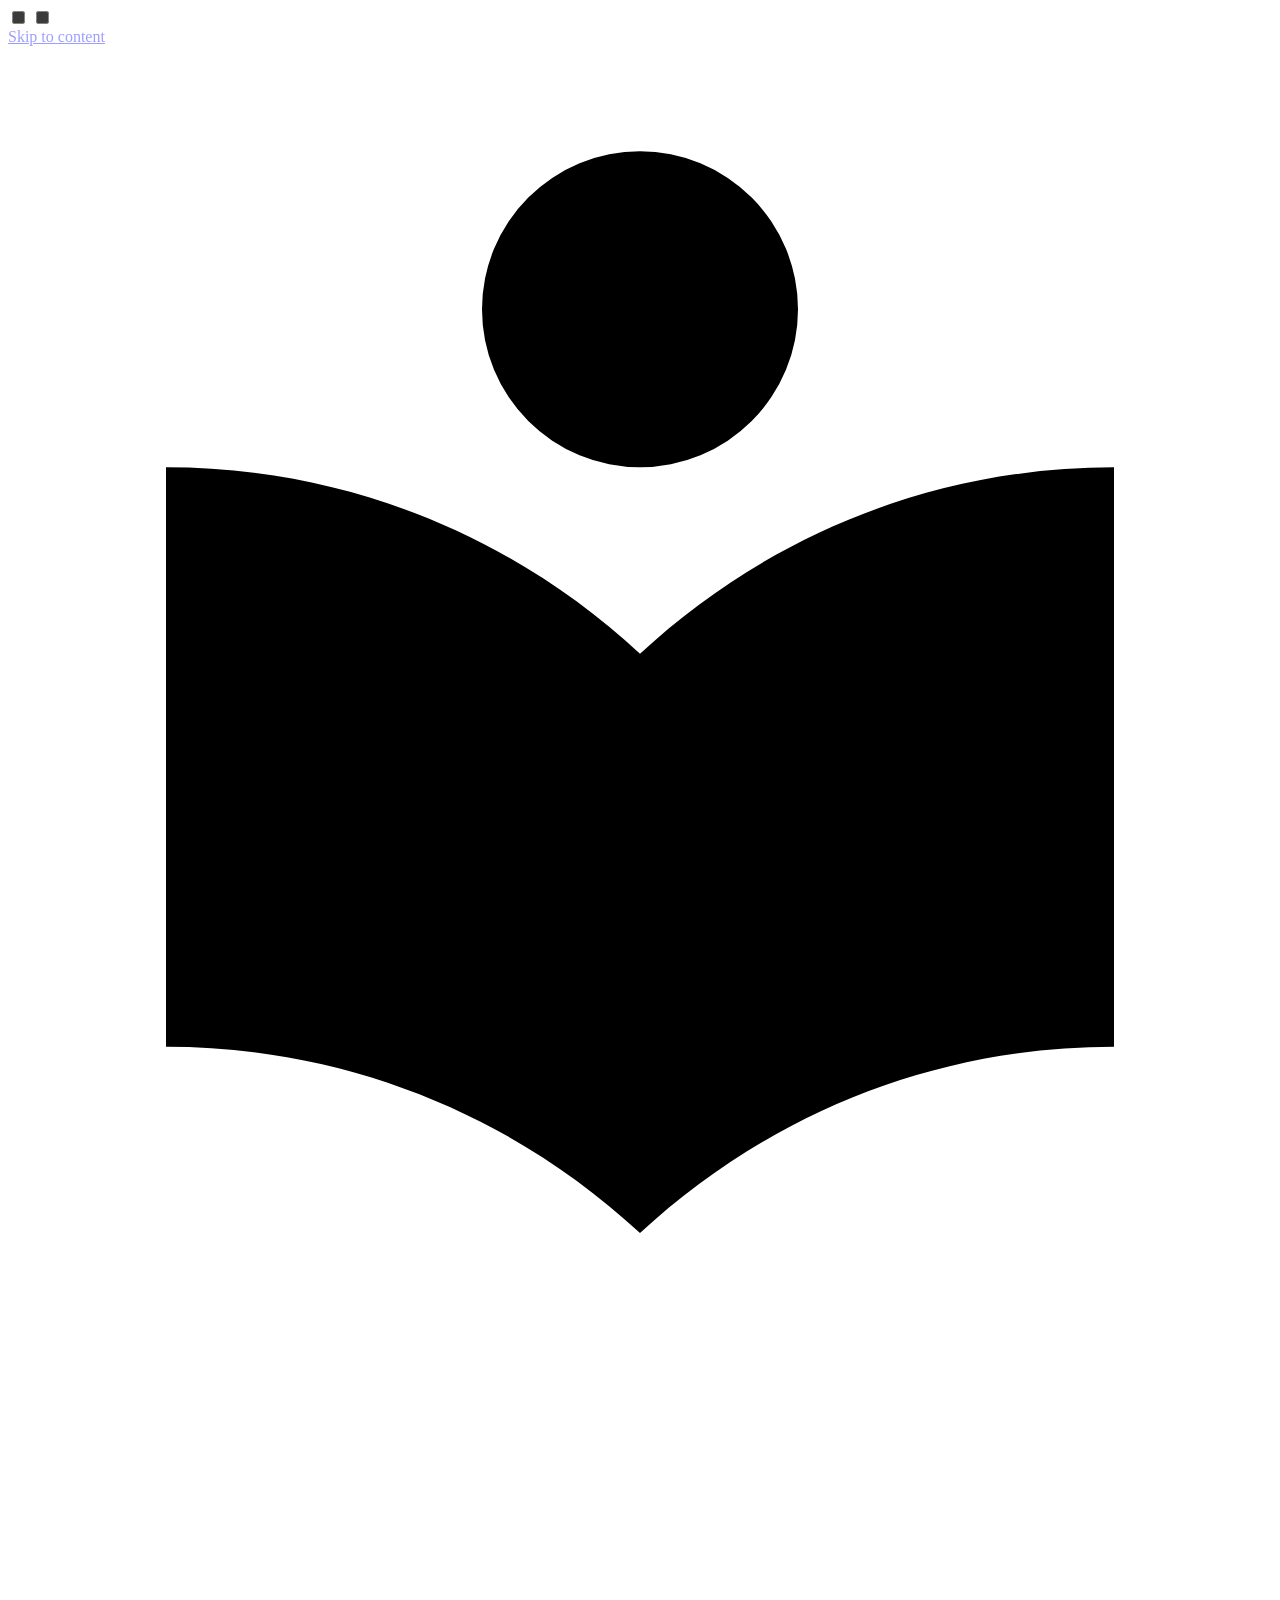
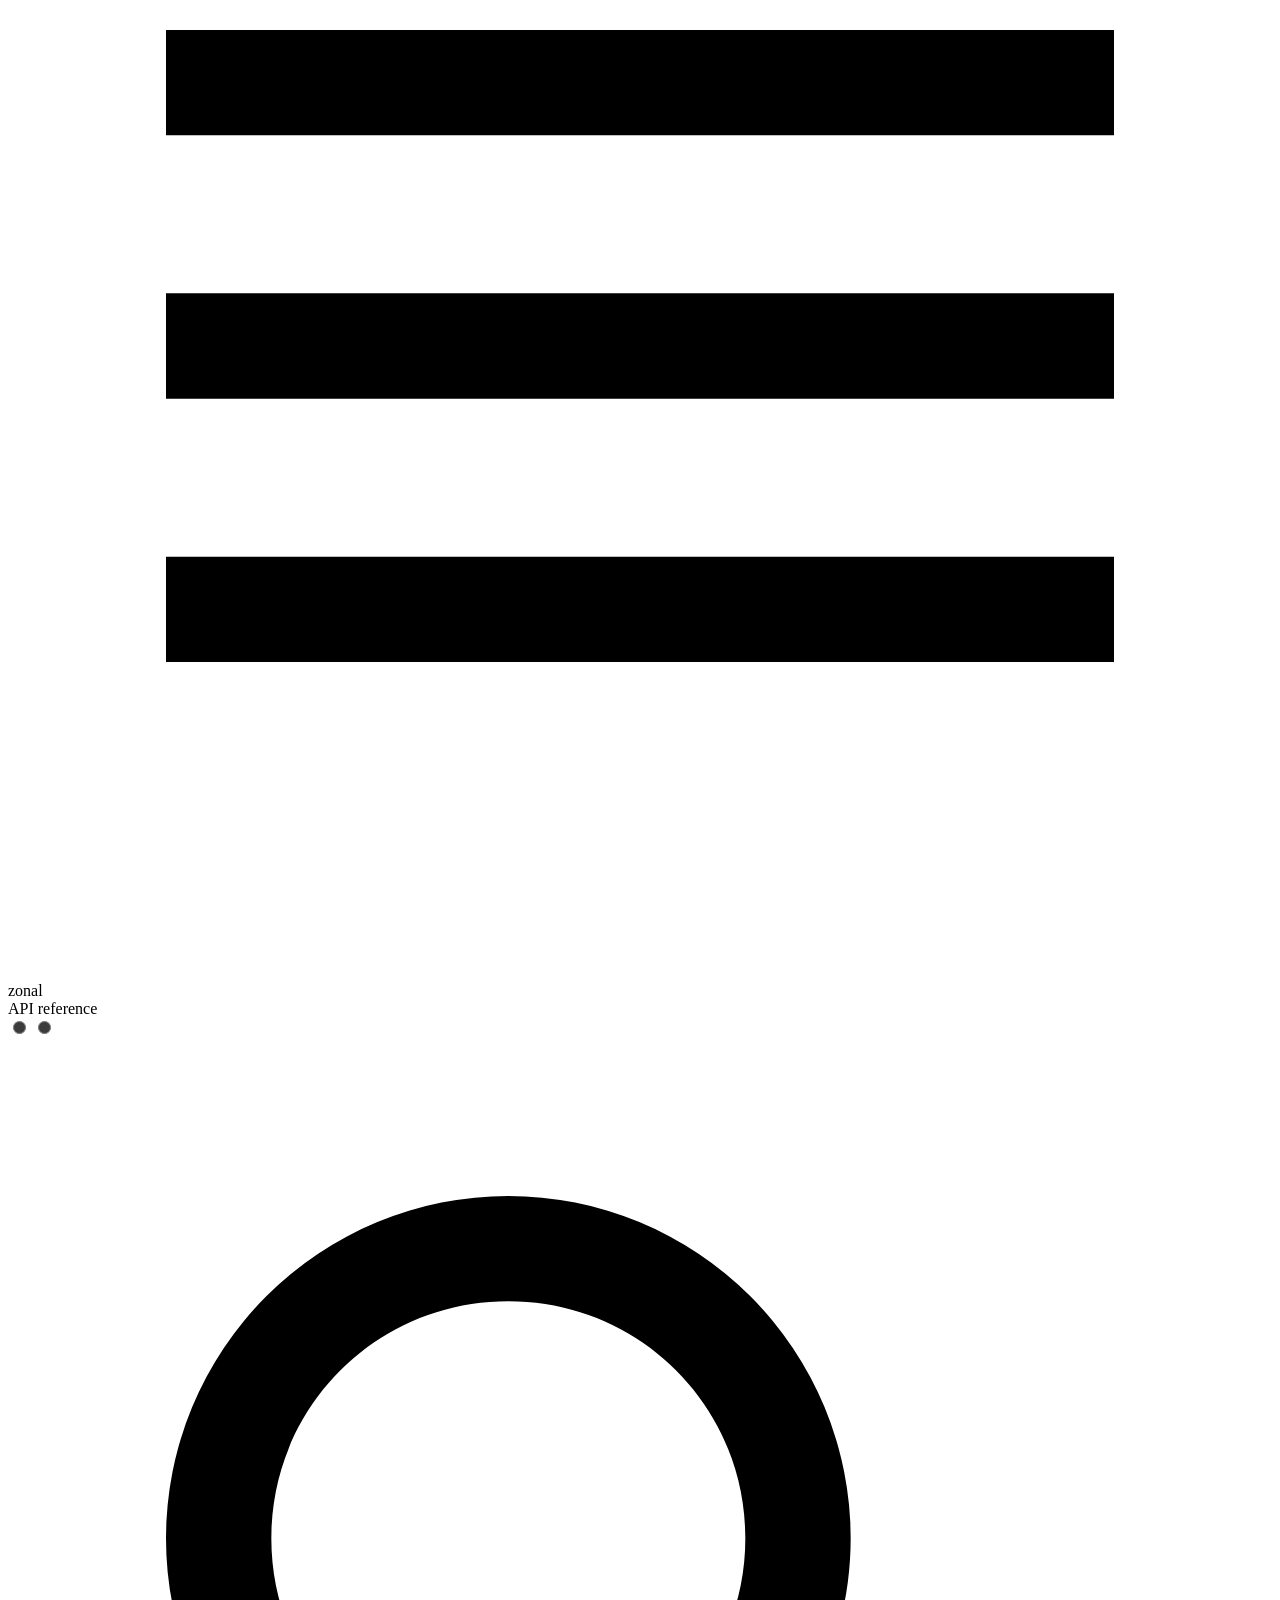
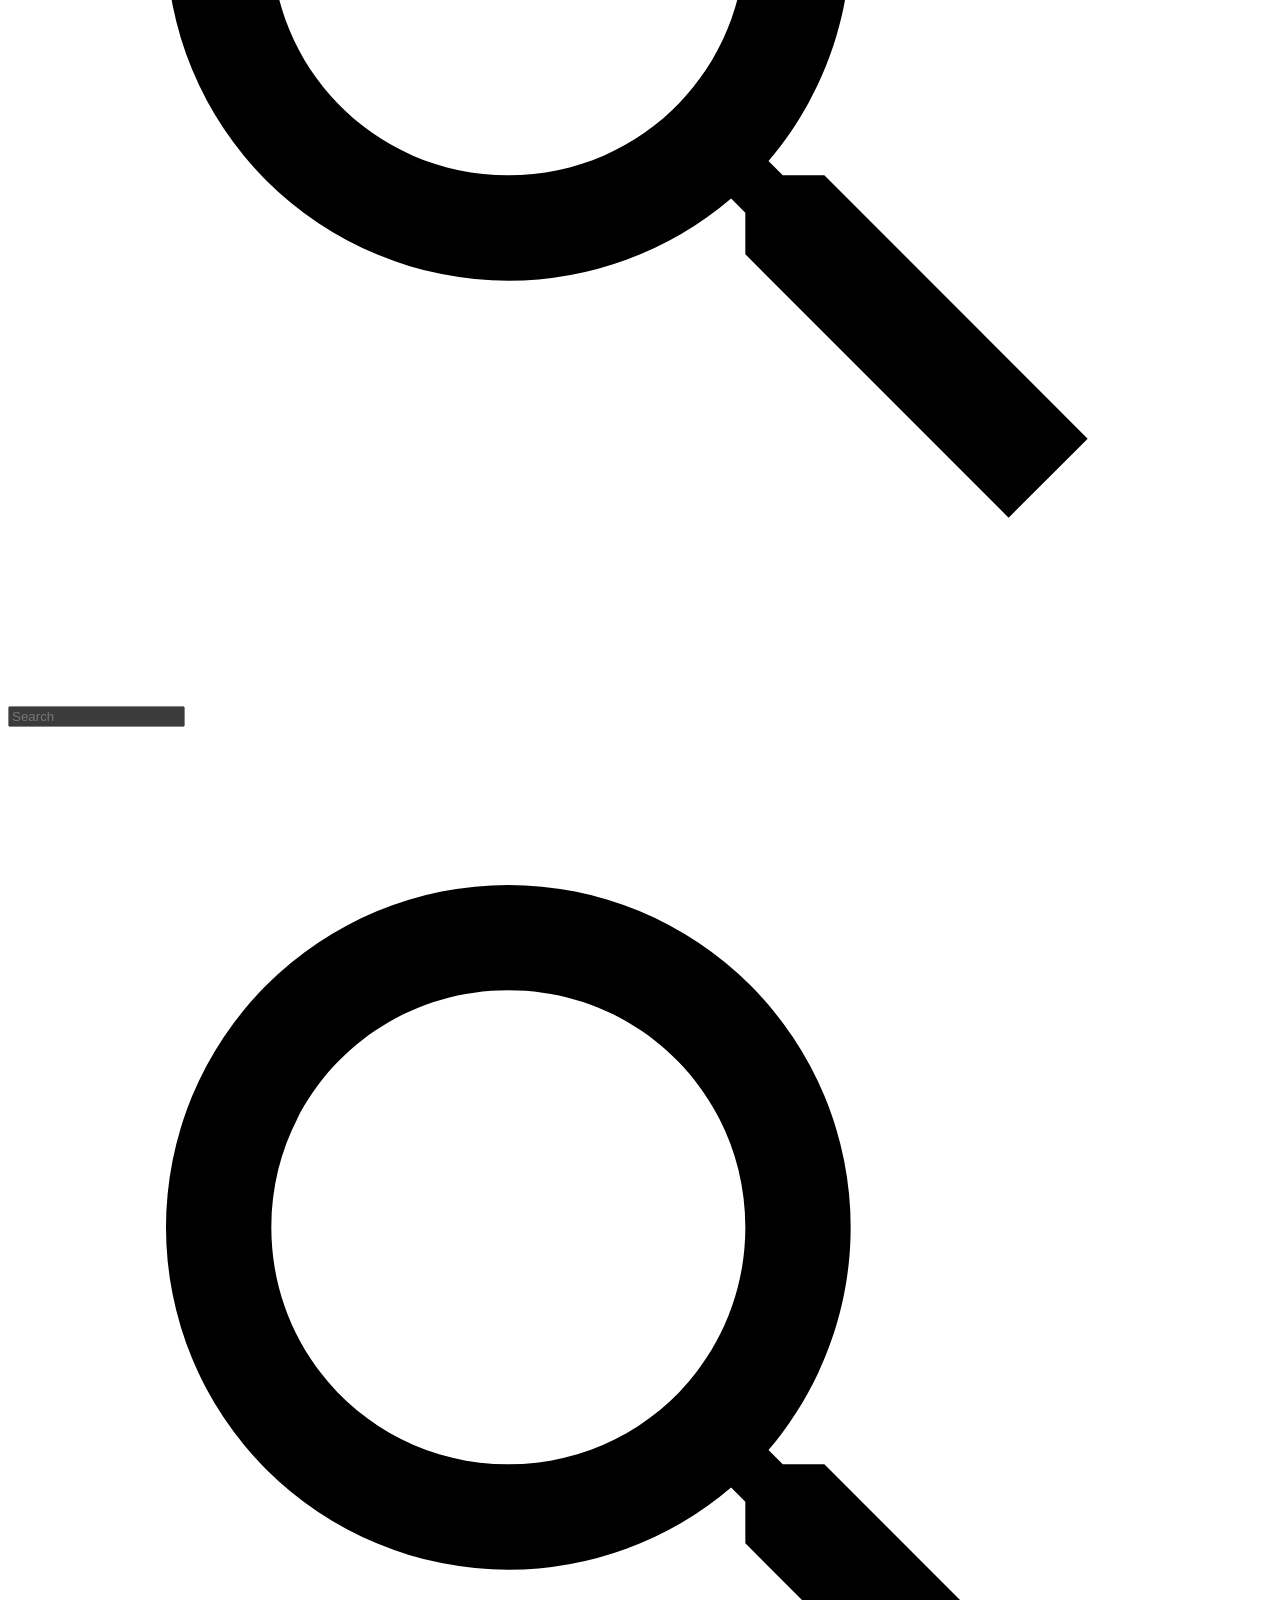
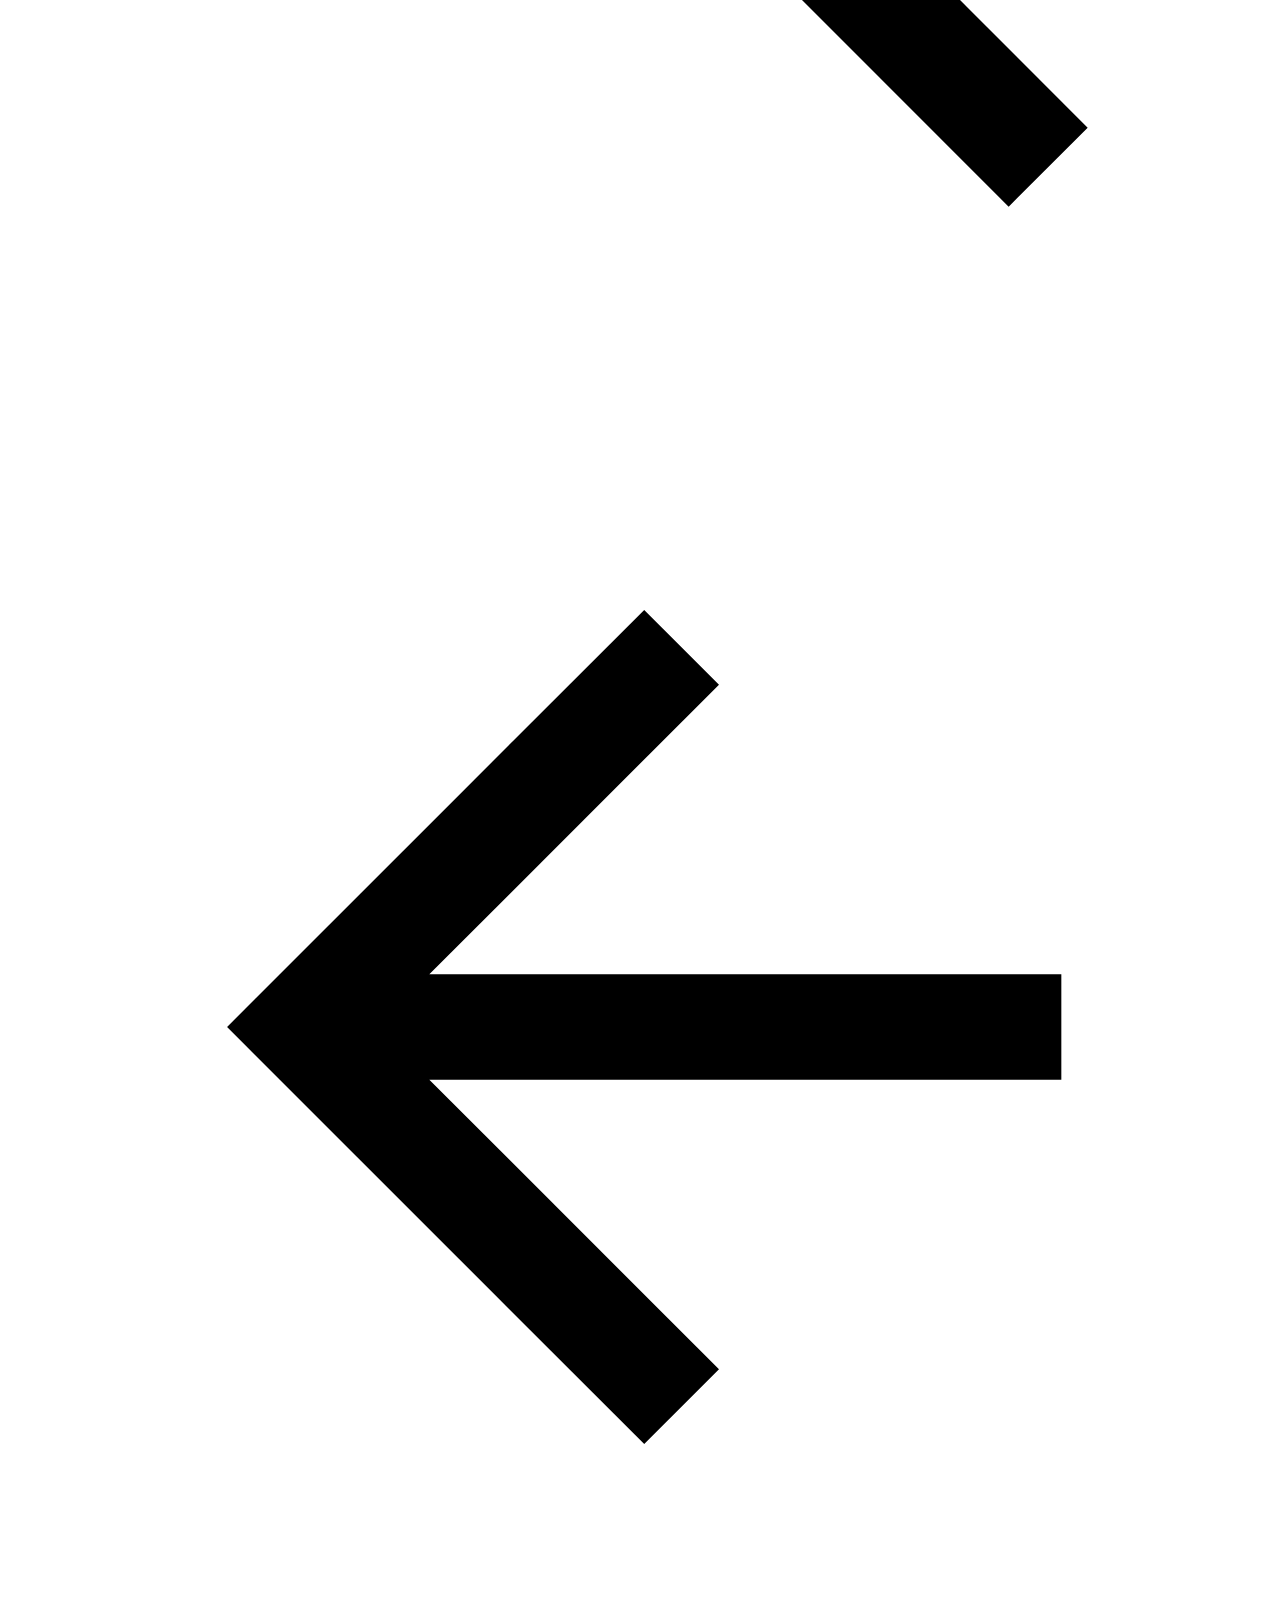
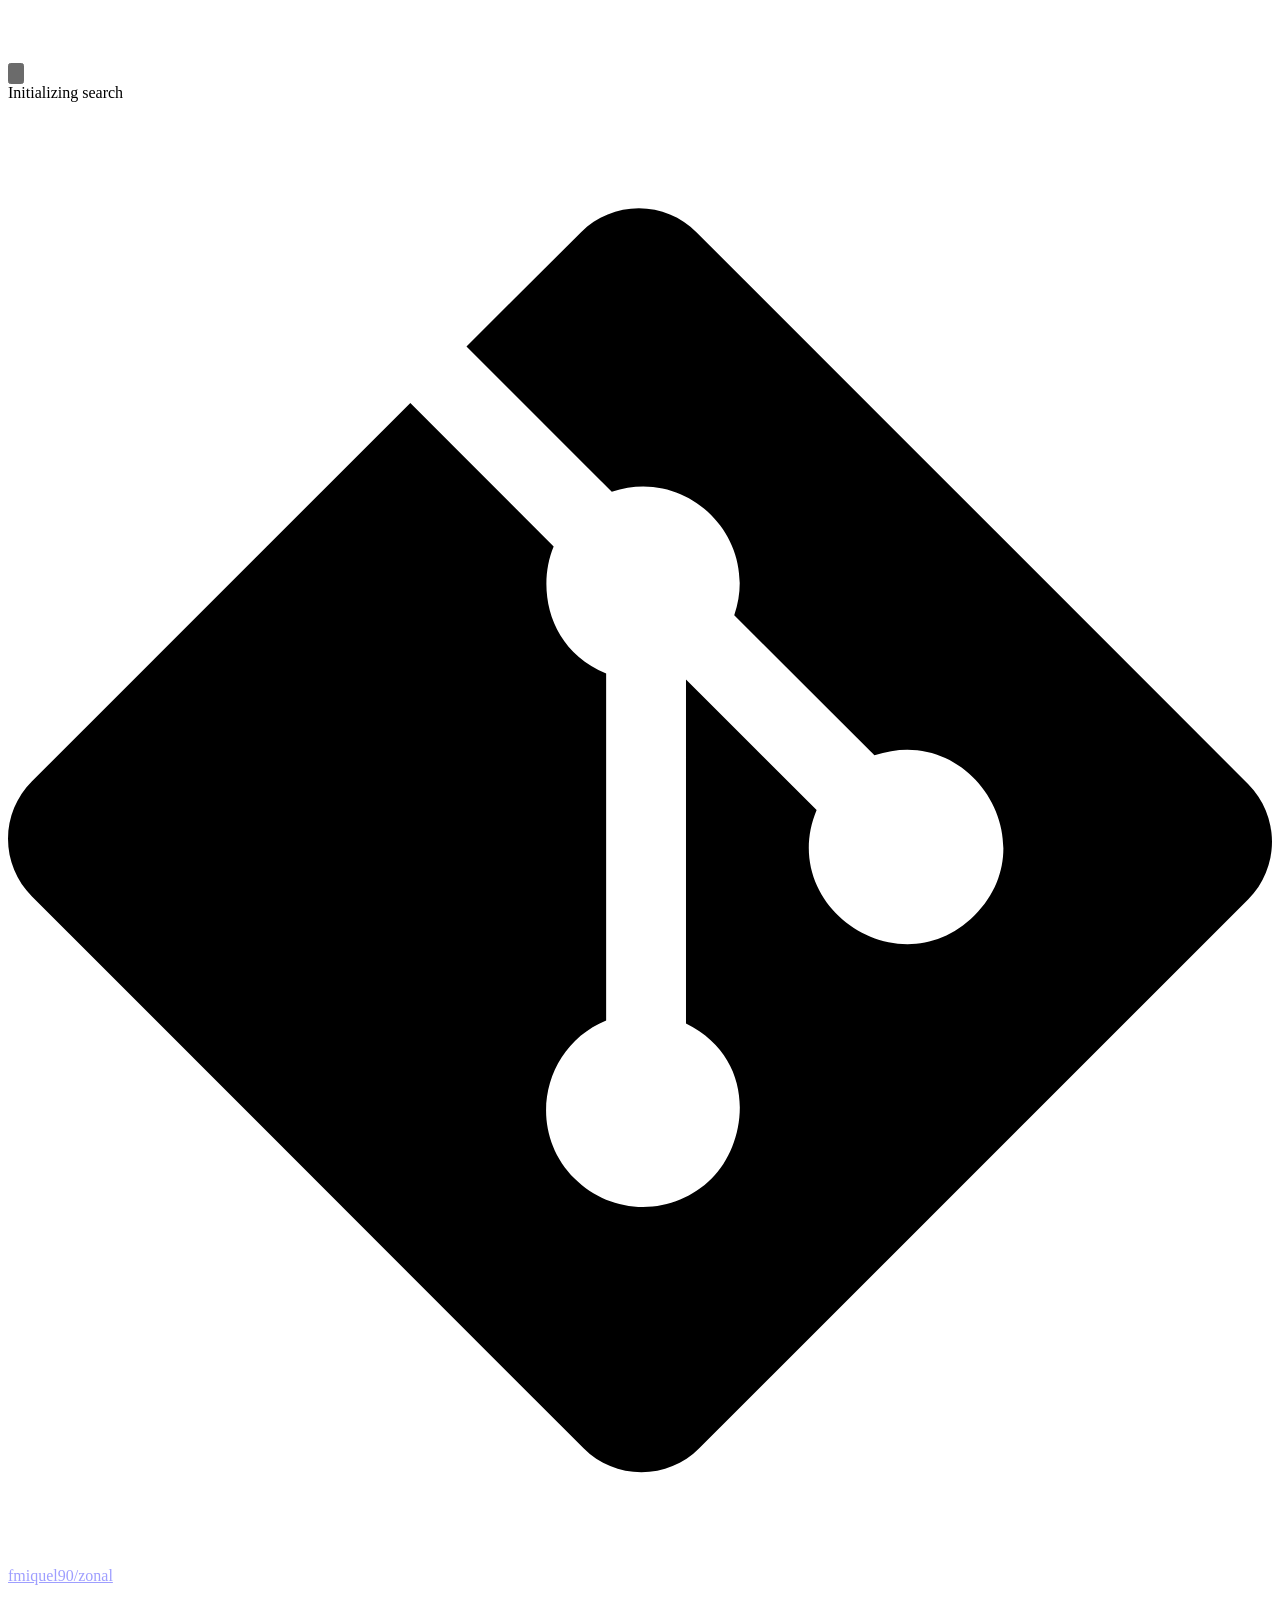
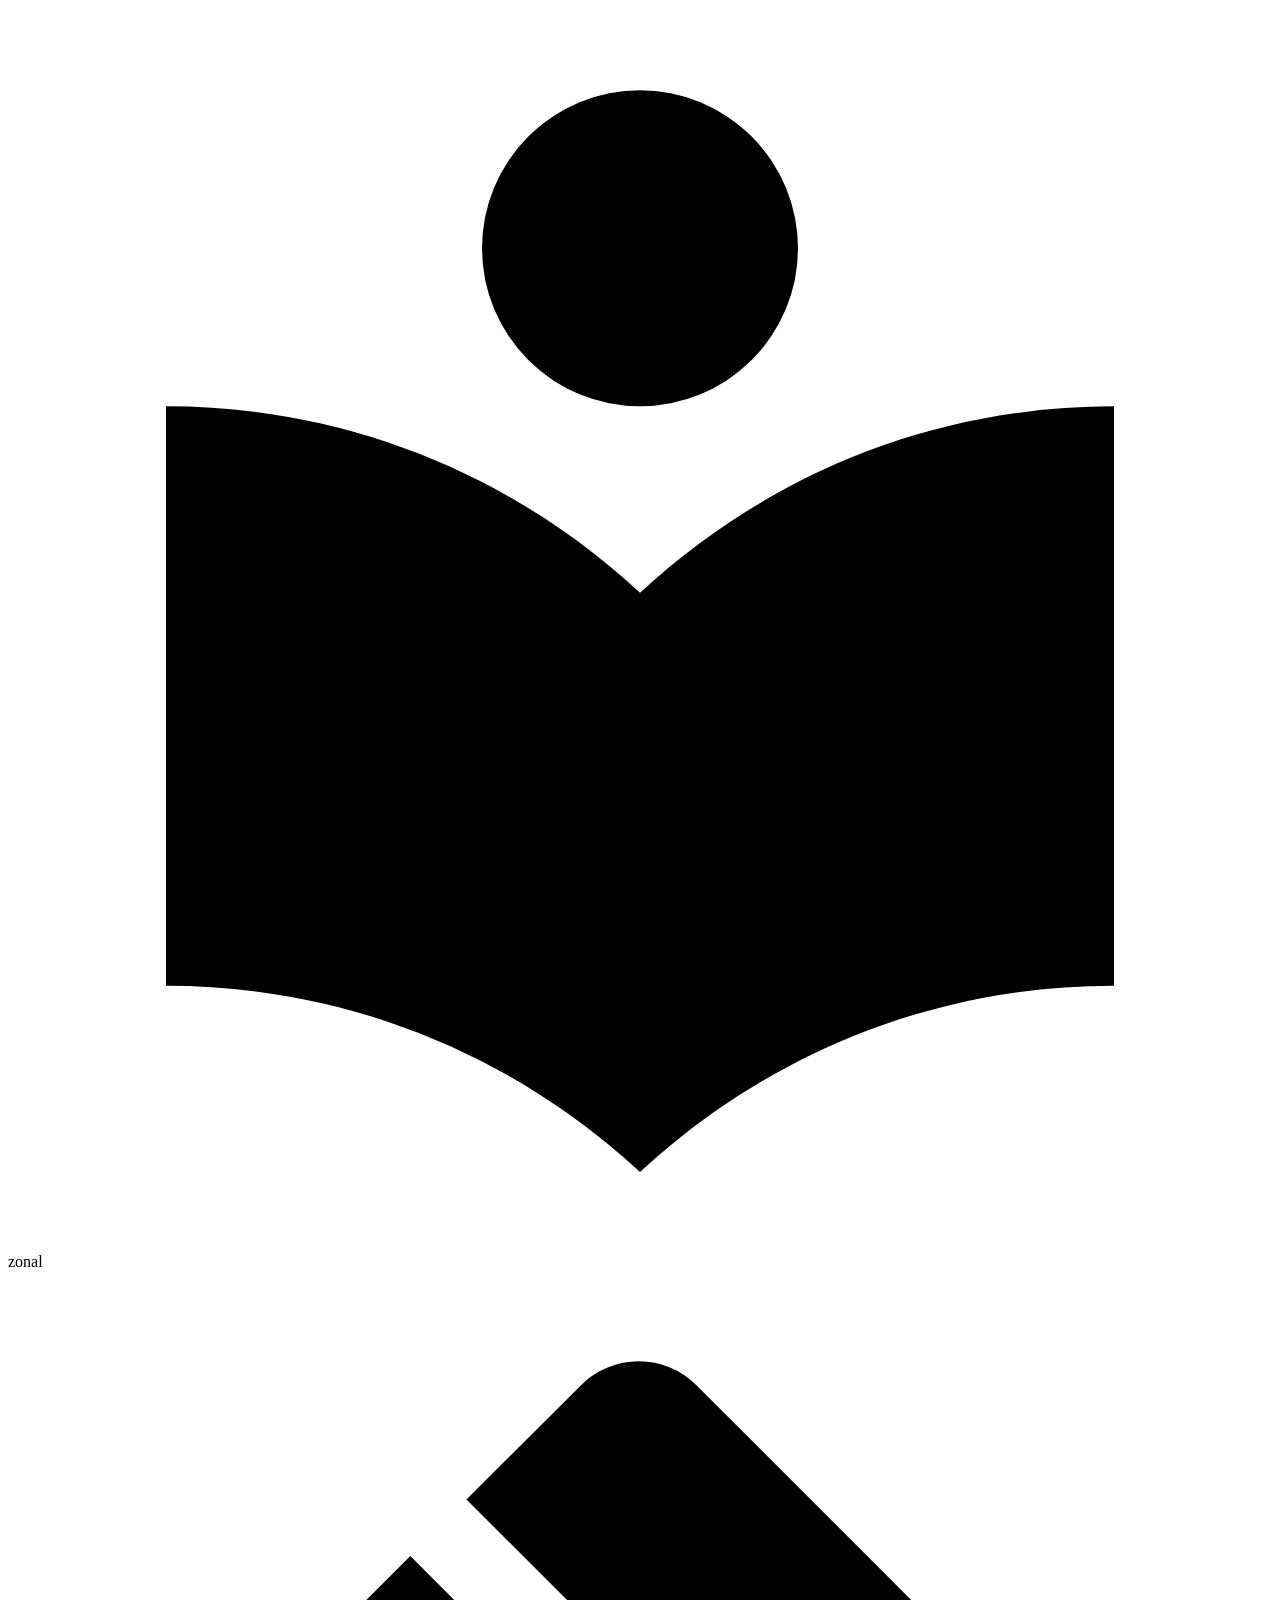
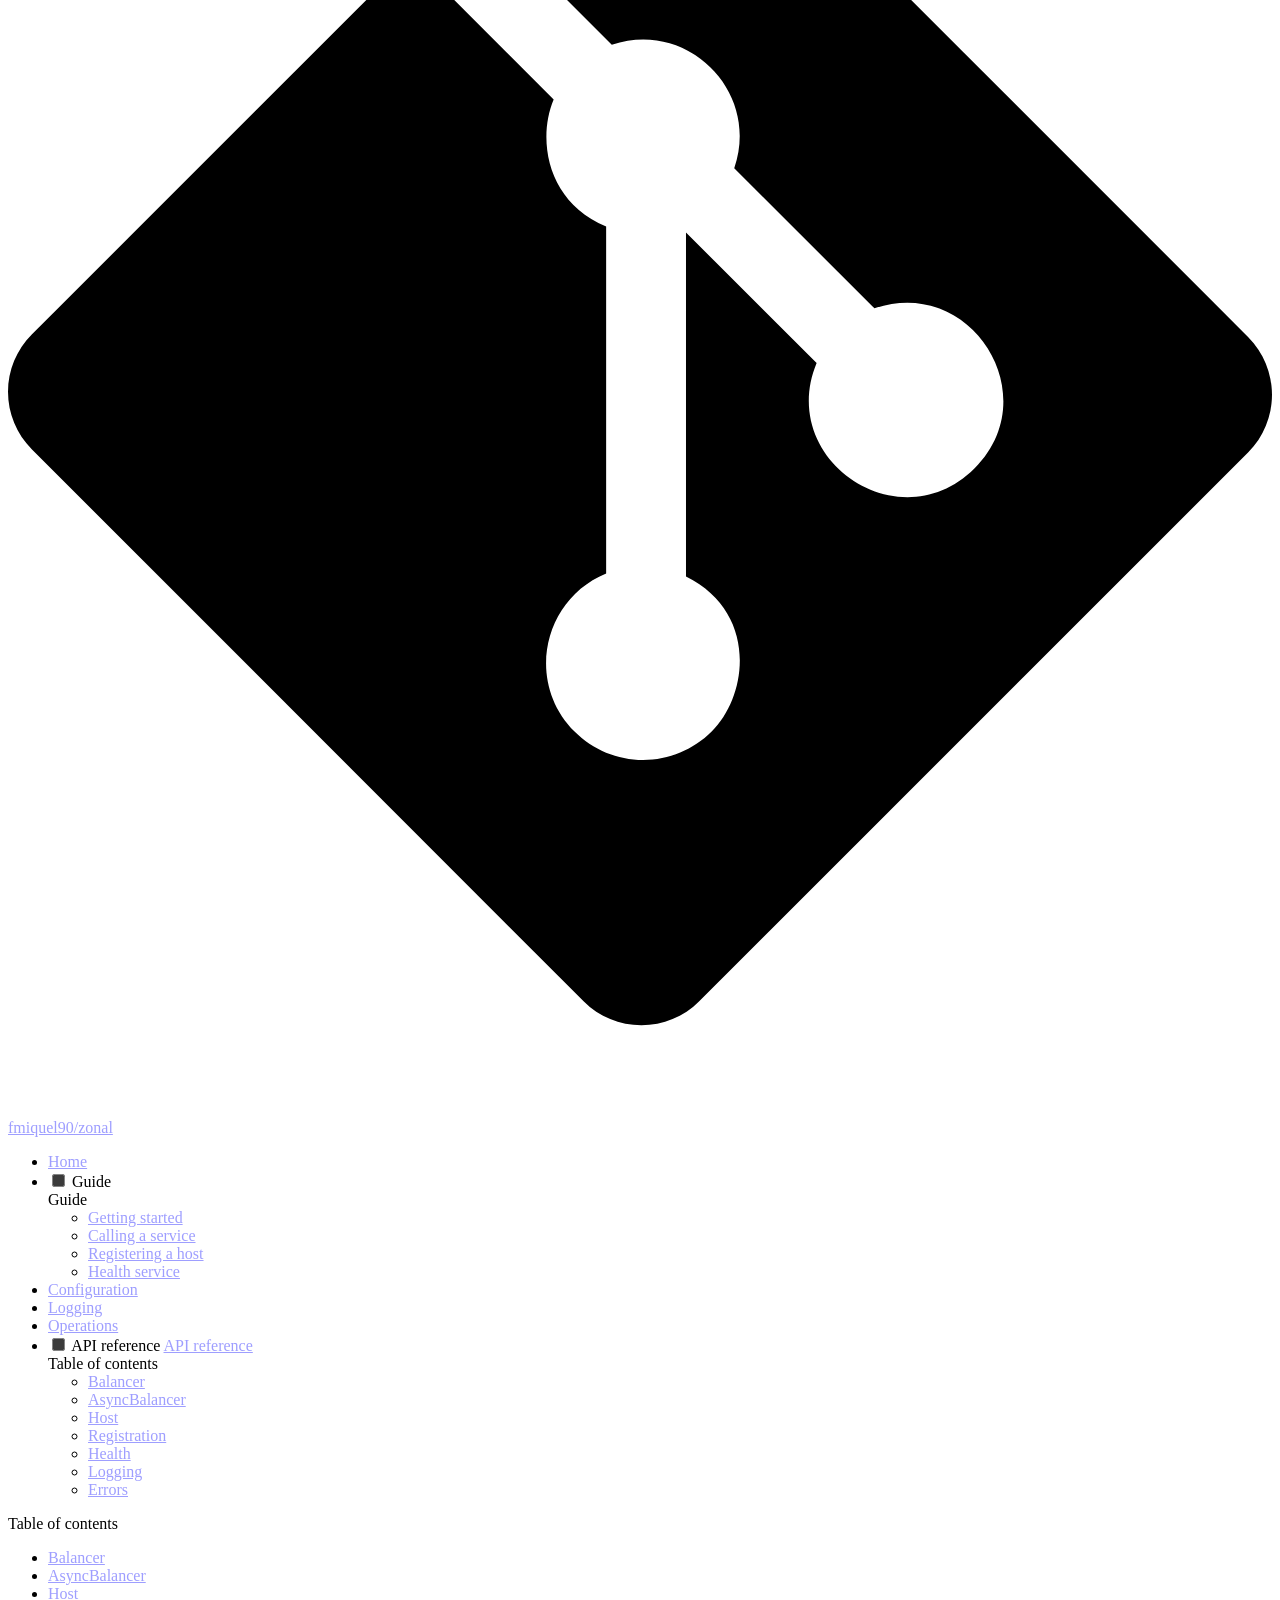
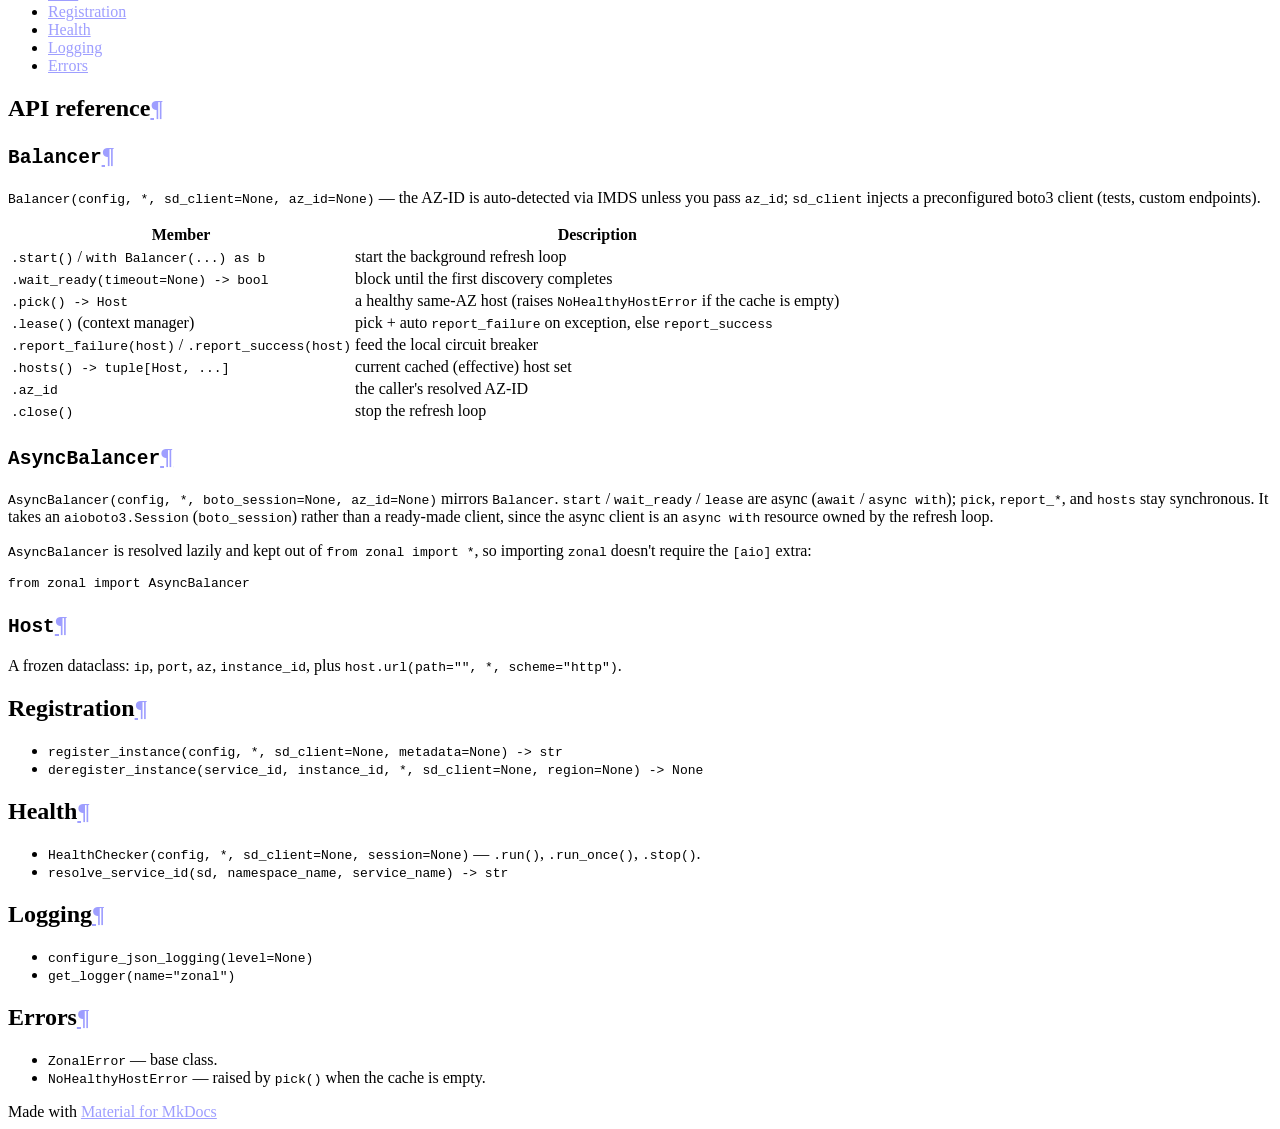
==== api/index.html @ d659661a "Deployed d2a3d19 with MkDocs version: 1.6.1" ====
<!doctype html>
<html lang="en" class="no-js">
  <head>
    
      <meta charset="utf-8">
      <meta name="viewport" content="width=device-width,initial-scale=1">
      
        <meta name="description" content="AZ-affine client-side load balancing over AWS Cloud Map — keep east-west traffic in-AZ and cut the cross-AZ bill.">
      
      
      
      
        <link rel="prev" href="../operations/">
      
      
      
        
      
      
      <link rel="icon" href="../assets/images/favicon.png">
      <meta name="generator" content="mkdocs-1.6.1, mkdocs-material-9.7.6">
    
    
      
        <title>API reference - zonal</title>
      
    
    
      <link rel="stylesheet" href="../assets/stylesheets/main.484c7ddc.min.css">
      
        
        <link rel="stylesheet" href="../assets/stylesheets/palette.ab4e12ef.min.css">
      
      


    
    
      
    
    
      
        
        
        <link rel="preconnect" href="https://fonts.gstatic.com" crossorigin>
        <link rel="stylesheet" href="https://fonts.googleapis.com/css?family=Roboto:300,300i,400,400i,700,700i%7CRoboto+Mono:400,400i,700,700i&display=fallback">
        <style>:root{--md-text-font:"Roboto";--md-code-font:"Roboto Mono"}</style>
      
    
    
      <link rel="stylesheet" href="../assets/brand.css">
    
    <script>__md_scope=new URL("..",location),__md_hash=e=>[...e].reduce(((e,_)=>(e<<5)-e+_.charCodeAt(0)),0),__md_get=(e,_=localStorage,t=__md_scope)=>JSON.parse(_.getItem(t.pathname+"."+e)),__md_set=(e,_,t=localStorage,a=__md_scope)=>{try{t.setItem(a.pathname+"."+e,JSON.stringify(_))}catch(e){}}</script>
    
      

    
    
  </head>
  
  
    
    
      
    
    
    
    
    <body dir="ltr" data-md-color-scheme="slate" data-md-color-primary="teal" data-md-color-accent="teal">
  
    
    <input class="md-toggle" data-md-toggle="drawer" type="checkbox" id="__drawer" autocomplete="off">
    <input class="md-toggle" data-md-toggle="search" type="checkbox" id="__search" autocomplete="off">
    <label class="md-overlay" for="__drawer"></label>
    <div data-md-component="skip">
      
        
        <a href="#api-reference" class="md-skip">
          Skip to content
        </a>
      
    </div>
    <div data-md-component="announce">
      
    </div>
    
    
      

  

<header class="md-header md-header--shadow" data-md-component="header">
  <nav class="md-header__inner md-grid" aria-label="Header">
    <a href=".." title="zonal" class="md-header__button md-logo" aria-label="zonal" data-md-component="logo">
      
  
  <svg xmlns="http://www.w3.org/2000/svg" viewBox="0 0 24 24"><path d="M12 8a3 3 0 0 0 3-3 3 3 0 0 0-3-3 3 3 0 0 0-3 3 3 3 0 0 0 3 3m0 3.54C9.64 9.35 6.5 8 3 8v11c3.5 0 6.64 1.35 9 3.54 2.36-2.19 5.5-3.54 9-3.54V8c-3.5 0-6.64 1.35-9 3.54"/></svg>

    </a>
    <label class="md-header__button md-icon" for="__drawer">
      
      <svg xmlns="http://www.w3.org/2000/svg" viewBox="0 0 24 24"><path d="M3 6h18v2H3zm0 5h18v2H3zm0 5h18v2H3z"/></svg>
    </label>
    <div class="md-header__title" data-md-component="header-title">
      <div class="md-header__ellipsis">
        <div class="md-header__topic">
          <span class="md-ellipsis">
            zonal
          </span>
        </div>
        <div class="md-header__topic" data-md-component="header-topic">
          <span class="md-ellipsis">
            
              API reference
            
          </span>
        </div>
      </div>
    </div>
    
      
        <form class="md-header__option" data-md-component="palette">
  
    
    
    
    <input class="md-option" data-md-color-media="(prefers-color-scheme: dark)" data-md-color-scheme="slate" data-md-color-primary="teal" data-md-color-accent="teal"  aria-label="Switch to light mode"  type="radio" name="__palette" id="__palette_0">
    
      <label class="md-header__button md-icon" title="Switch to light mode" for="__palette_1" hidden>
        <svg xmlns="http://www.w3.org/2000/svg" viewBox="0 0 24 24"><path d="M12 7a5 5 0 0 1 5 5 5 5 0 0 1-5 5 5 5 0 0 1-5-5 5 5 0 0 1 5-5m0 2a3 3 0 0 0-3 3 3 3 0 0 0 3 3 3 3 0 0 0 3-3 3 3 0 0 0-3-3m0-7 2.39 3.42C13.65 5.15 12.84 5 12 5s-1.65.15-2.39.42zM3.34 7l4.16-.35A7.2 7.2 0 0 0 5.94 8.5c-.44.74-.69 1.5-.83 2.29zm.02 10 1.76-3.77a7.131 7.131 0 0 0 2.38 4.14zM20.65 7l-1.77 3.79a7.02 7.02 0 0 0-2.38-4.15zm-.01 10-4.14.36c.59-.51 1.12-1.14 1.54-1.86.42-.73.69-1.5.83-2.29zM12 22l-2.41-3.44c.74.27 1.55.44 2.41.44.82 0 1.63-.17 2.37-.44z"/></svg>
      </label>
    
  
    
    
    
    <input class="md-option" data-md-color-media="(prefers-color-scheme: light)" data-md-color-scheme="default" data-md-color-primary="teal" data-md-color-accent="teal"  aria-label="Switch to dark mode"  type="radio" name="__palette" id="__palette_1">
    
      <label class="md-header__button md-icon" title="Switch to dark mode" for="__palette_0" hidden>
        <svg xmlns="http://www.w3.org/2000/svg" viewBox="0 0 24 24"><path d="m17.75 4.09-2.53 1.94.91 3.06-2.63-1.81-2.63 1.81.91-3.06-2.53-1.94L12.44 4l1.06-3 1.06 3zm3.5 6.91-1.64 1.25.59 1.98-1.7-1.17-1.7 1.17.59-1.98L15.75 11l2.06-.05L18.5 9l.69 1.95zm-2.28 4.95c.83-.08 1.72 1.1 1.19 1.85-.32.45-.66.87-1.08 1.27C15.17 23 8.84 23 4.94 19.07c-3.91-3.9-3.91-10.24 0-14.14.4-.4.82-.76 1.27-1.08.75-.53 1.93.36 1.85 1.19-.27 2.86.69 5.83 2.89 8.02a9.96 9.96 0 0 0 8.02 2.89m-1.64 2.02a12.08 12.08 0 0 1-7.8-3.47c-2.17-2.19-3.33-5-3.49-7.82-2.81 3.14-2.7 7.96.31 10.98 3.02 3.01 7.84 3.12 10.98.31"/></svg>
      </label>
    
  
</form>
      
    
    
      <script>var palette=__md_get("__palette");if(palette&&palette.color){if("(prefers-color-scheme)"===palette.color.media){var media=matchMedia("(prefers-color-scheme: light)"),input=document.querySelector(media.matches?"[data-md-color-media='(prefers-color-scheme: light)']":"[data-md-color-media='(prefers-color-scheme: dark)']");palette.color.media=input.getAttribute("data-md-color-media"),palette.color.scheme=input.getAttribute("data-md-color-scheme"),palette.color.primary=input.getAttribute("data-md-color-primary"),palette.color.accent=input.getAttribute("data-md-color-accent")}for(var[key,value]of Object.entries(palette.color))document.body.setAttribute("data-md-color-"+key,value)}</script>
    
    
    
      
      
        <label class="md-header__button md-icon" for="__search">
          
          <svg xmlns="http://www.w3.org/2000/svg" viewBox="0 0 24 24"><path d="M9.5 3A6.5 6.5 0 0 1 16 9.5c0 1.61-.59 3.09-1.56 4.23l.27.27h.79l5 5-1.5 1.5-5-5v-.79l-.27-.27A6.52 6.52 0 0 1 9.5 16 6.5 6.5 0 0 1 3 9.5 6.5 6.5 0 0 1 9.5 3m0 2C7 5 5 7 5 9.5S7 14 9.5 14 14 12 14 9.5 12 5 9.5 5"/></svg>
        </label>
        <div class="md-search" data-md-component="search" role="dialog">
  <label class="md-search__overlay" for="__search"></label>
  <div class="md-search__inner" role="search">
    <form class="md-search__form" name="search">
      <input type="text" class="md-search__input" name="query" aria-label="Search" placeholder="Search" autocapitalize="off" autocorrect="off" autocomplete="off" spellcheck="false" data-md-component="search-query" required>
      <label class="md-search__icon md-icon" for="__search">
        
        <svg xmlns="http://www.w3.org/2000/svg" viewBox="0 0 24 24"><path d="M9.5 3A6.5 6.5 0 0 1 16 9.5c0 1.61-.59 3.09-1.56 4.23l.27.27h.79l5 5-1.5 1.5-5-5v-.79l-.27-.27A6.52 6.52 0 0 1 9.5 16 6.5 6.5 0 0 1 3 9.5 6.5 6.5 0 0 1 9.5 3m0 2C7 5 5 7 5 9.5S7 14 9.5 14 14 12 14 9.5 12 5 9.5 5"/></svg>
        
        <svg xmlns="http://www.w3.org/2000/svg" viewBox="0 0 24 24"><path d="M20 11v2H8l5.5 5.5-1.42 1.42L4.16 12l7.92-7.92L13.5 5.5 8 11z"/></svg>
      </label>
      <nav class="md-search__options" aria-label="Search">
        
        <button type="reset" class="md-search__icon md-icon" title="Clear" aria-label="Clear" tabindex="-1">
          
          <svg xmlns="http://www.w3.org/2000/svg" viewBox="0 0 24 24"><path d="M19 6.41 17.59 5 12 10.59 6.41 5 5 6.41 10.59 12 5 17.59 6.41 19 12 13.41 17.59 19 19 17.59 13.41 12z"/></svg>
        </button>
      </nav>
      
        <div class="md-search__suggest" data-md-component="search-suggest"></div>
      
    </form>
    <div class="md-search__output">
      <div class="md-search__scrollwrap" tabindex="0" data-md-scrollfix>
        <div class="md-search-result" data-md-component="search-result">
          <div class="md-search-result__meta">
            Initializing search
          </div>
          <ol class="md-search-result__list" role="presentation"></ol>
        </div>
      </div>
    </div>
  </div>
</div>
      
    
    
      <div class="md-header__source">
        <a href="https://github.com/fmiquel90/zonal" title="Go to repository" class="md-source" data-md-component="source">
  <div class="md-source__icon md-icon">
    
    <svg xmlns="http://www.w3.org/2000/svg" viewBox="0 0 448 512"><!--! Font Awesome Free 7.1.0 by @fontawesome - https://fontawesome.com License - https://fontawesome.com/license/free (Icons: CC BY 4.0, Fonts: SIL OFL 1.1, Code: MIT License) Copyright 2025 Fonticons, Inc.--><path d="M439.6 236.1 244 40.5c-5.4-5.5-12.8-8.5-20.4-8.5s-15 3-20.4 8.4L162.5 81l51.5 51.5c27.1-9.1 52.7 16.8 43.4 43.7l49.7 49.7c34.2-11.8 61.2 31 35.5 56.7-26.5 26.5-70.2-2.9-56-37.3L240.3 199v121.9c25.3 12.5 22.3 41.8 9.1 55-6.4 6.4-15.2 10.1-24.3 10.1s-17.8-3.6-24.3-10.1c-17.6-17.6-11.1-46.9 11.2-56v-123c-20.8-8.5-24.6-30.7-18.6-45L142.6 101 8.5 235.1C3 240.6 0 247.9 0 255.5s3 15 8.5 20.4l195.6 195.7c5.4 5.4 12.7 8.4 20.4 8.4s15-3 20.4-8.4l194.7-194.7c5.4-5.4 8.4-12.8 8.4-20.4s-3-15-8.4-20.4"/></svg>
  </div>
  <div class="md-source__repository">
    fmiquel90/zonal
  </div>
</a>
      </div>
    
  </nav>
  
</header>
    
    <div class="md-container" data-md-component="container">
      
      
        
          
        
      
      <main class="md-main" data-md-component="main">
        <div class="md-main__inner md-grid">
          
            
              
              <div class="md-sidebar md-sidebar--primary" data-md-component="sidebar" data-md-type="navigation" >
                <div class="md-sidebar__scrollwrap">
                  <div class="md-sidebar__inner">
                    



<nav class="md-nav md-nav--primary" aria-label="Navigation" data-md-level="0">
  <label class="md-nav__title" for="__drawer">
    <a href=".." title="zonal" class="md-nav__button md-logo" aria-label="zonal" data-md-component="logo">
      
  
  <svg xmlns="http://www.w3.org/2000/svg" viewBox="0 0 24 24"><path d="M12 8a3 3 0 0 0 3-3 3 3 0 0 0-3-3 3 3 0 0 0-3 3 3 3 0 0 0 3 3m0 3.54C9.64 9.35 6.5 8 3 8v11c3.5 0 6.64 1.35 9 3.54 2.36-2.19 5.5-3.54 9-3.54V8c-3.5 0-6.64 1.35-9 3.54"/></svg>

    </a>
    zonal
  </label>
  
    <div class="md-nav__source">
      <a href="https://github.com/fmiquel90/zonal" title="Go to repository" class="md-source" data-md-component="source">
  <div class="md-source__icon md-icon">
    
    <svg xmlns="http://www.w3.org/2000/svg" viewBox="0 0 448 512"><!--! Font Awesome Free 7.1.0 by @fontawesome - https://fontawesome.com License - https://fontawesome.com/license/free (Icons: CC BY 4.0, Fonts: SIL OFL 1.1, Code: MIT License) Copyright 2025 Fonticons, Inc.--><path d="M439.6 236.1 244 40.5c-5.4-5.5-12.8-8.5-20.4-8.5s-15 3-20.4 8.4L162.5 81l51.5 51.5c27.1-9.1 52.7 16.8 43.4 43.7l49.7 49.7c34.2-11.8 61.2 31 35.5 56.7-26.5 26.5-70.2-2.9-56-37.3L240.3 199v121.9c25.3 12.5 22.3 41.8 9.1 55-6.4 6.4-15.2 10.1-24.3 10.1s-17.8-3.6-24.3-10.1c-17.6-17.6-11.1-46.9 11.2-56v-123c-20.8-8.5-24.6-30.7-18.6-45L142.6 101 8.5 235.1C3 240.6 0 247.9 0 255.5s3 15 8.5 20.4l195.6 195.7c5.4 5.4 12.7 8.4 20.4 8.4s15-3 20.4-8.4l194.7-194.7c5.4-5.4 8.4-12.8 8.4-20.4s-3-15-8.4-20.4"/></svg>
  </div>
  <div class="md-source__repository">
    fmiquel90/zonal
  </div>
</a>
    </div>
  
  <ul class="md-nav__list" data-md-scrollfix>
    
      
      
  
  
  
  
    <li class="md-nav__item">
      <a href=".." class="md-nav__link">
        
  
  
  <span class="md-ellipsis">
    
  
    Home
  

    
  </span>
  
  

      </a>
    </li>
  

    
      
      
  
  
  
  
    
    
    
    
      
        
        
      
    
    
    <li class="md-nav__item md-nav__item--section md-nav__item--nested">
      
        
        
        <input class="md-nav__toggle md-toggle " type="checkbox" id="__nav_2" >
        
          
          <label class="md-nav__link" for="__nav_2" id="__nav_2_label" tabindex="">
            
  
  
  <span class="md-ellipsis">
    
  
    Guide
  

    
  </span>
  
  

            <span class="md-nav__icon md-icon"></span>
          </label>
        
        <nav class="md-nav" data-md-level="1" aria-labelledby="__nav_2_label" aria-expanded="false">
          <label class="md-nav__title" for="__nav_2">
            <span class="md-nav__icon md-icon"></span>
            
  
    Guide
  

          </label>
          <ul class="md-nav__list" data-md-scrollfix>
            
              
                
  
  
  
  
    <li class="md-nav__item">
      <a href="../guide/getting-started/" class="md-nav__link">
        
  
  
  <span class="md-ellipsis">
    
  
    Getting started
  

    
  </span>
  
  

      </a>
    </li>
  

              
            
              
                
  
  
  
  
    <li class="md-nav__item">
      <a href="../guide/calling/" class="md-nav__link">
        
  
  
  <span class="md-ellipsis">
    
  
    Calling a service
  

    
  </span>
  
  

      </a>
    </li>
  

              
            
              
                
  
  
  
  
    <li class="md-nav__item">
      <a href="../guide/registering/" class="md-nav__link">
        
  
  
  <span class="md-ellipsis">
    
  
    Registering a host
  

    
  </span>
  
  

      </a>
    </li>
  

              
            
              
                
  
  
  
  
    <li class="md-nav__item">
      <a href="../guide/health-service/" class="md-nav__link">
        
  
  
  <span class="md-ellipsis">
    
  
    Health service
  

    
  </span>
  
  

      </a>
    </li>
  

              
            
          </ul>
        </nav>
      
    </li>
  

    
      
      
  
  
  
  
    <li class="md-nav__item">
      <a href="../configuration/" class="md-nav__link">
        
  
  
  <span class="md-ellipsis">
    
  
    Configuration
  

    
  </span>
  
  

      </a>
    </li>
  

    
      
      
  
  
  
  
    <li class="md-nav__item">
      <a href="../logging/" class="md-nav__link">
        
  
  
  <span class="md-ellipsis">
    
  
    Logging
  

    
  </span>
  
  

      </a>
    </li>
  

    
      
      
  
  
  
  
    <li class="md-nav__item">
      <a href="../operations/" class="md-nav__link">
        
  
  
  <span class="md-ellipsis">
    
  
    Operations
  

    
  </span>
  
  

      </a>
    </li>
  

    
      
      
  
  
    
  
  
  
    <li class="md-nav__item md-nav__item--active">
      
      <input class="md-nav__toggle md-toggle" type="checkbox" id="__toc">
      
      
        
      
      
        <label class="md-nav__link md-nav__link--active" for="__toc">
          
  
  
  <span class="md-ellipsis">
    
  
    API reference
  

    
  </span>
  
  

          <span class="md-nav__icon md-icon"></span>
        </label>
      
      <a href="./" class="md-nav__link md-nav__link--active">
        
  
  
  <span class="md-ellipsis">
    
  
    API reference
  

    
  </span>
  
  

      </a>
      
        

<nav class="md-nav md-nav--secondary" aria-label="Table of contents">
  
  
  
    
  
  
    <label class="md-nav__title" for="__toc">
      <span class="md-nav__icon md-icon"></span>
      Table of contents
    </label>
    <ul class="md-nav__list" data-md-component="toc" data-md-scrollfix>
      
        <li class="md-nav__item">
  <a href="#balancer" class="md-nav__link">
    <span class="md-ellipsis">
      
        Balancer
      
    </span>
  </a>
  
</li>
      
        <li class="md-nav__item">
  <a href="#asyncbalancer" class="md-nav__link">
    <span class="md-ellipsis">
      
        AsyncBalancer
      
    </span>
  </a>
  
</li>
      
        <li class="md-nav__item">
  <a href="#host" class="md-nav__link">
    <span class="md-ellipsis">
      
        Host
      
    </span>
  </a>
  
</li>
      
        <li class="md-nav__item">
  <a href="#registration" class="md-nav__link">
    <span class="md-ellipsis">
      
        Registration
      
    </span>
  </a>
  
</li>
      
        <li class="md-nav__item">
  <a href="#health" class="md-nav__link">
    <span class="md-ellipsis">
      
        Health
      
    </span>
  </a>
  
</li>
      
        <li class="md-nav__item">
  <a href="#logging" class="md-nav__link">
    <span class="md-ellipsis">
      
        Logging
      
    </span>
  </a>
  
</li>
      
        <li class="md-nav__item">
  <a href="#errors" class="md-nav__link">
    <span class="md-ellipsis">
      
        Errors
      
    </span>
  </a>
  
</li>
      
    </ul>
  
</nav>
      
    </li>
  

    
  </ul>
</nav>
                  </div>
                </div>
              </div>
            
            
              
              <div class="md-sidebar md-sidebar--secondary" data-md-component="sidebar" data-md-type="toc" >
                <div class="md-sidebar__scrollwrap">
                  <div class="md-sidebar__inner">
                    

<nav class="md-nav md-nav--secondary" aria-label="Table of contents">
  
  
  
    
  
  
    <label class="md-nav__title" for="__toc">
      <span class="md-nav__icon md-icon"></span>
      Table of contents
    </label>
    <ul class="md-nav__list" data-md-component="toc" data-md-scrollfix>
      
        <li class="md-nav__item">
  <a href="#balancer" class="md-nav__link">
    <span class="md-ellipsis">
      
        Balancer
      
    </span>
  </a>
  
</li>
      
        <li class="md-nav__item">
  <a href="#asyncbalancer" class="md-nav__link">
    <span class="md-ellipsis">
      
        AsyncBalancer
      
    </span>
  </a>
  
</li>
      
        <li class="md-nav__item">
  <a href="#host" class="md-nav__link">
    <span class="md-ellipsis">
      
        Host
      
    </span>
  </a>
  
</li>
      
        <li class="md-nav__item">
  <a href="#registration" class="md-nav__link">
    <span class="md-ellipsis">
      
        Registration
      
    </span>
  </a>
  
</li>
      
        <li class="md-nav__item">
  <a href="#health" class="md-nav__link">
    <span class="md-ellipsis">
      
        Health
      
    </span>
  </a>
  
</li>
      
        <li class="md-nav__item">
  <a href="#logging" class="md-nav__link">
    <span class="md-ellipsis">
      
        Logging
      
    </span>
  </a>
  
</li>
      
        <li class="md-nav__item">
  <a href="#errors" class="md-nav__link">
    <span class="md-ellipsis">
      
        Errors
      
    </span>
  </a>
  
</li>
      
    </ul>
  
</nav>
                  </div>
                </div>
              </div>
            
          
          
            <div class="md-content" data-md-component="content">
              
              <article class="md-content__inner md-typeset">
                
                  


  
  


<h1 id="api-reference">API reference<a class="headerlink" href="#api-reference" title="Permanent link">&para;</a></h1>
<h2 id="balancer"><code>Balancer</code><a class="headerlink" href="#balancer" title="Permanent link">&para;</a></h2>
<p><code>Balancer(config, *, sd_client=None, az_id=None)</code> — the AZ-ID is auto-detected via IMDS unless you
pass <code>az_id</code>; <code>sd_client</code> injects a preconfigured boto3 client (tests, custom endpoints).</p>
<table>
<thead>
<tr>
<th>Member</th>
<th>Description</th>
</tr>
</thead>
<tbody>
<tr>
<td><code>.start()</code> / <code>with Balancer(...) as b</code></td>
<td>start the background refresh loop</td>
</tr>
<tr>
<td><code>.wait_ready(timeout=None) -&gt; bool</code></td>
<td>block until the first discovery completes</td>
</tr>
<tr>
<td><code>.pick() -&gt; Host</code></td>
<td>a healthy same-AZ host (raises <code>NoHealthyHostError</code> if the cache is empty)</td>
</tr>
<tr>
<td><code>.lease()</code> (context manager)</td>
<td>pick + auto <code>report_failure</code> on exception, else <code>report_success</code></td>
</tr>
<tr>
<td><code>.report_failure(host)</code> / <code>.report_success(host)</code></td>
<td>feed the local circuit breaker</td>
</tr>
<tr>
<td><code>.hosts() -&gt; tuple[Host, ...]</code></td>
<td>current cached (effective) host set</td>
</tr>
<tr>
<td><code>.az_id</code></td>
<td>the caller's resolved AZ-ID</td>
</tr>
<tr>
<td><code>.close()</code></td>
<td>stop the refresh loop</td>
</tr>
</tbody>
</table>
<h2 id="asyncbalancer"><code>AsyncBalancer</code><a class="headerlink" href="#asyncbalancer" title="Permanent link">&para;</a></h2>
<p><code>AsyncBalancer(config, *, boto_session=None, az_id=None)</code> mirrors <code>Balancer</code>. <code>start</code> / <code>wait_ready</code> /
<code>lease</code> are async (<code>await</code> / <code>async with</code>); <code>pick</code>, <code>report_*</code>, and <code>hosts</code> stay synchronous. It
takes an <code>aioboto3.Session</code> (<code>boto_session</code>) rather than a ready-made client, since the async client
is an <code>async with</code> resource owned by the refresh loop.</p>
<p><code>AsyncBalancer</code> is resolved lazily and kept out of <code>from zonal import *</code>, so importing <code>zonal</code>
doesn't require the <code>[aio]</code> extra:</p>
<div class="highlight"><pre><span></span><code><a id="__codelineno-0-1" name="__codelineno-0-1" href="#__codelineno-0-1"></a><span class="kn">from</span><span class="w"> </span><span class="nn">zonal</span><span class="w"> </span><span class="kn">import</span> <span class="n">AsyncBalancer</span>
</code></pre></div>
<h2 id="host"><code>Host</code><a class="headerlink" href="#host" title="Permanent link">&para;</a></h2>
<p>A frozen dataclass: <code>ip</code>, <code>port</code>, <code>az</code>, <code>instance_id</code>, plus <code>host.url(path="", *, scheme="http")</code>.</p>
<h2 id="registration">Registration<a class="headerlink" href="#registration" title="Permanent link">&para;</a></h2>
<ul>
<li><code>register_instance(config, *, sd_client=None, metadata=None) -&gt; str</code></li>
<li><code>deregister_instance(service_id, instance_id, *, sd_client=None, region=None) -&gt; None</code></li>
</ul>
<h2 id="health">Health<a class="headerlink" href="#health" title="Permanent link">&para;</a></h2>
<ul>
<li><code>HealthChecker(config, *, sd_client=None, session=None)</code> — <code>.run()</code>, <code>.run_once()</code>, <code>.stop()</code>.</li>
<li><code>resolve_service_id(sd, namespace_name, service_name) -&gt; str</code></li>
</ul>
<h2 id="logging">Logging<a class="headerlink" href="#logging" title="Permanent link">&para;</a></h2>
<ul>
<li><code>configure_json_logging(level=None)</code></li>
<li><code>get_logger(name="zonal")</code></li>
</ul>
<h2 id="errors">Errors<a class="headerlink" href="#errors" title="Permanent link">&para;</a></h2>
<ul>
<li><code>ZonalError</code> — base class.</li>
<li><code>NoHealthyHostError</code> — raised by <code>pick()</code> when the cache is empty.</li>
</ul>












                
              </article>
            </div>
          
          
  <script>var tabs=__md_get("__tabs");if(Array.isArray(tabs))e:for(var set of document.querySelectorAll(".tabbed-set")){var labels=set.querySelector(".tabbed-labels");for(var tab of tabs)for(var label of labels.getElementsByTagName("label"))if(label.innerText.trim()===tab){var input=document.getElementById(label.htmlFor);input.checked=!0;continue e}}</script>

<script>var target=document.getElementById(location.hash.slice(1));target&&target.name&&(target.checked=target.name.startsWith("__tabbed_"))</script>
        </div>
        
          <button type="button" class="md-top md-icon" data-md-component="top" hidden>
  
  <svg xmlns="http://www.w3.org/2000/svg" viewBox="0 0 24 24"><path d="M13 20h-2V8l-5.5 5.5-1.42-1.42L12 4.16l7.92 7.92-1.42 1.42L13 8z"/></svg>
  Back to top
</button>
        
      </main>
      
        <footer class="md-footer">
  
  <div class="md-footer-meta md-typeset">
    <div class="md-footer-meta__inner md-grid">
      <div class="md-copyright">
  
  
    Made with
    <a href="https://squidfunk.github.io/mkdocs-material/" target="_blank" rel="noopener">
      Material for MkDocs
    </a>
  
</div>
      
    </div>
  </div>
</footer>
      
    </div>
    <div class="md-dialog" data-md-component="dialog">
      <div class="md-dialog__inner md-typeset"></div>
    </div>
    
    
    
      
      
      <script id="__config" type="application/json">{"annotate": null, "base": "..", "features": ["navigation.sections", "navigation.top", "navigation.instant", "navigation.tracking", "toc.follow", "search.suggest", "search.highlight", "content.code.copy", "content.tabs.link"], "search": "../assets/javascripts/workers/search.2c215733.min.js", "tags": null, "translations": {"clipboard.copied": "Copied to clipboard", "clipboard.copy": "Copy to clipboard", "search.result.more.one": "1 more on this page", "search.result.more.other": "# more on this page", "search.result.none": "No matching documents", "search.result.one": "1 matching document", "search.result.other": "# matching documents", "search.result.placeholder": "Type to start searching", "search.result.term.missing": "Missing", "select.version": "Select version"}, "version": null}</script>
    
    
      <script src="../assets/javascripts/bundle.79ae519e.min.js"></script>
      
    
  </body>
</html>
---- assets/stylesheets/main.484c7ddc.min.css ----
@charset "UTF-8";html{-webkit-text-size-adjust:none;-moz-text-size-adjust:none;text-size-adjust:none;box-sizing:border-box}*,:after,:before{box-sizing:inherit}@media (prefers-reduced-motion){*,:after,:before{transition:none!important}}body{margin:0}a,button,input,label{-webkit-tap-highlight-color:transparent}a{color:inherit;text-decoration:none}hr{border:0;box-sizing:initial;display:block;height:.05rem;overflow:visible;padding:0}small{font-size:80%}sub,sup{line-height:1em}img{border-style:none}table{border-collapse:initial;border-spacing:0}td,th{font-weight:400;vertical-align:top}button{background:#0000;border:0;font-family:inherit;font-size:inherit;margin:0;padding:0}input{border:0;outline:none}:root{--md-primary-fg-color:#4051b5;--md-primary-fg-color--light:#5d6cc0;--md-primary-fg-color--dark:#303fa1;--md-primary-bg-color:#fff;--md-primary-bg-color--light:#ffffffb3;--md-accent-fg-color:#526cfe;--md-accent-fg-color--transparent:#526cfe1a;--md-accent-bg-color:#fff;--md-accent-bg-color--light:#ffffffb3}[data-md-color-scheme=default]{color-scheme:light}[data-md-color-scheme=default] img[src$="#gh-dark-mode-only"],[data-md-color-scheme=default] img[src$="#only-dark"]{display:none}:root,[data-md-color-scheme=default]{--md-hue:225deg;--md-default-fg-color:#000000de;--md-default-fg-color--light:#0000008a;--md-default-fg-color--lighter:#00000052;--md-default-fg-color--lightest:#00000012;--md-default-bg-color:#fff;--md-default-bg-color--light:#ffffffb3;--md-default-bg-color--lighter:#ffffff4d;--md-default-bg-color--lightest:#ffffff1f;--md-code-fg-color:#36464e;--md-code-bg-color:#f5f5f5;--md-code-bg-color--light:#f5f5f5b3;--md-code-bg-color--lighter:#f5f5f54d;--md-code-hl-color:#4287ff;--md-code-hl-color--light:#4287ff1a;--md-code-hl-number-color:#d52a2a;--md-code-hl-special-color:#db1457;--md-code-hl-function-color:#a846b9;--md-code-hl-constant-color:#6e59d9;--md-code-hl-keyword-color:#3f6ec6;--md-code-hl-string-color:#1c7d4d;--md-code-hl-name-color:var(--md-code-fg-color);--md-code-hl-operator-color:var(--md-default-fg-color--light);--md-code-hl-punctuation-color:var(--md-default-fg-color--light);--md-code-hl-comment-color:var(--md-default-fg-color--light);--md-code-hl-generic-color:var(--md-default-fg-color--light);--md-code-hl-variable-color:var(--md-default-fg-color--light);--md-typeset-color:var(--md-default-fg-color);--md-typeset-a-color:var(--md-primary-fg-color);--md-typeset-del-color:#f5503d26;--md-typeset-ins-color:#0bd57026;--md-typeset-kbd-color:#fafafa;--md-typeset-kbd-accent-color:#fff;--md-typeset-kbd-border-color:#b8b8b8;--md-typeset-mark-color:#ffff0080;--md-typeset-table-color:#0000001f;--md-typeset-table-color--light:rgba(0,0,0,.035);--md-admonition-fg-color:var(--md-default-fg-color);--md-admonition-bg-color:var(--md-default-bg-color);--md-warning-fg-color:#000000de;--md-warning-bg-color:#ff9;--md-footer-fg-color:#fff;--md-footer-fg-color--light:#ffffffb3;--md-footer-fg-color--lighter:#ffffff73;--md-footer-bg-color:#000000de;--md-footer-bg-color--dark:#00000052;--md-shadow-z1:0 0.2rem 0.5rem #0000000d,0 0 0.05rem #0000001a;--md-shadow-z2:0 0.2rem 0.5rem #0000001a,0 0 0.05rem #00000040;--md-shadow-z3:0 0.2rem 0.5rem #0003,0 0 0.05rem #00000059}.md-icon svg{fill:currentcolor;display:block;height:1.2rem;width:1.2rem}body{-webkit-font-smoothing:antialiased;-moz-osx-font-smoothing:grayscale;--md-text-font-family:var(--md-text-font,_),-apple-system,BlinkMacSystemFont,Helvetica,Arial,sans-serif;--md-code-font-family:var(--md-code-font,_),SFMono-Regular,Consolas,Menlo,monospace}aside,body,input{font-feature-settings:"kern","liga";color:var(--md-typeset-color);font-family:var(--md-text-font-family)}code,kbd,pre{font-feature-settings:"kern";font-family:var(--md-code-font-family)}:root{--md-typeset-table-sort-icon:url('data:image/svg+xml;charset=utf-8,<svg xmlns="http://www.w3.org/2000/svg" viewBox="0 0 24 24"><path d="m18 21-4-4h3V7h-3l4-4 4 4h-3v10h3M2 19v-2h10v2M2 13v-2h7v2M2 7V5h4v2z"/></svg>');--md-typeset-table-sort-icon--asc:url('data:image/svg+xml;charset=utf-8,<svg xmlns="http://www.w3.org/2000/svg" viewBox="0 0 24 24"><path d="M19 17h3l-4 4-4-4h3V3h2M2 17h10v2H2M6 5v2H2V5m0 6h7v2H2z"/></svg>');--md-typeset-table-sort-icon--desc:url('data:image/svg+xml;charset=utf-8,<svg xmlns="http://www.w3.org/2000/svg" viewBox="0 0 24 24"><path d="M19 7h3l-4-4-4 4h3v14h2M2 17h10v2H2M6 5v2H2V5m0 6h7v2H2z"/></svg>')}.md-typeset{-webkit-print-color-adjust:exact;color-adjust:exact;font-size:.8rem;line-height:1.6;overflow-wrap:break-word}@media print{.md-typeset{font-size:.68rem}}.md-typeset blockquote,.md-typeset dl,.md-typeset figure,.md-typeset ol,.md-typeset pre,.md-typeset ul{margin-bottom:1em;margin-top:1em}.md-typeset h1{color:var(--md-default-fg-color--light);font-size:2em;line-height:1.3;margin:0 0 1.25em}.md-typeset h1,.md-typeset h2{font-weight:300;letter-spacing:-.01em}.md-typeset h2{font-size:1.5625em;line-height:1.4;margin:1.6em 0 .64em}.md-typeset h3{font-size:1.25em;font-weight:400;letter-spacing:-.01em;line-height:1.5;margin:1.6em 0 .8em}.md-typeset h2+h3{margin-top:.8em}.md-typeset h4{font-weight:700;letter-spacing:-.01em;margin:1em 0}.md-typeset h5,.md-typeset h6{color:var(--md-default-fg-color--light);font-size:.8em;font-weight:700;letter-spacing:-.01em;margin:1.25em 0}.md-typeset h5{text-transform:uppercase}.md-typeset h5 code{text-transform:none}.md-typeset hr{border-bottom:.05rem solid var(--md-default-fg-color--lightest);display:flow-root;margin:1.5em 0}.md-typeset a{color:var(--md-typeset-a-color);word-break:break-word}.md-typeset a,.md-typeset a:before{transition:color 125ms}.md-typeset a:focus,.md-typeset a:hover{color:var(--md-accent-fg-color)}.md-typeset a:focus code,.md-typeset a:hover code{background-color:var(--md-accent-fg-color--transparent);color:var(--md-accent-fg-color)}.md-typeset a code{color:var(--md-typeset-a-color)}.md-typeset a.focus-visible{outline-color:var(--md-accent-fg-color);outline-offset:.2rem}.md-typeset code,.md-typeset kbd,.md-typeset pre{color:var(--md-code-fg-color);direction:ltr;font-variant-ligatures:none;transition:background-color 125ms}@media print{.md-typeset code,.md-typeset kbd,.md-typeset pre{white-space:pre-wrap}}.md-typeset code{background-color:var(--md-code-bg-color);border-radius:.1rem;-webkit-box-decoration-break:clone;box-decoration-break:clone;font-size:.85em;padding:0 .2941176471em;transition:color 125ms,background-color 125ms;word-break:break-word}.md-typeset code:not(.focus-visible){-webkit-tap-highlight-color:transparent;outline:none}.md-typeset pre{display:flow-root;line-height:1.4;position:relative}.md-typeset pre>code{-webkit-box-decoration-break:slice;box-decoration-break:slice;box-shadow:none;display:block;margin:0;outline-color:var(--md-accent-fg-color);overflow:auto;padding:.7720588235em 1.1764705882em;scrollbar-color:var(--md-default-fg-color--lighter) #0000;scrollbar-width:thin;touch-action:auto;word-break:normal}.md-typeset pre>code:hover{scrollbar-color:var(--md-accent-fg-color) #0000}.md-typeset pre>code::-webkit-scrollbar{height:.2rem;width:.2rem}.md-typeset pre>code::-webkit-scrollbar-thumb{background-color:var(--md-default-fg-color--lighter)}.md-typeset pre>code::-webkit-scrollbar-thumb:hover{background-color:var(--md-accent-fg-color)}.md-typeset kbd{background-color:var(--md-typeset-kbd-color);border-radius:.1rem;box-shadow:0 .1rem 0 .05rem var(--md-typeset-kbd-border-color),0 .1rem 0 var(--md-typeset-kbd-border-color),0 -.1rem .2rem var(--md-typeset-kbd-accent-color) inset;color:var(--md-default-fg-color);display:inline-block;font-size:.75em;padding:0 .6666666667em;vertical-align:text-top;word-break:break-word}.md-typeset mark{background-color:var(--md-typeset-mark-color);-webkit-box-decoration-break:clone;box-decoration-break:clone;color:inherit;word-break:break-word}.md-typeset abbr{cursor:help;text-decoration:none}.md-typeset [data-preview],.md-typeset abbr{border-bottom:.05rem dotted var(--md-default-fg-color--light)}.md-typeset small{opacity:.75}[dir=ltr] .md-typeset sub,[dir=ltr] .md-typeset sup{margin-left:.078125em}[dir=rtl] .md-typeset sub,[dir=rtl] .md-typeset sup{margin-right:.078125em}[dir=ltr] .md-typeset blockquote{padding-left:.6rem}[dir=rtl] .md-typeset blockquote{padding-right:.6rem}[dir=ltr] .md-typeset blockquote{border-left:.2rem solid var(--md-default-fg-color--lighter)}[dir=rtl] .md-typeset blockquote{border-right:.2rem solid var(--md-default-fg-color--lighter)}.md-typeset blockquote{color:var(--md-default-fg-color--light);margin-left:0;margin-right:0}.md-typeset ul{list-style-type:disc}.md-typeset ul[type]{list-style-type:revert-layer}[dir=ltr] .md-typeset ol,[dir=ltr] .md-typeset ul{margin-left:.625em}[dir=rtl] .md-typeset ol,[dir=rtl] .md-typeset ul{margin-right:.625em}.md-typeset ol,.md-typeset ul{padding:0}.md-typeset ol:not([hidden]),.md-typeset ul:not([hidden]){display:flow-root}.md-typeset ol ol,.md-typeset ul ol{list-style-type:lower-alpha}.md-typeset ol ol ol,.md-typeset ul ol ol{list-style-type:lower-roman}.md-typeset ol ol ol ol,.md-typeset ul ol ol ol{list-style-type:upper-alpha}.md-typeset ol ol ol ol ol,.md-typeset ul ol ol ol ol{list-style-type:upper-roman}.md-typeset ol[type],.md-typeset ul[type]{list-style-type:revert-layer}[dir=ltr] .md-typeset ol li,[dir=ltr] .md-typeset ul li{margin-left:1.25em}[dir=rtl] .md-typeset ol li,[dir=rtl] .md-typeset ul li{margin-right:1.25em}.md-typeset ol li,.md-typeset ul li{margin-bottom:.5em}.md-typeset ol li blockquote,.md-typeset ol li p,.md-typeset ul li blockquote,.md-typeset ul li p{margin:.5em 0}.md-typeset ol li:last-child,.md-typeset ul li:last-child{margin-bottom:0}[dir=ltr] .md-typeset ol li ol,[dir=ltr] .md-typeset ol li ul,[dir=ltr] .md-typeset ul li ol,[dir=ltr] .md-typeset ul li ul{margin-left:.625em}[dir=rtl] .md-typeset ol li ol,[dir=rtl] .md-typeset ol li ul,[dir=rtl] .md-typeset ul li ol,[dir=rtl] .md-typeset ul li ul{margin-right:.625em}.md-typeset ol li ol,.md-typeset ol li ul,.md-typeset ul li ol,.md-typeset ul li ul{margin-bottom:.5em;margin-top:.5em}[dir=ltr] .md-typeset dd{margin-left:1.875em}[dir=rtl] .md-typeset dd{margin-right:1.875em}.md-typeset dd{margin-bottom:1.5em;margin-top:1em}.md-typeset img,.md-typeset svg,.md-typeset video{height:auto;max-width:100%}.md-typeset img[align=left]{margin:1em 1em 1em 0}.md-typeset img[align=right]{margin:1em 0 1em 1em}.md-typeset img[align]:only-child{margin-top:0}.md-typeset figure{display:flow-root;margin:1em auto;max-width:100%;text-align:center;width:fit-content}.md-typeset figure img{display:block;margin:0 auto}.md-typeset figcaption{font-style:italic;margin:1em auto;max-width:24rem}.md-typeset iframe{max-width:100%}.md-typeset table:not([class]){background-color:var(--md-default-bg-color);border:.05rem solid var(--md-typeset-table-color);border-radius:.1rem;display:inline-block;font-size:.64rem;max-width:100%;overflow:auto;touch-action:auto}@media print{.md-typeset table:not([class]){display:table}}.md-typeset table:not([class])+*{margin-top:1.5em}.md-typeset table:not([class]) td>:first-child,.md-typeset table:not([class]) th>:first-child{margin-top:0}.md-typeset table:not([class]) td>:last-child,.md-typeset table:not([class]) th>:last-child{margin-bottom:0}.md-typeset table:not([class]) td:not([align]),.md-typeset table:not([class]) th:not([align]){text-align:left}[dir=rtl] .md-typeset table:not([class]) td:not([align]),[dir=rtl] .md-typeset table:not([class]) th:not([align]){text-align:right}.md-typeset table:not([class]) th{font-weight:700;min-width:5rem;padding:.9375em 1.25em;vertical-align:top}.md-typeset table:not([class]) td{border-top:.05rem solid var(--md-typeset-table-color);padding:.9375em 1.25em;vertical-align:top}.md-typeset table:not([class]) tbody tr{transition:background-color 125ms}.md-typeset table:not([class]) tbody tr:hover{background-color:var(--md-typeset-table-color--light);box-shadow:0 .05rem 0 var(--md-default-bg-color) inset}.md-typeset table:not([class]) a{word-break:normal}.md-typeset table th[role=columnheader]{cursor:pointer}[dir=ltr] .md-typeset table th[role=columnheader]:after{margin-left:.5em}[dir=rtl] .md-typeset table th[role=columnheader]:after{margin-right:.5em}.md-typeset table th[role=columnheader]:after{content:"";display:inline-block;height:1.2em;-webkit-mask-image:var(--md-typeset-table-sort-icon);mask-image:var(--md-typeset-table-sort-icon);-webkit-mask-repeat:no-repeat;mask-repeat:no-repeat;-webkit-mask-size:contain;mask-size:contain;transition:background-color 125ms;vertical-align:text-bottom;width:1.2em}.md-typeset table th[role=columnheader]:hover:after{background-color:var(--md-default-fg-color--lighter)}.md-typeset table th[role=columnheader][aria-sort=ascending]:after{background-color:var(--md-default-fg-color--light);-webkit-mask-image:var(--md-typeset-table-sort-icon--asc);mask-image:var(--md-typeset-table-sort-icon--asc)}.md-typeset table th[role=columnheader][aria-sort=descending]:after{background-color:var(--md-default-fg-color--light);-webkit-mask-image:var(--md-typeset-table-sort-icon--desc);mask-image:var(--md-typeset-table-sort-icon--desc)}.md-typeset__scrollwrap{margin:1em -.8rem;overflow-x:auto;touch-action:auto}.md-typeset__table{display:inline-block;margin-bottom:.5em;padding:0 .8rem}@media print{.md-typeset__table{display:block}}html .md-typeset__table table{display:table;margin:0;overflow:hidden;width:100%}@media screen and (max-width:44.984375em){.md-content__inner>pre{margin:1em -.8rem}.md-content__inner>pre code{border-radius:0}}.md-typeset .md-author{border-radius:100%;display:block;flex-shrink:0;height:1.6rem;overflow:hidden;position:relative;transition:color 125ms,transform 125ms;width:1.6rem}.md-typeset .md-author img{display:block}.md-typeset .md-author--more{background:var(--md-default-fg-color--lightest);color:var(--md-default-fg-color--lighter);font-size:.6rem;font-weight:700;line-height:1.6rem;text-align:center}.md-typeset .md-author--long{height:2.4rem;width:2.4rem}.md-typeset a.md-author{transform:scale(1)}.md-typeset a.md-author img{border-radius:100%;filter:grayscale(100%) opacity(75%);transition:filter 125ms}.md-typeset a.md-author:focus,.md-typeset a.md-author:hover{transform:scale(1.1);z-index:1}.md-typeset a.md-author:focus img,.md-typeset a.md-author:hover img{filter:grayscale(0)}.md-banner{background-color:var(--md-footer-bg-color);color:var(--md-footer-fg-color);overflow:auto}@media print{.md-banner{display:none}}.md-banner--warning{background-color:var(--md-warning-bg-color);color:var(--md-warning-fg-color)}.md-banner__inner{font-size:.7rem;margin:.6rem auto;padding:0 .8rem}[dir=ltr] .md-banner__button{float:right}[dir=rtl] .md-banner__button{float:left}.md-banner__button{color:inherit;cursor:pointer;transition:opacity .25s}.no-js .md-banner__button{display:none}.md-banner__button:hover{opacity:.7}html{font-size:125%;height:100%;overflow-x:hidden}@media screen and (min-width:100em){html{font-size:137.5%}}@media screen and (min-width:125em){html{font-size:150%}}body{background-color:var(--md-default-bg-color);display:flex;flex-direction:column;font-size:.5rem;min-height:100%;position:relative;width:100%}@media print{body{display:block}}@media screen and (max-width:59.984375em){body[data-md-scrolllock]{position:fixed}}.md-grid{margin-left:auto;margin-right:auto;max-width:61rem}.md-container{display:flex;flex-direction:column;flex-grow:1}@media print{.md-container{display:block}}.md-main{flex-grow:1}.md-main__inner{display:flex;height:100%;margin-top:1.5rem}.md-ellipsis{overflow:hidden;text-overflow:ellipsis}.md-toggle{display:none}.md-option{height:0;opacity:0;position:absolute;width:0}.md-option:checked+label:not([hidden]){display:block}.md-option.focus-visible+label{outline-color:var(--md-accent-fg-color);outline-style:auto}.md-skip{background-color:var(--md-default-fg-color);border-radius:.1rem;color:var(--md-default-bg-color);font-size:.64rem;margin:.5rem;opacity:0;outline-color:var(--md-accent-fg-color);padding:.3rem .5rem;position:fixed;transform:translateY(.4rem);z-index:-1}.md-skip:focus{opacity:1;transform:translateY(0);transition:transform .25s cubic-bezier(.4,0,.2,1),opacity 175ms 75ms;z-index:10}@page{margin:25mm}:root{--md-clipboard-icon:url('data:image/svg+xml;charset=utf-8,<svg xmlns="http://www.w3.org/2000/svg" viewBox="0 0 24 24"><path d="M19 21H8V7h11m0-2H8a2 2 0 0 0-2 2v14a2 2 0 0 0 2 2h11a2 2 0 0 0 2-2V7a2 2 0 0 0-2-2m-3-4H4a2 2 0 0 0-2 2v14h2V3h12z"/></svg>')}.md-clipboard{border-radius:.1rem;color:var(--md-default-fg-color--lightest);cursor:pointer;height:1.5em;outline-color:var(--md-accent-fg-color);outline-offset:.1rem;transition:color .25s;width:1.5em;z-index:1}@media print{.md-clipboard{display:none}}.md-clipboard:not(.focus-visible){-webkit-tap-highlight-color:transparent;outline:none}:hover>.md-clipboard{color:var(--md-default-fg-color--light)}.md-clipboard:focus,.md-clipboard:hover{color:var(--md-accent-fg-color)}.md-clipboard:after{background-color:currentcolor;content:"";display:block;height:1.125em;margin:0 auto;-webkit-mask-image:var(--md-clipboard-icon);mask-image:var(--md-clipboard-icon);-webkit-mask-position:center;mask-position:center;-webkit-mask-repeat:no-repeat;mask-repeat:no-repeat;-webkit-mask-size:contain;mask-size:contain;width:1.125em}.md-clipboard--inline{cursor:pointer}.md-clipboard--inline code{transition:color .25s,background-color .25s}.md-clipboard--inline:focus code,.md-clipboard--inline:hover code{background-color:var(--md-accent-fg-color--transparent);color:var(--md-accent-fg-color)}:root{--md-code-select-icon:url('data:image/svg+xml;charset=utf-8,<svg xmlns="http://www.w3.org/2000/svg" viewBox="0 0 24 24"><path d="M19 19h-4v2h4c1.1 0 2-.9 2-2v-4h-2m0-12h-4v2h4v4h2V5c0-1.1-.9-2-2-2M5 5h4V3H5c-1.1 0-2 .9-2 2v4h2m0 6H3v4c0 1.1.9 2 2 2h4v-2H5zm2-4h2v2H7zm4 0h2v2h-2zm4 0h2v2h-2zM7 7h2v2H7zm4 0h2v2h-2zm4 0h2v2h-2zm-8 8h2v2H7zm4 0h2v2h-2zm4 0h2v2h-2z"/></svg>');--md-code-copy-icon:url('data:image/svg+xml;charset=utf-8,<svg xmlns="http://www.w3.org/2000/svg" viewBox="0 0 24 24"><path d="M19 21H8V7h11m0-2H8a2 2 0 0 0-2 2v14a2 2 0 0 0 2 2h11a2 2 0 0 0 2-2V7a2 2 0 0 0-2-2m-3-4H4a2 2 0 0 0-2 2v14h2V3h12z"/></svg>')}.md-typeset .md-code__content{display:grid}.md-code__nav{background-color:var(--md-code-bg-color--lighter);border-radius:.1rem;display:flex;gap:.2rem;padding:.2rem;position:absolute;right:.25em;top:.25em;transition:background-color .25s;z-index:1}:hover>.md-code__nav{background-color:var(--md-code-bg-color--light)}.md-code__button{color:var(--md-default-fg-color--lightest);cursor:pointer;display:block;height:1.5em;outline-color:var(--md-accent-fg-color);outline-offset:.1rem;transition:color .25s;width:1.5em}:hover>*>.md-code__button{color:var(--md-default-fg-color--light)}.md-code__button.focus-visible,.md-code__button:hover{color:var(--md-accent-fg-color)}.md-code__button--active{color:var(--md-default-fg-color)!important}.md-code__button:after{background-color:currentcolor;content:"";display:block;height:1.125em;margin:0 auto;-webkit-mask-position:center;mask-position:center;-webkit-mask-repeat:no-repeat;mask-repeat:no-repeat;-webkit-mask-size:contain;mask-size:contain;width:1.125em}.md-code__button[data-md-type=select]:after{-webkit-mask-image:var(--md-code-select-icon);mask-image:var(--md-code-select-icon)}.md-code__button[data-md-type=copy]:after{-webkit-mask-image:var(--md-code-copy-icon);mask-image:var(--md-code-copy-icon)}@keyframes consent{0%{opacity:0;transform:translateY(100%)}to{opacity:1;transform:translateY(0)}}@keyframes overlay{0%{opacity:0}to{opacity:1}}.md-consent__overlay{animation:overlay .25s both;-webkit-backdrop-filter:blur(.1rem);backdrop-filter:blur(.1rem);background-color:#0000008a;height:100%;opacity:1;position:fixed;top:0;width:100%;z-index:5}.md-consent__inner{animation:consent .5s cubic-bezier(.1,.7,.1,1) both;background-color:var(--md-default-bg-color);border:0;border-radius:.1rem;bottom:0;box-shadow:0 0 .2rem #0000001a,0 .2rem .4rem #0003;max-height:100%;overflow:auto;padding:0;position:fixed;width:100%;z-index:5}.md-consent__form{padding:.8rem}.md-consent__settings{display:none;margin:1em 0}input:checked+.md-consent__settings{display:block}.md-consent__controls{margin-bottom:.8rem}.md-typeset .md-consent__controls .md-button{display:inline}@media screen and (max-width:44.984375em){.md-typeset .md-consent__controls .md-button{display:block;margin-top:.4rem;text-align:center;width:100%}}.md-consent label{cursor:pointer}.md-content{flex-grow:1;min-width:0}.md-content__inner{margin:0 .8rem 1.2rem;padding-top:.6rem}@media screen and (min-width:76.25em){[dir=ltr] .md-sidebar--primary:not([hidden])~.md-content>.md-content__inner{margin-left:1.2rem}[dir=ltr] .md-sidebar--secondary:not([hidden])~.md-content>.md-content__inner,[dir=rtl] .md-sidebar--primary:not([hidden])~.md-content>.md-content__inner{margin-right:1.2rem}[dir=rtl] .md-sidebar--secondary:not([hidden])~.md-content>.md-content__inner{margin-left:1.2rem}}.md-content__inner:before{content:"";display:block;height:.4rem}.md-content__inner>:last-child{margin-bottom:0}[dir=ltr] .md-content__button{float:right}[dir=rtl] .md-content__button{float:left}[dir=ltr] .md-content__button{margin-left:.4rem}[dir=rtl] .md-content__button{margin-right:.4rem}.md-content__button{margin:.4rem 0;padding:0}@media print{.md-content__button{display:none}}.md-typeset .md-content__button{color:var(--md-default-fg-color--lighter)}.md-content__button svg{display:inline;vertical-align:top}[dir=rtl] .md-content__button svg{transform:scaleX(-1)}[dir=ltr] .md-dialog{right:.8rem}[dir=rtl] .md-dialog{left:.8rem}.md-dialog{background-color:var(--md-default-fg-color);border-radius:.1rem;bottom:.8rem;box-shadow:var(--md-shadow-z3);min-width:11.1rem;opacity:0;padding:.4rem .6rem;pointer-events:none;position:fixed;transform:translateY(100%);transition:transform 0ms .4s,opacity .4s;z-index:4}@media print{.md-dialog{display:none}}.md-dialog--active{opacity:1;pointer-events:auto;transform:translateY(0);transition:transform .4s cubic-bezier(.075,.85,.175,1),opacity .4s}.md-dialog__inner{color:var(--md-default-bg-color);font-size:.7rem}.md-feedback{margin:2em 0 1em;text-align:center}.md-feedback fieldset{border:none;margin:0;padding:0}.md-feedback__title{font-weight:700;margin:1em auto}.md-feedback__inner{position:relative}.md-feedback__list{display:flex;flex-wrap:wrap;place-content:baseline center;position:relative}.md-feedback__list:hover .md-icon:not(:disabled){color:var(--md-default-fg-color--lighter)}:disabled .md-feedback__list{min-height:1.8rem}.md-feedback__icon{color:var(--md-default-fg-color--light);cursor:pointer;flex-shrink:0;margin:0 .1rem;transition:color 125ms}.md-feedback__icon:not(:disabled).md-icon:hover{color:var(--md-accent-fg-color)}.md-feedback__icon:disabled{color:var(--md-default-fg-color--lightest);pointer-events:none}.md-feedback__note{opacity:0;position:relative;transform:translateY(.4rem);transition:transform .4s cubic-bezier(.1,.7,.1,1),opacity .15s}.md-feedback__note>*{margin:0 auto;max-width:16rem}:disabled .md-feedback__note{opacity:1;transform:translateY(0)}@media print{.md-feedback{display:none}}.md-footer{background-color:var(--md-footer-bg-color);color:var(--md-footer-fg-color)}@media print{.md-footer{display:none}}.md-footer__inner{justify-content:space-between;overflow:auto;padding:.2rem}.md-footer__inner:not([hidden]){display:flex}.md-footer__link{align-items:end;display:flex;flex-grow:0.01;margin-bottom:.4rem;margin-top:1rem;max-width:100%;outline-color:var(--md-accent-fg-color);overflow:hidden;transition:opacity .25s}.md-footer__link:focus,.md-footer__link:hover{opacity:.7}[dir=rtl] .md-footer__link svg{transform:scaleX(-1)}@media screen and (max-width:44.984375em){.md-footer__link--prev{flex-shrink:0}.md-footer__link--prev .md-footer__title{display:none}}[dir=ltr] .md-footer__link--next{margin-left:auto}[dir=rtl] .md-footer__link--next{margin-right:auto}.md-footer__link--next{text-align:right}[dir=rtl] .md-footer__link--next{text-align:left}.md-footer__title{flex-grow:1;font-size:.9rem;margin-bottom:.7rem;max-width:calc(100% - 2.4rem);padding:0 1rem;white-space:nowrap}.md-footer__button{margin:.2rem;padding:.4rem}.md-footer__direction{font-size:.64rem;opacity:.7}.md-footer-meta{background-color:var(--md-footer-bg-color--dark)}.md-footer-meta__inner{display:flex;flex-wrap:wrap;justify-content:space-between;padding:.2rem}html .md-footer-meta.md-typeset a{color:var(--md-footer-fg-color--light)}html .md-footer-meta.md-typeset a:focus,html .md-footer-meta.md-typeset a:hover{color:var(--md-footer-fg-color)}.md-copyright{color:var(--md-footer-fg-color--lighter);font-size:.64rem;margin:auto .6rem;padding:.4rem 0;width:100%}@media screen and (min-width:45em){.md-copyright{width:auto}}.md-copyright__highlight{color:var(--md-footer-fg-color--light)}.md-social{display:inline-flex;gap:.2rem;margin:0 .4rem;padding:.2rem 0 .6rem}@media screen and (min-width:45em){.md-social{padding:.6rem 0}}.md-social__link{display:inline-block;height:1.6rem;text-align:center;width:1.6rem}.md-social__link:before{line-height:1.9}.md-social__link svg{fill:currentcolor;max-height:.8rem;vertical-align:-25%}.md-typeset .md-button{border:.1rem solid;border-radius:.1rem;color:var(--md-primary-fg-color);cursor:pointer;display:inline-block;font-weight:700;padding:.625em 2em;transition:color 125ms,background-color 125ms,border-color 125ms}.md-typeset .md-button--primary{background-color:var(--md-primary-fg-color);border-color:var(--md-primary-fg-color);color:var(--md-primary-bg-color)}.md-typeset .md-button:focus,.md-typeset .md-button:hover{background-color:var(--md-accent-fg-color);border-color:var(--md-accent-fg-color);color:var(--md-accent-bg-color)}[dir=ltr] .md-typeset .md-input{border-top-left-radius:.1rem}[dir=ltr] .md-typeset .md-input,[dir=rtl] .md-typeset .md-input{border-top-right-radius:.1rem}[dir=rtl] .md-typeset .md-input{border-top-left-radius:.1rem}.md-typeset .md-input{border-bottom:.1rem solid var(--md-default-fg-color--lighter);box-shadow:var(--md-shadow-z1);font-size:.8rem;height:1.8rem;padding:0 .6rem;transition:border .25s,box-shadow .25s}.md-typeset .md-input:focus,.md-typeset .md-input:hover{border-bottom-color:var(--md-accent-fg-color);box-shadow:var(--md-shadow-z2)}.md-typeset .md-input--stretch{width:100%}.md-header{background-color:var(--md-primary-fg-color);box-shadow:0 0 .2rem #0000,0 .2rem .4rem #0000;color:var(--md-primary-bg-color);display:block;left:0;position:sticky;right:0;top:0;z-index:4}@media print{.md-header{display:none}}.md-header[hidden]{transform:translateY(-100%);transition:transform .25s cubic-bezier(.8,0,.6,1),box-shadow .25s}.md-header--shadow{box-shadow:0 0 .2rem #0000001a,0 .2rem .4rem #0003;transition:transform .25s cubic-bezier(.1,.7,.1,1),box-shadow .25s}.md-header__inner{align-items:center;display:flex;padding:0 .2rem}.md-header__button{color:currentcolor;cursor:pointer;margin:.2rem;outline-color:var(--md-accent-fg-color);padding:.4rem;position:relative;transition:opacity .25s;vertical-align:middle;z-index:1}.md-header__button:hover{opacity:.7}.md-header__button:not([hidden]){display:inline-block}.md-header__button:not(.focus-visible){-webkit-tap-highlight-color:transparent;outline:none}.md-header__button.md-logo{margin:.2rem;padding:.4rem}@media screen and (max-width:76.234375em){.md-header__button.md-logo{display:none}}.md-header__button.md-logo img,.md-header__button.md-logo svg{fill:currentcolor;display:block;height:1.2rem;width:auto}@media screen and (min-width:60em){.md-header__button[for=__search]{display:none}}.no-js .md-header__button[for=__search]{display:none}[dir=rtl] .md-header__button[for=__search] svg{transform:scaleX(-1)}@media screen and (min-width:76.25em){.md-header__button[for=__drawer]{display:none}}.md-header__topic{display:flex;max-width:100%;position:absolute;transition:transform .4s cubic-bezier(.1,.7,.1,1),opacity .15s;white-space:nowrap}.md-header__topic+.md-header__topic{opacity:0;pointer-events:none;transform:translateX(1.25rem);transition:transform .4s cubic-bezier(1,.7,.1,.1),opacity .15s;z-index:-1}[dir=rtl] .md-header__topic+.md-header__topic{transform:translateX(-1.25rem)}.md-header__topic:first-child{font-weight:700}[dir=ltr] .md-header__title{margin-left:1rem;margin-right:.4rem}[dir=rtl] .md-header__title{margin-left:.4rem;margin-right:1rem}.md-header__title{flex-grow:1;font-size:.9rem;height:2.4rem;line-height:2.4rem}.md-header__title--active .md-header__topic{opacity:0;pointer-events:none;transform:translateX(-1.25rem);transition:transform .4s cubic-bezier(1,.7,.1,.1),opacity .15s;z-index:-1}[dir=rtl] .md-header__title--active .md-header__topic{transform:translateX(1.25rem)}.md-header__title--active .md-header__topic+.md-header__topic{opacity:1;pointer-events:auto;transform:translateX(0);transition:transform .4s cubic-bezier(.1,.7,.1,1),opacity .15s;z-index:0}.md-header__title>.md-header__ellipsis{height:100%;position:relative;width:100%}.md-header__option{display:flex;flex-shrink:0;max-width:100%;transition:max-width 0ms .25s,opacity .25s .25s;white-space:nowrap}[data-md-toggle=search]:checked~.md-header .md-header__option{max-width:0;opacity:0;transition:max-width 0ms,opacity 0ms}.md-header__option>input{bottom:0}.md-header__source{display:none}@media screen and (min-width:60em){[dir=ltr] .md-header__source{margin-left:1rem}[dir=rtl] .md-header__source{margin-right:1rem}.md-header__source{display:block;max-width:11.7rem;width:11.7rem}}@media screen and (min-width:76.25em){[dir=ltr] .md-header__source{margin-left:1.4rem}[dir=rtl] .md-header__source{margin-right:1.4rem}}.md-meta{color:var(--md-default-fg-color--light);font-size:.7rem;line-height:1.3}.md-meta__list{display:inline-flex;flex-wrap:wrap;list-style:none;margin:0;padding:0}.md-meta__item:not(:last-child):after{content:"·";margin-left:.2rem;margin-right:.2rem}.md-meta__link{color:var(--md-typeset-a-color)}.md-meta__link:focus,.md-meta__link:hover{color:var(--md-accent-fg-color)}.md-draft{background-color:#ff1744;border-radius:.125em;color:#fff;display:inline-block;font-weight:700;padding-left:.5714285714em;padding-right:.5714285714em}:root{--md-nav-icon--prev:url('data:image/svg+xml;charset=utf-8,<svg xmlns="http://www.w3.org/2000/svg" viewBox="0 0 24 24"><path d="M20 11v2H8l5.5 5.5-1.42 1.42L4.16 12l7.92-7.92L13.5 5.5 8 11z"/></svg>');--md-nav-icon--next:url('data:image/svg+xml;charset=utf-8,<svg xmlns="http://www.w3.org/2000/svg" viewBox="0 0 24 24"><path d="M8.59 16.58 13.17 12 8.59 7.41 10 6l6 6-6 6z"/></svg>');--md-toc-icon:url('data:image/svg+xml;charset=utf-8,<svg xmlns="http://www.w3.org/2000/svg" viewBox="0 0 24 24"><path d="M3 9h14V7H3zm0 4h14v-2H3zm0 4h14v-2H3zm16 0h2v-2h-2zm0-10v2h2V7zm0 6h2v-2h-2z"/></svg>')}.md-nav{font-size:.7rem;line-height:1.3}.md-nav__title{color:var(--md-default-fg-color--light);display:block;font-weight:700;overflow:hidden;padding:0 .6rem;text-overflow:ellipsis}.md-nav__title .md-nav__button{display:none}.md-nav__title .md-nav__button img{height:100%;width:auto}.md-nav__title .md-nav__button.md-logo img,.md-nav__title .md-nav__button.md-logo svg{fill:currentcolor;display:block;height:2.4rem;max-width:100%;object-fit:contain;width:auto}.md-nav__list{list-style:none;margin:0;padding:0}.md-nav__link{align-items:flex-start;display:flex;gap:.4rem;margin-top:.625em;scroll-snap-align:start;transition:color 125ms}.md-nav__link--passed,.md-nav__link--passed code{color:var(--md-default-fg-color--light)}.md-nav__item .md-nav__link--active,.md-nav__item .md-nav__link--active code{color:var(--md-typeset-a-color)}.md-nav__link .md-ellipsis{position:relative}.md-nav__link .md-ellipsis code{word-break:normal}[dir=ltr] .md-nav__link .md-icon:last-child{margin-left:auto}[dir=rtl] .md-nav__link .md-icon:last-child{margin-right:auto}.md-nav__link .md-typeset{font-size:.7rem;line-height:1.3}.md-nav__link svg{fill:currentcolor;flex-shrink:0;height:1.3em;position:relative}.md-nav__link[for]:focus,.md-nav__link[for]:hover,.md-nav__link[href]:focus,.md-nav__link[href]:hover{color:var(--md-accent-fg-color);cursor:pointer}.md-nav__link[for]:focus code,.md-nav__link[for]:hover code,.md-nav__link[href]:focus code,.md-nav__link[href]:hover code{background-color:var(--md-accent-fg-color--transparent);color:var(--md-accent-fg-color)}.md-nav__link.focus-visible{outline-color:var(--md-accent-fg-color);outline-offset:.2rem}.md-nav--primary .md-nav__link[for=__toc]{display:none}.md-nav--primary .md-nav__link[for=__toc] .md-icon:after{background-color:currentcolor;display:block;height:100%;-webkit-mask-image:var(--md-toc-icon);mask-image:var(--md-toc-icon);width:100%}.md-nav--primary .md-nav__link[for=__toc]~.md-nav{display:none}.md-nav__container>.md-nav__link{margin-top:0}.md-nav__container>.md-nav__link:first-child{flex-grow:1;min-width:0}.md-nav__icon{flex-shrink:0}.md-nav__source{display:none}@media screen and (max-width:76.234375em){.md-nav--primary,.md-nav--primary .md-nav{background-color:var(--md-default-bg-color);display:flex;flex-direction:column;height:100%;left:0;position:absolute;right:0;top:0;z-index:1}.md-nav--primary .md-nav__item,.md-nav--primary .md-nav__title{font-size:.8rem;line-height:1.5}.md-nav--primary .md-nav__title{background-color:var(--md-default-fg-color--lightest);color:var(--md-default-fg-color--light);cursor:pointer;height:5.6rem;line-height:2.4rem;padding:3rem .8rem .2rem;position:relative;white-space:nowrap}[dir=ltr] .md-nav--primary .md-nav__title .md-nav__icon{left:.4rem}[dir=rtl] .md-nav--primary .md-nav__title .md-nav__icon{right:.4rem}.md-nav--primary .md-nav__title .md-nav__icon{display:block;height:1.2rem;margin:.2rem;position:absolute;top:.4rem;width:1.2rem}.md-nav--primary .md-nav__title .md-nav__icon:after{background-color:currentcolor;content:"";display:block;height:100%;-webkit-mask-image:var(--md-nav-icon--prev);mask-image:var(--md-nav-icon--prev);-webkit-mask-position:center;mask-position:center;-webkit-mask-repeat:no-repeat;mask-repeat:no-repeat;-webkit-mask-size:contain;mask-size:contain;width:100%}.md-nav--primary .md-nav__title~.md-nav__list{background-color:var(--md-default-bg-color);box-shadow:0 .05rem 0 var(--md-default-fg-color--lightest) inset;overflow-y:auto;scroll-snap-type:y mandatory;touch-action:pan-y}.md-nav--primary .md-nav__title~.md-nav__list>:first-child{border-top:0}.md-nav--primary .md-nav__title[for=__drawer]{background-color:var(--md-primary-fg-color);color:var(--md-primary-bg-color);font-weight:700}.md-nav--primary .md-nav__title .md-logo{display:block;left:.2rem;margin:.2rem;padding:.4rem;position:absolute;right:.2rem;top:.2rem}.md-nav--primary .md-nav__list{flex:1}.md-nav--primary .md-nav__item{border-top:.05rem solid var(--md-default-fg-color--lightest)}.md-nav--primary .md-nav__item--active>.md-nav__link{color:var(--md-typeset-a-color)}.md-nav--primary .md-nav__item--active>.md-nav__link:focus,.md-nav--primary .md-nav__item--active>.md-nav__link:hover{color:var(--md-accent-fg-color)}.md-nav--primary .md-nav__link{margin-top:0;padding:.6rem .8rem}.md-nav--primary .md-nav__link svg{margin-top:.1em}.md-nav--primary .md-nav__link>.md-nav__link{padding:0}[dir=ltr] .md-nav--primary .md-nav__link .md-nav__icon{margin-right:-.2rem}[dir=rtl] .md-nav--primary .md-nav__link .md-nav__icon{margin-left:-.2rem}.md-nav--primary .md-nav__link .md-nav__icon{font-size:1.2rem;height:1.2rem;width:1.2rem}.md-nav--primary .md-nav__link .md-nav__icon:after{background-color:currentcolor;content:"";display:block;height:100%;-webkit-mask-image:var(--md-nav-icon--next);mask-image:var(--md-nav-icon--next);-webkit-mask-position:center;mask-position:center;-webkit-mask-repeat:no-repeat;mask-repeat:no-repeat;-webkit-mask-size:contain;mask-size:contain;width:100%}[dir=rtl] .md-nav--primary .md-nav__icon:after{transform:scale(-1)}.md-nav--primary .md-nav--secondary .md-nav{background-color:initial;position:static}[dir=ltr] .md-nav--primary .md-nav--secondary .md-nav .md-nav__link{padding-left:1.4rem}[dir=rtl] .md-nav--primary .md-nav--secondary .md-nav .md-nav__link{padding-right:1.4rem}[dir=ltr] .md-nav--primary .md-nav--secondary .md-nav .md-nav .md-nav__link{padding-left:2rem}[dir=rtl] .md-nav--primary .md-nav--secondary .md-nav .md-nav .md-nav__link{padding-right:2rem}[dir=ltr] .md-nav--primary .md-nav--secondary .md-nav .md-nav .md-nav .md-nav__link{padding-left:2.6rem}[dir=rtl] .md-nav--primary .md-nav--secondary .md-nav .md-nav .md-nav .md-nav__link{padding-right:2.6rem}[dir=ltr] .md-nav--primary .md-nav--secondary .md-nav .md-nav .md-nav .md-nav .md-nav__link{padding-left:3.2rem}[dir=rtl] .md-nav--primary .md-nav--secondary .md-nav .md-nav .md-nav .md-nav .md-nav__link{padding-right:3.2rem}.md-nav--secondary{background-color:initial}.md-nav__toggle~.md-nav{display:flex;opacity:0;transform:translateX(100%);transition:transform .25s cubic-bezier(.8,0,.6,1),opacity 125ms 50ms}[dir=rtl] .md-nav__toggle~.md-nav{transform:translateX(-100%)}.md-nav__toggle:checked~.md-nav{opacity:1;transform:translateX(0);transition:transform .25s cubic-bezier(.4,0,.2,1),opacity 125ms 125ms}.md-nav__toggle:checked~.md-nav>.md-nav__list{backface-visibility:hidden}}@media screen and (max-width:59.984375em){.md-nav--primary .md-nav__link[for=__toc]{display:flex}.md-nav--primary .md-nav__link[for=__toc] .md-icon:after{content:""}.md-nav--primary .md-nav__link[for=__toc]+.md-nav__link{display:none}.md-nav--primary .md-nav__link[for=__toc]~.md-nav{display:flex}.md-nav__source{background-color:var(--md-primary-fg-color--dark);color:var(--md-primary-bg-color);display:block;padding:0 .2rem}}@media screen and (min-width:60em) and (max-width:76.234375em){.md-nav--integrated .md-nav__link[for=__toc]{display:flex}.md-nav--integrated .md-nav__link[for=__toc] .md-icon:after{content:""}.md-nav--integrated .md-nav__link[for=__toc]+.md-nav__link{display:none}.md-nav--integrated .md-nav__link[for=__toc]~.md-nav{display:flex}}@media screen and (min-width:60em){.md-nav{margin-bottom:-.4rem}.md-nav--secondary .md-nav__title{background:var(--md-default-bg-color);box-shadow:0 0 .4rem .4rem var(--md-default-bg-color);position:sticky;top:0;z-index:1}.md-nav--secondary .md-nav__title[for=__toc]{scroll-snap-align:start}.md-nav--secondary .md-nav__title .md-nav__icon{display:none}[dir=ltr] .md-nav--secondary .md-nav__list{padding-left:.6rem}[dir=rtl] .md-nav--secondary .md-nav__list{padding-right:.6rem}.md-nav--secondary .md-nav__list{padding-bottom:.4rem}[dir=ltr] .md-nav--secondary .md-nav__item>.md-nav__link{margin-right:.4rem}[dir=rtl] .md-nav--secondary .md-nav__item>.md-nav__link{margin-left:.4rem}}@media screen and (min-width:76.25em){.md-nav{margin-bottom:-.4rem;transition:max-height .25s cubic-bezier(.86,0,.07,1)}.md-nav--primary .md-nav__title{background:var(--md-default-bg-color);box-shadow:0 0 .4rem .4rem var(--md-default-bg-color);position:sticky;top:0;z-index:1}.md-nav--primary .md-nav__title[for=__drawer]{scroll-snap-align:start}.md-nav--primary .md-nav__title .md-nav__icon{display:none}[dir=ltr] .md-nav--primary .md-nav__list{padding-left:.6rem}[dir=rtl] .md-nav--primary .md-nav__list{padding-right:.6rem}.md-nav--primary .md-nav__list{padding-bottom:.4rem}[dir=ltr] .md-nav--primary .md-nav__item>.md-nav__link{margin-right:.4rem}[dir=rtl] .md-nav--primary .md-nav__item>.md-nav__link{margin-left:.4rem}.md-nav__toggle~.md-nav{display:grid;grid-template-rows:minmax(.4rem,0fr);opacity:0;transition:grid-template-rows .25s cubic-bezier(.86,0,.07,1),opacity .25s,visibility 0ms .25s;visibility:collapse}.md-nav__toggle~.md-nav>.md-nav__list{overflow:hidden}.md-nav__toggle.md-toggle--indeterminate~.md-nav,.md-nav__toggle:checked~.md-nav{grid-template-rows:minmax(.4rem,1fr);opacity:1;transition:grid-template-rows .25s cubic-bezier(.86,0,.07,1),opacity .15s .1s,visibility 0ms;visibility:visible}.md-nav__toggle.md-toggle--indeterminate~.md-nav{transition:none}.md-nav__item--nested>.md-nav>.md-nav__title{display:none}.md-nav__item--section{display:block;margin:1.25em 0}.md-nav__item--section:last-child{margin-bottom:0}.md-nav__item--section>.md-nav__link{font-weight:700}.md-nav__item--section>.md-nav__link[for]{color:var(--md-default-fg-color--light)}.md-nav__item--section>.md-nav__link:not(.md-nav__container){pointer-events:none}.md-nav__item--section>.md-nav__link .md-icon,.md-nav__item--section>.md-nav__link>[for]{display:none}[dir=ltr] .md-nav__item--section>.md-nav{margin-left:-.6rem}[dir=rtl] .md-nav__item--section>.md-nav{margin-right:-.6rem}.md-nav__item--section>.md-nav{display:block;opacity:1;visibility:visible}.md-nav__item--section>.md-nav>.md-nav__list>.md-nav__item{padding:0}.md-nav__icon{border-radius:100%;height:.9rem;transition:background-color .25s;width:.9rem}.md-nav__icon:hover{background-color:var(--md-accent-fg-color--transparent)}.md-nav__icon:after{background-color:currentcolor;border-radius:100%;content:"";display:inline-block;height:100%;-webkit-mask-image:var(--md-nav-icon--next);mask-image:var(--md-nav-icon--next);-webkit-mask-position:center;mask-position:center;-webkit-mask-repeat:no-repeat;mask-repeat:no-repeat;-webkit-mask-size:contain;mask-size:contain;transition:transform .25s;vertical-align:-.1rem;width:100%}[dir=rtl] .md-nav__icon:after{transform:rotate(180deg)}.md-nav__item--nested .md-nav__toggle:checked~.md-nav__link .md-nav__icon:after,.md-nav__item--nested .md-toggle--indeterminate~.md-nav__link .md-nav__icon:after{transform:rotate(90deg)}.md-nav--lifted>.md-nav__list>.md-nav__item,.md-nav--lifted>.md-nav__title{display:none}.md-nav--lifted>.md-nav__list>.md-nav__item--active{display:block}.md-nav--lifted>.md-nav__list>.md-nav__item--active>.md-nav__link{background:var(--md-default-bg-color);box-shadow:0 0 .4rem .4rem var(--md-default-bg-color);margin-top:0;position:sticky;top:0;z-index:1}.md-nav--lifted>.md-nav__list>.md-nav__item--active>.md-nav__link:not(.md-nav__container){pointer-events:none}.md-nav--lifted>.md-nav__list>.md-nav__item--active.md-nav__item--section{margin:0}[dir=ltr] .md-nav--lifted>.md-nav__list>.md-nav__item>.md-nav:not(.md-nav--secondary){margin-left:-.6rem}[dir=rtl] .md-nav--lifted>.md-nav__list>.md-nav__item>.md-nav:not(.md-nav--secondary){margin-right:-.6rem}.md-nav--lifted>.md-nav__list>.md-nav__item>[for]{color:var(--md-default-fg-color--light)}.md-nav--lifted .md-nav[data-md-level="1"]{grid-template-rows:minmax(.4rem,1fr);opacity:1;visibility:visible}[dir=ltr] .md-nav--integrated>.md-nav__list>.md-nav__item--active .md-nav--secondary{border-left:.05rem solid var(--md-primary-fg-color)}[dir=rtl] .md-nav--integrated>.md-nav__list>.md-nav__item--active .md-nav--secondary{border-right:.05rem solid var(--md-primary-fg-color)}.md-nav--integrated>.md-nav__list>.md-nav__item--active .md-nav--secondary{display:block;margin-bottom:1.25em;opacity:1;visibility:visible}.md-nav--integrated>.md-nav__list>.md-nav__item--active .md-nav--secondary>.md-nav__list{overflow:visible;padding-bottom:0}.md-nav--integrated>.md-nav__list>.md-nav__item--active .md-nav--secondary>.md-nav__title{display:none}}.md-pagination{font-size:.8rem;font-weight:700;gap:.4rem}.md-pagination,.md-pagination>*{align-items:center;display:flex;justify-content:center}.md-pagination>*{border-radius:.2rem;height:1.8rem;min-width:1.8rem;text-align:center}.md-pagination__current{background-color:var(--md-default-fg-color--lightest);color:var(--md-default-fg-color--light)}.md-pagination__link{transition:color 125ms,background-color 125ms}.md-pagination__link:focus,.md-pagination__link:hover{background-color:var(--md-accent-fg-color--transparent);color:var(--md-accent-fg-color)}.md-pagination__link:focus svg,.md-pagination__link:hover svg{color:var(--md-accent-fg-color)}.md-pagination__link.focus-visible{outline-color:var(--md-accent-fg-color);outline-offset:.2rem}.md-pagination__link svg{fill:currentcolor;color:var(--md-default-fg-color--lighter);display:block;max-height:100%;width:1.2rem}:root{--md-path-icon:url('data:image/svg+xml;charset=utf-8,<svg xmlns="http://www.w3.org/2000/svg" viewBox="0 0 24 24"><path d="M8.59 16.58 13.17 12 8.59 7.41 10 6l6 6-6 6z"/></svg>')}.md-path{font-size:.7rem;margin:0 .8rem;overflow:auto;padding-top:1.2rem}.md-path:not([hidden]){display:block}@media screen and (min-width:76.25em){.md-path{margin:0 1.2rem}}.md-path__list{align-items:center;display:flex;gap:.2rem;list-style:none;margin:0;padding:0}.md-path__item:not(:first-child){display:inline-flex;gap:.2rem;white-space:nowrap}.md-path__item:not(:first-child):before{background-color:var(--md-default-fg-color--lighter);content:"";display:inline;height:.8rem;-webkit-mask-image:var(--md-path-icon);mask-image:var(--md-path-icon);width:.8rem}.md-path__link{align-items:center;color:var(--md-default-fg-color--light);display:flex}.md-path__link:focus,.md-path__link:hover{color:var(--md-accent-fg-color)}:root{--md-post-pin-icon:url('data:image/svg+xml;charset=utf-8,<svg xmlns="http://www.w3.org/2000/svg" viewBox="0 0 24 24"><path d="M16 12V4h1V2H7v2h1v8l-2 2v2h5.2v6h1.6v-6H18v-2z"/></svg>')}.md-post__back{border-bottom:.05rem solid var(--md-default-fg-color--lightest);margin-bottom:1.2rem;padding-bottom:1.2rem}@media screen and (max-width:76.234375em){.md-post__back{display:none}}[dir=rtl] .md-post__back svg{transform:scaleX(-1)}.md-post__authors{display:flex;flex-direction:column;gap:.6rem;margin:0 .6rem 1.2rem}.md-post .md-post__meta a{transition:color 125ms}.md-post .md-post__meta a:focus,.md-post .md-post__meta a:hover{color:var(--md-accent-fg-color)}.md-post__title{color:var(--md-default-fg-color--light);font-weight:700}.md-post--excerpt{margin-bottom:3.2rem}.md-post--excerpt .md-post__header{align-items:center;display:flex;gap:.6rem;min-height:1.6rem}.md-post--excerpt .md-post__authors{align-items:center;display:inline-flex;flex-direction:row;gap:.2rem;margin:0;min-height:2.4rem}[dir=ltr] .md-post--excerpt .md-post__meta .md-meta__list{margin-right:.4rem}[dir=rtl] .md-post--excerpt .md-post__meta .md-meta__list{margin-left:.4rem}.md-post--excerpt .md-post__content>:first-child{--md-scroll-margin:6rem;margin-top:0}.md-post>.md-nav--secondary{margin:1em 0}.md-pin{background:var(--md-default-fg-color--lightest);border-radius:1rem;margin-top:-.05rem;padding:.2rem}.md-pin:after{background-color:currentcolor;content:"";display:block;height:.6rem;margin:0 auto;-webkit-mask-image:var(--md-post-pin-icon);mask-image:var(--md-post-pin-icon);-webkit-mask-position:center;mask-position:center;-webkit-mask-repeat:no-repeat;mask-repeat:no-repeat;-webkit-mask-size:contain;mask-size:contain;width:.6rem}.md-profile{align-items:center;display:flex;font-size:.7rem;gap:.6rem;line-height:1.4;width:100%}.md-profile__description{flex-grow:1}.md-content--post{display:flex}@media screen and (max-width:76.234375em){.md-content--post{flex-flow:column-reverse}}.md-content--post>.md-content__inner{flex-grow:1;min-width:0}@media screen and (min-width:76.25em){[dir=ltr] .md-content--post>.md-content__inner{margin-left:1.2rem}[dir=rtl] .md-content--post>.md-content__inner{margin-right:1.2rem}}@media screen and (max-width:76.234375em){.md-sidebar.md-sidebar--post{padding:0;position:static;width:100%}.md-sidebar.md-sidebar--post .md-sidebar__scrollwrap{overflow:visible}.md-sidebar.md-sidebar--post .md-sidebar__inner{padding:0}.md-sidebar.md-sidebar--post .md-post__meta{margin-left:.6rem;margin-right:.6rem}.md-sidebar.md-sidebar--post .md-nav__item{border:none;display:inline}.md-sidebar.md-sidebar--post .md-nav__list{display:inline-flex;flex-wrap:wrap;gap:.6rem;padding-bottom:.6rem;padding-top:.6rem}.md-sidebar.md-sidebar--post .md-nav__link{padding:0}.md-sidebar.md-sidebar--post .md-nav{height:auto;margin-bottom:0;position:static}}:root{--md-progress-value:0;--md-progress-delay:400ms}.md-progress{background:var(--md-primary-bg-color);height:.075rem;opacity:min(clamp(0,var(--md-progress-value),1),clamp(0,100 - var(--md-progress-value),1));position:fixed;top:0;transform:scaleX(calc(var(--md-progress-value)*1%));transform-origin:left;transition:transform .5s cubic-bezier(.19,1,.22,1),opacity .25s var(--md-progress-delay);width:100%;z-index:4}:root{--md-search-result-icon:url('data:image/svg+xml;charset=utf-8,<svg xmlns="http://www.w3.org/2000/svg" viewBox="0 0 24 24"><path d="M14 2H6a2 2 0 0 0-2 2v16a2 2 0 0 0 2 2h7c-.41-.25-.8-.56-1.14-.9-.33-.33-.61-.7-.86-1.1H6V4h7v5h5v1.18c.71.16 1.39.43 2 .82V8zm6.31 16.9c1.33-2.11.69-4.9-1.4-6.22-2.11-1.33-4.91-.68-6.22 1.4-1.34 2.11-.69 4.89 1.4 6.22 1.46.93 3.32.93 4.79.02L22 23.39 23.39 22zm-3.81.1a2.5 2.5 0 0 1-2.5-2.5 2.5 2.5 0 0 1 2.5-2.5 2.5 2.5 0 0 1 2.5 2.5 2.5 2.5 0 0 1-2.5 2.5"/></svg>')}.md-search{position:relative}@media screen and (min-width:60em){.md-search{padding:.2rem 0}}.no-js .md-search{display:none}.md-search__overlay{opacity:0;z-index:1}@media screen and (max-width:59.984375em){[dir=ltr] .md-search__overlay{left:-2.2rem}[dir=rtl] .md-search__overlay{right:-2.2rem}.md-search__overlay{background-color:var(--md-default-bg-color);border-radius:1rem;height:2rem;overflow:hidden;pointer-events:none;position:absolute;top:-1rem;transform-origin:center;transition:transform .3s .1s,opacity .2s .2s;width:2rem}[data-md-toggle=search]:checked~.md-header .md-search__overlay{opacity:1;transition:transform .4s,opacity .1s}}@media screen and (min-width:60em){[dir=ltr] .md-search__overlay{left:0}[dir=rtl] .md-search__overlay{right:0}.md-search__overlay{background-color:#0000008a;cursor:pointer;height:0;position:fixed;top:0;transition:width 0ms .25s,height 0ms .25s,opacity .25s;width:0}[data-md-toggle=search]:checked~.md-header .md-search__overlay{height:200vh;opacity:1;transition:width 0ms,height 0ms,opacity .25s;width:100%}}@media screen and (max-width:29.984375em){[data-md-toggle=search]:checked~.md-header .md-search__overlay{transform:scale(45)}}@media screen and (min-width:30em) and (max-width:44.984375em){[data-md-toggle=search]:checked~.md-header .md-search__overlay{transform:scale(60)}}@media screen and (min-width:45em) and (max-width:59.984375em){[data-md-toggle=search]:checked~.md-header .md-search__overlay{transform:scale(75)}}.md-search__inner{backface-visibility:hidden}@media screen and (max-width:59.984375em){[dir=ltr] .md-search__inner{left:0}[dir=rtl] .md-search__inner{right:0}.md-search__inner{height:0;opacity:0;overflow:hidden;position:fixed;top:0;transform:translateX(5%);transition:width 0ms .3s,height 0ms .3s,transform .15s cubic-bezier(.4,0,.2,1) .15s,opacity .15s .15s;width:0;z-index:2}[dir=rtl] .md-search__inner{transform:translateX(-5%)}[data-md-toggle=search]:checked~.md-header .md-search__inner{height:100%;opacity:1;transform:translateX(0);transition:width 0ms 0ms,height 0ms 0ms,transform .15s cubic-bezier(.1,.7,.1,1) .15s,opacity .15s .15s;width:100%}}@media screen and (min-width:60em){[dir=ltr] .md-search__inner{float:right}[dir=rtl] .md-search__inner{float:left}.md-search__inner{padding:.1rem 0;position:relative;transition:width .25s cubic-bezier(.1,.7,.1,1);width:11.7rem}}@media screen and (min-width:60em) and (max-width:76.234375em){[data-md-toggle=search]:checked~.md-header .md-search__inner{width:23.4rem}}@media screen and (min-width:76.25em){[data-md-toggle=search]:checked~.md-header .md-search__inner{width:34.4rem}}.md-search__form{background-color:var(--md-default-bg-color);box-shadow:0 0 .6rem #0000;height:2.4rem;position:relative;transition:color .25s,background-color .25s;z-index:2}@media screen and (min-width:60em){.md-search__form{background-color:#00000042;border-radius:.1rem;height:1.8rem}.md-search__form:hover{background-color:#ffffff1f}}[data-md-toggle=search]:checked~.md-header .md-search__form{background-color:var(--md-default-bg-color);border-radius:.1rem .1rem 0 0;box-shadow:0 0 .6rem #00000012;color:var(--md-default-fg-color)}[dir=ltr] .md-search__input{padding-left:3.6rem;padding-right:2.2rem}[dir=rtl] .md-search__input{padding-left:2.2rem;padding-right:3.6rem}.md-search__input{background:#0000;font-size:.9rem;height:100%;position:relative;text-overflow:ellipsis;width:100%;z-index:2}.md-search__input::placeholder{transition:color .25s}.md-search__input::placeholder,.md-search__input~.md-search__icon{color:var(--md-default-fg-color--light)}.md-search__input::-ms-clear{display:none}@media screen and (max-width:59.984375em){.md-search__input{font-size:.9rem;height:2.4rem;width:100%}}@media screen and (min-width:60em){[dir=ltr] .md-search__input{padding-left:2.2rem}[dir=rtl] .md-search__input{padding-right:2.2rem}.md-search__input{color:inherit;font-size:.8rem}.md-search__input::placeholder{color:var(--md-primary-bg-color--light)}.md-search__input+.md-search__icon{color:var(--md-primary-bg-color)}[data-md-toggle=search]:checked~.md-header .md-search__input{text-overflow:clip}[data-md-toggle=search]:checked~.md-header .md-search__input+.md-search__icon{color:var(--md-default-fg-color--light)}[data-md-toggle=search]:checked~.md-header .md-search__input::placeholder{color:#0000}}.md-search__icon{cursor:pointer;display:inline-block;height:1.2rem;transition:color .25s,opacity .25s;width:1.2rem}.md-search__icon:hover{opacity:.7}[dir=ltr] .md-search__icon[for=__search]{left:.5rem}[dir=rtl] .md-search__icon[for=__search]{right:.5rem}.md-search__icon[for=__search]{position:absolute;top:.3rem;z-index:2}[dir=rtl] .md-search__icon[for=__search] svg{transform:scaleX(-1)}@media screen and (max-width:59.984375em){[dir=ltr] .md-search__icon[for=__search]{left:.8rem}[dir=rtl] .md-search__icon[for=__search]{right:.8rem}.md-search__icon[for=__search]{top:.6rem}.md-search__icon[for=__search] svg:first-child{display:none}}@media screen and (min-width:60em){.md-search__icon[for=__search]{pointer-events:none}.md-search__icon[for=__search] svg:last-child{display:none}}[dir=ltr] .md-search__options{right:.5rem}[dir=rtl] .md-search__options{left:.5rem}.md-search__options{pointer-events:none;position:absolute;top:.3rem;z-index:2}@media screen and (max-width:59.984375em){[dir=ltr] .md-search__options{right:.8rem}[dir=rtl] .md-search__options{left:.8rem}.md-search__options{top:.6rem}}[dir=ltr] .md-search__options>.md-icon{margin-left:.2rem}[dir=rtl] .md-search__options>.md-icon{margin-right:.2rem}.md-search__options>.md-icon{color:var(--md-default-fg-color--light);opacity:0;transform:scale(.75);transition:transform .15s cubic-bezier(.1,.7,.1,1),opacity .15s}.md-search__options>.md-icon:not(.focus-visible){-webkit-tap-highlight-color:transparent;outline:none}[data-md-toggle=search]:checked~.md-header .md-search__input:valid~.md-search__options>.md-icon{opacity:1;pointer-events:auto;transform:scale(1)}[data-md-toggle=search]:checked~.md-header .md-search__input:valid~.md-search__options>.md-icon:hover{opacity:.7}[dir=ltr] .md-search__suggest{padding-left:3.6rem;padding-right:2.2rem}[dir=rtl] .md-search__suggest{padding-left:2.2rem;padding-right:3.6rem}.md-search__suggest{align-items:center;color:var(--md-default-fg-color--lighter);display:flex;font-size:.9rem;height:100%;opacity:0;position:absolute;top:0;transition:opacity 50ms;white-space:nowrap;width:100%}@media screen and (min-width:60em){[dir=ltr] .md-search__suggest{padding-left:2.2rem}[dir=rtl] .md-search__suggest{padding-right:2.2rem}.md-search__suggest{font-size:.8rem}}[data-md-toggle=search]:checked~.md-header .md-search__suggest{opacity:1;transition:opacity .3s .1s}[dir=ltr] .md-search__output{border-bottom-left-radius:.1rem}[dir=ltr] .md-search__output,[dir=rtl] .md-search__output{border-bottom-right-radius:.1rem}[dir=rtl] .md-search__output{border-bottom-left-radius:.1rem}.md-search__output{overflow:hidden;position:absolute;width:100%;z-index:1}@media screen and (max-width:59.984375em){.md-search__output{bottom:0;top:2.4rem}}@media screen and (min-width:60em){.md-search__output{opacity:0;top:1.9rem;transition:opacity .4s}[data-md-toggle=search]:checked~.md-header .md-search__output{box-shadow:var(--md-shadow-z3);opacity:1}}.md-search__scrollwrap{backface-visibility:hidden;background-color:var(--md-default-bg-color);height:100%;overflow-y:auto;touch-action:pan-y}@media (-webkit-max-device-pixel-ratio:1),(max-resolution:1dppx){.md-search__scrollwrap{transform:translateZ(0)}}@media screen and (min-width:60em) and (max-width:76.234375em){.md-search__scrollwrap{width:23.4rem}}@media screen and (min-width:76.25em){.md-search__scrollwrap{width:34.4rem}}@media screen and (min-width:60em){.md-search__scrollwrap{max-height:0;scrollbar-color:var(--md-default-fg-color--lighter) #0000;scrollbar-width:thin}[data-md-toggle=search]:checked~.md-header .md-search__scrollwrap{max-height:75vh}.md-search__scrollwrap:hover{scrollbar-color:var(--md-accent-fg-color) #0000}.md-search__scrollwrap::-webkit-scrollbar{height:.2rem;width:.2rem}.md-search__scrollwrap::-webkit-scrollbar-thumb{background-color:var(--md-default-fg-color--lighter)}.md-search__scrollwrap::-webkit-scrollbar-thumb:hover{background-color:var(--md-accent-fg-color)}}.md-search-result{color:var(--md-default-fg-color);word-break:break-word}.md-search-result__meta{background-color:var(--md-default-fg-color--lightest);color:var(--md-default-fg-color--light);font-size:.64rem;line-height:1.8rem;padding:0 .8rem;scroll-snap-align:start}@media screen and (min-width:60em){[dir=ltr] .md-search-result__meta{padding-left:2.2rem}[dir=rtl] .md-search-result__meta{padding-right:2.2rem}}.md-search-result__list{list-style:none;margin:0;padding:0;-webkit-user-select:none;user-select:none}.md-search-result__item{box-shadow:0 -.05rem var(--md-default-fg-color--lightest)}.md-search-result__item:first-child{box-shadow:none}.md-search-result__link{display:block;outline:none;scroll-snap-align:start;transition:background-color .25s}.md-search-result__link:focus,.md-search-result__link:hover{background-color:var(--md-accent-fg-color--transparent)}.md-search-result__link:last-child p:last-child{margin-bottom:.6rem}.md-search-result__more>summary{cursor:pointer;display:block;outline:none;position:sticky;scroll-snap-align:start;top:0;z-index:1}.md-search-result__more>summary::marker{display:none}.md-search-result__more>summary::-webkit-details-marker{display:none}.md-search-result__more>summary>div{color:var(--md-typeset-a-color);font-size:.64rem;padding:.75em .8rem;transition:color .25s,background-color .25s}@media screen and (min-width:60em){[dir=ltr] .md-search-result__more>summary>div{padding-left:2.2rem}[dir=rtl] .md-search-result__more>summary>div{padding-right:2.2rem}}.md-search-result__more>summary:focus>div,.md-search-result__more>summary:hover>div{background-color:var(--md-accent-fg-color--transparent);color:var(--md-accent-fg-color)}.md-search-result__more[open]>summary{background-color:var(--md-default-bg-color)}.md-search-result__article{overflow:hidden;padding:0 .8rem;position:relative}@media screen and (min-width:60em){[dir=ltr] .md-search-result__article{padding-left:2.2rem}[dir=rtl] .md-search-result__article{padding-right:2.2rem}}[dir=ltr] .md-search-result__icon{left:0}[dir=rtl] .md-search-result__icon{right:0}.md-search-result__icon{color:var(--md-default-fg-color--light);height:1.2rem;margin:.5rem;position:absolute;width:1.2rem}@media screen and (max-width:59.984375em){.md-search-result__icon{display:none}}.md-search-result__icon:after{background-color:currentcolor;content:"";display:inline-block;height:100%;-webkit-mask-image:var(--md-search-result-icon);mask-image:var(--md-search-result-icon);-webkit-mask-position:center;mask-position:center;-webkit-mask-repeat:no-repeat;mask-repeat:no-repeat;-webkit-mask-size:contain;mask-size:contain;width:100%}[dir=rtl] .md-search-result__icon:after{transform:scaleX(-1)}.md-search-result .md-typeset{color:var(--md-default-fg-color--light);font-size:.64rem;line-height:1.6}.md-search-result .md-typeset h1{color:var(--md-default-fg-color);font-size:.8rem;font-weight:400;line-height:1.4;margin:.55rem 0}.md-search-result .md-typeset h1 mark{text-decoration:none}.md-search-result .md-typeset h2{color:var(--md-default-fg-color);font-size:.64rem;font-weight:700;line-height:1.6;margin:.5em 0}.md-search-result .md-typeset h2 mark{text-decoration:none}.md-search-result__terms{color:var(--md-default-fg-color);display:block;font-size:.64rem;font-style:italic;margin:.5em 0}.md-search-result mark{background-color:initial;color:var(--md-accent-fg-color);text-decoration:underline}.md-select{position:relative;z-index:1}.md-select__inner{background-color:var(--md-default-bg-color);border-radius:.1rem;box-shadow:var(--md-shadow-z2);color:var(--md-default-fg-color);left:50%;margin-top:.2rem;max-height:0;opacity:0;position:absolute;top:calc(100% - .2rem);transform:translate3d(-50%,.3rem,0);transition:transform .25s 375ms,opacity .25s .25s,max-height 0ms .5s}.md-select:focus-within .md-select__inner,.md-select:hover .md-select__inner{max-height:10rem;opacity:1;transform:translate3d(-50%,0,0);transition:transform .25s cubic-bezier(.1,.7,.1,1),opacity .25s,max-height 0ms}.md-select__inner:after{border-bottom:.2rem solid #0000;border-bottom-color:var(--md-default-bg-color);border-left:.2rem solid #0000;border-right:.2rem solid #0000;border-top:0;content:"";height:0;left:50%;margin-left:-.2rem;margin-top:-.2rem;position:absolute;top:0;width:0}.md-select__list{border-radius:.1rem;font-size:.8rem;list-style-type:none;margin:0;max-height:inherit;overflow:auto;padding:0}.md-select__item{line-height:1.8rem}[dir=ltr] .md-select__link{padding-left:.6rem;padding-right:1.2rem}[dir=rtl] .md-select__link{padding-left:1.2rem;padding-right:.6rem}.md-select__link{cursor:pointer;display:block;outline:none;scroll-snap-align:start;transition:background-color .25s,color .25s;width:100%}.md-select__link:focus,.md-select__link:hover{color:var(--md-accent-fg-color)}.md-select__link:focus{background-color:var(--md-default-fg-color--lightest)}.md-sidebar{align-self:flex-start;flex-shrink:0;padding:1.2rem 0;position:sticky;top:2.4rem;width:12.1rem}@media print{.md-sidebar{display:none}}@media screen and (max-width:76.234375em){[dir=ltr] .md-sidebar--primary{left:-12.1rem}[dir=rtl] .md-sidebar--primary{right:-12.1rem}.md-sidebar--primary{background-color:var(--md-default-bg-color);display:block;height:100%;position:fixed;top:0;transform:translateX(0);transition:transform .25s cubic-bezier(.4,0,.2,1),box-shadow .25s;width:12.1rem;z-index:5}[data-md-toggle=drawer]:checked~.md-container .md-sidebar--primary{box-shadow:var(--md-shadow-z3);transform:translateX(12.1rem)}[dir=rtl] [data-md-toggle=drawer]:checked~.md-container .md-sidebar--primary{transform:translateX(-12.1rem)}.md-sidebar--primary .md-sidebar__scrollwrap{bottom:0;left:0;margin:0;overflow:hidden;position:absolute;right:0;scroll-snap-type:none;top:0}}@media screen and (min-width:76.25em){.md-sidebar{height:0}.no-js .md-sidebar{height:auto}.md-header--lifted~.md-container .md-sidebar{top:4.8rem}}.md-sidebar--secondary{display:none;order:2}@media screen and (min-width:60em){.md-sidebar--secondary{height:0}.no-js .md-sidebar--secondary{height:auto}.md-sidebar--secondary:not([hidden]){display:block}.md-sidebar--secondary .md-sidebar__scrollwrap{touch-action:pan-y}}.md-sidebar__scrollwrap{backface-visibility:hidden;margin:0 .2rem;overflow-y:auto;scrollbar-color:var(--md-default-fg-color--lighter) #0000}@media screen and (min-width:60em){.md-sidebar__scrollwrap{scrollbar-gutter:stable;scrollbar-width:thin}}.md-sidebar__scrollwrap::-webkit-scrollbar{height:.2rem;width:.2rem}.md-sidebar__scrollwrap:focus-within,.md-sidebar__scrollwrap:hover{scrollbar-color:var(--md-accent-fg-color) #0000}.md-sidebar__scrollwrap:focus-within::-webkit-scrollbar-thumb,.md-sidebar__scrollwrap:hover::-webkit-scrollbar-thumb{background-color:var(--md-default-fg-color--lighter)}.md-sidebar__scrollwrap:focus-within::-webkit-scrollbar-thumb:hover,.md-sidebar__scrollwrap:hover::-webkit-scrollbar-thumb:hover{background-color:var(--md-accent-fg-color)}@supports selector(::-webkit-scrollbar){.md-sidebar__scrollwrap{scrollbar-gutter:auto}[dir=ltr] .md-sidebar__inner{padding-right:calc(100% - 11.5rem)}[dir=rtl] .md-sidebar__inner{padding-left:calc(100% - 11.5rem)}}@media screen and (max-width:76.234375em){.md-overlay{background-color:#0000008a;height:0;opacity:0;position:fixed;top:0;transition:width 0ms .25s,height 0ms .25s,opacity .25s;width:0;z-index:5}[data-md-toggle=drawer]:checked~.md-overlay{height:100%;opacity:1;transition:width 0ms,height 0ms,opacity .25s;width:100%}}@keyframes facts{0%{height:0}to{height:.65rem}}@keyframes fact{0%{opacity:0;transform:translateY(100%)}50%{opacity:0}to{opacity:1;transform:translateY(0)}}:root{--md-source-forks-icon:url('data:image/svg+xml;charset=utf-8,<svg xmlns="http://www.w3.org/2000/svg" viewBox="0 0 16 16"><path d="M5 5.372v.878c0 .414.336.75.75.75h4.5a.75.75 0 0 0 .75-.75v-.878a2.25 2.25 0 1 1 1.5 0v.878a2.25 2.25 0 0 1-2.25 2.25h-1.5v2.128a2.251 2.251 0 1 1-1.5 0V8.5h-1.5A2.25 2.25 0 0 1 3.5 6.25v-.878a2.25 2.25 0 1 1 1.5 0M5 3.25a.75.75 0 1 0-1.5 0 .75.75 0 0 0 1.5 0m6.75.75a.75.75 0 1 0 0-1.5.75.75 0 0 0 0 1.5m-3 8.75a.75.75 0 1 0-1.5 0 .75.75 0 0 0 1.5 0"/></svg>');--md-source-repositories-icon:url('data:image/svg+xml;charset=utf-8,<svg xmlns="http://www.w3.org/2000/svg" viewBox="0 0 16 16"><path d="M2 2.5A2.5 2.5 0 0 1 4.5 0h8.75a.75.75 0 0 1 .75.75v12.5a.75.75 0 0 1-.75.75h-2.5a.75.75 0 0 1 0-1.5h1.75v-2h-8a1 1 0 0 0-.714 1.7.75.75 0 1 1-1.072 1.05A2.5 2.5 0 0 1 2 11.5Zm10.5-1h-8a1 1 0 0 0-1 1v6.708A2.5 2.5 0 0 1 4.5 9h8ZM5 12.25a.25.25 0 0 1 .25-.25h3.5a.25.25 0 0 1 .25.25v3.25a.25.25 0 0 1-.4.2l-1.45-1.087a.25.25 0 0 0-.3 0L5.4 15.7a.25.25 0 0 1-.4-.2Z"/></svg>');--md-source-stars-icon:url('data:image/svg+xml;charset=utf-8,<svg xmlns="http://www.w3.org/2000/svg" viewBox="0 0 16 16"><path d="M8 .25a.75.75 0 0 1 .673.418l1.882 3.815 4.21.612a.75.75 0 0 1 .416 1.279l-3.046 2.97.719 4.192a.751.751 0 0 1-1.088.791L8 12.347l-3.766 1.98a.75.75 0 0 1-1.088-.79l.72-4.194L.818 6.374a.75.75 0 0 1 .416-1.28l4.21-.611L7.327.668A.75.75 0 0 1 8 .25m0 2.445L6.615 5.5a.75.75 0 0 1-.564.41l-3.097.45 2.24 2.184a.75.75 0 0 1 .216.664l-.528 3.084 2.769-1.456a.75.75 0 0 1 .698 0l2.77 1.456-.53-3.084a.75.75 0 0 1 .216-.664l2.24-2.183-3.096-.45a.75.75 0 0 1-.564-.41z"/></svg>');--md-source-version-icon:url('data:image/svg+xml;charset=utf-8,<svg xmlns="http://www.w3.org/2000/svg" viewBox="0 0 16 16"><path d="M1 7.775V2.75C1 1.784 1.784 1 2.75 1h5.025c.464 0 .91.184 1.238.513l6.25 6.25a1.75 1.75 0 0 1 0 2.474l-5.026 5.026a1.75 1.75 0 0 1-2.474 0l-6.25-6.25A1.75 1.75 0 0 1 1 7.775m1.5 0c0 .066.026.13.073.177l6.25 6.25a.25.25 0 0 0 .354 0l5.025-5.025a.25.25 0 0 0 0-.354l-6.25-6.25a.25.25 0 0 0-.177-.073H2.75a.25.25 0 0 0-.25.25ZM6 5a1 1 0 1 1 0 2 1 1 0 0 1 0-2"/></svg>')}.md-source{backface-visibility:hidden;display:block;font-size:.65rem;line-height:1.2;outline-color:var(--md-accent-fg-color);transition:opacity .25s;white-space:nowrap}.md-source:hover{opacity:.7}.md-source__icon{display:inline-block;height:2.4rem;vertical-align:middle;width:2rem}[dir=ltr] .md-source__icon svg{margin-left:.6rem}[dir=rtl] .md-source__icon svg{margin-right:.6rem}.md-source__icon svg{margin-top:.6rem}[dir=ltr] .md-source__icon+.md-source__repository{padding-left:2rem}[dir=rtl] .md-source__icon+.md-source__repository{padding-right:2rem}[dir=ltr] .md-source__icon+.md-source__repository{margin-left:-2rem}[dir=rtl] .md-source__icon+.md-source__repository{margin-right:-2rem}[dir=ltr] .md-source__repository{margin-left:.6rem}[dir=rtl] .md-source__repository{margin-right:.6rem}.md-source__repository{display:inline-block;max-width:calc(100% - 1.2rem);overflow:hidden;text-overflow:ellipsis;vertical-align:middle}.md-source__facts{display:flex;font-size:.55rem;gap:.4rem;list-style-type:none;margin:.1rem 0 0;opacity:.75;overflow:hidden;padding:0;width:100%}.md-source__repository--active .md-source__facts{animation:facts .25s ease-in}.md-source__fact{overflow:hidden;text-overflow:ellipsis}.md-source__repository--active .md-source__fact{animation:fact .4s ease-out}[dir=ltr] .md-source__fact:before{margin-right:.1rem}[dir=rtl] .md-source__fact:before{margin-left:.1rem}.md-source__fact:before{background-color:currentcolor;content:"";display:inline-block;height:.6rem;-webkit-mask-position:center;mask-position:center;-webkit-mask-repeat:no-repeat;mask-repeat:no-repeat;-webkit-mask-size:contain;mask-size:contain;vertical-align:text-top;width:.6rem}.md-source__fact:nth-child(1n+2){flex-shrink:0}.md-source__fact--version:before{-webkit-mask-image:var(--md-source-version-icon);mask-image:var(--md-source-version-icon)}.md-source__fact--stars:before{-webkit-mask-image:var(--md-source-stars-icon);mask-image:var(--md-source-stars-icon)}.md-source__fact--forks:before{-webkit-mask-image:var(--md-source-forks-icon);mask-image:var(--md-source-forks-icon)}.md-source__fact--repositories:before{-webkit-mask-image:var(--md-source-repositories-icon);mask-image:var(--md-source-repositories-icon)}.md-source-file{margin:1em 0}[dir=ltr] .md-source-file__fact{margin-right:.6rem}[dir=rtl] .md-source-file__fact{margin-left:.6rem}.md-source-file__fact{align-items:center;color:var(--md-default-fg-color--light);display:inline-flex;font-size:.68rem;gap:.3rem}.md-source-file__fact .md-icon{flex-shrink:0;margin-bottom:.05rem}[dir=ltr] .md-source-file__fact .md-author{float:left}[dir=rtl] .md-source-file__fact .md-author{float:right}.md-source-file__fact .md-author{margin-right:.2rem}.md-source-file__fact svg{width:.9rem}:root{--md-status:url('data:image/svg+xml;charset=utf-8,<svg xmlns="http://www.w3.org/2000/svg" viewBox="0 0 24 24"><path d="M11 9h2V7h-2m1 13c-4.41 0-8-3.59-8-8s3.59-8 8-8 8 3.59 8 8-3.59 8-8 8m0-18A10 10 0 0 0 2 12a10 10 0 0 0 10 10 10 10 0 0 0 10-10A10 10 0 0 0 12 2m-1 15h2v-6h-2z"/></svg>');--md-status--new:url('data:image/svg+xml;charset=utf-8,<svg xmlns="http://www.w3.org/2000/svg" viewBox="0 0 24 24"><path d="m23 12-2.44-2.78.34-3.68-3.61-.82-1.89-3.18L12 3 8.6 1.54 6.71 4.72l-3.61.81.34 3.68L1 12l2.44 2.78-.34 3.69 3.61.82 1.89 3.18L12 21l3.4 1.46 1.89-3.18 3.61-.82-.34-3.68zm-10 5h-2v-2h2zm0-4h-2V7h2z"/></svg>');--md-status--deprecated:url('data:image/svg+xml;charset=utf-8,<svg xmlns="http://www.w3.org/2000/svg" viewBox="0 0 24 24"><path d="M9 3v1H4v2h1v13a2 2 0 0 0 2 2h10a2 2 0 0 0 2-2V6h1V4h-5V3zm0 5h2v9H9zm4 0h2v9h-2z"/></svg>');--md-status--encrypted:url('data:image/svg+xml;charset=utf-8,<svg xmlns="http://www.w3.org/2000/svg" viewBox="0 0 24 24"><path d="M12 1 3 5v6c0 5.55 3.84 10.74 9 12 5.16-1.26 9-6.45 9-12V5zm0 6c1.4 0 2.8 1.1 2.8 2.5V11c.6 0 1.2.6 1.2 1.3v3.5c0 .6-.6 1.2-1.3 1.2H9.2c-.6 0-1.2-.6-1.2-1.3v-3.5c0-.6.6-1.2 1.2-1.2V9.5C9.2 8.1 10.6 7 12 7m0 1.2c-.8 0-1.5.5-1.5 1.3V11h3V9.5c0-.8-.7-1.3-1.5-1.3"/></svg>')}.md-status:after{background-color:var(--md-default-fg-color--light);content:"";display:inline-block;height:1.125em;-webkit-mask-image:var(--md-status);mask-image:var(--md-status);-webkit-mask-position:center;mask-position:center;-webkit-mask-repeat:no-repeat;mask-repeat:no-repeat;-webkit-mask-size:contain;mask-size:contain;vertical-align:text-bottom;width:1.125em}.md-status:hover:after{background-color:currentcolor}.md-status--new:after{-webkit-mask-image:var(--md-status--new);mask-image:var(--md-status--new)}.md-status--deprecated:after{-webkit-mask-image:var(--md-status--deprecated);mask-image:var(--md-status--deprecated)}.md-status--encrypted:after{-webkit-mask-image:var(--md-status--encrypted);mask-image:var(--md-status--encrypted)}.md-tabs{background-color:var(--md-primary-fg-color);color:var(--md-primary-bg-color);display:block;line-height:1.3;overflow:auto;width:100%;z-index:3}@media print{.md-tabs{display:none}}@media screen and (max-width:76.234375em){.md-tabs{display:none}}.md-tabs[hidden]{pointer-events:none}[dir=ltr] .md-tabs__list{margin-left:.2rem}[dir=rtl] .md-tabs__list{margin-right:.2rem}.md-tabs__list{contain:content;display:flex;list-style:none;margin:0;overflow:auto;padding:0;scrollbar-width:none;white-space:nowrap}.md-tabs__list::-webkit-scrollbar{display:none}.md-tabs__item{height:2.4rem;padding-left:.6rem;padding-right:.6rem}.md-tabs__item--active .md-tabs__link{color:inherit;opacity:1}.md-tabs__link{backface-visibility:hidden;display:flex;font-size:.7rem;margin-top:.8rem;opacity:.7;outline-color:var(--md-accent-fg-color);outline-offset:.2rem;transition:transform .4s cubic-bezier(.1,.7,.1,1),opacity .25s}.md-tabs__link:focus,.md-tabs__link:hover{color:inherit;opacity:1}[dir=ltr] .md-tabs__link svg{margin-right:.4rem}[dir=rtl] .md-tabs__link svg{margin-left:.4rem}.md-tabs__link svg{fill:currentcolor;height:1.3em}.md-tabs__item:nth-child(2) .md-tabs__link{transition-delay:20ms}.md-tabs__item:nth-child(3) .md-tabs__link{transition-delay:40ms}.md-tabs__item:nth-child(4) .md-tabs__link{transition-delay:60ms}.md-tabs__item:nth-child(5) .md-tabs__link{transition-delay:80ms}.md-tabs__item:nth-child(6) .md-tabs__link{transition-delay:.1s}.md-tabs__item:nth-child(7) .md-tabs__link{transition-delay:.12s}.md-tabs__item:nth-child(8) .md-tabs__link{transition-delay:.14s}.md-tabs__item:nth-child(9) .md-tabs__link{transition-delay:.16s}.md-tabs__item:nth-child(10) .md-tabs__link{transition-delay:.18s}.md-tabs__item:nth-child(11) .md-tabs__link{transition-delay:.2s}.md-tabs__item:nth-child(12) .md-tabs__link{transition-delay:.22s}.md-tabs__item:nth-child(13) .md-tabs__link{transition-delay:.24s}.md-tabs__item:nth-child(14) .md-tabs__link{transition-delay:.26s}.md-tabs__item:nth-child(15) .md-tabs__link{transition-delay:.28s}.md-tabs__item:nth-child(16) .md-tabs__link{transition-delay:.3s}.md-tabs[hidden] .md-tabs__link{opacity:0;transform:translateY(50%);transition:transform 0ms .1s,opacity .1s}:root{--md-tag-icon:url('data:image/svg+xml;charset=utf-8,<svg xmlns="http://www.w3.org/2000/svg" viewBox="0 0 24 24"><path d="m5.41 21 .71-4h-4l.35-2h4l1.06-6h-4l.35-2h4l.71-4h2l-.71 4h6l.71-4h2l-.71 4h4l-.35 2h-4l-1.06 6h4l-.35 2h-4l-.71 4h-2l.71-4h-6l-.71 4zM9.53 9l-1.06 6h6l1.06-6z"/></svg>')}.md-typeset .md-tags:not([hidden]){display:inline-flex;flex-wrap:wrap;gap:.5em;margin-bottom:.75em;margin-top:-.125em}.md-typeset .md-tag{align-items:center;background:var(--md-default-fg-color--lightest);border-radius:2.4rem;display:inline-flex;font-size:.64rem;font-size:min(.8em,.64rem);font-weight:700;gap:.5em;letter-spacing:normal;line-height:1.6;padding:.3125em .78125em}.md-typeset .md-tag[href]{-webkit-tap-highlight-color:transparent;color:inherit;outline:none;transition:color 125ms,background-color 125ms}.md-typeset .md-tag[href]:focus,.md-typeset .md-tag[href]:hover{background-color:var(--md-accent-fg-color);color:var(--md-accent-bg-color)}[id]>.md-typeset .md-tag{vertical-align:text-top}.md-typeset .md-tag-shadow{opacity:.5}.md-typeset .md-tag-icon:before{background-color:var(--md-default-fg-color--lighter);content:"";display:inline-block;height:1.2em;-webkit-mask-image:var(--md-tag-icon);mask-image:var(--md-tag-icon);-webkit-mask-position:center;mask-position:center;-webkit-mask-repeat:no-repeat;mask-repeat:no-repeat;-webkit-mask-size:contain;mask-size:contain;transition:background-color 125ms;vertical-align:text-bottom;width:1.2em}.md-typeset .md-tag-icon[href]:focus:before,.md-typeset .md-tag-icon[href]:hover:before{background-color:var(--md-accent-bg-color)}@keyframes pulse{0%{transform:scale(.95)}75%{transform:scale(1)}to{transform:scale(.95)}}:root{--md-annotation-bg-icon:url('data:image/svg+xml;charset=utf-8,<svg xmlns="http://www.w3.org/2000/svg" viewBox="0 0 24 24"><path d="M12 2A10 10 0 0 0 2 12a10 10 0 0 0 10 10 10 10 0 0 0 10-10A10 10 0 0 0 12 2"/></svg>');--md-annotation-icon:url('data:image/svg+xml;charset=utf-8,<svg xmlns="http://www.w3.org/2000/svg" viewBox="0 0 24 24"><path d="M17 13h-4v4h-2v-4H7v-2h4V7h2v4h4m-5-9A10 10 0 0 0 2 12a10 10 0 0 0 10 10 10 10 0 0 0 10-10A10 10 0 0 0 12 2"/></svg>')}.md-tooltip{backface-visibility:hidden;background-color:var(--md-default-bg-color);border-radius:.1rem;box-shadow:var(--md-shadow-z2);color:var(--md-default-fg-color);font-family:var(--md-text-font-family);left:clamp(var(--md-tooltip-0,0rem) + .8rem,var(--md-tooltip-x),100vw + var(--md-tooltip-0,0rem) + .8rem - var(--md-tooltip-width) - 2 * .8rem);max-width:calc(100vw - 1.6rem);opacity:0;position:absolute;top:var(--md-tooltip-y);transform:translateY(-.4rem);transition:transform 0ms .25s,opacity .25s,z-index .25s;width:var(--md-tooltip-width);z-index:0}.md-tooltip--active{opacity:1;transform:translateY(0);transition:transform .25s cubic-bezier(.1,.7,.1,1),opacity .25s,z-index 0ms;z-index:2}.md-tooltip--inline{font-weight:700;-webkit-user-select:none;user-select:none;width:auto}.md-tooltip--inline:not(.md-tooltip--active){transform:translateY(.2rem) scale(.9)}.md-tooltip--inline .md-tooltip__inner{font-size:.5rem;padding:.2rem .4rem}[hidden]+.md-tooltip--inline{display:none}.focus-visible>.md-tooltip,.md-tooltip:target{outline:var(--md-accent-fg-color) auto}.md-tooltip__inner{font-size:.64rem;padding:.8rem}.md-tooltip__inner.md-typeset>:first-child{margin-top:0}.md-tooltip__inner.md-typeset>:last-child{margin-bottom:0}.md-annotation{font-style:normal;font-weight:400;outline:none;text-align:initial;vertical-align:text-bottom;white-space:normal}[dir=rtl] .md-annotation{direction:rtl}code .md-annotation{font-family:var(--md-code-font-family);font-size:inherit}.md-annotation:not([hidden]){display:inline-block;line-height:1.25}.md-annotation__index{border-radius:.01px;cursor:pointer;display:inline-block;margin-left:.4ch;margin-right:.4ch;outline:none;overflow:hidden;position:relative;-webkit-user-select:none;user-select:none;vertical-align:text-top;z-index:0}.md-annotation .md-annotation__index{transition:z-index .25s}@media screen{.md-annotation__index{width:2.2ch}[data-md-visible]>.md-annotation__index{animation:pulse 2s infinite}.md-annotation__index:before{background:var(--md-default-bg-color);-webkit-mask-image:var(--md-annotation-bg-icon);mask-image:var(--md-annotation-bg-icon)}.md-annotation__index:after,.md-annotation__index:before{content:"";height:2.2ch;-webkit-mask-position:center;mask-position:center;-webkit-mask-repeat:no-repeat;mask-repeat:no-repeat;-webkit-mask-size:contain;mask-size:contain;position:absolute;top:-.1ch;width:2.2ch;z-index:-1}.md-annotation__index:after{background-color:var(--md-default-fg-color--lighter);-webkit-mask-image:var(--md-annotation-icon);mask-image:var(--md-annotation-icon);transform:scale(1.0001);transition:background-color .25s,transform .25s}.md-tooltip--active+.md-annotation__index:after{transform:rotate(45deg)}.md-tooltip--active+.md-annotation__index:after,:hover>.md-annotation__index:after{background-color:var(--md-accent-fg-color)}}.md-tooltip--active+.md-annotation__index{animation-play-state:paused;transition-duration:0ms;z-index:2}.md-annotation__index [data-md-annotation-id]{display:inline-block}@media print{.md-annotation__index [data-md-annotation-id]{background:var(--md-default-fg-color--lighter);border-radius:2ch;color:var(--md-default-bg-color);font-weight:700;padding:0 .6ch;white-space:nowrap}.md-annotation__index [data-md-annotation-id]:after{content:attr(data-md-annotation-id)}}.md-typeset .md-annotation-list{counter-reset:annotation;list-style:none!important}.md-typeset .md-annotation-list li{position:relative}[dir=ltr] .md-typeset .md-annotation-list li:before{left:-2.125em}[dir=rtl] .md-typeset .md-annotation-list li:before{right:-2.125em}.md-typeset .md-annotation-list li:before{background:var(--md-default-fg-color--lighter);border-radius:2ch;color:var(--md-default-bg-color);content:counter(annotation);counter-increment:annotation;font-size:.8875em;font-weight:700;height:2ch;line-height:1.25;min-width:2ch;padding:0 .6ch;position:absolute;text-align:center;top:.25em}:root{--md-tooltip-width:20rem;--md-tooltip-tail:0.3rem}.md-tooltip2{backface-visibility:hidden;color:var(--md-default-fg-color);font-family:var(--md-text-font-family);opacity:0;pointer-events:none;position:absolute;top:calc(var(--md-tooltip-host-y) + var(--md-tooltip-y));transform:translateY(-.4rem);transform-origin:calc(var(--md-tooltip-host-x) + var(--md-tooltip-x)) 0;transition:transform 0ms .25s,opacity .25s,z-index .25s;width:100%;z-index:0}.md-tooltip2:before{border-left:var(--md-tooltip-tail) solid #0000;border-right:var(--md-tooltip-tail) solid #0000;content:"";display:block;left:clamp(1.5 * .8rem,var(--md-tooltip-host-x) + var(--md-tooltip-x) - var(--md-tooltip-tail),100vw - 2 * var(--md-tooltip-tail) - 1.5 * .8rem);position:absolute;z-index:1}.md-tooltip2--top:before{border-top:var(--md-tooltip-tail) solid var(--md-default-bg-color);bottom:calc(var(--md-tooltip-tail)*-1 + .025rem);filter:drop-shadow(0 1px 0 hsla(0,0%,0%,.05))}.md-tooltip2--bottom:before{border-bottom:var(--md-tooltip-tail) solid var(--md-default-bg-color);filter:drop-shadow(0 -1px 0 hsla(0,0%,0%,.05));top:calc(var(--md-tooltip-tail)*-1 + .025rem)}.md-tooltip2--active{opacity:1;transform:translateY(0);transition:transform .4s cubic-bezier(0,1,.5,1),opacity .25s,z-index 0ms;z-index:2}.md-tooltip2__inner{scrollbar-gutter:stable;background-color:var(--md-default-bg-color);border-radius:.1rem;box-shadow:var(--md-shadow-z2);left:clamp(.8rem,var(--md-tooltip-host-x) - .8rem,100vw - var(--md-tooltip-width) - .8rem);max-height:40vh;max-width:calc(100vw - 1.6rem);position:relative;scrollbar-width:thin}.md-tooltip2__inner::-webkit-scrollbar{height:.2rem;width:.2rem}.md-tooltip2__inner::-webkit-scrollbar-thumb{background-color:var(--md-default-fg-color--lighter)}.md-tooltip2__inner::-webkit-scrollbar-thumb:hover{background-color:var(--md-accent-fg-color)}[role=dialog]>.md-tooltip2__inner{font-size:.64rem;overflow:auto;padding:0 .8rem;pointer-events:auto;width:var(--md-tooltip-width)}[role=dialog]>.md-tooltip2__inner:after,[role=dialog]>.md-tooltip2__inner:before{content:"";display:block;height:.8rem;position:sticky;width:100%;z-index:10}[role=dialog]>.md-tooltip2__inner:before{background:linear-gradient(var(--md-default-bg-color),#0000 75%);top:0}[role=dialog]>.md-tooltip2__inner:after{background:linear-gradient(#0000,var(--md-default-bg-color) 75%);bottom:0}[role=tooltip]>.md-tooltip2__inner{font-size:.5rem;font-weight:700;left:clamp(.8rem,var(--md-tooltip-host-x) + var(--md-tooltip-x) - var(--md-tooltip-width)/2,100vw - var(--md-tooltip-width) - .8rem);max-width:min(100vw - 2 * .8rem,400px);padding:.2rem .4rem;-webkit-user-select:none;user-select:none;width:fit-content}.md-tooltip2__inner.md-typeset>:first-child{margin-top:0}.md-tooltip2__inner.md-typeset>:last-child{margin-bottom:0}[dir=ltr] .md-top{margin-left:50%}[dir=rtl] .md-top{margin-right:50%}.md-top{background-color:var(--md-default-bg-color);border-radius:1.6rem;box-shadow:var(--md-shadow-z2);color:var(--md-default-fg-color--light);cursor:pointer;display:block;font-size:.7rem;outline:none;padding:.4rem .8rem;position:fixed;top:3.2rem;transform:translate(-50%);transition:color 125ms,background-color 125ms,transform 125ms cubic-bezier(.4,0,.2,1),opacity 125ms;z-index:2}@media print{.md-top{display:none}}[dir=rtl] .md-top{transform:translate(50%)}.md-top[hidden]{opacity:0;pointer-events:none;transform:translate(-50%,.2rem);transition-duration:0ms}[dir=rtl] .md-top[hidden]{transform:translate(50%,.2rem)}.md-top:focus,.md-top:hover{background-color:var(--md-accent-fg-color);color:var(--md-accent-bg-color)}.md-top svg{display:inline-block;vertical-align:-.5em}@keyframes hoverfix{0%{pointer-events:none}}:root{--md-version-icon:url('data:image/svg+xml;charset=utf-8,<svg xmlns="http://www.w3.org/2000/svg" viewBox="0 0 320 512"><!--! Font Awesome Free 7.1.0 by @fontawesome - https://fontawesome.com License - https://fontawesome.com/license/free (Icons: CC BY 4.0, Fonts: SIL OFL 1.1, Code: MIT License) Copyright 2025 Fonticons, Inc.--><path d="M140.3 376.8c12.6 10.2 31.1 9.5 42.8-2.2l128-128c9.2-9.2 11.9-22.9 6.9-34.9S301.4 192 288.5 192h-256c-12.9 0-24.6 7.8-29.6 19.8s-2.2 25.7 7 34.8l128 128z"/></svg>')}.md-version{flex-shrink:0;font-size:.8rem;height:2.4rem}[dir=ltr] .md-version__current{margin-left:1.4rem;margin-right:.4rem}[dir=rtl] .md-version__current{margin-left:.4rem;margin-right:1.4rem}.md-version__current{color:inherit;cursor:pointer;outline:none;position:relative;top:.05rem}[dir=ltr] .md-version__current:after{margin-left:.4rem}[dir=rtl] .md-version__current:after{margin-right:.4rem}.md-version__current:after{background-color:currentcolor;content:"";display:inline-block;height:.6rem;-webkit-mask-image:var(--md-version-icon);mask-image:var(--md-version-icon);-webkit-mask-position:center;mask-position:center;-webkit-mask-repeat:no-repeat;mask-repeat:no-repeat;-webkit-mask-size:contain;mask-size:contain;width:.4rem}.md-version__alias{margin-left:.3rem;opacity:.7}.md-version__list{background-color:var(--md-default-bg-color);border-radius:.1rem;box-shadow:var(--md-shadow-z2);color:var(--md-default-fg-color);list-style-type:none;margin:.2rem .8rem;max-height:0;opacity:0;overflow:auto;padding:0;position:absolute;scroll-snap-type:y mandatory;top:.15rem;transition:max-height 0ms .5s,opacity .25s .25s;z-index:3}.md-version:focus-within .md-version__list,.md-version:hover .md-version__list{max-height:10rem;opacity:1;transition:max-height 0ms,opacity .25s}@media (hover:none),(pointer:coarse){.md-version:hover .md-version__list{animation:hoverfix .25s forwards}.md-version:focus-within .md-version__list{animation:none}}.md-version__item{line-height:1.8rem}[dir=ltr] .md-version__link{padding-left:.6rem;padding-right:1.2rem}[dir=rtl] .md-version__link{padding-left:1.2rem;padding-right:.6rem}.md-version__link{cursor:pointer;display:block;outline:none;scroll-snap-align:start;transition:color .25s,background-color .25s;white-space:nowrap;width:100%}.md-version__link:focus,.md-version__link:hover{color:var(--md-accent-fg-color)}.md-version__link:focus{background-color:var(--md-default-fg-color--lightest)}:root{--md-admonition-icon--note:url('data:image/svg+xml;charset=utf-8,<svg xmlns="http://www.w3.org/2000/svg" viewBox="0 0 24 24"><path d="M12 2C6.47 2 2 6.47 2 12s4.47 10 10 10 10-4.47 10-10S17.53 2 12 2m3.1 5.07c.14 0 .28.05.4.16l1.27 1.27c.23.22.23.57 0 .78l-1 1-2.05-2.05 1-1c.1-.11.24-.16.38-.16m-1.97 1.74 2.06 2.06-6.06 6.06H7.07v-2.06z"/></svg>');--md-admonition-icon--abstract:url('data:image/svg+xml;charset=utf-8,<svg xmlns="http://www.w3.org/2000/svg" viewBox="0 0 24 24"><path d="M17 9H7V7h10m0 6H7v-2h10m-3 6H7v-2h7M12 3a1 1 0 0 1 1 1 1 1 0 0 1-1 1 1 1 0 0 1-1-1 1 1 0 0 1 1-1m7 0h-4.18C14.4 1.84 13.3 1 12 1s-2.4.84-2.82 2H5a2 2 0 0 0-2 2v14a2 2 0 0 0 2 2h14a2 2 0 0 0 2-2V5a2 2 0 0 0-2-2"/></svg>');--md-admonition-icon--info:url('data:image/svg+xml;charset=utf-8,<svg xmlns="http://www.w3.org/2000/svg" viewBox="0 0 24 24"><path d="M13 9h-2V7h2m0 10h-2v-6h2m-1-9A10 10 0 0 0 2 12a10 10 0 0 0 10 10 10 10 0 0 0 10-10A10 10 0 0 0 12 2"/></svg>');--md-admonition-icon--tip:url('data:image/svg+xml;charset=utf-8,<svg xmlns="http://www.w3.org/2000/svg" viewBox="0 0 24 24"><path d="M17.66 11.2c-.23-.3-.51-.56-.77-.82-.67-.6-1.43-1.03-2.07-1.66C13.33 7.26 13 4.85 13.95 3c-.95.23-1.78.75-2.49 1.32-2.59 2.08-3.61 5.75-2.39 8.9.04.1.08.2.08.33 0 .22-.15.42-.35.5-.23.1-.47.04-.66-.12a.6.6 0 0 1-.14-.17c-1.13-1.43-1.31-3.48-.55-5.12C5.78 10 4.87 12.3 5 14.47c.06.5.12 1 .29 1.5.14.6.41 1.2.71 1.73 1.08 1.73 2.95 2.97 4.96 3.22 2.14.27 4.43-.12 6.07-1.6 1.83-1.66 2.47-4.32 1.53-6.6l-.13-.26c-.21-.46-.77-1.26-.77-1.26m-3.16 6.3c-.28.24-.74.5-1.1.6-1.12.4-2.24-.16-2.9-.82 1.19-.28 1.9-1.16 2.11-2.05.17-.8-.15-1.46-.28-2.23-.12-.74-.1-1.37.17-2.06.19.38.39.76.63 1.06.77 1 1.98 1.44 2.24 2.8.04.14.06.28.06.43.03.82-.33 1.72-.93 2.27"/></svg>');--md-admonition-icon--success:url('data:image/svg+xml;charset=utf-8,<svg xmlns="http://www.w3.org/2000/svg" viewBox="0 0 24 24"><path d="M21 7 9 19l-5.5-5.5 1.41-1.41L9 16.17 19.59 5.59z"/></svg>');--md-admonition-icon--question:url('data:image/svg+xml;charset=utf-8,<svg xmlns="http://www.w3.org/2000/svg" viewBox="0 0 24 24"><path d="m15.07 11.25-.9.92C13.45 12.89 13 13.5 13 15h-2v-.5c0-1.11.45-2.11 1.17-2.83l1.24-1.26c.37-.36.59-.86.59-1.41a2 2 0 0 0-2-2 2 2 0 0 0-2 2H8a4 4 0 0 1 4-4 4 4 0 0 1 4 4 3.2 3.2 0 0 1-.93 2.25M13 19h-2v-2h2M12 2A10 10 0 0 0 2 12a10 10 0 0 0 10 10 10 10 0 0 0 10-10c0-5.53-4.5-10-10-10"/></svg>');--md-admonition-icon--warning:url('data:image/svg+xml;charset=utf-8,<svg xmlns="http://www.w3.org/2000/svg" viewBox="0 0 24 24"><path d="M13 14h-2V9h2m0 9h-2v-2h2M1 21h22L12 2z"/></svg>');--md-admonition-icon--failure:url('data:image/svg+xml;charset=utf-8,<svg xmlns="http://www.w3.org/2000/svg" viewBox="0 0 24 24"><path d="M19 6.41 17.59 5 12 10.59 6.41 5 5 6.41 10.59 12 5 17.59 6.41 19 12 13.41 17.59 19 19 17.59 13.41 12z"/></svg>');--md-admonition-icon--danger:url('data:image/svg+xml;charset=utf-8,<svg xmlns="http://www.w3.org/2000/svg" viewBox="0 0 24 24"><path d="m11.5 20 4.86-9.73H13V4l-5 9.73h3.5zM12 2c2.75 0 5.1 1 7.05 2.95S22 9.25 22 12s-1 5.1-2.95 7.05S14.75 22 12 22s-5.1-1-7.05-2.95S2 14.75 2 12s1-5.1 2.95-7.05S9.25 2 12 2"/></svg>');--md-admonition-icon--bug:url('data:image/svg+xml;charset=utf-8,<svg xmlns="http://www.w3.org/2000/svg" viewBox="0 0 24 24"><path d="M11 13h2v1h-2zm10-8v6c0 5.5-3.8 10.7-9 12-5.2-1.3-9-6.5-9-12V5l9-4zm-4 5h-2.2c-.2-.6-.6-1.1-1.1-1.5l1.2-1.2-.7-.7L12.8 8H12c-.2 0-.5 0-.7.1L9.9 6.6l-.8.8 1.2 1.2c-.5.3-.9.8-1.1 1.4H7v1h2v1H7v1h2v1H7v1h2.2c.4 1.2 1.5 2 2.8 2s2.4-.8 2.8-2H17v-1h-2v-1h2v-1h-2v-1h2zm-6 2h2v-1h-2z"/></svg>');--md-admonition-icon--example:url('data:image/svg+xml;charset=utf-8,<svg xmlns="http://www.w3.org/2000/svg" viewBox="0 0 24 24"><path d="M7 2v2h1v14a4 4 0 0 0 4 4 4 4 0 0 0 4-4V4h1V2zm4 14c-.6 0-1-.4-1-1s.4-1 1-1 1 .4 1 1-.4 1-1 1m2-4c-.6 0-1-.4-1-1s.4-1 1-1 1 .4 1 1-.4 1-1 1m1-5h-4V4h4z"/></svg>');--md-admonition-icon--quote:url('data:image/svg+xml;charset=utf-8,<svg xmlns="http://www.w3.org/2000/svg" viewBox="0 0 24 24"><path d="M14 17h3l2-4V7h-6v6h3M6 17h3l2-4V7H5v6h3z"/></svg>')}.md-typeset .admonition,.md-typeset details{background-color:var(--md-admonition-bg-color);border:.075rem solid #448aff;border-radius:.2rem;box-shadow:var(--md-shadow-z1);color:var(--md-admonition-fg-color);display:flow-root;font-size:.64rem;margin:1.5625em 0;padding:0 .6rem;page-break-inside:avoid;transition:box-shadow 125ms}@media print{.md-typeset .admonition,.md-typeset details{box-shadow:none}}.md-typeset .admonition:focus-within,.md-typeset details:focus-within{box-shadow:0 0 0 .2rem #448aff1a}.md-typeset .admonition>*,.md-typeset details>*{box-sizing:border-box}.md-typeset .admonition .admonition,.md-typeset .admonition details,.md-typeset details .admonition,.md-typeset details details{margin-bottom:1em;margin-top:1em}.md-typeset .admonition .md-typeset__scrollwrap,.md-typeset details .md-typeset__scrollwrap{margin:1em -.6rem}.md-typeset .admonition .md-typeset__table,.md-typeset details .md-typeset__table{padding:0 .6rem}.md-typeset .admonition>.tabbed-set:only-child,.md-typeset details>.tabbed-set:only-child{margin-top:0}html .md-typeset .admonition>:last-child,html .md-typeset details>:last-child{margin-bottom:.6rem}[dir=ltr] .md-typeset .admonition-title,[dir=ltr] .md-typeset summary{padding-left:2rem;padding-right:.6rem}[dir=rtl] .md-typeset .admonition-title,[dir=rtl] .md-typeset summary{padding-left:.6rem;padding-right:2rem}[dir=ltr] .md-typeset .admonition-title,[dir=ltr] .md-typeset summary{border-left-width:.2rem}[dir=rtl] .md-typeset .admonition-title,[dir=rtl] .md-typeset summary{border-right-width:.2rem}[dir=ltr] .md-typeset .admonition-title,[dir=ltr] .md-typeset summary{border-top-left-radius:.1rem}[dir=ltr] .md-typeset .admonition-title,[dir=ltr] .md-typeset summary,[dir=rtl] .md-typeset .admonition-title,[dir=rtl] .md-typeset summary{border-top-right-radius:.1rem}[dir=rtl] .md-typeset .admonition-title,[dir=rtl] .md-typeset summary{border-top-left-radius:.1rem}.md-typeset .admonition-title,.md-typeset summary{background-color:#448aff1a;border:none;font-weight:700;margin:0 -.6rem;padding-bottom:.4rem;padding-top:.4rem;position:relative}html .md-typeset .admonition-title:last-child,html .md-typeset summary:last-child{margin-bottom:0}[dir=ltr] .md-typeset .admonition-title:before,[dir=ltr] .md-typeset summary:before{left:.6rem}[dir=rtl] .md-typeset .admonition-title:before,[dir=rtl] .md-typeset summary:before{right:.6rem}.md-typeset .admonition-title:before,.md-typeset summary:before{background-color:#448aff;content:"";height:1rem;-webkit-mask-image:var(--md-admonition-icon--note);mask-image:var(--md-admonition-icon--note);-webkit-mask-position:center;mask-position:center;-webkit-mask-repeat:no-repeat;mask-repeat:no-repeat;-webkit-mask-size:contain;mask-size:contain;position:absolute;top:.625em;width:1rem}.md-typeset .admonition-title code,.md-typeset summary code{box-shadow:0 0 0 .05rem var(--md-default-fg-color--lightest)}.md-typeset .admonition.note,.md-typeset details.note{border-color:#448aff}.md-typeset .admonition.note:focus-within,.md-typeset details.note:focus-within{box-shadow:0 0 0 .2rem #448aff1a}.md-typeset .note>.admonition-title,.md-typeset .note>summary{background-color:#448aff1a}.md-typeset .note>.admonition-title:before,.md-typeset .note>summary:before{background-color:#448aff;-webkit-mask-image:var(--md-admonition-icon--note);mask-image:var(--md-admonition-icon--note)}.md-typeset .note>.admonition-title:after,.md-typeset .note>summary:after{color:#448aff}.md-typeset .admonition.abstract,.md-typeset details.abstract{border-color:#00b0ff}.md-typeset .admonition.abstract:focus-within,.md-typeset details.abstract:focus-within{box-shadow:0 0 0 .2rem #00b0ff1a}.md-typeset .abstract>.admonition-title,.md-typeset .abstract>summary{background-color:#00b0ff1a}.md-typeset .abstract>.admonition-title:before,.md-typeset .abstract>summary:before{background-color:#00b0ff;-webkit-mask-image:var(--md-admonition-icon--abstract);mask-image:var(--md-admonition-icon--abstract)}.md-typeset .abstract>.admonition-title:after,.md-typeset .abstract>summary:after{color:#00b0ff}.md-typeset .admonition.info,.md-typeset details.info{border-color:#00b8d4}.md-typeset .admonition.info:focus-within,.md-typeset details.info:focus-within{box-shadow:0 0 0 .2rem #00b8d41a}.md-typeset .info>.admonition-title,.md-typeset .info>summary{background-color:#00b8d41a}.md-typeset .info>.admonition-title:before,.md-typeset .info>summary:before{background-color:#00b8d4;-webkit-mask-image:var(--md-admonition-icon--info);mask-image:var(--md-admonition-icon--info)}.md-typeset .info>.admonition-title:after,.md-typeset .info>summary:after{color:#00b8d4}.md-typeset .admonition.tip,.md-typeset details.tip{border-color:#00bfa5}.md-typeset .admonition.tip:focus-within,.md-typeset details.tip:focus-within{box-shadow:0 0 0 .2rem #00bfa51a}.md-typeset .tip>.admonition-title,.md-typeset .tip>summary{background-color:#00bfa51a}.md-typeset .tip>.admonition-title:before,.md-typeset .tip>summary:before{background-color:#00bfa5;-webkit-mask-image:var(--md-admonition-icon--tip);mask-image:var(--md-admonition-icon--tip)}.md-typeset .tip>.admonition-title:after,.md-typeset .tip>summary:after{color:#00bfa5}.md-typeset .admonition.success,.md-typeset details.success{border-color:#00c853}.md-typeset .admonition.success:focus-within,.md-typeset details.success:focus-within{box-shadow:0 0 0 .2rem #00c8531a}.md-typeset .success>.admonition-title,.md-typeset .success>summary{background-color:#00c8531a}.md-typeset .success>.admonition-title:before,.md-typeset .success>summary:before{background-color:#00c853;-webkit-mask-image:var(--md-admonition-icon--success);mask-image:var(--md-admonition-icon--success)}.md-typeset .success>.admonition-title:after,.md-typeset .success>summary:after{color:#00c853}.md-typeset .admonition.question,.md-typeset details.question{border-color:#64dd17}.md-typeset .admonition.question:focus-within,.md-typeset details.question:focus-within{box-shadow:0 0 0 .2rem #64dd171a}.md-typeset .question>.admonition-title,.md-typeset .question>summary{background-color:#64dd171a}.md-typeset .question>.admonition-title:before,.md-typeset .question>summary:before{background-color:#64dd17;-webkit-mask-image:var(--md-admonition-icon--question);mask-image:var(--md-admonition-icon--question)}.md-typeset .question>.admonition-title:after,.md-typeset .question>summary:after{color:#64dd17}.md-typeset .admonition.warning,.md-typeset details.warning{border-color:#ff9100}.md-typeset .admonition.warning:focus-within,.md-typeset details.warning:focus-within{box-shadow:0 0 0 .2rem #ff91001a}.md-typeset .warning>.admonition-title,.md-typeset .warning>summary{background-color:#ff91001a}.md-typeset .warning>.admonition-title:before,.md-typeset .warning>summary:before{background-color:#ff9100;-webkit-mask-image:var(--md-admonition-icon--warning);mask-image:var(--md-admonition-icon--warning)}.md-typeset .warning>.admonition-title:after,.md-typeset .warning>summary:after{color:#ff9100}.md-typeset .admonition.failure,.md-typeset details.failure{border-color:#ff5252}.md-typeset .admonition.failure:focus-within,.md-typeset details.failure:focus-within{box-shadow:0 0 0 .2rem #ff52521a}.md-typeset .failure>.admonition-title,.md-typeset .failure>summary{background-color:#ff52521a}.md-typeset .failure>.admonition-title:before,.md-typeset .failure>summary:before{background-color:#ff5252;-webkit-mask-image:var(--md-admonition-icon--failure);mask-image:var(--md-admonition-icon--failure)}.md-typeset .failure>.admonition-title:after,.md-typeset .failure>summary:after{color:#ff5252}.md-typeset .admonition.danger,.md-typeset details.danger{border-color:#ff1744}.md-typeset .admonition.danger:focus-within,.md-typeset details.danger:focus-within{box-shadow:0 0 0 .2rem #ff17441a}.md-typeset .danger>.admonition-title,.md-typeset .danger>summary{background-color:#ff17441a}.md-typeset .danger>.admonition-title:before,.md-typeset .danger>summary:before{background-color:#ff1744;-webkit-mask-image:var(--md-admonition-icon--danger);mask-image:var(--md-admonition-icon--danger)}.md-typeset .danger>.admonition-title:after,.md-typeset .danger>summary:after{color:#ff1744}.md-typeset .admonition.bug,.md-typeset details.bug{border-color:#f50057}.md-typeset .admonition.bug:focus-within,.md-typeset details.bug:focus-within{box-shadow:0 0 0 .2rem #f500571a}.md-typeset .bug>.admonition-title,.md-typeset .bug>summary{background-color:#f500571a}.md-typeset .bug>.admonition-title:before,.md-typeset .bug>summary:before{background-color:#f50057;-webkit-mask-image:var(--md-admonition-icon--bug);mask-image:var(--md-admonition-icon--bug)}.md-typeset .bug>.admonition-title:after,.md-typeset .bug>summary:after{color:#f50057}.md-typeset .admonition.example,.md-typeset details.example{border-color:#7c4dff}.md-typeset .admonition.example:focus-within,.md-typeset details.example:focus-within{box-shadow:0 0 0 .2rem #7c4dff1a}.md-typeset .example>.admonition-title,.md-typeset .example>summary{background-color:#7c4dff1a}.md-typeset .example>.admonition-title:before,.md-typeset .example>summary:before{background-color:#7c4dff;-webkit-mask-image:var(--md-admonition-icon--example);mask-image:var(--md-admonition-icon--example)}.md-typeset .example>.admonition-title:after,.md-typeset .example>summary:after{color:#7c4dff}.md-typeset .admonition.quote,.md-typeset details.quote{border-color:#9e9e9e}.md-typeset .admonition.quote:focus-within,.md-typeset details.quote:focus-within{box-shadow:0 0 0 .2rem #9e9e9e1a}.md-typeset .quote>.admonition-title,.md-typeset .quote>summary{background-color:#9e9e9e1a}.md-typeset .quote>.admonition-title:before,.md-typeset .quote>summary:before{background-color:#9e9e9e;-webkit-mask-image:var(--md-admonition-icon--quote);mask-image:var(--md-admonition-icon--quote)}.md-typeset .quote>.admonition-title:after,.md-typeset .quote>summary:after{color:#9e9e9e}:root{--md-footnotes-icon:url('data:image/svg+xml;charset=utf-8,<svg xmlns="http://www.w3.org/2000/svg" viewBox="0 0 24 24"><path d="M19 7v4H5.83l3.58-3.59L8 6l-6 6 6 6 1.41-1.42L5.83 13H21V7z"/></svg>')}.md-typeset .footnote{color:var(--md-default-fg-color--light);font-size:.64rem}[dir=ltr] .md-typeset .footnote>ol{margin-left:0}[dir=rtl] .md-typeset .footnote>ol{margin-right:0}.md-typeset .footnote>ol>li{transition:color 125ms}.md-typeset .footnote>ol>li:target{color:var(--md-default-fg-color)}.md-typeset .footnote>ol>li:focus-within .footnote-backref{opacity:1;transform:translateX(0);transition:none}.md-typeset .footnote>ol>li:hover .footnote-backref,.md-typeset .footnote>ol>li:target .footnote-backref{opacity:1;transform:translateX(0)}.md-typeset .footnote>ol>li>:first-child{margin-top:0}.md-typeset .footnote-ref{font-size:.75em;font-weight:700}html .md-typeset .footnote-ref{outline-offset:.1rem}.md-typeset [id^="fnref:"]:target>.footnote-ref{outline:auto}.md-typeset .footnote-backref{color:var(--md-typeset-a-color);display:inline-block;font-size:0;opacity:0;transform:translateX(.25rem);transition:color .25s,transform .25s .25s,opacity 125ms .25s;vertical-align:text-bottom}@media print{.md-typeset .footnote-backref{color:var(--md-typeset-a-color);opacity:1;transform:translateX(0)}}[dir=rtl] .md-typeset .footnote-backref{transform:translateX(-.25rem)}.md-typeset .footnote-backref:hover{color:var(--md-accent-fg-color)}.md-typeset .footnote-backref:before{background-color:currentcolor;content:"";display:inline-block;height:.8rem;-webkit-mask-image:var(--md-footnotes-icon);mask-image:var(--md-footnotes-icon);-webkit-mask-position:center;mask-position:center;-webkit-mask-repeat:no-repeat;mask-repeat:no-repeat;-webkit-mask-size:contain;mask-size:contain;width:.8rem}[dir=rtl] .md-typeset .footnote-backref:before{transform:scaleX(-1)}[dir=ltr] .md-typeset .headerlink{margin-left:.5rem}[dir=rtl] .md-typeset .headerlink{margin-right:.5rem}.md-typeset .headerlink{color:var(--md-default-fg-color--lighter);display:inline-block;opacity:0;transition:color .25s,opacity 125ms}@media print{.md-typeset .headerlink{display:none}}.md-typeset .headerlink:focus,.md-typeset :hover>.headerlink,.md-typeset :target>.headerlink{opacity:1;transition:color .25s,opacity 125ms}.md-typeset .headerlink:focus,.md-typeset .headerlink:hover,.md-typeset :target>.headerlink{color:var(--md-accent-fg-color)}.md-typeset :target{--md-scroll-margin:3.6rem;--md-scroll-offset:0rem;scroll-margin-top:calc(var(--md-scroll-margin) - var(--md-scroll-offset))}@media screen and (min-width:76.25em){.md-header--lifted~.md-container .md-typeset :target{--md-scroll-margin:6rem}}.md-typeset h1:target,.md-typeset h2:target,.md-typeset h3:target{--md-scroll-offset:0.2rem}.md-typeset h4:target{--md-scroll-offset:0.15rem}.md-typeset div.arithmatex{overflow:auto}@media screen and (max-width:44.984375em){.md-typeset div.arithmatex{margin:0 -.8rem}.md-typeset div.arithmatex>*{width:min-content}}.md-typeset div.arithmatex>*{margin-left:auto!important;margin-right:auto!important;padding:0 .8rem;touch-action:auto}.md-typeset div.arithmatex>* mjx-container{margin:0!important}.md-typeset div.arithmatex mjx-assistive-mml{height:0}.md-typeset .katex-html svg{max-width:revert}.md-typeset del.critic{background-color:var(--md-typeset-del-color)}.md-typeset del.critic,.md-typeset ins.critic{-webkit-box-decoration-break:clone;box-decoration-break:clone}.md-typeset ins.critic{background-color:var(--md-typeset-ins-color)}.md-typeset .critic.comment{-webkit-box-decoration-break:clone;box-decoration-break:clone;color:var(--md-code-hl-comment-color)}.md-typeset .critic.comment:before{content:"/* "}.md-typeset .critic.comment:after{content:" */"}.md-typeset .critic.block{box-shadow:none;display:block;margin:1em 0;overflow:auto;padding-left:.8rem;padding-right:.8rem}.md-typeset .critic.block>:first-child{margin-top:.5em}.md-typeset .critic.block>:last-child{margin-bottom:.5em}:root{--md-details-icon:url('data:image/svg+xml;charset=utf-8,<svg xmlns="http://www.w3.org/2000/svg" viewBox="0 0 24 24"><path d="M8.59 16.58 13.17 12 8.59 7.41 10 6l6 6-6 6z"/></svg>')}.md-typeset details{display:flow-root;overflow:visible;padding-top:0}.md-typeset details[open]>summary:after{transform:rotate(90deg)}.md-typeset details:not([open]){box-shadow:none;padding-bottom:0}.md-typeset details:not([open])>summary{border-radius:.1rem}[dir=ltr] .md-typeset summary{padding-right:1.8rem}[dir=rtl] .md-typeset summary{padding-left:1.8rem}[dir=ltr] .md-typeset summary{border-top-left-radius:.1rem}[dir=ltr] .md-typeset summary,[dir=rtl] .md-typeset summary{border-top-right-radius:.1rem}[dir=rtl] .md-typeset summary{border-top-left-radius:.1rem}.md-typeset summary{cursor:pointer;display:block;min-height:1rem;overflow:hidden}.md-typeset summary.focus-visible{outline-color:var(--md-accent-fg-color);outline-offset:.2rem}.md-typeset summary:not(.focus-visible){-webkit-tap-highlight-color:transparent;outline:none}[dir=ltr] .md-typeset summary:after{right:.4rem}[dir=rtl] .md-typeset summary:after{left:.4rem}.md-typeset summary:after{background-color:currentcolor;content:"";height:1rem;-webkit-mask-image:var(--md-details-icon);mask-image:var(--md-details-icon);-webkit-mask-position:center;mask-position:center;-webkit-mask-repeat:no-repeat;mask-repeat:no-repeat;-webkit-mask-size:contain;mask-size:contain;position:absolute;top:.625em;transform:rotate(0deg);transition:transform .25s;width:1rem}[dir=rtl] .md-typeset summary:after{transform:rotate(180deg)}.md-typeset summary::marker{display:none}.md-typeset summary::-webkit-details-marker{display:none}.md-typeset .emojione,.md-typeset .gemoji,.md-typeset .twemoji{--md-icon-size:1.125em;display:inline-flex;height:var(--md-icon-size);vertical-align:text-top}.md-typeset .emojione svg,.md-typeset .gemoji svg,.md-typeset .twemoji svg{fill:currentcolor;max-height:100%;width:var(--md-icon-size)}.md-typeset .lg,.md-typeset .xl,.md-typeset .xxl,.md-typeset .xxxl{vertical-align:text-bottom}.md-typeset .middle{vertical-align:middle}.md-typeset .lg{--md-icon-size:1.5em}.md-typeset .xl{--md-icon-size:2.25em}.md-typeset .xxl{--md-icon-size:3em}.md-typeset .xxxl{--md-icon-size:4em}.highlight .o,.highlight .ow{color:var(--md-code-hl-operator-color)}.highlight .p{color:var(--md-code-hl-punctuation-color)}.highlight .cpf,.highlight .l,.highlight .s,.highlight .s1,.highlight .s2,.highlight .sb,.highlight .sc,.highlight .si,.highlight .ss{color:var(--md-code-hl-string-color)}.highlight .cp,.highlight .se,.highlight .sh,.highlight .sr,.highlight .sx{color:var(--md-code-hl-special-color)}.highlight .il,.highlight .m,.highlight .mb,.highlight .mf,.highlight .mh,.highlight .mi,.highlight .mo{color:var(--md-code-hl-number-color)}.highlight .k,.highlight .kd,.highlight .kn,.highlight .kp,.highlight .kr,.highlight .kt{color:var(--md-code-hl-keyword-color)}.highlight .kc,.highlight .n{color:var(--md-code-hl-name-color)}.highlight .bp,.highlight .nb,.highlight .no{color:var(--md-code-hl-constant-color)}.highlight .nc,.highlight .ne,.highlight .nf,.highlight .nn{color:var(--md-code-hl-function-color)}.highlight .nd,.highlight .ni,.highlight .nl,.highlight .nt{color:var(--md-code-hl-keyword-color)}.highlight .c,.highlight .c1,.highlight .ch,.highlight .cm,.highlight .cs,.highlight .sd{color:var(--md-code-hl-comment-color)}.highlight .na,.highlight .nv,.highlight .vc,.highlight .vg,.highlight .vi{color:var(--md-code-hl-variable-color)}.highlight .ge,.highlight .gh,.highlight .go,.highlight .gp,.highlight .gr,.highlight .gs,.highlight .gt,.highlight .gu{color:var(--md-code-hl-generic-color)}.highlight .gd,.highlight .gi{border-radius:.1rem;margin:0 -.125em;padding:0 .125em}.highlight .gd{background-color:var(--md-typeset-del-color)}.highlight .gi{background-color:var(--md-typeset-ins-color)}.highlight .hll{background-color:var(--md-code-hl-color--light);box-shadow:2px 0 0 0 var(--md-code-hl-color) inset;display:block;margin:0 -1.1764705882em;padding:0 1.1764705882em}.highlight span.filename{background-color:var(--md-code-bg-color);border-bottom:.05rem solid var(--md-default-fg-color--lightest);border-top-left-radius:.1rem;border-top-right-radius:.1rem;display:flow-root;font-size:.85em;font-weight:700;margin-top:1em;padding:.6617647059em 1.1764705882em;position:relative}.highlight span.filename+pre{margin-top:0}.highlight span.filename+pre>code{border-top-left-radius:0;border-top-right-radius:0}.highlight [data-linenos]:before{background-color:var(--md-code-bg-color);box-shadow:-.05rem 0 var(--md-default-fg-color--lightest) inset;color:var(--md-default-fg-color--light);content:attr(data-linenos);float:left;left:-1.1764705882em;margin-left:-1.1764705882em;margin-right:1.1764705882em;padding-left:1.1764705882em;position:sticky;-webkit-user-select:none;user-select:none;z-index:3}.highlight code a[id]{position:absolute;visibility:hidden}.highlight code[data-md-copying]{display:initial}.highlight code[data-md-copying] .hll{display:contents}.highlight code[data-md-copying] .md-annotation{display:none}.highlighttable{display:flow-root}.highlighttable tbody,.highlighttable td{display:block;padding:0}.highlighttable tr{display:flex}.highlighttable pre{margin:0}.highlighttable th.filename{flex-grow:1;padding:0;text-align:left}.highlighttable th.filename span.filename{margin-top:0}.highlighttable .linenos{background-color:var(--md-code-bg-color);border-bottom-left-radius:.1rem;border-top-left-radius:.1rem;font-size:.85em;padding:.7720588235em 0 .7720588235em 1.1764705882em;-webkit-user-select:none;user-select:none}.highlighttable .linenodiv{box-shadow:-.05rem 0 var(--md-default-fg-color--lightest) inset}.highlighttable .linenodiv pre{color:var(--md-default-fg-color--light);text-align:right}.highlighttable .linenodiv span[class]{padding-right:.5882352941em}.highlighttable .code{flex:1;min-width:0}.linenodiv a{color:inherit}.md-typeset .highlighttable{direction:ltr;margin:1em 0}.md-typeset .highlighttable>tbody>tr>.code>div>pre>code{border-bottom-left-radius:0;border-top-left-radius:0}.md-typeset .highlight+.result{border:.05rem solid var(--md-code-bg-color);border-bottom-left-radius:.1rem;border-bottom-right-radius:.1rem;border-top-width:.1rem;margin-top:-1.125em;overflow:visible;padding:0 1em}.md-typeset .highlight+.result:after{clear:both;content:"";display:block}@media screen and (max-width:44.984375em){.md-content__inner>.highlight{margin:1em -.8rem}.md-content__inner>.highlight>.filename,.md-content__inner>.highlight>.highlighttable>tbody>tr>.code>div>pre>code,.md-content__inner>.highlight>.highlighttable>tbody>tr>.filename span.filename,.md-content__inner>.highlight>.highlighttable>tbody>tr>.linenos,.md-content__inner>.highlight>pre>code{border-radius:0}.md-content__inner>.highlight+.result{border-left-width:0;border-radius:0;border-right-width:0;margin-left:-.8rem;margin-right:-.8rem}}.md-typeset .keys kbd:after,.md-typeset .keys kbd:before{-moz-osx-font-smoothing:initial;-webkit-font-smoothing:initial;color:inherit;margin:0;position:relative}.md-typeset .keys span{color:var(--md-default-fg-color--light);padding:0 .2em}.md-typeset .keys .key-alt:before,.md-typeset .keys .key-left-alt:before,.md-typeset .keys .key-right-alt:before{content:"⎇";padding-right:.4em}.md-typeset .keys .key-command:before,.md-typeset .keys .key-left-command:before,.md-typeset .keys .key-right-command:before{content:"⌘";padding-right:.4em}.md-typeset .keys .key-control:before,.md-typeset .keys .key-left-control:before,.md-typeset .keys .key-right-control:before{content:"⌃";padding-right:.4em}.md-typeset .keys .key-left-meta:before,.md-typeset .keys .key-meta:before,.md-typeset .keys .key-right-meta:before{content:"◆";padding-right:.4em}.md-typeset .keys .key-left-option:before,.md-typeset .keys .key-option:before,.md-typeset .keys .key-right-option:before{content:"⌥";padding-right:.4em}.md-typeset .keys .key-left-shift:before,.md-typeset .keys .key-right-shift:before,.md-typeset .keys .key-shift:before{content:"⇧";padding-right:.4em}.md-typeset .keys .key-left-super:before,.md-typeset .keys .key-right-super:before,.md-typeset .keys .key-super:before{content:"❖";padding-right:.4em}.md-typeset .keys .key-left-windows:before,.md-typeset .keys .key-right-windows:before,.md-typeset .keys .key-windows:before{content:"⊞";padding-right:.4em}.md-typeset .keys .key-arrow-down:before{content:"↓";padding-right:.4em}.md-typeset .keys .key-arrow-left:before{content:"←";padding-right:.4em}.md-typeset .keys .key-arrow-right:before{content:"→";padding-right:.4em}.md-typeset .keys .key-arrow-up:before{content:"↑";padding-right:.4em}.md-typeset .keys .key-backspace:before{content:"⌫";padding-right:.4em}.md-typeset .keys .key-backtab:before{content:"⇤";padding-right:.4em}.md-typeset .keys .key-caps-lock:before{content:"⇪";padding-right:.4em}.md-typeset .keys .key-clear:before{content:"⌧";padding-right:.4em}.md-typeset .keys .key-context-menu:before{content:"☰";padding-right:.4em}.md-typeset .keys .key-delete:before{content:"⌦";padding-right:.4em}.md-typeset .keys .key-eject:before{content:"⏏";padding-right:.4em}.md-typeset .keys .key-end:before{content:"⤓";padding-right:.4em}.md-typeset .keys .key-escape:before{content:"⎋";padding-right:.4em}.md-typeset .keys .key-home:before{content:"⤒";padding-right:.4em}.md-typeset .keys .key-insert:before{content:"⎀";padding-right:.4em}.md-typeset .keys .key-page-down:before{content:"⇟";padding-right:.4em}.md-typeset .keys .key-page-up:before{content:"⇞";padding-right:.4em}.md-typeset .keys .key-print-screen:before{content:"⎙";padding-right:.4em}.md-typeset .keys .key-tab:after{content:"⇥";padding-left:.4em}.md-typeset .keys .key-num-enter:after{content:"⌤";padding-left:.4em}.md-typeset .keys .key-enter:after{content:"⏎";padding-left:.4em}:root{--md-tabbed-icon--prev:url('data:image/svg+xml;charset=utf-8,<svg xmlns="http://www.w3.org/2000/svg" viewBox="0 0 24 24"><path d="M15.41 16.58 10.83 12l4.58-4.59L14 6l-6 6 6 6z"/></svg>');--md-tabbed-icon--next:url('data:image/svg+xml;charset=utf-8,<svg xmlns="http://www.w3.org/2000/svg" viewBox="0 0 24 24"><path d="M8.59 16.58 13.17 12 8.59 7.41 10 6l6 6-6 6z"/></svg>')}.md-typeset .tabbed-set{border-radius:.1rem;display:flex;flex-flow:column wrap;margin:1em 0;position:relative}.md-typeset .tabbed-set>input{height:0;opacity:0;position:absolute;width:0}.md-typeset .tabbed-set>input:target{--md-scroll-offset:0.625em}.md-typeset .tabbed-set>input.focus-visible~.tabbed-labels:before{background-color:var(--md-accent-fg-color)}.md-typeset .tabbed-labels{-ms-overflow-style:none;box-shadow:0 -.05rem var(--md-default-fg-color--lightest) inset;display:flex;max-width:100%;overflow:auto;scrollbar-width:none}@media print{.md-typeset .tabbed-labels{display:contents}}@media screen{.js .md-typeset .tabbed-labels{position:relative}.js .md-typeset .tabbed-labels:before{background:var(--md-default-fg-color);bottom:0;content:"";display:block;height:2px;left:0;position:absolute;transform:translateX(var(--md-indicator-x));transition:width 225ms,background-color .25s,transform .25s;transition-timing-function:cubic-bezier(.4,0,.2,1);width:var(--md-indicator-width)}}.md-typeset .tabbed-labels::-webkit-scrollbar{display:none}.md-typeset .tabbed-labels>label{border-bottom:.1rem solid #0000;border-radius:.1rem .1rem 0 0;color:var(--md-default-fg-color--light);cursor:pointer;flex-shrink:0;font-size:.64rem;font-weight:700;padding:.78125em 1.25em .625em;scroll-margin-inline-start:1rem;transition:background-color .25s,color .25s;white-space:nowrap;width:auto}@media print{.md-typeset .tabbed-labels>label:first-child{order:1}.md-typeset .tabbed-labels>label:nth-child(2){order:2}.md-typeset .tabbed-labels>label:nth-child(3){order:3}.md-typeset .tabbed-labels>label:nth-child(4){order:4}.md-typeset .tabbed-labels>label:nth-child(5){order:5}.md-typeset .tabbed-labels>label:nth-child(6){order:6}.md-typeset .tabbed-labels>label:nth-child(7){order:7}.md-typeset .tabbed-labels>label:nth-child(8){order:8}.md-typeset .tabbed-labels>label:nth-child(9){order:9}.md-typeset .tabbed-labels>label:nth-child(10){order:10}.md-typeset .tabbed-labels>label:nth-child(11){order:11}.md-typeset .tabbed-labels>label:nth-child(12){order:12}.md-typeset .tabbed-labels>label:nth-child(13){order:13}.md-typeset .tabbed-labels>label:nth-child(14){order:14}.md-typeset .tabbed-labels>label:nth-child(15){order:15}.md-typeset .tabbed-labels>label:nth-child(16){order:16}.md-typeset .tabbed-labels>label:nth-child(17){order:17}.md-typeset .tabbed-labels>label:nth-child(18){order:18}.md-typeset .tabbed-labels>label:nth-child(19){order:19}.md-typeset .tabbed-labels>label:nth-child(20){order:20}}.md-typeset .tabbed-labels>label:hover{color:var(--md-default-fg-color)}.md-typeset .tabbed-labels>label>[href]:first-child{color:inherit}.md-typeset .tabbed-labels--linked>label{padding:0}.md-typeset .tabbed-labels--linked>label>a{display:block;padding:.78125em 1.25em .625em}.md-typeset .tabbed-content{width:100%}@media print{.md-typeset .tabbed-content{display:contents}}.md-typeset .tabbed-block{display:none}@media print{.md-typeset .tabbed-block{display:block}.md-typeset .tabbed-block:first-child{order:1}.md-typeset .tabbed-block:nth-child(2){order:2}.md-typeset .tabbed-block:nth-child(3){order:3}.md-typeset .tabbed-block:nth-child(4){order:4}.md-typeset .tabbed-block:nth-child(5){order:5}.md-typeset .tabbed-block:nth-child(6){order:6}.md-typeset .tabbed-block:nth-child(7){order:7}.md-typeset .tabbed-block:nth-child(8){order:8}.md-typeset .tabbed-block:nth-child(9){order:9}.md-typeset .tabbed-block:nth-child(10){order:10}.md-typeset .tabbed-block:nth-child(11){order:11}.md-typeset .tabbed-block:nth-child(12){order:12}.md-typeset .tabbed-block:nth-child(13){order:13}.md-typeset .tabbed-block:nth-child(14){order:14}.md-typeset .tabbed-block:nth-child(15){order:15}.md-typeset .tabbed-block:nth-child(16){order:16}.md-typeset .tabbed-block:nth-child(17){order:17}.md-typeset .tabbed-block:nth-child(18){order:18}.md-typeset .tabbed-block:nth-child(19){order:19}.md-typeset .tabbed-block:nth-child(20){order:20}}.md-typeset .tabbed-block>.highlight:first-child>pre,.md-typeset .tabbed-block>pre:first-child{margin:0}.md-typeset .tabbed-block>.highlight:first-child>pre>code,.md-typeset .tabbed-block>pre:first-child>code{border-top-left-radius:0;border-top-right-radius:0}.md-typeset .tabbed-block>.highlight:first-child>.filename{border-top-left-radius:0;border-top-right-radius:0;margin:0}.md-typeset .tabbed-block>.highlight:first-child>.highlighttable{margin:0}.md-typeset .tabbed-block>.highlight:first-child>.highlighttable>tbody>tr>.filename span.filename,.md-typeset .tabbed-block>.highlight:first-child>.highlighttable>tbody>tr>.linenos{border-top-left-radius:0;border-top-right-radius:0;margin:0}.md-typeset .tabbed-block>.highlight:first-child>.highlighttable>tbody>tr>.code>div>pre>code{border-top-left-radius:0;border-top-right-radius:0}.md-typeset .tabbed-block>.highlight:first-child+.result{margin-top:-.125em}.md-typeset .tabbed-block>.tabbed-set{margin:0}.md-typeset .tabbed-button{align-self:center;border-radius:100%;color:var(--md-default-fg-color--light);cursor:pointer;display:block;height:.9rem;margin-top:.1rem;pointer-events:auto;transition:background-color .25s;width:.9rem}.md-typeset .tabbed-button:hover{background-color:var(--md-accent-fg-color--transparent);color:var(--md-accent-fg-color)}.md-typeset .tabbed-button:after{background-color:currentcolor;content:"";display:block;height:100%;-webkit-mask-image:var(--md-tabbed-icon--prev);mask-image:var(--md-tabbed-icon--prev);-webkit-mask-position:center;mask-position:center;-webkit-mask-repeat:no-repeat;mask-repeat:no-repeat;-webkit-mask-size:contain;mask-size:contain;transition:background-color .25s,transform .25s;width:100%}.md-typeset .tabbed-control{background:linear-gradient(to right,var(--md-default-bg-color) 60%,#0000);display:flex;height:1.9rem;justify-content:start;pointer-events:none;position:absolute;transition:opacity 125ms;width:1.2rem}[dir=rtl] .md-typeset .tabbed-control{transform:rotate(180deg)}.md-typeset .tabbed-control[hidden]{opacity:0}.md-typeset .tabbed-control--next{background:linear-gradient(to left,var(--md-default-bg-color) 60%,#0000);justify-content:end;right:0}.md-typeset .tabbed-control--next .tabbed-button:after{-webkit-mask-image:var(--md-tabbed-icon--next);mask-image:var(--md-tabbed-icon--next)}@media screen and (max-width:44.984375em){[dir=ltr] .md-content__inner>.tabbed-set .tabbed-labels{padding-left:.8rem}[dir=rtl] .md-content__inner>.tabbed-set .tabbed-labels{padding-right:.8rem}.md-content__inner>.tabbed-set .tabbed-labels{margin:0 -.8rem;max-width:100vw;scroll-padding-inline-start:.8rem}[dir=ltr] .md-content__inner>.tabbed-set .tabbed-labels:after{padding-right:.8rem}[dir=rtl] .md-content__inner>.tabbed-set .tabbed-labels:after{padding-left:.8rem}.md-content__inner>.tabbed-set .tabbed-labels:after{content:""}[dir=ltr] .md-content__inner>.tabbed-set .tabbed-labels~.tabbed-control--prev{padding-left:.8rem}[dir=rtl] .md-content__inner>.tabbed-set .tabbed-labels~.tabbed-control--prev{padding-right:.8rem}[dir=ltr] .md-content__inner>.tabbed-set .tabbed-labels~.tabbed-control--prev{margin-left:-.8rem}[dir=rtl] .md-content__inner>.tabbed-set .tabbed-labels~.tabbed-control--prev{margin-right:-.8rem}.md-content__inner>.tabbed-set .tabbed-labels~.tabbed-control--prev{width:2rem}[dir=ltr] .md-content__inner>.tabbed-set .tabbed-labels~.tabbed-control--next{padding-right:.8rem}[dir=rtl] .md-content__inner>.tabbed-set .tabbed-labels~.tabbed-control--next{padding-left:.8rem}[dir=ltr] .md-content__inner>.tabbed-set .tabbed-labels~.tabbed-control--next{margin-right:-.8rem}[dir=rtl] .md-content__inner>.tabbed-set .tabbed-labels~.tabbed-control--next{margin-left:-.8rem}.md-content__inner>.tabbed-set .tabbed-labels~.tabbed-control--next{width:2rem}}@media screen{.md-typeset .tabbed-set>input:first-child:checked~.tabbed-labels>:first-child,.md-typeset .tabbed-set>input:nth-child(10):checked~.tabbed-labels>:nth-child(10),.md-typeset .tabbed-set>input:nth-child(11):checked~.tabbed-labels>:nth-child(11),.md-typeset .tabbed-set>input:nth-child(12):checked~.tabbed-labels>:nth-child(12),.md-typeset .tabbed-set>input:nth-child(13):checked~.tabbed-labels>:nth-child(13),.md-typeset .tabbed-set>input:nth-child(14):checked~.tabbed-labels>:nth-child(14),.md-typeset .tabbed-set>input:nth-child(15):checked~.tabbed-labels>:nth-child(15),.md-typeset .tabbed-set>input:nth-child(16):checked~.tabbed-labels>:nth-child(16),.md-typeset .tabbed-set>input:nth-child(17):checked~.tabbed-labels>:nth-child(17),.md-typeset .tabbed-set>input:nth-child(18):checked~.tabbed-labels>:nth-child(18),.md-typeset .tabbed-set>input:nth-child(19):checked~.tabbed-labels>:nth-child(19),.md-typeset .tabbed-set>input:nth-child(2):checked~.tabbed-labels>:nth-child(2),.md-typeset .tabbed-set>input:nth-child(20):checked~.tabbed-labels>:nth-child(20),.md-typeset .tabbed-set>input:nth-child(3):checked~.tabbed-labels>:nth-child(3),.md-typeset .tabbed-set>input:nth-child(4):checked~.tabbed-labels>:nth-child(4),.md-typeset .tabbed-set>input:nth-child(5):checked~.tabbed-labels>:nth-child(5),.md-typeset .tabbed-set>input:nth-child(6):checked~.tabbed-labels>:nth-child(6),.md-typeset .tabbed-set>input:nth-child(7):checked~.tabbed-labels>:nth-child(7),.md-typeset .tabbed-set>input:nth-child(8):checked~.tabbed-labels>:nth-child(8),.md-typeset .tabbed-set>input:nth-child(9):checked~.tabbed-labels>:nth-child(9){color:var(--md-default-fg-color)}.md-typeset .no-js .tabbed-set>input:first-child:checked~.tabbed-labels>:first-child,.md-typeset .no-js .tabbed-set>input:nth-child(10):checked~.tabbed-labels>:nth-child(10),.md-typeset .no-js .tabbed-set>input:nth-child(11):checked~.tabbed-labels>:nth-child(11),.md-typeset .no-js .tabbed-set>input:nth-child(12):checked~.tabbed-labels>:nth-child(12),.md-typeset .no-js .tabbed-set>input:nth-child(13):checked~.tabbed-labels>:nth-child(13),.md-typeset .no-js .tabbed-set>input:nth-child(14):checked~.tabbed-labels>:nth-child(14),.md-typeset .no-js .tabbed-set>input:nth-child(15):checked~.tabbed-labels>:nth-child(15),.md-typeset .no-js .tabbed-set>input:nth-child(16):checked~.tabbed-labels>:nth-child(16),.md-typeset .no-js .tabbed-set>input:nth-child(17):checked~.tabbed-labels>:nth-child(17),.md-typeset .no-js .tabbed-set>input:nth-child(18):checked~.tabbed-labels>:nth-child(18),.md-typeset .no-js .tabbed-set>input:nth-child(19):checked~.tabbed-labels>:nth-child(19),.md-typeset .no-js .tabbed-set>input:nth-child(2):checked~.tabbed-labels>:nth-child(2),.md-typeset .no-js .tabbed-set>input:nth-child(20):checked~.tabbed-labels>:nth-child(20),.md-typeset .no-js .tabbed-set>input:nth-child(3):checked~.tabbed-labels>:nth-child(3),.md-typeset .no-js .tabbed-set>input:nth-child(4):checked~.tabbed-labels>:nth-child(4),.md-typeset .no-js .tabbed-set>input:nth-child(5):checked~.tabbed-labels>:nth-child(5),.md-typeset .no-js .tabbed-set>input:nth-child(6):checked~.tabbed-labels>:nth-child(6),.md-typeset .no-js .tabbed-set>input:nth-child(7):checked~.tabbed-labels>:nth-child(7),.md-typeset .no-js .tabbed-set>input:nth-child(8):checked~.tabbed-labels>:nth-child(8),.md-typeset .no-js .tabbed-set>input:nth-child(9):checked~.tabbed-labels>:nth-child(9),.md-typeset [role=dialog] .tabbed-set>input:first-child:checked~.tabbed-labels>:first-child,.md-typeset [role=dialog] .tabbed-set>input:nth-child(10):checked~.tabbed-labels>:nth-child(10),.md-typeset [role=dialog] .tabbed-set>input:nth-child(11):checked~.tabbed-labels>:nth-child(11),.md-typeset [role=dialog] .tabbed-set>input:nth-child(12):checked~.tabbed-labels>:nth-child(12),.md-typeset [role=dialog] .tabbed-set>input:nth-child(13):checked~.tabbed-labels>:nth-child(13),.md-typeset [role=dialog] .tabbed-set>input:nth-child(14):checked~.tabbed-labels>:nth-child(14),.md-typeset [role=dialog] .tabbed-set>input:nth-child(15):checked~.tabbed-labels>:nth-child(15),.md-typeset [role=dialog] .tabbed-set>input:nth-child(16):checked~.tabbed-labels>:nth-child(16),.md-typeset [role=dialog] .tabbed-set>input:nth-child(17):checked~.tabbed-labels>:nth-child(17),.md-typeset [role=dialog] .tabbed-set>input:nth-child(18):checked~.tabbed-labels>:nth-child(18),.md-typeset [role=dialog] .tabbed-set>input:nth-child(19):checked~.tabbed-labels>:nth-child(19),.md-typeset [role=dialog] .tabbed-set>input:nth-child(2):checked~.tabbed-labels>:nth-child(2),.md-typeset [role=dialog] .tabbed-set>input:nth-child(20):checked~.tabbed-labels>:nth-child(20),.md-typeset [role=dialog] .tabbed-set>input:nth-child(3):checked~.tabbed-labels>:nth-child(3),.md-typeset [role=dialog] .tabbed-set>input:nth-child(4):checked~.tabbed-labels>:nth-child(4),.md-typeset [role=dialog] .tabbed-set>input:nth-child(5):checked~.tabbed-labels>:nth-child(5),.md-typeset [role=dialog] .tabbed-set>input:nth-child(6):checked~.tabbed-labels>:nth-child(6),.md-typeset [role=dialog] .tabbed-set>input:nth-child(7):checked~.tabbed-labels>:nth-child(7),.md-typeset [role=dialog] .tabbed-set>input:nth-child(8):checked~.tabbed-labels>:nth-child(8),.md-typeset [role=dialog] .tabbed-set>input:nth-child(9):checked~.tabbed-labels>:nth-child(9),.no-js .md-typeset .tabbed-set>input:first-child:checked~.tabbed-labels>:first-child,.no-js .md-typeset .tabbed-set>input:nth-child(10):checked~.tabbed-labels>:nth-child(10),.no-js .md-typeset .tabbed-set>input:nth-child(11):checked~.tabbed-labels>:nth-child(11),.no-js .md-typeset .tabbed-set>input:nth-child(12):checked~.tabbed-labels>:nth-child(12),.no-js .md-typeset .tabbed-set>input:nth-child(13):checked~.tabbed-labels>:nth-child(13),.no-js .md-typeset .tabbed-set>input:nth-child(14):checked~.tabbed-labels>:nth-child(14),.no-js .md-typeset .tabbed-set>input:nth-child(15):checked~.tabbed-labels>:nth-child(15),.no-js .md-typeset .tabbed-set>input:nth-child(16):checked~.tabbed-labels>:nth-child(16),.no-js .md-typeset .tabbed-set>input:nth-child(17):checked~.tabbed-labels>:nth-child(17),.no-js .md-typeset .tabbed-set>input:nth-child(18):checked~.tabbed-labels>:nth-child(18),.no-js .md-typeset .tabbed-set>input:nth-child(19):checked~.tabbed-labels>:nth-child(19),.no-js .md-typeset .tabbed-set>input:nth-child(2):checked~.tabbed-labels>:nth-child(2),.no-js .md-typeset .tabbed-set>input:nth-child(20):checked~.tabbed-labels>:nth-child(20),.no-js .md-typeset .tabbed-set>input:nth-child(3):checked~.tabbed-labels>:nth-child(3),.no-js .md-typeset .tabbed-set>input:nth-child(4):checked~.tabbed-labels>:nth-child(4),.no-js .md-typeset .tabbed-set>input:nth-child(5):checked~.tabbed-labels>:nth-child(5),.no-js .md-typeset .tabbed-set>input:nth-child(6):checked~.tabbed-labels>:nth-child(6),.no-js .md-typeset .tabbed-set>input:nth-child(7):checked~.tabbed-labels>:nth-child(7),.no-js .md-typeset .tabbed-set>input:nth-child(8):checked~.tabbed-labels>:nth-child(8),.no-js .md-typeset .tabbed-set>input:nth-child(9):checked~.tabbed-labels>:nth-child(9),[role=dialog] .md-typeset .tabbed-set>input:first-child:checked~.tabbed-labels>:first-child,[role=dialog] .md-typeset .tabbed-set>input:nth-child(10):checked~.tabbed-labels>:nth-child(10),[role=dialog] .md-typeset .tabbed-set>input:nth-child(11):checked~.tabbed-labels>:nth-child(11),[role=dialog] .md-typeset .tabbed-set>input:nth-child(12):checked~.tabbed-labels>:nth-child(12),[role=dialog] .md-typeset .tabbed-set>input:nth-child(13):checked~.tabbed-labels>:nth-child(13),[role=dialog] .md-typeset .tabbed-set>input:nth-child(14):checked~.tabbed-labels>:nth-child(14),[role=dialog] .md-typeset .tabbed-set>input:nth-child(15):checked~.tabbed-labels>:nth-child(15),[role=dialog] .md-typeset .tabbed-set>input:nth-child(16):checked~.tabbed-labels>:nth-child(16),[role=dialog] .md-typeset .tabbed-set>input:nth-child(17):checked~.tabbed-labels>:nth-child(17),[role=dialog] .md-typeset .tabbed-set>input:nth-child(18):checked~.tabbed-labels>:nth-child(18),[role=dialog] .md-typeset .tabbed-set>input:nth-child(19):checked~.tabbed-labels>:nth-child(19),[role=dialog] .md-typeset .tabbed-set>input:nth-child(2):checked~.tabbed-labels>:nth-child(2),[role=dialog] .md-typeset .tabbed-set>input:nth-child(20):checked~.tabbed-labels>:nth-child(20),[role=dialog] .md-typeset .tabbed-set>input:nth-child(3):checked~.tabbed-labels>:nth-child(3),[role=dialog] .md-typeset .tabbed-set>input:nth-child(4):checked~.tabbed-labels>:nth-child(4),[role=dialog] .md-typeset .tabbed-set>input:nth-child(5):checked~.tabbed-labels>:nth-child(5),[role=dialog] .md-typeset .tabbed-set>input:nth-child(6):checked~.tabbed-labels>:nth-child(6),[role=dialog] .md-typeset .tabbed-set>input:nth-child(7):checked~.tabbed-labels>:nth-child(7),[role=dialog] .md-typeset .tabbed-set>input:nth-child(8):checked~.tabbed-labels>:nth-child(8),[role=dialog] .md-typeset .tabbed-set>input:nth-child(9):checked~.tabbed-labels>:nth-child(9){border-color:var(--md-default-fg-color)}}.md-typeset .tabbed-set>input:first-child.focus-visible~.tabbed-labels>:first-child,.md-typeset .tabbed-set>input:nth-child(10).focus-visible~.tabbed-labels>:nth-child(10),.md-typeset .tabbed-set>input:nth-child(11).focus-visible~.tabbed-labels>:nth-child(11),.md-typeset .tabbed-set>input:nth-child(12).focus-visible~.tabbed-labels>:nth-child(12),.md-typeset .tabbed-set>input:nth-child(13).focus-visible~.tabbed-labels>:nth-child(13),.md-typeset .tabbed-set>input:nth-child(14).focus-visible~.tabbed-labels>:nth-child(14),.md-typeset .tabbed-set>input:nth-child(15).focus-visible~.tabbed-labels>:nth-child(15),.md-typeset .tabbed-set>input:nth-child(16).focus-visible~.tabbed-labels>:nth-child(16),.md-typeset .tabbed-set>input:nth-child(17).focus-visible~.tabbed-labels>:nth-child(17),.md-typeset .tabbed-set>input:nth-child(18).focus-visible~.tabbed-labels>:nth-child(18),.md-typeset .tabbed-set>input:nth-child(19).focus-visible~.tabbed-labels>:nth-child(19),.md-typeset .tabbed-set>input:nth-child(2).focus-visible~.tabbed-labels>:nth-child(2),.md-typeset .tabbed-set>input:nth-child(20).focus-visible~.tabbed-labels>:nth-child(20),.md-typeset .tabbed-set>input:nth-child(3).focus-visible~.tabbed-labels>:nth-child(3),.md-typeset .tabbed-set>input:nth-child(4).focus-visible~.tabbed-labels>:nth-child(4),.md-typeset .tabbed-set>input:nth-child(5).focus-visible~.tabbed-labels>:nth-child(5),.md-typeset .tabbed-set>input:nth-child(6).focus-visible~.tabbed-labels>:nth-child(6),.md-typeset .tabbed-set>input:nth-child(7).focus-visible~.tabbed-labels>:nth-child(7),.md-typeset .tabbed-set>input:nth-child(8).focus-visible~.tabbed-labels>:nth-child(8),.md-typeset .tabbed-set>input:nth-child(9).focus-visible~.tabbed-labels>:nth-child(9){color:var(--md-accent-fg-color)}.md-typeset .tabbed-set>input:first-child:checked~.tabbed-content>:first-child,.md-typeset .tabbed-set>input:nth-child(10):checked~.tabbed-content>:nth-child(10),.md-typeset .tabbed-set>input:nth-child(11):checked~.tabbed-content>:nth-child(11),.md-typeset .tabbed-set>input:nth-child(12):checked~.tabbed-content>:nth-child(12),.md-typeset .tabbed-set>input:nth-child(13):checked~.tabbed-content>:nth-child(13),.md-typeset .tabbed-set>input:nth-child(14):checked~.tabbed-content>:nth-child(14),.md-typeset .tabbed-set>input:nth-child(15):checked~.tabbed-content>:nth-child(15),.md-typeset .tabbed-set>input:nth-child(16):checked~.tabbed-content>:nth-child(16),.md-typeset .tabbed-set>input:nth-child(17):checked~.tabbed-content>:nth-child(17),.md-typeset .tabbed-set>input:nth-child(18):checked~.tabbed-content>:nth-child(18),.md-typeset .tabbed-set>input:nth-child(19):checked~.tabbed-content>:nth-child(19),.md-typeset .tabbed-set>input:nth-child(2):checked~.tabbed-content>:nth-child(2),.md-typeset .tabbed-set>input:nth-child(20):checked~.tabbed-content>:nth-child(20),.md-typeset .tabbed-set>input:nth-child(3):checked~.tabbed-content>:nth-child(3),.md-typeset .tabbed-set>input:nth-child(4):checked~.tabbed-content>:nth-child(4),.md-typeset .tabbed-set>input:nth-child(5):checked~.tabbed-content>:nth-child(5),.md-typeset .tabbed-set>input:nth-child(6):checked~.tabbed-content>:nth-child(6),.md-typeset .tabbed-set>input:nth-child(7):checked~.tabbed-content>:nth-child(7),.md-typeset .tabbed-set>input:nth-child(8):checked~.tabbed-content>:nth-child(8),.md-typeset .tabbed-set>input:nth-child(9):checked~.tabbed-content>:nth-child(9){display:block}:root{--md-tasklist-icon:url('data:image/svg+xml;charset=utf-8,<svg xmlns="http://www.w3.org/2000/svg" viewBox="0 0 24 24"><path d="M1 12C1 5.925 5.925 1 12 1s11 4.925 11 11-4.925 11-11 11S1 18.075 1 12m16.28-2.72a.75.75 0 0 0-.018-1.042.75.75 0 0 0-1.042-.018l-5.97 5.97-2.47-2.47a.75.75 0 0 0-1.042.018.75.75 0 0 0-.018 1.042l3 3a.75.75 0 0 0 1.06 0Z"/></svg>');--md-tasklist-icon--checked:url('data:image/svg+xml;charset=utf-8,<svg xmlns="http://www.w3.org/2000/svg" viewBox="0 0 24 24"><path d="M1 12C1 5.925 5.925 1 12 1s11 4.925 11 11-4.925 11-11 11S1 18.075 1 12m16.28-2.72a.75.75 0 0 0-.018-1.042.75.75 0 0 0-1.042-.018l-5.97 5.97-2.47-2.47a.75.75 0 0 0-1.042.018.75.75 0 0 0-.018 1.042l3 3a.75.75 0 0 0 1.06 0Z"/></svg>')}.md-typeset .task-list-item{list-style-type:none;position:relative}[dir=ltr] .md-typeset .task-list-item [type=checkbox]{left:-2em}[dir=rtl] .md-typeset .task-list-item [type=checkbox]{right:-2em}.md-typeset .task-list-item [type=checkbox]{position:absolute;top:.45em}.md-typeset .task-list-control [type=checkbox]{opacity:0;z-index:-1}[dir=ltr] .md-typeset .task-list-indicator:before{left:-1.5em}[dir=rtl] .md-typeset .task-list-indicator:before{right:-1.5em}.md-typeset .task-list-indicator:before{background-color:var(--md-default-fg-color--lightest);content:"";height:1.25em;-webkit-mask-image:var(--md-tasklist-icon);mask-image:var(--md-tasklist-icon);-webkit-mask-position:center;mask-position:center;-webkit-mask-repeat:no-repeat;mask-repeat:no-repeat;-webkit-mask-size:contain;mask-size:contain;position:absolute;top:.15em;width:1.25em}.md-typeset [type=checkbox]:checked+.task-list-indicator:before{background-color:#00e676;-webkit-mask-image:var(--md-tasklist-icon--checked);mask-image:var(--md-tasklist-icon--checked)}@media print{.giscus,[id=__comments]{display:none}}:root>*{--md-mermaid-font-family:var(--md-text-font-family),sans-serif;--md-mermaid-edge-color:var(--md-code-fg-color);--md-mermaid-node-bg-color:var(--md-accent-fg-color--transparent);--md-mermaid-node-fg-color:var(--md-accent-fg-color);--md-mermaid-label-bg-color:var(--md-default-bg-color);--md-mermaid-label-fg-color:var(--md-code-fg-color);--md-mermaid-sequence-actor-bg-color:var(--md-mermaid-label-bg-color);--md-mermaid-sequence-actor-fg-color:var(--md-mermaid-label-fg-color);--md-mermaid-sequence-actor-border-color:var(--md-mermaid-node-fg-color);--md-mermaid-sequence-actor-line-color:var(--md-default-fg-color--lighter);--md-mermaid-sequence-actorman-bg-color:var(--md-mermaid-label-bg-color);--md-mermaid-sequence-actorman-line-color:var(--md-mermaid-node-fg-color);--md-mermaid-sequence-box-bg-color:var(--md-mermaid-node-bg-color);--md-mermaid-sequence-box-fg-color:var(--md-mermaid-edge-color);--md-mermaid-sequence-label-bg-color:var(--md-mermaid-node-bg-color);--md-mermaid-sequence-label-fg-color:var(--md-mermaid-node-fg-color);--md-mermaid-sequence-loop-bg-color:var(--md-mermaid-node-bg-color);--md-mermaid-sequence-loop-fg-color:var(--md-mermaid-edge-color);--md-mermaid-sequence-loop-border-color:var(--md-mermaid-node-fg-color);--md-mermaid-sequence-message-fg-color:var(--md-mermaid-edge-color);--md-mermaid-sequence-message-line-color:var(--md-mermaid-edge-color);--md-mermaid-sequence-note-bg-color:var(--md-mermaid-label-bg-color);--md-mermaid-sequence-note-fg-color:var(--md-mermaid-edge-color);--md-mermaid-sequence-note-border-color:var(--md-mermaid-label-fg-color);--md-mermaid-sequence-number-bg-color:var(--md-mermaid-node-fg-color);--md-mermaid-sequence-number-fg-color:var(--md-accent-bg-color)}.mermaid{line-height:normal;margin:1em 0}.md-typeset .grid{grid-gap:.4rem;display:grid;grid-template-columns:repeat(auto-fit,minmax(min(100%,16rem),1fr));margin:1em 0}.md-typeset .grid.cards>ol,.md-typeset .grid.cards>ul{display:contents}.md-typeset .grid.cards>ol>li,.md-typeset .grid.cards>ul>li,.md-typeset .grid>.card{border:.05rem solid var(--md-default-fg-color--lightest);border-radius:.1rem;display:block;margin:0;padding:.8rem;transition:border .25s,box-shadow .25s}.md-typeset .grid.cards>ol>li:focus-within,.md-typeset .grid.cards>ol>li:hover,.md-typeset .grid.cards>ul>li:focus-within,.md-typeset .grid.cards>ul>li:hover,.md-typeset .grid>.card:focus-within,.md-typeset .grid>.card:hover{border-color:#0000;box-shadow:var(--md-shadow-z2)}.md-typeset .grid.cards>ol>li>hr,.md-typeset .grid.cards>ul>li>hr,.md-typeset .grid>.card>hr{margin-bottom:1em;margin-top:1em}.md-typeset .grid.cards>ol>li>:first-child,.md-typeset .grid.cards>ul>li>:first-child,.md-typeset .grid>.card>:first-child{margin-top:0}.md-typeset .grid.cards>ol>li>:last-child,.md-typeset .grid.cards>ul>li>:last-child,.md-typeset .grid>.card>:last-child{margin-bottom:0}.md-typeset .grid>*,.md-typeset .grid>.admonition,.md-typeset .grid>.highlight>*,.md-typeset .grid>.highlighttable,.md-typeset .grid>.md-typeset details,.md-typeset .grid>details,.md-typeset .grid>pre{margin-bottom:0;margin-top:0}.md-typeset .grid>.highlight>pre:only-child,.md-typeset .grid>.highlight>pre>code,.md-typeset .grid>.highlighttable,.md-typeset .grid>.highlighttable>tbody,.md-typeset .grid>.highlighttable>tbody>tr,.md-typeset .grid>.highlighttable>tbody>tr>.code,.md-typeset .grid>.highlighttable>tbody>tr>.code>.highlight,.md-typeset .grid>.highlighttable>tbody>tr>.code>.highlight>pre,.md-typeset .grid>.highlighttable>tbody>tr>.code>.highlight>pre>code{height:100%}.md-typeset .grid>.tabbed-set{margin-bottom:0;margin-top:0}@media screen and (min-width:45em){[dir=ltr] .md-typeset .inline{float:left}[dir=rtl] .md-typeset .inline{float:right}[dir=ltr] .md-typeset .inline{margin-right:.8rem}[dir=rtl] .md-typeset .inline{margin-left:.8rem}.md-typeset .inline{margin-bottom:.8rem;margin-top:0;width:11.7rem}[dir=ltr] .md-typeset .inline.end{float:right}[dir=rtl] .md-typeset .inline.end{float:left}[dir=ltr] .md-typeset .inline.end{margin-left:.8rem;margin-right:0}[dir=rtl] .md-typeset .inline.end{margin-left:0;margin-right:.8rem}}
---- assets/stylesheets/palette.ab4e12ef.min.css ----
@media screen{[data-md-color-scheme=slate]{--md-default-fg-color:hsla(var(--md-hue),15%,90%,0.82);--md-default-fg-color--light:hsla(var(--md-hue),15%,90%,0.56);--md-default-fg-color--lighter:hsla(var(--md-hue),15%,90%,0.32);--md-default-fg-color--lightest:hsla(var(--md-hue),15%,90%,0.12);--md-default-bg-color:hsla(var(--md-hue),15%,14%,1);--md-default-bg-color--light:hsla(var(--md-hue),15%,14%,0.54);--md-default-bg-color--lighter:hsla(var(--md-hue),15%,14%,0.26);--md-default-bg-color--lightest:hsla(var(--md-hue),15%,14%,0.07);--md-code-fg-color:hsla(var(--md-hue),18%,86%,0.82);--md-code-bg-color:hsla(var(--md-hue),15%,18%,1);--md-code-bg-color--light:hsla(var(--md-hue),15%,18%,0.9);--md-code-bg-color--lighter:hsla(var(--md-hue),15%,18%,0.54);--md-code-hl-color:#2977ff;--md-code-hl-color--light:#2977ff1a;--md-code-hl-number-color:#e6695b;--md-code-hl-special-color:#f06090;--md-code-hl-function-color:#c973d9;--md-code-hl-constant-color:#9383e2;--md-code-hl-keyword-color:#6791e0;--md-code-hl-string-color:#2fb170;--md-code-hl-name-color:var(--md-code-fg-color);--md-code-hl-operator-color:var(--md-default-fg-color--light);--md-code-hl-punctuation-color:var(--md-default-fg-color--light);--md-code-hl-comment-color:var(--md-default-fg-color--light);--md-code-hl-generic-color:var(--md-default-fg-color--light);--md-code-hl-variable-color:var(--md-default-fg-color--light);--md-typeset-color:var(--md-default-fg-color);--md-typeset-a-color:var(--md-primary-fg-color);--md-typeset-kbd-color:hsla(var(--md-hue),15%,90%,0.12);--md-typeset-kbd-accent-color:hsla(var(--md-hue),15%,90%,0.2);--md-typeset-kbd-border-color:hsla(var(--md-hue),15%,14%,1);--md-typeset-mark-color:#4287ff4d;--md-typeset-table-color:hsla(var(--md-hue),15%,95%,0.12);--md-typeset-table-color--light:hsla(var(--md-hue),15%,95%,0.035);--md-admonition-fg-color:var(--md-default-fg-color);--md-admonition-bg-color:var(--md-default-bg-color);--md-footer-bg-color:hsla(var(--md-hue),15%,10%,0.87);--md-footer-bg-color--dark:hsla(var(--md-hue),15%,8%,1);--md-shadow-z1:0 0.2rem 0.5rem #0000000d,0 0 0.05rem #0000001a;--md-shadow-z2:0 0.2rem 0.5rem #00000040,0 0 0.05rem #00000040;--md-shadow-z3:0 0.2rem 0.5rem #0006,0 0 0.05rem #00000059;color-scheme:dark}[data-md-color-scheme=slate] img[src$="#gh-light-mode-only"],[data-md-color-scheme=slate] img[src$="#only-light"]{display:none}[data-md-color-scheme=slate][data-md-color-primary=pink]{--md-typeset-a-color:#ed5487}[data-md-color-scheme=slate][data-md-color-primary=purple]{--md-typeset-a-color:#c46fd3}[data-md-color-scheme=slate][data-md-color-primary=deep-purple]{--md-typeset-a-color:#a47bea}[data-md-color-scheme=slate][data-md-color-primary=indigo]{--md-typeset-a-color:#5488e8}[data-md-color-scheme=slate][data-md-color-primary=teal]{--md-typeset-a-color:#00ccb8}[data-md-color-scheme=slate][data-md-color-primary=green]{--md-typeset-a-color:#71c174}[data-md-color-scheme=slate][data-md-color-primary=deep-orange]{--md-typeset-a-color:#ff764d}[data-md-color-scheme=slate][data-md-color-primary=brown]{--md-typeset-a-color:#c1775c}[data-md-color-scheme=slate][data-md-color-primary=black],[data-md-color-scheme=slate][data-md-color-primary=blue-grey],[data-md-color-scheme=slate][data-md-color-primary=grey],[data-md-color-scheme=slate][data-md-color-primary=white]{--md-typeset-a-color:#5e8bde}[data-md-color-switching] *,[data-md-color-switching] :after,[data-md-color-switching] :before{transition-duration:0ms!important}}[data-md-color-accent=red]{--md-accent-fg-color:#ff1947;--md-accent-fg-color--transparent:#ff19471a;--md-accent-bg-color:#fff;--md-accent-bg-color--light:#ffffffb3}[data-md-color-accent=pink]{--md-accent-fg-color:#f50056;--md-accent-fg-color--transparent:#f500561a;--md-accent-bg-color:#fff;--md-accent-bg-color--light:#ffffffb3}[data-md-color-accent=purple]{--md-accent-fg-color:#df41fb;--md-accent-fg-color--transparent:#df41fb1a;--md-accent-bg-color:#fff;--md-accent-bg-color--light:#ffffffb3}[data-md-color-accent=deep-purple]{--md-accent-fg-color:#7c4dff;--md-accent-fg-color--transparent:#7c4dff1a;--md-accent-bg-color:#fff;--md-accent-bg-color--light:#ffffffb3}[data-md-color-accent=indigo]{--md-accent-fg-color:#526cfe;--md-accent-fg-color--transparent:#526cfe1a;--md-accent-bg-color:#fff;--md-accent-bg-color--light:#ffffffb3}[data-md-color-accent=blue]{--md-accent-fg-color:#4287ff;--md-accent-fg-color--transparent:#4287ff1a;--md-accent-bg-color:#fff;--md-accent-bg-color--light:#ffffffb3}[data-md-color-accent=light-blue]{--md-accent-fg-color:#0091eb;--md-accent-fg-color--transparent:#0091eb1a;--md-accent-bg-color:#fff;--md-accent-bg-color--light:#ffffffb3}[data-md-color-accent=cyan]{--md-accent-fg-color:#00bad6;--md-accent-fg-color--transparent:#00bad61a;--md-accent-bg-color:#fff;--md-accent-bg-color--light:#ffffffb3}[data-md-color-accent=teal]{--md-accent-fg-color:#00bda4;--md-accent-fg-color--transparent:#00bda41a;--md-accent-bg-color:#fff;--md-accent-bg-color--light:#ffffffb3}[data-md-color-accent=green]{--md-accent-fg-color:#00c753;--md-accent-fg-color--transparent:#00c7531a;--md-accent-bg-color:#fff;--md-accent-bg-color--light:#ffffffb3}[data-md-color-accent=light-green]{--md-accent-fg-color:#63de17;--md-accent-fg-color--transparent:#63de171a;--md-accent-bg-color:#fff;--md-accent-bg-color--light:#ffffffb3}[data-md-color-accent=lime]{--md-accent-fg-color:#b0eb00;--md-accent-fg-color--transparent:#b0eb001a;--md-accent-bg-color:#000000de;--md-accent-bg-color--light:#0000008a}[data-md-color-accent=yellow]{--md-accent-fg-color:#ffd500;--md-accent-fg-color--transparent:#ffd5001a;--md-accent-bg-color:#000000de;--md-accent-bg-color--light:#0000008a}[data-md-color-accent=amber]{--md-accent-fg-color:#fa0;--md-accent-fg-color--transparent:#ffaa001a;--md-accent-bg-color:#000000de;--md-accent-bg-color--light:#0000008a}[data-md-color-accent=orange]{--md-accent-fg-color:#ff9100;--md-accent-fg-color--transparent:#ff91001a;--md-accent-bg-color:#000000de;--md-accent-bg-color--light:#0000008a}[data-md-color-accent=deep-orange]{--md-accent-fg-color:#ff6e42;--md-accent-fg-color--transparent:#ff6e421a;--md-accent-bg-color:#fff;--md-accent-bg-color--light:#ffffffb3}[data-md-color-primary=red]{--md-primary-fg-color:#ef5552;--md-primary-fg-color--light:#e57171;--md-primary-fg-color--dark:#e53734;--md-primary-bg-color:#fff;--md-primary-bg-color--light:#ffffffb3}[data-md-color-primary=pink]{--md-primary-fg-color:#e92063;--md-primary-fg-color--light:#ec417a;--md-primary-fg-color--dark:#c3185d;--md-primary-bg-color:#fff;--md-primary-bg-color--light:#ffffffb3}[data-md-color-primary=purple]{--md-primary-fg-color:#ab47bd;--md-primary-fg-color--light:#bb69c9;--md-primary-fg-color--dark:#8c24a8;--md-primary-bg-color:#fff;--md-primary-bg-color--light:#ffffffb3}[data-md-color-primary=deep-purple]{--md-primary-fg-color:#7e56c2;--md-primary-fg-color--light:#9574cd;--md-primary-fg-color--dark:#673ab6;--md-primary-bg-color:#fff;--md-primary-bg-color--light:#ffffffb3}[data-md-color-primary=indigo]{--md-primary-fg-color:#4051b5;--md-primary-fg-color--light:#5d6cc0;--md-primary-fg-color--dark:#303fa1;--md-primary-bg-color:#fff;--md-primary-bg-color--light:#ffffffb3}[data-md-color-primary=blue]{--md-primary-fg-color:#2094f3;--md-primary-fg-color--light:#42a5f5;--md-primary-fg-color--dark:#1975d2;--md-primary-bg-color:#fff;--md-primary-bg-color--light:#ffffffb3}[data-md-color-primary=light-blue]{--md-primary-fg-color:#02a6f2;--md-primary-fg-color--light:#28b5f6;--md-primary-fg-color--dark:#0287cf;--md-primary-bg-color:#fff;--md-primary-bg-color--light:#ffffffb3}[data-md-color-primary=cyan]{--md-primary-fg-color:#00bdd6;--md-primary-fg-color--light:#25c5da;--md-primary-fg-color--dark:#0097a8;--md-primary-bg-color:#fff;--md-primary-bg-color--light:#ffffffb3}[data-md-color-primary=teal]{--md-primary-fg-color:#009485;--md-primary-fg-color--light:#26a699;--md-primary-fg-color--dark:#007a6c;--md-primary-bg-color:#fff;--md-primary-bg-color--light:#ffffffb3}[data-md-color-primary=green]{--md-primary-fg-color:#4cae4f;--md-primary-fg-color--light:#68bb6c;--md-primary-fg-color--dark:#398e3d;--md-primary-bg-color:#fff;--md-primary-bg-color--light:#ffffffb3}[data-md-color-primary=light-green]{--md-primary-fg-color:#8bc34b;--md-primary-fg-color--light:#9ccc66;--md-primary-fg-color--dark:#689f38;--md-primary-bg-color:#fff;--md-primary-bg-color--light:#ffffffb3}[data-md-color-primary=lime]{--md-primary-fg-color:#cbdc38;--md-primary-fg-color--light:#d3e156;--md-primary-fg-color--dark:#b0b52c;--md-primary-bg-color:#000000de;--md-primary-bg-color--light:#0000008a}[data-md-color-primary=yellow]{--md-primary-fg-color:#ffec3d;--md-primary-fg-color--light:#ffee57;--md-primary-fg-color--dark:#fbc02d;--md-primary-bg-color:#000000de;--md-primary-bg-color--light:#0000008a}[data-md-color-primary=amber]{--md-primary-fg-color:#ffc105;--md-primary-fg-color--light:#ffc929;--md-primary-fg-color--dark:#ffa200;--md-primary-bg-color:#000000de;--md-primary-bg-color--light:#0000008a}[data-md-color-primary=orange]{--md-primary-fg-color:#ffa724;--md-primary-fg-color--light:#ffa724;--md-primary-fg-color--dark:#fa8900;--md-primary-bg-color:#000000de;--md-primary-bg-color--light:#0000008a}[data-md-color-primary=deep-orange]{--md-primary-fg-color:#ff6e42;--md-primary-fg-color--light:#ff8a66;--md-primary-fg-color--dark:#f4511f;--md-primary-bg-color:#fff;--md-primary-bg-color--light:#ffffffb3}[data-md-color-primary=brown]{--md-primary-fg-color:#795649;--md-primary-fg-color--light:#8d6e62;--md-primary-fg-color--dark:#5d4037;--md-primary-bg-color:#fff;--md-primary-bg-color--light:#ffffffb3}[data-md-color-primary=grey]{--md-primary-fg-color:#757575;--md-primary-fg-color--light:#9e9e9e;--md-primary-fg-color--dark:#616161;--md-primary-bg-color:#fff;--md-primary-bg-color--light:#ffffffb3;--md-typeset-a-color:#4051b5}[data-md-color-primary=blue-grey]{--md-primary-fg-color:#546d78;--md-primary-fg-color--light:#607c8a;--md-primary-fg-color--dark:#455a63;--md-primary-bg-color:#fff;--md-primary-bg-color--light:#ffffffb3;--md-typeset-a-color:#4051b5}[data-md-color-primary=light-green]:not([data-md-color-scheme=slate]){--md-typeset-a-color:#72ad2e}[data-md-color-primary=lime]:not([data-md-color-scheme=slate]){--md-typeset-a-color:#8b990a}[data-md-color-primary=yellow]:not([data-md-color-scheme=slate]){--md-typeset-a-color:#b8a500}[data-md-color-primary=amber]:not([data-md-color-scheme=slate]){--md-typeset-a-color:#d19d00}[data-md-color-primary=orange]:not([data-md-color-scheme=slate]){--md-typeset-a-color:#e68a00}[data-md-color-primary=white]{--md-primary-fg-color:hsla(var(--md-hue),0%,100%,1);--md-primary-fg-color--light:hsla(var(--md-hue),0%,100%,0.7);--md-primary-fg-color--dark:hsla(var(--md-hue),0%,0%,0.07);--md-primary-bg-color:hsla(var(--md-hue),0%,0%,0.87);--md-primary-bg-color--light:hsla(var(--md-hue),0%,0%,0.54);--md-typeset-a-color:#4051b5}[data-md-color-primary=white] .md-button{color:var(--md-typeset-a-color)}[data-md-color-primary=white] .md-button--primary{background-color:var(--md-typeset-a-color);border-color:var(--md-typeset-a-color);color:hsla(var(--md-hue),0%,100%,1)}@media screen and (min-width:60em){[data-md-color-primary=white] .md-search__form{background-color:hsla(var(--md-hue),0%,0%,.07)}[data-md-color-primary=white] .md-search__form:hover{background-color:hsla(var(--md-hue),0%,0%,.32)}[data-md-color-primary=white] .md-search__input+.md-search__icon{color:hsla(var(--md-hue),0%,0%,.87)}}@media screen and (min-width:76.25em){[data-md-color-primary=white] .md-tabs{border-bottom:.05rem solid #00000012}}[data-md-color-primary=black]{--md-primary-fg-color:hsla(var(--md-hue),15%,9%,1);--md-primary-fg-color--light:hsla(var(--md-hue),15%,9%,0.54);--md-primary-fg-color--dark:hsla(var(--md-hue),15%,9%,1);--md-primary-bg-color:hsla(var(--md-hue),15%,100%,1);--md-primary-bg-color--light:hsla(var(--md-hue),15%,100%,0.7);--md-typeset-a-color:#4051b5}[data-md-color-primary=black] .md-button{color:var(--md-typeset-a-color)}[data-md-color-primary=black] .md-button--primary{background-color:var(--md-typeset-a-color);border-color:var(--md-typeset-a-color);color:hsla(var(--md-hue),0%,100%,1)}[data-md-color-primary=black] .md-header{background-color:hsla(var(--md-hue),15%,9%,1)}@media screen and (max-width:59.984375em){[data-md-color-primary=black] .md-nav__source{background-color:hsla(var(--md-hue),15%,11%,.87)}}@media screen and (max-width:76.234375em){html [data-md-color-primary=black] .md-nav--primary .md-nav__title[for=__drawer]{background-color:hsla(var(--md-hue),15%,9%,1)}}@media screen and (min-width:76.25em){[data-md-color-primary=black] .md-tabs{background-color:hsla(var(--md-hue),15%,9%,1)}}
---- assets/brand.css ----
/* zonal brand: teal accent tuned for both schemes. */
:root {
  --md-primary-fg-color: #0f9b8e;
  --md-primary-fg-color--light: #2bbcae;
  --md-primary-fg-color--dark: #0c7d72;
  --md-accent-fg-color: #14b8a6;
}
[data-md-color-scheme="slate"] {
  --md-primary-fg-color: #14b8a6;
  --md-accent-fg-color: #2bbcae;
}
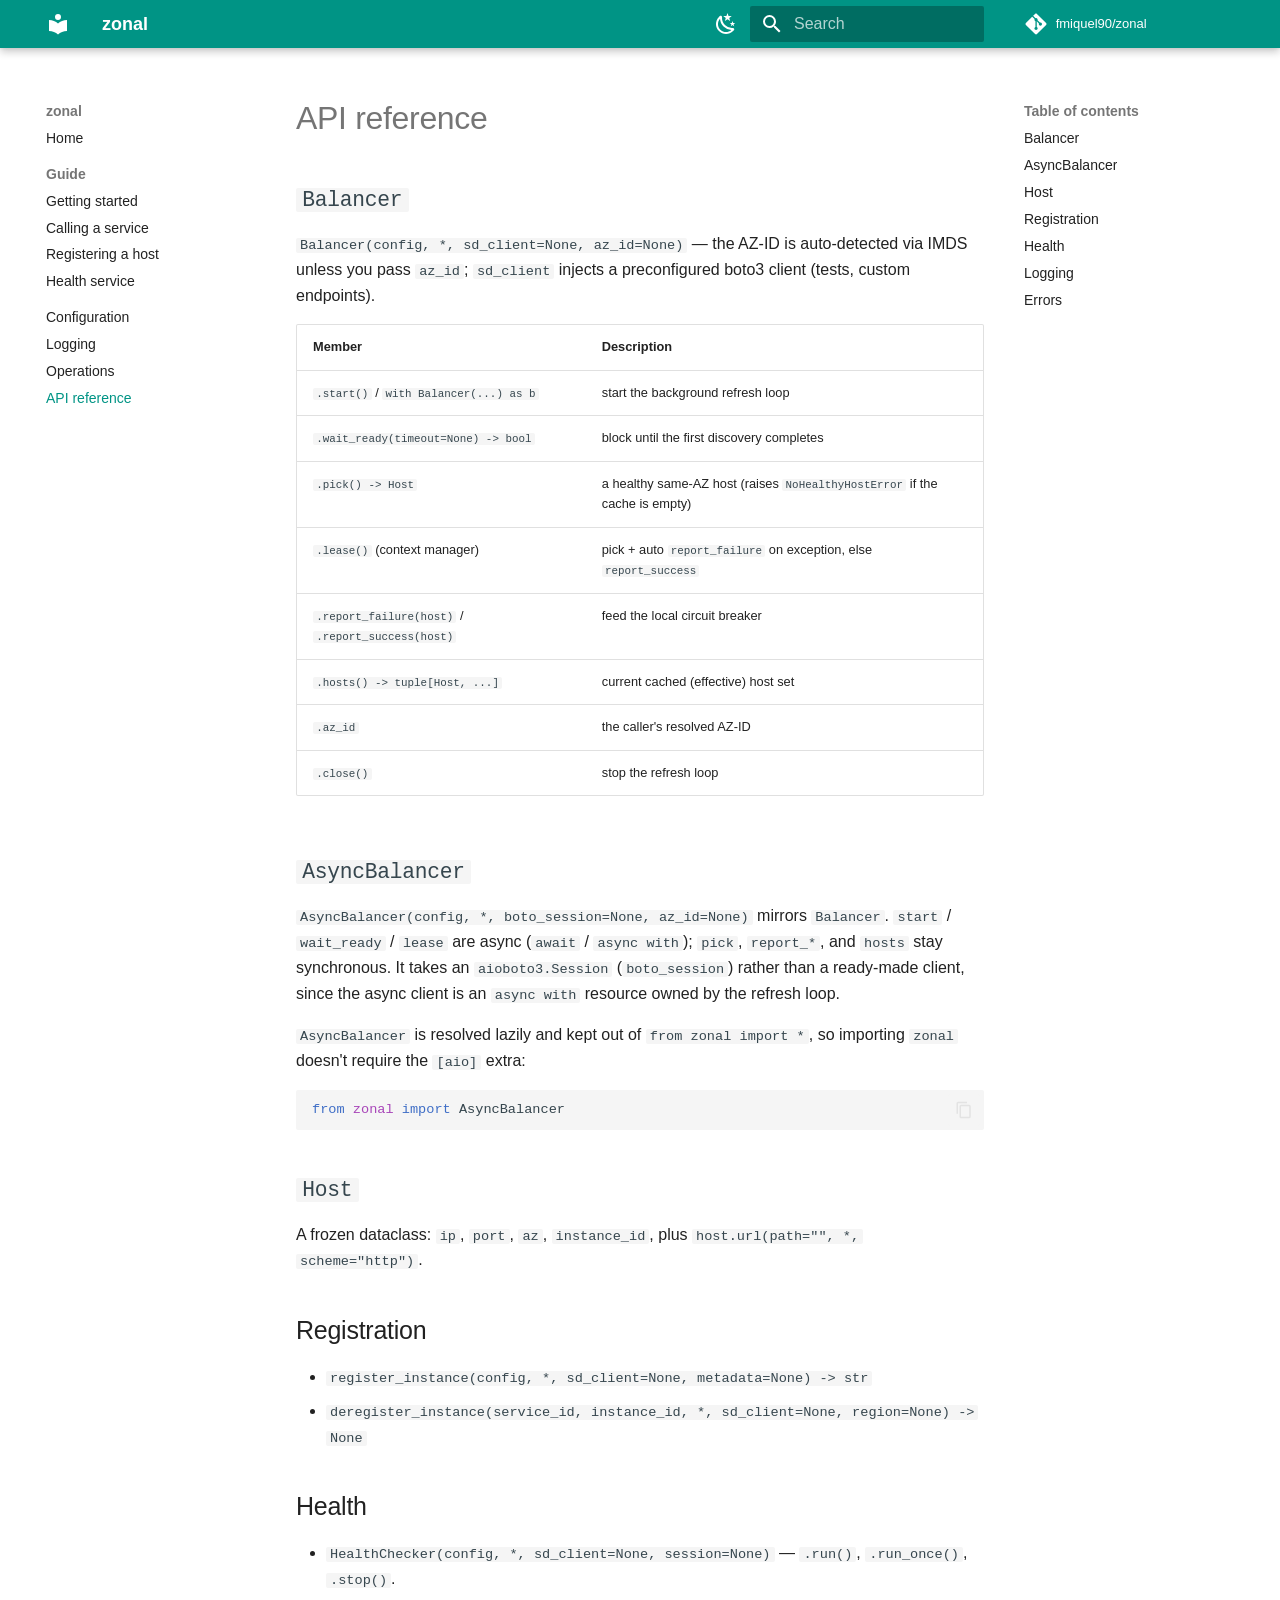
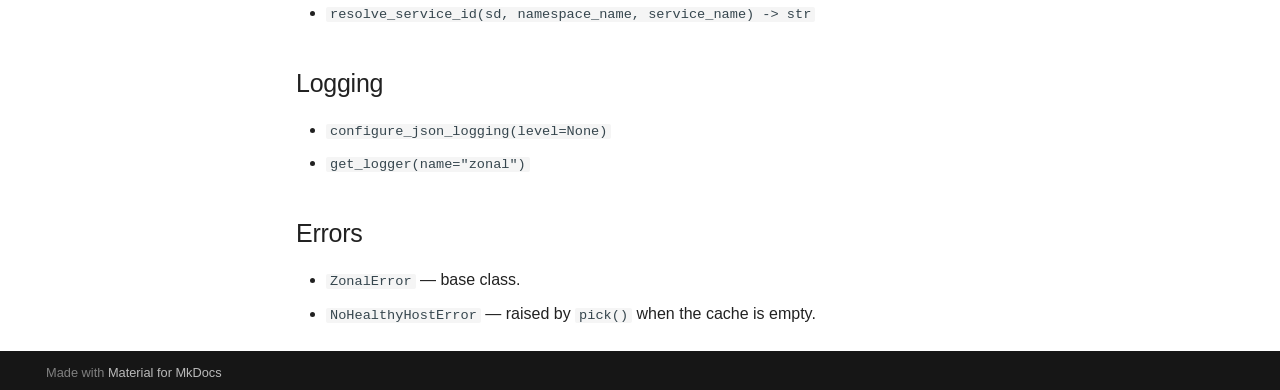
==== commit e7e88e93: "Deployed f88ad5e with MkDocs version: 1.6.1" ====
--- a/api/index.html
+++ b/api/index.html
@@ -19,7 +19,7 @@
       
       
       <link rel="icon" href="../assets/images/favicon.png">
-      <meta name="generator" content="mkdocs-1.6.1, mkdocs-material-9.7.6">
+      <meta name="generator" content="mkdocs-1.6.1, mkdocs-material-9.7.7">
     
     
       
@@ -27,7 +27,7 @@
       
     
     
-      <link rel="stylesheet" href="../assets/stylesheets/main.484c7ddc.min.css">
+      <link rel="stylesheet" href="../assets/stylesheets/main.ec1eaa64.min.css">
       
         
         <link rel="stylesheet" href="../assets/stylesheets/palette.ab4e12ef.min.css">
@@ -943,7 +943,7 @@
       <script id="__config" type="application/json">{"annotate": null, "base": "..", "features": ["navigation.sections", "navigation.top", "navigation.instant", "navigation.tracking", "toc.follow", "search.suggest", "search.highlight", "content.code.copy", "content.tabs.link"], "search": "../assets/javascripts/workers/search.2c215733.min.js", "tags": null, "translations": {"clipboard.copied": "Copied to clipboard", "clipboard.copy": "Copy to clipboard", "search.result.more.one": "1 more on this page", "search.result.more.other": "# more on this page", "search.result.none": "No matching documents", "search.result.one": "1 matching document", "search.result.other": "# matching documents", "search.result.placeholder": "Type to start searching", "search.result.term.missing": "Missing", "select.version": "Select version"}, "version": null}</script>
     
     
-      <script src="../assets/javascripts/bundle.79ae519e.min.js"></script>
+      <script src="../assets/javascripts/bundle.d7400e89.min.js"></script>
       
     
   </body>
--- a/assets/stylesheets/main.ec1eaa64.min.css
+++ b/assets/stylesheets/main.ec1eaa64.min.css
@@ -0,0 +1 @@
+@charset "UTF-8";html{-webkit-text-size-adjust:none;-moz-text-size-adjust:none;text-size-adjust:none;box-sizing:border-box}*,:after,:before{box-sizing:inherit}@media (prefers-reduced-motion){*,:after,:before{transition:none!important}}body{margin:0}a,button,input,label{-webkit-tap-highlight-color:transparent}a{color:inherit;text-decoration:none}hr{border:0;box-sizing:initial;display:block;height:.05rem;overflow:visible;padding:0}small{font-size:80%}sub,sup{line-height:1em}img{border-style:none}table{border-collapse:initial;border-spacing:0}td,th{font-weight:400;vertical-align:top}button{background:#0000;border:0;font-family:inherit;font-size:inherit;margin:0;padding:0}input{border:0;outline:none}:root{--md-primary-fg-color:#4051b5;--md-primary-fg-color--light:#5d6cc0;--md-primary-fg-color--dark:#303fa1;--md-primary-bg-color:#fff;--md-primary-bg-color--light:#ffffffb3;--md-accent-fg-color:#526cfe;--md-accent-fg-color--transparent:#526cfe1a;--md-accent-bg-color:#fff;--md-accent-bg-color--light:#ffffffb3}[data-md-color-scheme=default]{color-scheme:light}[data-md-color-scheme=default] img[src$="#gh-dark-mode-only"],[data-md-color-scheme=default] img[src$="#only-dark"]{display:none}:root,[data-md-color-scheme=default]{--md-hue:225deg;--md-default-fg-color:#000000de;--md-default-fg-color--light:#0000008a;--md-default-fg-color--lighter:#00000052;--md-default-fg-color--lightest:#00000012;--md-default-bg-color:#fff;--md-default-bg-color--light:#ffffffb3;--md-default-bg-color--lighter:#ffffff4d;--md-default-bg-color--lightest:#ffffff1f;--md-code-fg-color:#36464e;--md-code-bg-color:#f5f5f5;--md-code-bg-color--light:#f5f5f5b3;--md-code-bg-color--lighter:#f5f5f54d;--md-code-hl-color:#4287ff;--md-code-hl-color--light:#4287ff1a;--md-code-hl-number-color:#d52a2a;--md-code-hl-special-color:#db1457;--md-code-hl-function-color:#a846b9;--md-code-hl-constant-color:#6e59d9;--md-code-hl-keyword-color:#3f6ec6;--md-code-hl-string-color:#1c7d4d;--md-code-hl-name-color:var(--md-code-fg-color);--md-code-hl-operator-color:var(--md-default-fg-color--light);--md-code-hl-punctuation-color:var(--md-default-fg-color--light);--md-code-hl-comment-color:var(--md-default-fg-color--light);--md-code-hl-generic-color:var(--md-default-fg-color--light);--md-code-hl-variable-color:var(--md-default-fg-color--light);--md-typeset-color:var(--md-default-fg-color);--md-typeset-a-color:var(--md-primary-fg-color);--md-typeset-del-color:#f5503d26;--md-typeset-ins-color:#0bd57026;--md-typeset-kbd-color:#fafafa;--md-typeset-kbd-accent-color:#fff;--md-typeset-kbd-border-color:#b8b8b8;--md-typeset-mark-color:#ffff0080;--md-typeset-table-color:#0000001f;--md-typeset-table-color--light:rgba(0,0,0,.035);--md-admonition-fg-color:var(--md-default-fg-color);--md-admonition-bg-color:var(--md-default-bg-color);--md-warning-fg-color:#000000de;--md-warning-bg-color:#ff9;--md-footer-fg-color:#fff;--md-footer-fg-color--light:#ffffffb3;--md-footer-fg-color--lighter:#ffffff73;--md-footer-bg-color:#000000de;--md-footer-bg-color--dark:#00000052;--md-shadow-z1:0 0.2rem 0.5rem #0000000d,0 0 0.05rem #0000001a;--md-shadow-z2:0 0.2rem 0.5rem #0000001a,0 0 0.05rem #00000040;--md-shadow-z3:0 0.2rem 0.5rem #0003,0 0 0.05rem #00000059}.md-icon svg{fill:currentcolor;display:block;height:1.2rem;width:1.2rem}body{-webkit-font-smoothing:antialiased;-moz-osx-font-smoothing:grayscale;--md-text-font-family:var(--md-text-font,_),-apple-system,BlinkMacSystemFont,Helvetica,Arial,sans-serif;--md-code-font-family:var(--md-code-font,_),SFMono-Regular,Consolas,Menlo,monospace}aside,body,input{font-feature-settings:"kern","liga";color:var(--md-typeset-color);font-family:var(--md-text-font-family)}code,kbd,pre{font-feature-settings:"kern";font-family:var(--md-code-font-family)}:root{--md-typeset-table-sort-icon:url('data:image/svg+xml;charset=utf-8,<svg xmlns="http://www.w3.org/2000/svg" viewBox="0 0 24 24"><path d="m18 21-4-4h3V7h-3l4-4 4 4h-3v10h3M2 19v-2h10v2M2 13v-2h7v2M2 7V5h4v2z"/></svg>');--md-typeset-table-sort-icon--asc:url('data:image/svg+xml;charset=utf-8,<svg xmlns="http://www.w3.org/2000/svg" viewBox="0 0 24 24"><path d="M19 17h3l-4 4-4-4h3V3h2M2 17h10v2H2M6 5v2H2V5m0 6h7v2H2z"/></svg>');--md-typeset-table-sort-icon--desc:url('data:image/svg+xml;charset=utf-8,<svg xmlns="http://www.w3.org/2000/svg" viewBox="0 0 24 24"><path d="M19 7h3l-4-4-4 4h3v14h2M2 17h10v2H2M6 5v2H2V5m0 6h7v2H2z"/></svg>')}.md-typeset{-webkit-print-color-adjust:exact;color-adjust:exact;font-size:.8rem;line-height:1.6;overflow-wrap:break-word}@media print{.md-typeset{font-size:.68rem}}.md-typeset blockquote,.md-typeset dl,.md-typeset figure,.md-typeset ol,.md-typeset pre,.md-typeset ul{margin-bottom:1em;margin-top:1em}.md-typeset h1{color:var(--md-default-fg-color--light);font-size:2em;line-height:1.3;margin:0 0 1.25em}.md-typeset h1,.md-typeset h2{font-weight:300;letter-spacing:-.01em}.md-typeset h2{font-size:1.5625em;line-height:1.4;margin:1.6em 0 .64em}.md-typeset h3{font-size:1.25em;font-weight:400;letter-spacing:-.01em;line-height:1.5;margin:1.6em 0 .8em}.md-typeset h2+h3{margin-top:.8em}.md-typeset h4{font-weight:700;letter-spacing:-.01em;margin:1em 0}.md-typeset h5,.md-typeset h6{color:var(--md-default-fg-color--light);font-size:.8em;font-weight:700;letter-spacing:-.01em;margin:1.25em 0}.md-typeset h5{text-transform:uppercase}.md-typeset h5 code{text-transform:none}.md-typeset hr{border-bottom:.05rem solid var(--md-default-fg-color--lightest);display:flow-root;margin:1.5em 0}.md-typeset a{color:var(--md-typeset-a-color);word-break:break-word}.md-typeset a,.md-typeset a:before{transition:color 125ms}.md-typeset a:focus,.md-typeset a:hover{color:var(--md-accent-fg-color)}.md-typeset a:focus code,.md-typeset a:hover code{background-color:var(--md-accent-fg-color--transparent);color:var(--md-accent-fg-color)}.md-typeset a code{color:var(--md-typeset-a-color)}.md-typeset a.focus-visible{outline-color:var(--md-accent-fg-color);outline-offset:.2rem}.md-typeset code,.md-typeset kbd,.md-typeset pre{color:var(--md-code-fg-color);direction:ltr;font-variant-ligatures:none;transition:background-color 125ms}@media print{.md-typeset code,.md-typeset kbd,.md-typeset pre{white-space:pre-wrap}}.md-typeset code{background-color:var(--md-code-bg-color);border-radius:.1rem;-webkit-box-decoration-break:clone;box-decoration-break:clone;font-size:.85em;padding:0 .2941176471em;transition:color 125ms,background-color 125ms;word-break:break-word}.md-typeset code:not(.focus-visible){-webkit-tap-highlight-color:transparent;outline:none}.md-typeset pre{display:flow-root;line-height:1.4;position:relative}.md-typeset pre>code{-webkit-box-decoration-break:slice;box-decoration-break:slice;box-shadow:none;display:block;margin:0;outline-color:var(--md-accent-fg-color);overflow:auto;padding:.7720588235em 1.1764705882em;scrollbar-color:var(--md-default-fg-color--lighter) #0000;scrollbar-width:thin;touch-action:auto;word-break:normal}.md-typeset pre>code:hover{scrollbar-color:var(--md-accent-fg-color) #0000}.md-typeset pre>code::-webkit-scrollbar{height:.2rem;width:.2rem}.md-typeset pre>code::-webkit-scrollbar-thumb{background-color:var(--md-default-fg-color--lighter)}.md-typeset pre>code::-webkit-scrollbar-thumb:hover{background-color:var(--md-accent-fg-color)}.md-typeset kbd{background-color:var(--md-typeset-kbd-color);border-radius:.1rem;box-shadow:0 .1rem 0 .05rem var(--md-typeset-kbd-border-color),0 .1rem 0 var(--md-typeset-kbd-border-color),0 -.1rem .2rem var(--md-typeset-kbd-accent-color) inset;color:var(--md-default-fg-color);display:inline-block;font-size:.75em;padding:0 .6666666667em;vertical-align:text-top;word-break:break-word}.md-typeset mark{background-color:var(--md-typeset-mark-color);-webkit-box-decoration-break:clone;box-decoration-break:clone;color:inherit;word-break:break-word}.md-typeset abbr{cursor:help;text-decoration:none}.md-typeset [data-preview],.md-typeset abbr{border-bottom:.05rem dotted var(--md-default-fg-color--light)}.md-typeset small{opacity:.75}[dir=ltr] .md-typeset sub,[dir=ltr] .md-typeset sup{margin-left:.078125em}[dir=rtl] .md-typeset sub,[dir=rtl] .md-typeset sup{margin-right:.078125em}[dir=ltr] .md-typeset blockquote{padding-left:.6rem}[dir=rtl] .md-typeset blockquote{padding-right:.6rem}[dir=ltr] .md-typeset blockquote{border-left:.2rem solid var(--md-default-fg-color--lighter)}[dir=rtl] .md-typeset blockquote{border-right:.2rem solid var(--md-default-fg-color--lighter)}.md-typeset blockquote{color:var(--md-default-fg-color--light);margin-left:0;margin-right:0}.md-typeset ul{list-style-type:disc}.md-typeset ul[type]{list-style-type:revert-layer}[dir=ltr] .md-typeset ol,[dir=ltr] .md-typeset ul{margin-left:.625em}[dir=rtl] .md-typeset ol,[dir=rtl] .md-typeset ul{margin-right:.625em}.md-typeset ol,.md-typeset ul{padding:0}.md-typeset ol:not([hidden]),.md-typeset ul:not([hidden]){display:flow-root}.md-typeset ol ol,.md-typeset ul ol{list-style-type:lower-alpha}.md-typeset ol ol ol,.md-typeset ul ol ol{list-style-type:lower-roman}.md-typeset ol ol ol ol,.md-typeset ul ol ol ol{list-style-type:upper-alpha}.md-typeset ol ol ol ol ol,.md-typeset ul ol ol ol ol{list-style-type:upper-roman}.md-typeset ol[type],.md-typeset ul[type]{list-style-type:revert-layer}[dir=ltr] .md-typeset ol li,[dir=ltr] .md-typeset ul li{margin-left:1.25em}[dir=rtl] .md-typeset ol li,[dir=rtl] .md-typeset ul li{margin-right:1.25em}.md-typeset ol li,.md-typeset ul li{margin-bottom:.5em}.md-typeset ol li blockquote,.md-typeset ol li p,.md-typeset ul li blockquote,.md-typeset ul li p{margin:.5em 0}.md-typeset ol li:last-child,.md-typeset ul li:last-child{margin-bottom:0}[dir=ltr] .md-typeset ol li ol,[dir=ltr] .md-typeset ol li ul,[dir=ltr] .md-typeset ul li ol,[dir=ltr] .md-typeset ul li ul{margin-left:.625em}[dir=rtl] .md-typeset ol li ol,[dir=rtl] .md-typeset ol li ul,[dir=rtl] .md-typeset ul li ol,[dir=rtl] .md-typeset ul li ul{margin-right:.625em}.md-typeset ol li ol,.md-typeset ol li ul,.md-typeset ul li ol,.md-typeset ul li ul{margin-bottom:.5em;margin-top:.5em}[dir=ltr] .md-typeset dd{margin-left:1.875em}[dir=rtl] .md-typeset dd{margin-right:1.875em}.md-typeset dd{margin-bottom:1.5em;margin-top:1em}.md-typeset img,.md-typeset svg,.md-typeset video{height:auto;max-width:100%}.md-typeset img[align=left]{margin:1em 1em 1em 0}.md-typeset img[align=right]{margin:1em 0 1em 1em}.md-typeset img[align]:only-child{margin-top:0}.md-typeset figure{display:flow-root;margin:1em auto;max-width:100%;text-align:center;width:fit-content}.md-typeset figure img{display:block;margin:0 auto}.md-typeset figcaption{font-style:italic;margin:1em auto;max-width:24rem}.md-typeset iframe{max-width:100%}.md-typeset table:not([class]){background-color:var(--md-default-bg-color);border:.05rem solid var(--md-typeset-table-color);border-radius:.1rem;display:inline-block;font-size:.64rem;max-width:100%;overflow:auto;touch-action:auto}@media print{.md-typeset table:not([class]){display:table}}.md-typeset table:not([class])+*{margin-top:1.5em}.md-typeset table:not([class]) td>:first-child,.md-typeset table:not([class]) th>:first-child{margin-top:0}.md-typeset table:not([class]) td>:last-child,.md-typeset table:not([class]) th>:last-child{margin-bottom:0}.md-typeset table:not([class]) td:not([align]),.md-typeset table:not([class]) th:not([align]){text-align:left}[dir=rtl] .md-typeset table:not([class]) td:not([align]),[dir=rtl] .md-typeset table:not([class]) th:not([align]){text-align:right}.md-typeset table:not([class]) th{font-weight:700;min-width:5rem;padding:.9375em 1.25em;vertical-align:top}.md-typeset table:not([class]) td{border-top:.05rem solid var(--md-typeset-table-color);padding:.9375em 1.25em;vertical-align:top}.md-typeset table:not([class]) tbody tr{transition:background-color 125ms}.md-typeset table:not([class]) tbody tr:hover{background-color:var(--md-typeset-table-color--light);box-shadow:0 .05rem 0 var(--md-default-bg-color) inset}.md-typeset table:not([class]) a{word-break:normal}.md-typeset table th[role=columnheader]{cursor:pointer}[dir=ltr] .md-typeset table th[role=columnheader]:after{margin-left:.5em}[dir=rtl] .md-typeset table th[role=columnheader]:after{margin-right:.5em}.md-typeset table th[role=columnheader]:after{content:"";display:inline-block;height:1.2em;-webkit-mask-image:var(--md-typeset-table-sort-icon);mask-image:var(--md-typeset-table-sort-icon);-webkit-mask-repeat:no-repeat;mask-repeat:no-repeat;-webkit-mask-size:contain;mask-size:contain;transition:background-color 125ms;vertical-align:text-bottom;width:1.2em}.md-typeset table th[role=columnheader]:hover:after{background-color:var(--md-default-fg-color--lighter)}.md-typeset table th[role=columnheader][aria-sort=ascending]:after{background-color:var(--md-default-fg-color--light);-webkit-mask-image:var(--md-typeset-table-sort-icon--asc);mask-image:var(--md-typeset-table-sort-icon--asc)}.md-typeset table th[role=columnheader][aria-sort=descending]:after{background-color:var(--md-default-fg-color--light);-webkit-mask-image:var(--md-typeset-table-sort-icon--desc);mask-image:var(--md-typeset-table-sort-icon--desc)}.md-typeset__scrollwrap{margin:1em -.8rem;overflow-x:auto;touch-action:auto}.md-typeset__table{display:inline-block;margin-bottom:.5em;padding:0 .8rem}@media print{.md-typeset__table{display:block}}html .md-typeset__table table{display:table;margin:0;overflow:hidden;width:100%}@media screen and (max-width:44.984375em){.md-content__inner>pre{margin:1em -.8rem}.md-content__inner>pre code{border-radius:0}}.md-typeset .md-author{border-radius:100%;display:block;flex-shrink:0;height:1.6rem;overflow:hidden;position:relative;transition:color 125ms,transform 125ms;width:1.6rem}.md-typeset .md-author img{display:block}.md-typeset .md-author--more{background:var(--md-default-fg-color--lightest);color:var(--md-default-fg-color--lighter);font-size:.6rem;font-weight:700;line-height:1.6rem;text-align:center}.md-typeset .md-author--long{height:2.4rem;width:2.4rem}.md-typeset a.md-author{transform:scale(1)}.md-typeset a.md-author img{border-radius:100%;filter:grayscale(100%) opacity(75%);transition:filter 125ms}.md-typeset a.md-author:focus,.md-typeset a.md-author:hover{transform:scale(1.1);z-index:1}.md-typeset a.md-author:focus img,.md-typeset a.md-author:hover img{filter:grayscale(0)}.md-banner{background-color:var(--md-footer-bg-color);color:var(--md-footer-fg-color);overflow:auto}@media print{.md-banner{display:none}}.md-banner--warning{background-color:var(--md-warning-bg-color);color:var(--md-warning-fg-color)}.md-banner__inner{font-size:.7rem;margin:.6rem auto;padding:0 .8rem}[dir=ltr] .md-banner__button{float:right}[dir=rtl] .md-banner__button{float:left}.md-banner__button{color:inherit;cursor:pointer;transition:opacity .25s}.no-js .md-banner__button{display:none}.md-banner__button:hover{opacity:.7}html{font-size:125%;height:100%;overflow-x:hidden}@media screen and (min-width:100em){html{font-size:137.5%}}@media screen and (min-width:125em){html{font-size:150%}}body{background-color:var(--md-default-bg-color);display:flex;flex-direction:column;font-size:.5rem;min-height:100%;position:relative;width:100%}@media print{body{display:block}}@media screen and (max-width:59.984375em){body[data-md-scrolllock]{position:fixed}}.md-grid{margin-left:auto;margin-right:auto;max-width:61rem}.md-container{display:flex;flex-direction:column;flex-grow:1}@media print{.md-container{display:block}}.md-main{flex-grow:1}.md-main__inner{display:flex;height:100%;margin-top:1.5rem}.md-ellipsis{overflow:hidden;text-overflow:ellipsis}.md-toggle{display:none}.md-option{height:0;opacity:0;position:absolute;width:0}.md-option:checked+label:not([hidden]){display:block}.md-option.focus-visible+label{outline-color:var(--md-accent-fg-color);outline-style:auto}.md-skip{background-color:var(--md-default-fg-color);border-radius:.1rem;color:var(--md-default-bg-color);font-size:.64rem;margin:.5rem;opacity:0;outline-color:var(--md-accent-fg-color);padding:.3rem .5rem;position:fixed;transform:translateY(.4rem);z-index:-1}.md-skip:focus{opacity:1;transform:translateY(0);transition:transform .25s cubic-bezier(.4,0,.2,1),opacity 175ms 75ms;z-index:10}@page{margin:25mm}:root{--md-clipboard-icon:url('data:image/svg+xml;charset=utf-8,<svg xmlns="http://www.w3.org/2000/svg" viewBox="0 0 24 24"><path d="M19 21H8V7h11m0-2H8a2 2 0 0 0-2 2v14a2 2 0 0 0 2 2h11a2 2 0 0 0 2-2V7a2 2 0 0 0-2-2m-3-4H4a2 2 0 0 0-2 2v14h2V3h12z"/></svg>')}.md-clipboard{border-radius:.1rem;color:var(--md-default-fg-color--lightest);cursor:pointer;height:1.5em;outline-color:var(--md-accent-fg-color);outline-offset:.1rem;transition:color .25s;width:1.5em;z-index:1}@media print{.md-clipboard{display:none}}.md-clipboard:not(.focus-visible){-webkit-tap-highlight-color:transparent;outline:none}:hover>.md-clipboard{color:var(--md-default-fg-color--light)}.md-clipboard:focus,.md-clipboard:hover{color:var(--md-accent-fg-color)}.md-clipboard:after{background-color:currentcolor;content:"";display:block;height:1.125em;margin:0 auto;-webkit-mask-image:var(--md-clipboard-icon);mask-image:var(--md-clipboard-icon);-webkit-mask-position:center;mask-position:center;-webkit-mask-repeat:no-repeat;mask-repeat:no-repeat;-webkit-mask-size:contain;mask-size:contain;width:1.125em}.md-clipboard--inline{cursor:pointer}.md-clipboard--inline code{transition:color .25s,background-color .25s}.md-clipboard--inline:focus code,.md-clipboard--inline:hover code{background-color:var(--md-accent-fg-color--transparent);color:var(--md-accent-fg-color)}:root{--md-code-select-icon:url('data:image/svg+xml;charset=utf-8,<svg xmlns="http://www.w3.org/2000/svg" viewBox="0 0 24 24"><path d="M19 19h-4v2h4c1.1 0 2-.9 2-2v-4h-2m0-12h-4v2h4v4h2V5c0-1.1-.9-2-2-2M5 5h4V3H5c-1.1 0-2 .9-2 2v4h2m0 6H3v4c0 1.1.9 2 2 2h4v-2H5zm2-4h2v2H7zm4 0h2v2h-2zm4 0h2v2h-2zM7 7h2v2H7zm4 0h2v2h-2zm4 0h2v2h-2zm-8 8h2v2H7zm4 0h2v2h-2zm4 0h2v2h-2z"/></svg>');--md-code-copy-icon:url('data:image/svg+xml;charset=utf-8,<svg xmlns="http://www.w3.org/2000/svg" viewBox="0 0 24 24"><path d="M19 21H8V7h11m0-2H8a2 2 0 0 0-2 2v14a2 2 0 0 0 2 2h11a2 2 0 0 0 2-2V7a2 2 0 0 0-2-2m-3-4H4a2 2 0 0 0-2 2v14h2V3h12z"/></svg>')}.md-typeset .md-code__content{display:grid}.md-code__nav{background-color:var(--md-code-bg-color--lighter);border-radius:.1rem;display:flex;gap:.2rem;padding:.2rem;position:absolute;right:.25em;top:.25em;transition:background-color .25s;z-index:1}:hover>.md-code__nav{background-color:var(--md-code-bg-color--light)}.md-code__button{color:var(--md-default-fg-color--lightest);cursor:pointer;display:block;height:1.5em;outline-color:var(--md-accent-fg-color);outline-offset:.1rem;transition:color .25s;width:1.5em}:hover>*>.md-code__button{color:var(--md-default-fg-color--light)}.md-code__button.focus-visible,.md-code__button:hover{color:var(--md-accent-fg-color)}.md-code__button--active{color:var(--md-default-fg-color)!important}.md-code__button:after{background-color:currentcolor;content:"";display:block;height:1.125em;margin:0 auto;-webkit-mask-position:center;mask-position:center;-webkit-mask-repeat:no-repeat;mask-repeat:no-repeat;-webkit-mask-size:contain;mask-size:contain;width:1.125em}.md-code__button[data-md-type=select]:after{-webkit-mask-image:var(--md-code-select-icon);mask-image:var(--md-code-select-icon)}.md-code__button[data-md-type=copy]:after{-webkit-mask-image:var(--md-code-copy-icon);mask-image:var(--md-code-copy-icon)}@keyframes consent{0%{opacity:0;transform:translateY(100%)}to{opacity:1;transform:translateY(0)}}@keyframes overlay{0%{opacity:0}to{opacity:1}}.md-consent__overlay{animation:overlay .25s both;-webkit-backdrop-filter:blur(.1rem);backdrop-filter:blur(.1rem);background-color:#0000008a;height:100%;opacity:1;position:fixed;top:0;width:100%;z-index:5}.md-consent__inner{animation:consent .5s cubic-bezier(.1,.7,.1,1) both;background-color:var(--md-default-bg-color);border:0;border-radius:.1rem;bottom:0;box-shadow:0 0 .2rem #0000001a,0 .2rem .4rem #0003;max-height:100%;overflow:auto;padding:0;position:fixed;width:100%;z-index:5}.md-consent__form{padding:.8rem}.md-consent__settings{display:none;margin:1em 0}input:checked+.md-consent__settings{display:block}.md-consent__controls{margin-bottom:.8rem}.md-typeset .md-consent__controls .md-button{display:inline}@media screen and (max-width:44.984375em){.md-typeset .md-consent__controls .md-button{display:block;margin-top:.4rem;text-align:center;width:100%}}.md-consent label{cursor:pointer}.md-content{flex-grow:1;min-width:0}.md-content__inner{margin:0 .8rem 1.2rem;padding-top:.6rem}@media screen and (min-width:76.25em){[dir=ltr] .md-sidebar--primary:not([hidden])~.md-content>.md-content__inner{margin-left:1.2rem}[dir=ltr] .md-sidebar--secondary:not([hidden])~.md-content>.md-content__inner,[dir=rtl] .md-sidebar--primary:not([hidden])~.md-content>.md-content__inner{margin-right:1.2rem}[dir=rtl] .md-sidebar--secondary:not([hidden])~.md-content>.md-content__inner{margin-left:1.2rem}}.md-content__inner:before{content:"";display:block;height:.4rem}.md-content__inner>:last-child{margin-bottom:0}[dir=ltr] .md-content__button{float:right}[dir=rtl] .md-content__button{float:left}[dir=ltr] .md-content__button{margin-left:.4rem}[dir=rtl] .md-content__button{margin-right:.4rem}.md-content__button{margin:.4rem 0;padding:0}@media print{.md-content__button{display:none}}.md-typeset .md-content__button{color:var(--md-default-fg-color--lighter)}.md-content__button svg{display:inline;vertical-align:top}[dir=rtl] .md-content__button svg{transform:scaleX(-1)}[dir=ltr] .md-dialog{right:.8rem}[dir=rtl] .md-dialog{left:.8rem}.md-dialog{background-color:var(--md-default-fg-color);border-radius:.1rem;bottom:.8rem;box-shadow:var(--md-shadow-z3);min-width:11.1rem;opacity:0;padding:.4rem .6rem;pointer-events:none;position:fixed;transform:translateY(100%);transition:transform 0ms .4s,opacity .4s;z-index:4}@media print{.md-dialog{display:none}}.md-dialog--active{opacity:1;pointer-events:auto;transform:translateY(0);transition:transform .4s cubic-bezier(.075,.85,.175,1),opacity .4s}.md-dialog__inner{color:var(--md-default-bg-color);font-size:.7rem}.md-feedback{margin:2em 0 1em;text-align:center}.md-feedback fieldset{border:none;margin:0;padding:0}.md-feedback__title{font-weight:700;margin:1em auto}.md-feedback__inner{position:relative}.md-feedback__list{display:flex;flex-wrap:wrap;place-content:baseline center;position:relative}.md-feedback__list:hover .md-icon:not(:disabled){color:var(--md-default-fg-color--lighter)}:disabled .md-feedback__list{min-height:1.8rem}.md-feedback__icon{color:var(--md-default-fg-color--light);cursor:pointer;flex-shrink:0;margin:0 .1rem;transition:color 125ms}.md-feedback__icon:not(:disabled).md-icon:hover{color:var(--md-accent-fg-color)}.md-feedback__icon:disabled{color:var(--md-default-fg-color--lightest);pointer-events:none}.md-feedback__note{opacity:0;position:relative;transform:translateY(.4rem);transition:transform .4s cubic-bezier(.1,.7,.1,1),opacity .15s}.md-feedback__note>*{margin:0 auto;max-width:16rem}:disabled .md-feedback__note{opacity:1;transform:translateY(0)}@media print{.md-feedback{display:none}}.md-footer{background-color:var(--md-footer-bg-color);color:var(--md-footer-fg-color)}@media print{.md-footer{display:none}}.md-footer__inner{justify-content:space-between;overflow:auto;padding:.2rem}.md-footer__inner:not([hidden]){display:flex}.md-footer__link{align-items:end;display:flex;flex-grow:0.01;margin-bottom:.4rem;margin-top:1rem;max-width:100%;outline-color:var(--md-accent-fg-color);overflow:hidden;transition:opacity .25s}.md-footer__link:focus,.md-footer__link:hover{opacity:.7}[dir=rtl] .md-footer__link svg{transform:scaleX(-1)}@media screen and (max-width:44.984375em){.md-footer__link--prev{flex-shrink:0}.md-footer__link--prev .md-footer__title{display:none}}[dir=ltr] .md-footer__link--next{margin-left:auto}[dir=rtl] .md-footer__link--next{margin-right:auto}.md-footer__link--next{text-align:right}[dir=rtl] .md-footer__link--next{text-align:left}.md-footer__title{flex-grow:1;font-size:.9rem;margin-bottom:.7rem;max-width:calc(100% - 2.4rem);padding:0 1rem;white-space:nowrap}.md-footer__button{margin:.2rem;padding:.4rem}.md-footer__direction{font-size:.64rem;opacity:.7}.md-footer-meta{background-color:var(--md-footer-bg-color--dark)}.md-footer-meta__inner{display:flex;flex-wrap:wrap;justify-content:space-between;padding:.2rem}html .md-footer-meta.md-typeset a{color:var(--md-footer-fg-color--light)}html .md-footer-meta.md-typeset a:focus,html .md-footer-meta.md-typeset a:hover{color:var(--md-footer-fg-color)}.md-copyright{color:var(--md-footer-fg-color--lighter);font-size:.64rem;margin:auto .6rem;padding:.4rem 0;width:100%}@media screen and (min-width:45em){.md-copyright{width:auto}}.md-copyright__highlight{color:var(--md-footer-fg-color--light)}.md-social{display:inline-flex;gap:.2rem;margin:0 .4rem;padding:.2rem 0 .6rem}@media screen and (min-width:45em){.md-social{padding:.6rem 0}}.md-social__link{display:inline-block;height:1.6rem;text-align:center;width:1.6rem}.md-social__link:before{line-height:1.9}.md-social__link svg{fill:currentcolor;max-height:.8rem;vertical-align:-25%}.md-typeset .md-button{border:.1rem solid;border-radius:.1rem;color:var(--md-primary-fg-color);cursor:pointer;display:inline-block;font-weight:700;padding:.625em 2em;transition:color 125ms,background-color 125ms,border-color 125ms}.md-typeset .md-button--primary{background-color:var(--md-primary-fg-color);border-color:var(--md-primary-fg-color);color:var(--md-primary-bg-color)}.md-typeset .md-button:focus,.md-typeset .md-button:hover{background-color:var(--md-accent-fg-color);border-color:var(--md-accent-fg-color);color:var(--md-accent-bg-color)}[dir=ltr] .md-typeset .md-input{border-top-left-radius:.1rem}[dir=ltr] .md-typeset .md-input,[dir=rtl] .md-typeset .md-input{border-top-right-radius:.1rem}[dir=rtl] .md-typeset .md-input{border-top-left-radius:.1rem}.md-typeset .md-input{border-bottom:.1rem solid var(--md-default-fg-color--lighter);box-shadow:var(--md-shadow-z1);font-size:.8rem;height:1.8rem;padding:0 .6rem;transition:border .25s,box-shadow .25s}.md-typeset .md-input:focus,.md-typeset .md-input:hover{border-bottom-color:var(--md-accent-fg-color);box-shadow:var(--md-shadow-z2)}.md-typeset .md-input--stretch{width:100%}.md-header{background-color:var(--md-primary-fg-color);box-shadow:0 0 .2rem #0000,0 .2rem .4rem #0000;color:var(--md-primary-bg-color);display:block;left:0;position:sticky;right:0;top:0;z-index:4}@media print{.md-header{display:none}}.md-header[hidden]{transform:translateY(-100%);transition:transform .25s cubic-bezier(.8,0,.6,1),box-shadow .25s}.md-header--shadow{box-shadow:0 0 .2rem #0000001a,0 .2rem .4rem #0003;transition:transform .25s cubic-bezier(.1,.7,.1,1),box-shadow .25s}.md-header__inner{align-items:center;display:flex;padding:0 .2rem}.md-header__button{color:currentcolor;cursor:pointer;margin:.2rem;outline-color:var(--md-accent-fg-color);padding:.4rem;position:relative;transition:opacity .25s;vertical-align:middle;z-index:1}.md-header__button:hover{opacity:.7}.md-header__button:not([hidden]){display:inline-block}.md-header__button:not(.focus-visible){-webkit-tap-highlight-color:transparent;outline:none}.md-header__button.md-logo{margin:.2rem;padding:.4rem}@media screen and (max-width:76.234375em){.md-header__button.md-logo{display:none}}.md-header__button.md-logo img,.md-header__button.md-logo svg{fill:currentcolor;display:block;height:1.2rem;width:auto}@media screen and (min-width:60em){.md-header__button[for=__search]{display:none}}.no-js .md-header__button[for=__search]{display:none}[dir=rtl] .md-header__button[for=__search] svg{transform:scaleX(-1)}@media screen and (min-width:76.25em){.md-header__button[for=__drawer]{display:none}}.md-header__topic{display:flex;max-width:100%;position:absolute;transition:transform .4s cubic-bezier(.1,.7,.1,1),opacity .15s;white-space:nowrap}.md-header__topic+.md-header__topic{opacity:0;pointer-events:none;transform:translateX(1.25rem);transition:transform .4s cubic-bezier(1,.7,.1,.1),opacity .15s;z-index:-1}[dir=rtl] .md-header__topic+.md-header__topic{transform:translateX(-1.25rem)}.md-header__topic:first-child{font-weight:700}[dir=ltr] .md-header__title{margin-left:1rem;margin-right:.4rem}[dir=rtl] .md-header__title{margin-left:.4rem;margin-right:1rem}.md-header__title{flex-grow:1;font-size:.9rem;height:2.4rem;line-height:2.4rem}.md-header__title--active .md-header__topic{opacity:0;pointer-events:none;transform:translateX(-1.25rem);transition:transform .4s cubic-bezier(1,.7,.1,.1),opacity .15s;z-index:-1}[dir=rtl] .md-header__title--active .md-header__topic{transform:translateX(1.25rem)}.md-header__title--active .md-header__topic+.md-header__topic{opacity:1;pointer-events:auto;transform:translateX(0);transition:transform .4s cubic-bezier(.1,.7,.1,1),opacity .15s;z-index:0}.md-header__title>.md-header__ellipsis{height:100%;position:relative;width:100%}.md-header__option{display:flex;flex-shrink:0;max-width:100%;transition:max-width 0ms .25s,opacity .25s .25s;white-space:nowrap}[data-md-toggle=search]:checked~.md-header .md-header__option{max-width:0;opacity:0;transition:max-width 0ms,opacity 0ms}.md-header__option>input{bottom:0}.md-header__source{display:none}@media screen and (min-width:60em){[dir=ltr] .md-header__source{margin-left:1rem}[dir=rtl] .md-header__source{margin-right:1rem}.md-header__source{display:block;max-width:11.7rem;width:11.7rem}}@media screen and (min-width:76.25em){[dir=ltr] .md-header__source{margin-left:1.4rem}[dir=rtl] .md-header__source{margin-right:1.4rem}}.md-meta{color:var(--md-default-fg-color--light);font-size:.7rem;line-height:1.3}.md-meta__list{display:inline-flex;flex-wrap:wrap;list-style:none;margin:0;padding:0}.md-meta__item:not(:last-child):after{content:"·";margin-left:.2rem;margin-right:.2rem}.md-meta__link{color:var(--md-typeset-a-color)}.md-meta__link:focus,.md-meta__link:hover{color:var(--md-accent-fg-color)}.md-draft{background-color:#ff1744;border-radius:.125em;color:#fff;display:inline-block;font-weight:700;padding-left:.5714285714em;padding-right:.5714285714em}:root{--md-nav-icon--prev:url('data:image/svg+xml;charset=utf-8,<svg xmlns="http://www.w3.org/2000/svg" viewBox="0 0 24 24"><path d="M20 11v2H8l5.5 5.5-1.42 1.42L4.16 12l7.92-7.92L13.5 5.5 8 11z"/></svg>');--md-nav-icon--next:url('data:image/svg+xml;charset=utf-8,<svg xmlns="http://www.w3.org/2000/svg" viewBox="0 0 24 24"><path d="M8.59 16.58 13.17 12 8.59 7.41 10 6l6 6-6 6z"/></svg>');--md-toc-icon:url('data:image/svg+xml;charset=utf-8,<svg xmlns="http://www.w3.org/2000/svg" viewBox="0 0 24 24"><path d="M3 9h14V7H3zm0 4h14v-2H3zm0 4h14v-2H3zm16 0h2v-2h-2zm0-10v2h2V7zm0 6h2v-2h-2z"/></svg>')}.md-nav{font-size:.7rem;line-height:1.3}.md-nav__title{color:var(--md-default-fg-color--light);display:block;font-weight:700;overflow:hidden;padding:0 .6rem;text-overflow:ellipsis}.md-nav__title .md-nav__button{display:none}.md-nav__title .md-nav__button img{height:100%;width:auto}.md-nav__title .md-nav__button.md-logo img,.md-nav__title .md-nav__button.md-logo svg{fill:currentcolor;display:block;height:2.4rem;max-width:100%;object-fit:contain;width:auto}.md-nav__list{list-style:none;margin:0;padding:0}.md-nav__link{align-items:flex-start;display:flex;gap:.4rem;margin-top:.625em;scroll-snap-align:start;transition:color 125ms}.md-nav__link--passed,.md-nav__link--passed code{color:var(--md-default-fg-color--light)}.md-nav__item .md-nav__link--active,.md-nav__item .md-nav__link--active code{color:var(--md-typeset-a-color)}.md-nav__link .md-ellipsis{position:relative}.md-nav__link .md-ellipsis code{word-break:normal}[dir=ltr] .md-nav__link .md-icon:last-child{margin-left:auto}[dir=rtl] .md-nav__link .md-icon:last-child{margin-right:auto}.md-nav__link .md-typeset{font-size:.7rem;line-height:1.3}.md-nav__link svg{fill:currentcolor;flex-shrink:0;height:1.3em;position:relative}.md-nav__link[for]:focus,.md-nav__link[for]:hover,.md-nav__link[href]:focus,.md-nav__link[href]:hover{color:var(--md-accent-fg-color);cursor:pointer}.md-nav__link[for]:focus code,.md-nav__link[for]:hover code,.md-nav__link[href]:focus code,.md-nav__link[href]:hover code{background-color:var(--md-accent-fg-color--transparent);color:var(--md-accent-fg-color)}.md-nav__link.focus-visible{outline-color:var(--md-accent-fg-color);outline-offset:.2rem}.md-nav--primary .md-nav__link[for=__toc]{display:none}.md-nav--primary .md-nav__link[for=__toc] .md-icon:after{background-color:currentcolor;display:block;height:100%;-webkit-mask-image:var(--md-toc-icon);mask-image:var(--md-toc-icon);width:100%}.md-nav--primary .md-nav__link[for=__toc]~.md-nav{display:none}.md-nav__container>.md-nav__link{margin-top:0}.md-nav__container>.md-nav__link:first-child{flex-grow:1;min-width:0}.md-nav__icon{flex-shrink:0}.md-nav__source{display:none}@media screen and (max-width:76.234375em){.md-nav--primary,.md-nav--primary .md-nav{background-color:var(--md-default-bg-color);display:flex;flex-direction:column;height:100%;left:0;position:absolute;right:0;top:0;z-index:1}.md-nav--primary .md-nav__item,.md-nav--primary .md-nav__title{font-size:.8rem;line-height:1.5}.md-nav--primary .md-nav__title{background-color:var(--md-default-fg-color--lightest);color:var(--md-default-fg-color--light);cursor:pointer;height:5.6rem;line-height:2.4rem;padding:3rem .8rem .2rem;position:relative;white-space:nowrap}[dir=ltr] .md-nav--primary .md-nav__title .md-nav__icon{left:.4rem}[dir=rtl] .md-nav--primary .md-nav__title .md-nav__icon{right:.4rem}.md-nav--primary .md-nav__title .md-nav__icon{display:block;height:1.2rem;margin:.2rem;position:absolute;top:.4rem;width:1.2rem}.md-nav--primary .md-nav__title .md-nav__icon:after{background-color:currentcolor;content:"";display:block;height:100%;-webkit-mask-image:var(--md-nav-icon--prev);mask-image:var(--md-nav-icon--prev);-webkit-mask-position:center;mask-position:center;-webkit-mask-repeat:no-repeat;mask-repeat:no-repeat;-webkit-mask-size:contain;mask-size:contain;width:100%}.md-nav--primary .md-nav__title~.md-nav__list{background-color:var(--md-default-bg-color);box-shadow:0 .05rem 0 var(--md-default-fg-color--lightest) inset;overflow-y:auto;scroll-snap-type:y mandatory;touch-action:pan-y}.md-nav--primary .md-nav__title~.md-nav__list>:first-child{border-top:0}.md-nav--primary .md-nav__title[for=__drawer]{background-color:var(--md-primary-fg-color);color:var(--md-primary-bg-color);font-weight:700}.md-nav--primary .md-nav__title .md-logo{display:block;left:.2rem;margin:.2rem;padding:.4rem;position:absolute;right:.2rem;top:.2rem}.md-nav--primary .md-nav__list{flex:1}.md-nav--primary .md-nav__item{border-top:.05rem solid var(--md-default-fg-color--lightest)}.md-nav--primary .md-nav__item--active>.md-nav__link{color:var(--md-typeset-a-color)}.md-nav--primary .md-nav__item--active>.md-nav__link:focus,.md-nav--primary .md-nav__item--active>.md-nav__link:hover{color:var(--md-accent-fg-color)}.md-nav--primary .md-nav__link{margin-top:0;padding:.6rem .8rem}.md-nav--primary .md-nav__link svg{margin-top:.1em}.md-nav--primary .md-nav__link>.md-nav__link{padding:0}[dir=ltr] .md-nav--primary .md-nav__link .md-nav__icon{margin-right:-.2rem}[dir=rtl] .md-nav--primary .md-nav__link .md-nav__icon{margin-left:-.2rem}.md-nav--primary .md-nav__link .md-nav__icon{font-size:1.2rem;height:1.2rem;width:1.2rem}.md-nav--primary .md-nav__link .md-nav__icon:after{background-color:currentcolor;content:"";display:block;height:100%;-webkit-mask-image:var(--md-nav-icon--next);mask-image:var(--md-nav-icon--next);-webkit-mask-position:center;mask-position:center;-webkit-mask-repeat:no-repeat;mask-repeat:no-repeat;-webkit-mask-size:contain;mask-size:contain;width:100%}[dir=rtl] .md-nav--primary .md-nav__icon:after{transform:scale(-1)}.md-nav--primary .md-nav--secondary .md-nav{background-color:initial;position:static}[dir=ltr] .md-nav--primary .md-nav--secondary .md-nav .md-nav__link{padding-left:1.4rem}[dir=rtl] .md-nav--primary .md-nav--secondary .md-nav .md-nav__link{padding-right:1.4rem}[dir=ltr] .md-nav--primary .md-nav--secondary .md-nav .md-nav .md-nav__link{padding-left:2rem}[dir=rtl] .md-nav--primary .md-nav--secondary .md-nav .md-nav .md-nav__link{padding-right:2rem}[dir=ltr] .md-nav--primary .md-nav--secondary .md-nav .md-nav .md-nav .md-nav__link{padding-left:2.6rem}[dir=rtl] .md-nav--primary .md-nav--secondary .md-nav .md-nav .md-nav .md-nav__link{padding-right:2.6rem}[dir=ltr] .md-nav--primary .md-nav--secondary .md-nav .md-nav .md-nav .md-nav .md-nav__link{padding-left:3.2rem}[dir=rtl] .md-nav--primary .md-nav--secondary .md-nav .md-nav .md-nav .md-nav .md-nav__link{padding-right:3.2rem}.md-nav--secondary{background-color:initial}.md-nav__toggle~.md-nav{display:flex;opacity:0;transform:translateX(100%);transition:transform .25s cubic-bezier(.8,0,.6,1),opacity 125ms 50ms}[dir=rtl] .md-nav__toggle~.md-nav{transform:translateX(-100%)}.md-nav__toggle:checked~.md-nav{opacity:1;transform:translateX(0);transition:transform .25s cubic-bezier(.4,0,.2,1),opacity 125ms 125ms}.md-nav__toggle:checked~.md-nav>.md-nav__list{backface-visibility:hidden}}@media screen and (max-width:59.984375em){.md-nav--primary .md-nav__link[for=__toc]{display:flex}.md-nav--primary .md-nav__link[for=__toc] .md-icon:after{content:""}.md-nav--primary .md-nav__link[for=__toc]+.md-nav__link{display:none}.md-nav--primary .md-nav__link[for=__toc]~.md-nav{display:flex}.md-nav__source{background-color:var(--md-primary-fg-color--dark);color:var(--md-primary-bg-color);display:block;padding:0 .2rem}}@media screen and (min-width:60em) and (max-width:76.234375em){.md-nav--integrated .md-nav__link[for=__toc]{display:flex}.md-nav--integrated .md-nav__link[for=__toc] .md-icon:after{content:""}.md-nav--integrated .md-nav__link[for=__toc]+.md-nav__link{display:none}.md-nav--integrated .md-nav__link[for=__toc]~.md-nav{display:flex}}@media screen and (min-width:60em){.md-nav{margin-bottom:-.4rem}.md-nav--secondary .md-nav__title{background:var(--md-default-bg-color);box-shadow:0 0 .4rem .4rem var(--md-default-bg-color);position:sticky;top:0;z-index:1}.md-nav--secondary .md-nav__title[for=__toc]{scroll-snap-align:start}.md-nav--secondary .md-nav__title .md-nav__icon{display:none}[dir=ltr] .md-nav--secondary .md-nav__list{padding-left:.6rem}[dir=rtl] .md-nav--secondary .md-nav__list{padding-right:.6rem}.md-nav--secondary .md-nav__list{padding-bottom:.4rem}[dir=ltr] .md-nav--secondary .md-nav__item>.md-nav__link{margin-right:.4rem}[dir=rtl] .md-nav--secondary .md-nav__item>.md-nav__link{margin-left:.4rem}}@media screen and (min-width:76.25em){.md-nav{margin-bottom:-.4rem;transition:max-height .25s cubic-bezier(.86,0,.07,1)}.md-nav--primary .md-nav__title{background:var(--md-default-bg-color);box-shadow:0 0 .4rem .4rem var(--md-default-bg-color);position:sticky;top:0;z-index:1}.md-nav--primary .md-nav__title[for=__drawer]{scroll-snap-align:start}.md-nav--primary .md-nav__title .md-nav__icon{display:none}[dir=ltr] .md-nav--primary .md-nav__list{padding-left:.6rem}[dir=rtl] .md-nav--primary .md-nav__list{padding-right:.6rem}.md-nav--primary .md-nav__list{padding-bottom:.4rem}[dir=ltr] .md-nav--primary .md-nav__item>.md-nav__link{margin-right:.4rem}[dir=rtl] .md-nav--primary .md-nav__item>.md-nav__link{margin-left:.4rem}.md-nav__toggle~.md-nav{display:grid;grid-template-rows:minmax(.4rem,0fr);opacity:0;transition:grid-template-rows .25s cubic-bezier(.86,0,.07,1),opacity .25s,visibility 0ms .25s;visibility:collapse}.md-nav__toggle~.md-nav>.md-nav__list{overflow:hidden}.md-nav__toggle.md-toggle--indeterminate~.md-nav,.md-nav__toggle:checked~.md-nav{grid-template-rows:minmax(.4rem,1fr);opacity:1;transition:grid-template-rows .25s cubic-bezier(.86,0,.07,1),opacity .15s .1s,visibility 0ms;visibility:visible}.md-nav__toggle.md-toggle--indeterminate~.md-nav{transition:none}.md-nav__item--nested>.md-nav>.md-nav__title{display:none}.md-nav__item--section{display:block;margin:1.25em 0}.md-nav__item--section:last-child{margin-bottom:0}.md-nav__item--section>.md-nav__link{font-weight:700}.md-nav__item--section>.md-nav__link[for]{color:var(--md-default-fg-color--light)}.md-nav__item--section>.md-nav__link:not(.md-nav__container){pointer-events:none}.md-nav__item--section>.md-nav__link .md-icon,.md-nav__item--section>.md-nav__link>[for]{display:none}[dir=ltr] .md-nav__item--section>.md-nav{margin-left:-.6rem}[dir=rtl] .md-nav__item--section>.md-nav{margin-right:-.6rem}.md-nav__item--section>.md-nav{display:block;opacity:1;visibility:visible}.md-nav__item--section>.md-nav>.md-nav__list>.md-nav__item{padding:0}.md-nav__icon{border-radius:100%;height:.9rem;transition:background-color .25s;width:.9rem}.md-nav__icon:hover{background-color:var(--md-accent-fg-color--transparent)}.md-nav__icon:after{background-color:currentcolor;border-radius:100%;content:"";display:inline-block;height:100%;-webkit-mask-image:var(--md-nav-icon--next);mask-image:var(--md-nav-icon--next);-webkit-mask-position:center;mask-position:center;-webkit-mask-repeat:no-repeat;mask-repeat:no-repeat;-webkit-mask-size:contain;mask-size:contain;transition:transform .25s;vertical-align:-.1rem;width:100%}[dir=rtl] .md-nav__icon:after{transform:rotate(180deg)}.md-nav__item--nested .md-nav__toggle:checked~.md-nav__link .md-nav__icon:after,.md-nav__item--nested .md-toggle--indeterminate~.md-nav__link .md-nav__icon:after{transform:rotate(90deg)}.md-nav--lifted>.md-nav__list>.md-nav__item,.md-nav--lifted>.md-nav__title{display:none}.md-nav--lifted>.md-nav__list>.md-nav__item--active{display:block}.md-nav--lifted>.md-nav__list>.md-nav__item--active>.md-nav__link{background:var(--md-default-bg-color);box-shadow:0 0 .4rem .4rem var(--md-default-bg-color);margin-top:0;position:sticky;top:0;z-index:1}.md-nav--lifted>.md-nav__list>.md-nav__item--active>.md-nav__link:not(.md-nav__container){pointer-events:none}.md-nav--lifted>.md-nav__list>.md-nav__item--active.md-nav__item--section{margin:0}[dir=ltr] .md-nav--lifted>.md-nav__list>.md-nav__item>.md-nav:not(.md-nav--secondary){margin-left:-.6rem}[dir=rtl] .md-nav--lifted>.md-nav__list>.md-nav__item>.md-nav:not(.md-nav--secondary){margin-right:-.6rem}.md-nav--lifted>.md-nav__list>.md-nav__item>[for]{color:var(--md-default-fg-color--light)}.md-nav--lifted .md-nav[data-md-level="1"]{grid-template-rows:minmax(.4rem,1fr);opacity:1;visibility:visible}[dir=ltr] .md-nav--integrated>.md-nav__list>.md-nav__item--active .md-nav--secondary{border-left:.05rem solid var(--md-primary-fg-color)}[dir=rtl] .md-nav--integrated>.md-nav__list>.md-nav__item--active .md-nav--secondary{border-right:.05rem solid var(--md-primary-fg-color)}.md-nav--integrated>.md-nav__list>.md-nav__item--active .md-nav--secondary{display:block;margin-bottom:1.25em;opacity:1;visibility:visible}.md-nav--integrated>.md-nav__list>.md-nav__item--active .md-nav--secondary>.md-nav__list{overflow:visible;padding-bottom:0}.md-nav--integrated>.md-nav__list>.md-nav__item--active .md-nav--secondary>.md-nav__title{display:none}}.md-pagination{font-size:.8rem;font-weight:700;gap:.4rem}.md-pagination,.md-pagination>*{align-items:center;display:flex;justify-content:center}.md-pagination>*{border-radius:.2rem;height:1.8rem;min-width:1.8rem;text-align:center}.md-pagination__current{background-color:var(--md-default-fg-color--lightest);color:var(--md-default-fg-color--light)}.md-pagination__link{transition:color 125ms,background-color 125ms}.md-pagination__link:focus,.md-pagination__link:hover{background-color:var(--md-accent-fg-color--transparent);color:var(--md-accent-fg-color)}.md-pagination__link:focus svg,.md-pagination__link:hover svg{color:var(--md-accent-fg-color)}.md-pagination__link.focus-visible{outline-color:var(--md-accent-fg-color);outline-offset:.2rem}.md-pagination__link svg{fill:currentcolor;color:var(--md-default-fg-color--lighter);display:block;max-height:100%;width:1.2rem}:root{--md-path-icon:url('data:image/svg+xml;charset=utf-8,<svg xmlns="http://www.w3.org/2000/svg" viewBox="0 0 24 24"><path d="M8.59 16.58 13.17 12 8.59 7.41 10 6l6 6-6 6z"/></svg>')}.md-path{font-size:.7rem;margin:0 .8rem;overflow:auto;padding-top:1.2rem}.md-path:not([hidden]){display:block}@media screen and (min-width:76.25em){.md-path{margin:0 1.2rem}}.md-path__list{align-items:center;display:flex;gap:.2rem;list-style:none;margin:0;padding:0}.md-path__item:not(:first-child){display:inline-flex;gap:.2rem;white-space:nowrap}.md-path__item:not(:first-child):before{background-color:var(--md-default-fg-color--lighter);content:"";display:inline;height:.8rem;-webkit-mask-image:var(--md-path-icon);mask-image:var(--md-path-icon);width:.8rem}.md-path__link{align-items:center;color:var(--md-default-fg-color--light);display:flex}.md-path__link:focus,.md-path__link:hover{color:var(--md-accent-fg-color)}:root{--md-post-pin-icon:url('data:image/svg+xml;charset=utf-8,<svg xmlns="http://www.w3.org/2000/svg" viewBox="0 0 24 24"><path d="M16 12V4h1V2H7v2h1v8l-2 2v2h5.2v6h1.6v-6H18v-2z"/></svg>')}.md-post__back{border-bottom:.05rem solid var(--md-default-fg-color--lightest);margin-bottom:1.2rem;padding-bottom:1.2rem}@media screen and (max-width:76.234375em){.md-post__back{display:none}}[dir=rtl] .md-post__back svg{transform:scaleX(-1)}.md-post__authors{display:flex;flex-direction:column;gap:.6rem;margin:0 .6rem 1.2rem}.md-post .md-post__meta a{transition:color 125ms}.md-post .md-post__meta a:focus,.md-post .md-post__meta a:hover{color:var(--md-accent-fg-color)}.md-post__title{color:var(--md-default-fg-color--light);font-weight:700}.md-post--excerpt{margin-bottom:3.2rem}.md-post--excerpt .md-post__header{align-items:center;display:flex;gap:.6rem;min-height:1.6rem}.md-post--excerpt .md-post__authors{align-items:center;display:inline-flex;flex-direction:row;gap:.2rem;margin:0;min-height:2.4rem}[dir=ltr] .md-post--excerpt .md-post__meta .md-meta__list{margin-right:.4rem}[dir=rtl] .md-post--excerpt .md-post__meta .md-meta__list{margin-left:.4rem}.md-post--excerpt .md-post__content>:first-child{--md-scroll-margin:6rem;margin-top:0}.md-post>.md-nav--secondary{margin:1em 0}.md-pin{background:var(--md-default-fg-color--lightest);border-radius:1rem;margin-top:-.05rem;padding:.2rem}.md-pin:after{background-color:currentcolor;content:"";display:block;height:.6rem;margin:0 auto;-webkit-mask-image:var(--md-post-pin-icon);mask-image:var(--md-post-pin-icon);-webkit-mask-position:center;mask-position:center;-webkit-mask-repeat:no-repeat;mask-repeat:no-repeat;-webkit-mask-size:contain;mask-size:contain;width:.6rem}.md-profile{align-items:center;display:flex;font-size:.7rem;gap:.6rem;line-height:1.4;width:100%}.md-profile__description{flex-grow:1}.md-content--post{display:flex}@media screen and (max-width:76.234375em){.md-content--post{flex-flow:column-reverse}}.md-content--post>.md-content__inner{flex-grow:1;min-width:0}@media screen and (min-width:76.25em){[dir=ltr] .md-content--post>.md-content__inner{margin-left:1.2rem}[dir=rtl] .md-content--post>.md-content__inner{margin-right:1.2rem}}@media screen and (max-width:76.234375em){.md-sidebar.md-sidebar--post{padding:0;position:static;width:100%}.md-sidebar.md-sidebar--post .md-sidebar__scrollwrap{overflow:visible}.md-sidebar.md-sidebar--post .md-sidebar__inner{padding:0}.md-sidebar.md-sidebar--post .md-post__meta{margin-left:.6rem;margin-right:.6rem}.md-sidebar.md-sidebar--post .md-nav__item{border:none;display:inline}.md-sidebar.md-sidebar--post .md-nav__list{display:inline-flex;flex-wrap:wrap;gap:.6rem;padding-bottom:.6rem;padding-top:.6rem}.md-sidebar.md-sidebar--post .md-nav__link{padding:0}.md-sidebar.md-sidebar--post .md-nav{height:auto;margin-bottom:0;position:static}}:root{--md-progress-value:0;--md-progress-delay:400ms}.md-progress{background:var(--md-primary-bg-color);height:.075rem;opacity:min(clamp(0,var(--md-progress-value),1),clamp(0,100 - var(--md-progress-value),1));position:fixed;top:0;transform:scaleX(calc(var(--md-progress-value)*1%));transform-origin:left;transition:transform .5s cubic-bezier(.19,1,.22,1),opacity .25s var(--md-progress-delay);width:100%;z-index:4}:root{--md-search-result-icon:url('data:image/svg+xml;charset=utf-8,<svg xmlns="http://www.w3.org/2000/svg" viewBox="0 0 24 24"><path d="M14 2H6a2 2 0 0 0-2 2v16a2 2 0 0 0 2 2h7c-.41-.25-.8-.56-1.14-.9-.33-.33-.61-.7-.86-1.1H6V4h7v5h5v1.18c.71.16 1.39.43 2 .82V8zm6.31 16.9c1.33-2.11.69-4.9-1.4-6.22-2.11-1.33-4.91-.68-6.22 1.4-1.34 2.11-.69 4.89 1.4 6.22 1.46.93 3.32.93 4.79.02L22 23.39 23.39 22zm-3.81.1a2.5 2.5 0 0 1-2.5-2.5 2.5 2.5 0 0 1 2.5-2.5 2.5 2.5 0 0 1 2.5 2.5 2.5 2.5 0 0 1-2.5 2.5"/></svg>')}.md-search{position:relative}@media screen and (min-width:60em){.md-search{padding:.2rem 0}}.no-js .md-search{display:none}.md-search__overlay{opacity:0;z-index:1}@media screen and (max-width:59.984375em){[dir=ltr] .md-search__overlay{left:-2.2rem}[dir=rtl] .md-search__overlay{right:-2.2rem}.md-search__overlay{background-color:var(--md-default-bg-color);border-radius:1rem;height:2rem;overflow:hidden;pointer-events:none;position:absolute;top:-1rem;transform-origin:center;transition:transform .3s .1s,opacity .2s .2s;width:2rem}[data-md-toggle=search]:checked~.md-header .md-search__overlay{opacity:1;transition:transform .4s,opacity .1s}}@media screen and (min-width:60em){[dir=ltr] .md-search__overlay{left:0}[dir=rtl] .md-search__overlay{right:0}.md-search__overlay{background-color:#0000008a;cursor:pointer;height:0;position:fixed;top:0;transition:width 0ms .25s,height 0ms .25s,opacity .25s;width:0}[data-md-toggle=search]:checked~.md-header .md-search__overlay{height:200vh;opacity:1;transition:width 0ms,height 0ms,opacity .25s;width:100%}}@media screen and (max-width:29.984375em){[data-md-toggle=search]:checked~.md-header .md-search__overlay{transform:scale(45)}}@media screen and (min-width:30em) and (max-width:44.984375em){[data-md-toggle=search]:checked~.md-header .md-search__overlay{transform:scale(60)}}@media screen and (min-width:45em) and (max-width:59.984375em){[data-md-toggle=search]:checked~.md-header .md-search__overlay{transform:scale(75)}}.md-search__inner{backface-visibility:hidden}@media screen and (max-width:59.984375em){[dir=ltr] .md-search__inner{left:0}[dir=rtl] .md-search__inner{right:0}.md-search__inner{height:0;opacity:0;overflow:hidden;position:fixed;top:0;transform:translateX(5%);transition:width 0ms .3s,height 0ms .3s,transform .15s cubic-bezier(.4,0,.2,1) .15s,opacity .15s .15s;width:0;z-index:2}[dir=rtl] .md-search__inner{transform:translateX(-5%)}[data-md-toggle=search]:checked~.md-header .md-search__inner{height:100%;opacity:1;transform:translateX(0);transition:width 0ms 0ms,height 0ms 0ms,transform .15s cubic-bezier(.1,.7,.1,1) .15s,opacity .15s .15s;width:100%}}@media screen and (min-width:60em){[dir=ltr] .md-search__inner{float:right}[dir=rtl] .md-search__inner{float:left}.md-search__inner{padding:.1rem 0;position:relative;transition:width .25s cubic-bezier(.1,.7,.1,1);width:11.7rem}}@media screen and (min-width:60em) and (max-width:76.234375em){[data-md-toggle=search]:checked~.md-header .md-search__inner{width:23.4rem}}@media screen and (min-width:76.25em){[data-md-toggle=search]:checked~.md-header .md-search__inner{width:34.4rem}}.md-search__form{background-color:var(--md-default-bg-color);box-shadow:0 0 .6rem #0000;height:2.4rem;position:relative;transition:color .25s,background-color .25s;z-index:2}@media screen and (min-width:60em){.md-search__form{background-color:#00000042;border-radius:.1rem;height:1.8rem}.md-search__form:hover{background-color:#ffffff1f}}[data-md-toggle=search]:checked~.md-header .md-search__form{background-color:var(--md-default-bg-color);border-radius:.1rem .1rem 0 0;box-shadow:0 0 .6rem #00000012;color:var(--md-default-fg-color)}[dir=ltr] .md-search__input{padding-left:3.6rem;padding-right:2.2rem}[dir=rtl] .md-search__input{padding-left:2.2rem;padding-right:3.6rem}.md-search__input{background:#0000;font-size:.9rem;height:100%;position:relative;text-overflow:ellipsis;width:100%;z-index:2}.md-search__input::placeholder{transition:color .25s}.md-search__input::placeholder,.md-search__input~.md-search__icon{color:var(--md-default-fg-color--light)}.md-search__input::-ms-clear{display:none}@media screen and (max-width:59.984375em){.md-search__input{font-size:.9rem;height:2.4rem;width:100%}}@media screen and (min-width:60em){[dir=ltr] .md-search__input{padding-left:2.2rem}[dir=rtl] .md-search__input{padding-right:2.2rem}.md-search__input{color:inherit;font-size:.8rem}.md-search__input::placeholder{color:var(--md-primary-bg-color--light)}.md-search__input+.md-search__icon{color:var(--md-primary-bg-color)}[data-md-toggle=search]:checked~.md-header .md-search__input{text-overflow:clip}[data-md-toggle=search]:checked~.md-header .md-search__input+.md-search__icon{color:var(--md-default-fg-color--light)}[data-md-toggle=search]:checked~.md-header .md-search__input::placeholder{color:#0000}}.md-search__icon{cursor:pointer;display:inline-block;height:1.2rem;transition:color .25s,opacity .25s;width:1.2rem}.md-search__icon:hover{opacity:.7}[dir=ltr] .md-search__icon[for=__search]{left:.5rem}[dir=rtl] .md-search__icon[for=__search]{right:.5rem}.md-search__icon[for=__search]{position:absolute;top:.3rem;z-index:2}[dir=rtl] .md-search__icon[for=__search] svg{transform:scaleX(-1)}@media screen and (max-width:59.984375em){[dir=ltr] .md-search__icon[for=__search]{left:.8rem}[dir=rtl] .md-search__icon[for=__search]{right:.8rem}.md-search__icon[for=__search]{top:.6rem}.md-search__icon[for=__search] svg:first-child{display:none}}@media screen and (min-width:60em){.md-search__icon[for=__search]{pointer-events:none}.md-search__icon[for=__search] svg:last-child{display:none}}[dir=ltr] .md-search__options{right:.5rem}[dir=rtl] .md-search__options{left:.5rem}.md-search__options{pointer-events:none;position:absolute;top:.3rem;z-index:2}@media screen and (max-width:59.984375em){[dir=ltr] .md-search__options{right:.8rem}[dir=rtl] .md-search__options{left:.8rem}.md-search__options{top:.6rem}}[dir=ltr] .md-search__options>.md-icon{margin-left:.2rem}[dir=rtl] .md-search__options>.md-icon{margin-right:.2rem}.md-search__options>.md-icon{color:var(--md-default-fg-color--light);opacity:0;transform:scale(.75);transition:transform .15s cubic-bezier(.1,.7,.1,1),opacity .15s}.md-search__options>.md-icon:not(.focus-visible){-webkit-tap-highlight-color:transparent;outline:none}[data-md-toggle=search]:checked~.md-header .md-search__input:valid~.md-search__options>.md-icon{opacity:1;pointer-events:auto;transform:scale(1)}[data-md-toggle=search]:checked~.md-header .md-search__input:valid~.md-search__options>.md-icon:hover{opacity:.7}[dir=ltr] .md-search__suggest{padding-left:3.6rem;padding-right:2.2rem}[dir=rtl] .md-search__suggest{padding-left:2.2rem;padding-right:3.6rem}.md-search__suggest{align-items:center;color:var(--md-default-fg-color--lighter);display:flex;font-size:.9rem;height:100%;opacity:0;position:absolute;top:0;transition:opacity 50ms;white-space:pre;width:100%}@media screen and (min-width:60em){[dir=ltr] .md-search__suggest{padding-left:2.2rem}[dir=rtl] .md-search__suggest{padding-right:2.2rem}.md-search__suggest{font-size:.8rem}}[data-md-toggle=search]:checked~.md-header .md-search__suggest{opacity:1;transition:opacity .3s .1s}[dir=ltr] .md-search__output{border-bottom-left-radius:.1rem}[dir=ltr] .md-search__output,[dir=rtl] .md-search__output{border-bottom-right-radius:.1rem}[dir=rtl] .md-search__output{border-bottom-left-radius:.1rem}.md-search__output{overflow:hidden;position:absolute;width:100%;z-index:1}@media screen and (max-width:59.984375em){.md-search__output{bottom:0;top:2.4rem}}@media screen and (min-width:60em){.md-search__output{opacity:0;top:1.9rem;transition:opacity .4s}[data-md-toggle=search]:checked~.md-header .md-search__output{box-shadow:var(--md-shadow-z3);opacity:1}}.md-search__scrollwrap{backface-visibility:hidden;background-color:var(--md-default-bg-color);height:100%;overflow-y:auto;touch-action:pan-y}@media (-webkit-max-device-pixel-ratio:1),(max-resolution:1dppx){.md-search__scrollwrap{transform:translateZ(0)}}@media screen and (min-width:60em) and (max-width:76.234375em){.md-search__scrollwrap{width:23.4rem}}@media screen and (min-width:76.25em){.md-search__scrollwrap{width:34.4rem}}@media screen and (min-width:60em){.md-search__scrollwrap{max-height:0;scrollbar-color:var(--md-default-fg-color--lighter) #0000;scrollbar-width:thin}[data-md-toggle=search]:checked~.md-header .md-search__scrollwrap{max-height:75vh}.md-search__scrollwrap:hover{scrollbar-color:var(--md-accent-fg-color) #0000}.md-search__scrollwrap::-webkit-scrollbar{height:.2rem;width:.2rem}.md-search__scrollwrap::-webkit-scrollbar-thumb{background-color:var(--md-default-fg-color--lighter)}.md-search__scrollwrap::-webkit-scrollbar-thumb:hover{background-color:var(--md-accent-fg-color)}}.md-search-result{color:var(--md-default-fg-color);word-break:break-word}.md-search-result__meta{background-color:var(--md-default-fg-color--lightest);color:var(--md-default-fg-color--light);font-size:.64rem;line-height:1.8rem;padding:0 .8rem;scroll-snap-align:start}@media screen and (min-width:60em){[dir=ltr] .md-search-result__meta{padding-left:2.2rem}[dir=rtl] .md-search-result__meta{padding-right:2.2rem}}.md-search-result__list{list-style:none;margin:0;padding:0;-webkit-user-select:none;user-select:none}.md-search-result__item{box-shadow:0 -.05rem var(--md-default-fg-color--lightest)}.md-search-result__item:first-child{box-shadow:none}.md-search-result__link{display:block;outline:none;scroll-snap-align:start;transition:background-color .25s}.md-search-result__link:focus,.md-search-result__link:hover{background-color:var(--md-accent-fg-color--transparent)}.md-search-result__link:last-child p:last-child{margin-bottom:.6rem}.md-search-result__more>summary{cursor:pointer;display:block;outline:none;position:sticky;scroll-snap-align:start;top:0;z-index:1}.md-search-result__more>summary::marker{display:none}.md-search-result__more>summary::-webkit-details-marker{display:none}.md-search-result__more>summary>div{color:var(--md-typeset-a-color);font-size:.64rem;padding:.75em .8rem;transition:color .25s,background-color .25s}@media screen and (min-width:60em){[dir=ltr] .md-search-result__more>summary>div{padding-left:2.2rem}[dir=rtl] .md-search-result__more>summary>div{padding-right:2.2rem}}.md-search-result__more>summary:focus>div,.md-search-result__more>summary:hover>div{background-color:var(--md-accent-fg-color--transparent);color:var(--md-accent-fg-color)}.md-search-result__more[open]>summary{background-color:var(--md-default-bg-color)}.md-search-result__article{overflow:hidden;padding:0 .8rem;position:relative}@media screen and (min-width:60em){[dir=ltr] .md-search-result__article{padding-left:2.2rem}[dir=rtl] .md-search-result__article{padding-right:2.2rem}}[dir=ltr] .md-search-result__icon{left:0}[dir=rtl] .md-search-result__icon{right:0}.md-search-result__icon{color:var(--md-default-fg-color--light);height:1.2rem;margin:.5rem;position:absolute;width:1.2rem}@media screen and (max-width:59.984375em){.md-search-result__icon{display:none}}.md-search-result__icon:after{background-color:currentcolor;content:"";display:inline-block;height:100%;-webkit-mask-image:var(--md-search-result-icon);mask-image:var(--md-search-result-icon);-webkit-mask-position:center;mask-position:center;-webkit-mask-repeat:no-repeat;mask-repeat:no-repeat;-webkit-mask-size:contain;mask-size:contain;width:100%}[dir=rtl] .md-search-result__icon:after{transform:scaleX(-1)}.md-search-result .md-typeset{color:var(--md-default-fg-color--light);font-size:.64rem;line-height:1.6}.md-search-result .md-typeset h1{color:var(--md-default-fg-color);font-size:.8rem;font-weight:400;line-height:1.4;margin:.55rem 0}.md-search-result .md-typeset h1 mark{text-decoration:none}.md-search-result .md-typeset h2{color:var(--md-default-fg-color);font-size:.64rem;font-weight:700;line-height:1.6;margin:.5em 0}.md-search-result .md-typeset h2 mark{text-decoration:none}.md-search-result__terms{color:var(--md-default-fg-color);display:block;font-size:.64rem;font-style:italic;margin:.5em 0}.md-search-result mark{background-color:initial;color:var(--md-accent-fg-color);text-decoration:underline}.md-select{position:relative;z-index:1}.md-select__inner{background-color:var(--md-default-bg-color);border-radius:.1rem;box-shadow:var(--md-shadow-z2);color:var(--md-default-fg-color);left:50%;margin-top:.2rem;max-height:0;opacity:0;position:absolute;top:calc(100% - .2rem);transform:translate3d(-50%,.3rem,0);transition:transform .25s 375ms,opacity .25s .25s,max-height 0ms .5s}.md-select:focus-within .md-select__inner,.md-select:hover .md-select__inner{max-height:10rem;opacity:1;transform:translate3d(-50%,0,0);transition:transform .25s cubic-bezier(.1,.7,.1,1),opacity .25s,max-height 0ms}.md-select__inner:after{border-bottom:.2rem solid #0000;border-bottom-color:var(--md-default-bg-color);border-left:.2rem solid #0000;border-right:.2rem solid #0000;border-top:0;content:"";height:0;left:50%;margin-left:-.2rem;margin-top:-.2rem;position:absolute;top:0;width:0}.md-select__list{border-radius:.1rem;font-size:.8rem;list-style-type:none;margin:0;max-height:inherit;overflow:auto;padding:0}.md-select__item{line-height:1.8rem}[dir=ltr] .md-select__link{padding-left:.6rem;padding-right:1.2rem}[dir=rtl] .md-select__link{padding-left:1.2rem;padding-right:.6rem}.md-select__link{cursor:pointer;display:block;outline:none;scroll-snap-align:start;transition:background-color .25s,color .25s;width:100%}.md-select__link:focus,.md-select__link:hover{color:var(--md-accent-fg-color)}.md-select__link:focus{background-color:var(--md-default-fg-color--lightest)}.md-sidebar{align-self:flex-start;flex-shrink:0;padding:1.2rem 0;position:sticky;top:2.4rem;width:12.1rem}@media print{.md-sidebar{display:none}}@media screen and (max-width:76.234375em){[dir=ltr] .md-sidebar--primary{left:-12.1rem}[dir=rtl] .md-sidebar--primary{right:-12.1rem}.md-sidebar--primary{background-color:var(--md-default-bg-color);display:block;height:100%;position:fixed;top:0;transform:translateX(0);transition:transform .25s cubic-bezier(.4,0,.2,1),box-shadow .25s;width:12.1rem;z-index:5}[data-md-toggle=drawer]:checked~.md-container .md-sidebar--primary{box-shadow:var(--md-shadow-z3);transform:translateX(12.1rem)}[dir=rtl] [data-md-toggle=drawer]:checked~.md-container .md-sidebar--primary{transform:translateX(-12.1rem)}.md-sidebar--primary .md-sidebar__scrollwrap{bottom:0;left:0;margin:0;overflow:hidden;position:absolute;right:0;scroll-snap-type:none;top:0}}@media screen and (min-width:76.25em){.md-sidebar{height:0}.no-js .md-sidebar{height:auto}.md-header--lifted~.md-container .md-sidebar{top:4.8rem}}.md-sidebar--secondary{display:none;order:2}@media screen and (min-width:60em){.md-sidebar--secondary{height:0}.no-js .md-sidebar--secondary{height:auto}.md-sidebar--secondary:not([hidden]){display:block}.md-sidebar--secondary .md-sidebar__scrollwrap{touch-action:pan-y}}.md-sidebar__scrollwrap{backface-visibility:hidden;margin:0 .2rem;overflow-y:auto;scrollbar-color:var(--md-default-fg-color--lighter) #0000}@media screen and (min-width:60em){.md-sidebar__scrollwrap{scrollbar-gutter:stable;scrollbar-width:thin}}.md-sidebar__scrollwrap::-webkit-scrollbar{height:.2rem;width:.2rem}.md-sidebar__scrollwrap:focus-within,.md-sidebar__scrollwrap:hover{scrollbar-color:var(--md-accent-fg-color) #0000}.md-sidebar__scrollwrap:focus-within::-webkit-scrollbar-thumb,.md-sidebar__scrollwrap:hover::-webkit-scrollbar-thumb{background-color:var(--md-default-fg-color--lighter)}.md-sidebar__scrollwrap:focus-within::-webkit-scrollbar-thumb:hover,.md-sidebar__scrollwrap:hover::-webkit-scrollbar-thumb:hover{background-color:var(--md-accent-fg-color)}@supports selector(::-webkit-scrollbar){.md-sidebar__scrollwrap{scrollbar-gutter:auto}[dir=ltr] .md-sidebar__inner{padding-right:calc(100% - 11.5rem)}[dir=rtl] .md-sidebar__inner{padding-left:calc(100% - 11.5rem)}}@media screen and (max-width:76.234375em){.md-overlay{background-color:#0000008a;height:0;opacity:0;position:fixed;top:0;transition:width 0ms .25s,height 0ms .25s,opacity .25s;width:0;z-index:5}[data-md-toggle=drawer]:checked~.md-overlay{height:100%;opacity:1;transition:width 0ms,height 0ms,opacity .25s;width:100%}}@keyframes facts{0%{height:0}to{height:.65rem}}@keyframes fact{0%{opacity:0;transform:translateY(100%)}50%{opacity:0}to{opacity:1;transform:translateY(0)}}:root{--md-source-forks-icon:url('data:image/svg+xml;charset=utf-8,<svg xmlns="http://www.w3.org/2000/svg" viewBox="0 0 16 16"><path d="M5 5.372v.878c0 .414.336.75.75.75h4.5a.75.75 0 0 0 .75-.75v-.878a2.25 2.25 0 1 1 1.5 0v.878a2.25 2.25 0 0 1-2.25 2.25h-1.5v2.128a2.251 2.251 0 1 1-1.5 0V8.5h-1.5A2.25 2.25 0 0 1 3.5 6.25v-.878a2.25 2.25 0 1 1 1.5 0M5 3.25a.75.75 0 1 0-1.5 0 .75.75 0 0 0 1.5 0m6.75.75a.75.75 0 1 0 0-1.5.75.75 0 0 0 0 1.5m-3 8.75a.75.75 0 1 0-1.5 0 .75.75 0 0 0 1.5 0"/></svg>');--md-source-repositories-icon:url('data:image/svg+xml;charset=utf-8,<svg xmlns="http://www.w3.org/2000/svg" viewBox="0 0 16 16"><path d="M2 2.5A2.5 2.5 0 0 1 4.5 0h8.75a.75.75 0 0 1 .75.75v12.5a.75.75 0 0 1-.75.75h-2.5a.75.75 0 0 1 0-1.5h1.75v-2h-8a1 1 0 0 0-.714 1.7.75.75 0 1 1-1.072 1.05A2.5 2.5 0 0 1 2 11.5Zm10.5-1h-8a1 1 0 0 0-1 1v6.708A2.5 2.5 0 0 1 4.5 9h8ZM5 12.25a.25.25 0 0 1 .25-.25h3.5a.25.25 0 0 1 .25.25v3.25a.25.25 0 0 1-.4.2l-1.45-1.087a.25.25 0 0 0-.3 0L5.4 15.7a.25.25 0 0 1-.4-.2Z"/></svg>');--md-source-stars-icon:url('data:image/svg+xml;charset=utf-8,<svg xmlns="http://www.w3.org/2000/svg" viewBox="0 0 16 16"><path d="M8 .25a.75.75 0 0 1 .673.418l1.882 3.815 4.21.612a.75.75 0 0 1 .416 1.279l-3.046 2.97.719 4.192a.751.751 0 0 1-1.088.791L8 12.347l-3.766 1.98a.75.75 0 0 1-1.088-.79l.72-4.194L.818 6.374a.75.75 0 0 1 .416-1.28l4.21-.611L7.327.668A.75.75 0 0 1 8 .25m0 2.445L6.615 5.5a.75.75 0 0 1-.564.41l-3.097.45 2.24 2.184a.75.75 0 0 1 .216.664l-.528 3.084 2.769-1.456a.75.75 0 0 1 .698 0l2.77 1.456-.53-3.084a.75.75 0 0 1 .216-.664l2.24-2.183-3.096-.45a.75.75 0 0 1-.564-.41z"/></svg>');--md-source-version-icon:url('data:image/svg+xml;charset=utf-8,<svg xmlns="http://www.w3.org/2000/svg" viewBox="0 0 16 16"><path d="M1 7.775V2.75C1 1.784 1.784 1 2.75 1h5.025c.464 0 .91.184 1.238.513l6.25 6.25a1.75 1.75 0 0 1 0 2.474l-5.026 5.026a1.75 1.75 0 0 1-2.474 0l-6.25-6.25A1.75 1.75 0 0 1 1 7.775m1.5 0c0 .066.026.13.073.177l6.25 6.25a.25.25 0 0 0 .354 0l5.025-5.025a.25.25 0 0 0 0-.354l-6.25-6.25a.25.25 0 0 0-.177-.073H2.75a.25.25 0 0 0-.25.25ZM6 5a1 1 0 1 1 0 2 1 1 0 0 1 0-2"/></svg>')}.md-source{backface-visibility:hidden;display:block;font-size:.65rem;line-height:1.2;outline-color:var(--md-accent-fg-color);transition:opacity .25s;white-space:nowrap}.md-source:hover{opacity:.7}.md-source__icon{display:inline-block;height:2.4rem;vertical-align:middle;width:2rem}[dir=ltr] .md-source__icon svg{margin-left:.6rem}[dir=rtl] .md-source__icon svg{margin-right:.6rem}.md-source__icon svg{margin-top:.6rem}[dir=ltr] .md-source__icon+.md-source__repository{padding-left:2rem}[dir=rtl] .md-source__icon+.md-source__repository{padding-right:2rem}[dir=ltr] .md-source__icon+.md-source__repository{margin-left:-2rem}[dir=rtl] .md-source__icon+.md-source__repository{margin-right:-2rem}[dir=ltr] .md-source__repository{margin-left:.6rem}[dir=rtl] .md-source__repository{margin-right:.6rem}.md-source__repository{display:inline-block;max-width:calc(100% - 1.2rem);overflow:hidden;text-overflow:ellipsis;vertical-align:middle}.md-source__facts{display:flex;font-size:.55rem;gap:.4rem;list-style-type:none;margin:.1rem 0 0;opacity:.75;overflow:hidden;padding:0;width:100%}.md-source__repository--active .md-source__facts{animation:facts .25s ease-in}.md-source__fact{overflow:hidden;text-overflow:ellipsis}.md-source__repository--active .md-source__fact{animation:fact .4s ease-out}[dir=ltr] .md-source__fact:before{margin-right:.1rem}[dir=rtl] .md-source__fact:before{margin-left:.1rem}.md-source__fact:before{background-color:currentcolor;content:"";display:inline-block;height:.6rem;-webkit-mask-position:center;mask-position:center;-webkit-mask-repeat:no-repeat;mask-repeat:no-repeat;-webkit-mask-size:contain;mask-size:contain;vertical-align:text-top;width:.6rem}.md-source__fact:nth-child(1n+2){flex-shrink:0}.md-source__fact--version:before{-webkit-mask-image:var(--md-source-version-icon);mask-image:var(--md-source-version-icon)}.md-source__fact--stars:before{-webkit-mask-image:var(--md-source-stars-icon);mask-image:var(--md-source-stars-icon)}.md-source__fact--forks:before{-webkit-mask-image:var(--md-source-forks-icon);mask-image:var(--md-source-forks-icon)}.md-source__fact--repositories:before{-webkit-mask-image:var(--md-source-repositories-icon);mask-image:var(--md-source-repositories-icon)}.md-source-file{margin:1em 0}[dir=ltr] .md-source-file__fact{margin-right:.6rem}[dir=rtl] .md-source-file__fact{margin-left:.6rem}.md-source-file__fact{align-items:center;color:var(--md-default-fg-color--light);display:inline-flex;font-size:.68rem;gap:.3rem}.md-source-file__fact .md-icon{flex-shrink:0;margin-bottom:.05rem}[dir=ltr] .md-source-file__fact .md-author{float:left}[dir=rtl] .md-source-file__fact .md-author{float:right}.md-source-file__fact .md-author{margin-right:.2rem}.md-source-file__fact svg{width:.9rem}:root{--md-status:url('data:image/svg+xml;charset=utf-8,<svg xmlns="http://www.w3.org/2000/svg" viewBox="0 0 24 24"><path d="M11 9h2V7h-2m1 13c-4.41 0-8-3.59-8-8s3.59-8 8-8 8 3.59 8 8-3.59 8-8 8m0-18A10 10 0 0 0 2 12a10 10 0 0 0 10 10 10 10 0 0 0 10-10A10 10 0 0 0 12 2m-1 15h2v-6h-2z"/></svg>');--md-status--new:url('data:image/svg+xml;charset=utf-8,<svg xmlns="http://www.w3.org/2000/svg" viewBox="0 0 24 24"><path d="m23 12-2.44-2.78.34-3.68-3.61-.82-1.89-3.18L12 3 8.6 1.54 6.71 4.72l-3.61.81.34 3.68L1 12l2.44 2.78-.34 3.69 3.61.82 1.89 3.18L12 21l3.4 1.46 1.89-3.18 3.61-.82-.34-3.68zm-10 5h-2v-2h2zm0-4h-2V7h2z"/></svg>');--md-status--deprecated:url('data:image/svg+xml;charset=utf-8,<svg xmlns="http://www.w3.org/2000/svg" viewBox="0 0 24 24"><path d="M9 3v1H4v2h1v13a2 2 0 0 0 2 2h10a2 2 0 0 0 2-2V6h1V4h-5V3zm0 5h2v9H9zm4 0h2v9h-2z"/></svg>');--md-status--encrypted:url('data:image/svg+xml;charset=utf-8,<svg xmlns="http://www.w3.org/2000/svg" viewBox="0 0 24 24"><path d="M12 1 3 5v6c0 5.55 3.84 10.74 9 12 5.16-1.26 9-6.45 9-12V5zm0 6c1.4 0 2.8 1.1 2.8 2.5V11c.6 0 1.2.6 1.2 1.3v3.5c0 .6-.6 1.2-1.3 1.2H9.2c-.6 0-1.2-.6-1.2-1.3v-3.5c0-.6.6-1.2 1.2-1.2V9.5C9.2 8.1 10.6 7 12 7m0 1.2c-.8 0-1.5.5-1.5 1.3V11h3V9.5c0-.8-.7-1.3-1.5-1.3"/></svg>')}.md-status:after{background-color:var(--md-default-fg-color--light);content:"";display:inline-block;height:1.125em;-webkit-mask-image:var(--md-status);mask-image:var(--md-status);-webkit-mask-position:center;mask-position:center;-webkit-mask-repeat:no-repeat;mask-repeat:no-repeat;-webkit-mask-size:contain;mask-size:contain;vertical-align:text-bottom;width:1.125em}.md-status:hover:after{background-color:currentcolor}.md-status--new:after{-webkit-mask-image:var(--md-status--new);mask-image:var(--md-status--new)}.md-status--deprecated:after{-webkit-mask-image:var(--md-status--deprecated);mask-image:var(--md-status--deprecated)}.md-status--encrypted:after{-webkit-mask-image:var(--md-status--encrypted);mask-image:var(--md-status--encrypted)}.md-tabs{background-color:var(--md-primary-fg-color);color:var(--md-primary-bg-color);display:block;line-height:1.3;overflow:auto;width:100%;z-index:3}@media print{.md-tabs{display:none}}@media screen and (max-width:76.234375em){.md-tabs{display:none}}.md-tabs[hidden]{pointer-events:none}[dir=ltr] .md-tabs__list{margin-left:.2rem}[dir=rtl] .md-tabs__list{margin-right:.2rem}.md-tabs__list{contain:content;display:flex;list-style:none;margin:0;overflow:auto;padding:0;scrollbar-width:none;white-space:nowrap}.md-tabs__list::-webkit-scrollbar{display:none}.md-tabs__item{height:2.4rem;padding-left:.6rem;padding-right:.6rem}.md-tabs__item--active .md-tabs__link{color:inherit;opacity:1}.md-tabs__link{backface-visibility:hidden;display:flex;font-size:.7rem;margin-top:.8rem;opacity:.7;outline-color:var(--md-accent-fg-color);outline-offset:.2rem;transition:transform .4s cubic-bezier(.1,.7,.1,1),opacity .25s}.md-tabs__link:focus,.md-tabs__link:hover{color:inherit;opacity:1}[dir=ltr] .md-tabs__link svg{margin-right:.4rem}[dir=rtl] .md-tabs__link svg{margin-left:.4rem}.md-tabs__link svg{fill:currentcolor;height:1.3em}.md-tabs__item:nth-child(2) .md-tabs__link{transition-delay:20ms}.md-tabs__item:nth-child(3) .md-tabs__link{transition-delay:40ms}.md-tabs__item:nth-child(4) .md-tabs__link{transition-delay:60ms}.md-tabs__item:nth-child(5) .md-tabs__link{transition-delay:80ms}.md-tabs__item:nth-child(6) .md-tabs__link{transition-delay:.1s}.md-tabs__item:nth-child(7) .md-tabs__link{transition-delay:.12s}.md-tabs__item:nth-child(8) .md-tabs__link{transition-delay:.14s}.md-tabs__item:nth-child(9) .md-tabs__link{transition-delay:.16s}.md-tabs__item:nth-child(10) .md-tabs__link{transition-delay:.18s}.md-tabs__item:nth-child(11) .md-tabs__link{transition-delay:.2s}.md-tabs__item:nth-child(12) .md-tabs__link{transition-delay:.22s}.md-tabs__item:nth-child(13) .md-tabs__link{transition-delay:.24s}.md-tabs__item:nth-child(14) .md-tabs__link{transition-delay:.26s}.md-tabs__item:nth-child(15) .md-tabs__link{transition-delay:.28s}.md-tabs__item:nth-child(16) .md-tabs__link{transition-delay:.3s}.md-tabs[hidden] .md-tabs__link{opacity:0;transform:translateY(50%);transition:transform 0ms .1s,opacity .1s}:root{--md-tag-icon:url('data:image/svg+xml;charset=utf-8,<svg xmlns="http://www.w3.org/2000/svg" viewBox="0 0 24 24"><path d="m5.41 21 .71-4h-4l.35-2h4l1.06-6h-4l.35-2h4l.71-4h2l-.71 4h6l.71-4h2l-.71 4h4l-.35 2h-4l-1.06 6h4l-.35 2h-4l-.71 4h-2l.71-4h-6l-.71 4zM9.53 9l-1.06 6h6l1.06-6z"/></svg>')}.md-typeset .md-tags:not([hidden]){display:inline-flex;flex-wrap:wrap;gap:.5em;margin-bottom:.75em;margin-top:-.125em}.md-typeset .md-tag{align-items:center;background:var(--md-default-fg-color--lightest);border-radius:2.4rem;display:inline-flex;font-size:.64rem;font-size:min(.8em,.64rem);font-weight:700;gap:.5em;letter-spacing:normal;line-height:1.6;padding:.3125em .78125em}.md-typeset .md-tag[href]{-webkit-tap-highlight-color:transparent;color:inherit;outline:none;transition:color 125ms,background-color 125ms}.md-typeset .md-tag[href]:focus,.md-typeset .md-tag[href]:hover{background-color:var(--md-accent-fg-color);color:var(--md-accent-bg-color)}[id]>.md-typeset .md-tag{vertical-align:text-top}.md-typeset .md-tag-shadow{opacity:.5}.md-typeset .md-tag-icon:before{background-color:var(--md-default-fg-color--lighter);content:"";display:inline-block;height:1.2em;-webkit-mask-image:var(--md-tag-icon);mask-image:var(--md-tag-icon);-webkit-mask-position:center;mask-position:center;-webkit-mask-repeat:no-repeat;mask-repeat:no-repeat;-webkit-mask-size:contain;mask-size:contain;transition:background-color 125ms;vertical-align:text-bottom;width:1.2em}.md-typeset .md-tag-icon[href]:focus:before,.md-typeset .md-tag-icon[href]:hover:before{background-color:var(--md-accent-bg-color)}@keyframes pulse{0%{transform:scale(.95)}75%{transform:scale(1)}to{transform:scale(.95)}}:root{--md-annotation-bg-icon:url('data:image/svg+xml;charset=utf-8,<svg xmlns="http://www.w3.org/2000/svg" viewBox="0 0 24 24"><path d="M12 2A10 10 0 0 0 2 12a10 10 0 0 0 10 10 10 10 0 0 0 10-10A10 10 0 0 0 12 2"/></svg>');--md-annotation-icon:url('data:image/svg+xml;charset=utf-8,<svg xmlns="http://www.w3.org/2000/svg" viewBox="0 0 24 24"><path d="M17 13h-4v4h-2v-4H7v-2h4V7h2v4h4m-5-9A10 10 0 0 0 2 12a10 10 0 0 0 10 10 10 10 0 0 0 10-10A10 10 0 0 0 12 2"/></svg>')}.md-tooltip{backface-visibility:hidden;background-color:var(--md-default-bg-color);border-radius:.1rem;box-shadow:var(--md-shadow-z2);color:var(--md-default-fg-color);font-family:var(--md-text-font-family);left:clamp(var(--md-tooltip-0,0rem) + .8rem,var(--md-tooltip-x),100vw + var(--md-tooltip-0,0rem) + .8rem - var(--md-tooltip-width) - 2 * .8rem);max-width:calc(100vw - 1.6rem);opacity:0;position:absolute;top:var(--md-tooltip-y);transform:translateY(-.4rem);transition:transform 0ms .25s,opacity .25s,z-index .25s;width:var(--md-tooltip-width);z-index:0}.md-tooltip--active{opacity:1;transform:translateY(0);transition:transform .25s cubic-bezier(.1,.7,.1,1),opacity .25s,z-index 0ms;z-index:2}.md-tooltip--inline{font-weight:700;-webkit-user-select:none;user-select:none;width:auto}.md-tooltip--inline:not(.md-tooltip--active){transform:translateY(.2rem) scale(.9)}.md-tooltip--inline .md-tooltip__inner{font-size:.5rem;padding:.2rem .4rem}[hidden]+.md-tooltip--inline{display:none}.focus-visible>.md-tooltip,.md-tooltip:target{outline:var(--md-accent-fg-color) auto}.md-tooltip__inner{font-size:.64rem;padding:.8rem}.md-tooltip__inner.md-typeset>:first-child{margin-top:0}.md-tooltip__inner.md-typeset>:last-child{margin-bottom:0}.md-annotation{font-style:normal;font-weight:400;outline:none;text-align:initial;vertical-align:text-bottom;white-space:normal}[dir=rtl] .md-annotation{direction:rtl}code .md-annotation{font-family:var(--md-code-font-family);font-size:inherit}.md-annotation:not([hidden]){display:inline-block;line-height:1.25}.md-annotation__index{border-radius:.01px;cursor:pointer;display:inline-block;margin-left:.4ch;margin-right:.4ch;outline:none;overflow:hidden;position:relative;-webkit-user-select:none;user-select:none;vertical-align:text-top;z-index:0}.md-annotation .md-annotation__index{transition:z-index .25s}@media screen{.md-annotation__index{width:2.2ch}[data-md-visible]>.md-annotation__index{animation:pulse 2s infinite}.md-annotation__index:before{background:var(--md-default-bg-color);-webkit-mask-image:var(--md-annotation-bg-icon);mask-image:var(--md-annotation-bg-icon)}.md-annotation__index:after,.md-annotation__index:before{content:"";height:2.2ch;-webkit-mask-position:center;mask-position:center;-webkit-mask-repeat:no-repeat;mask-repeat:no-repeat;-webkit-mask-size:contain;mask-size:contain;position:absolute;top:-.1ch;width:2.2ch;z-index:-1}.md-annotation__index:after{background-color:var(--md-default-fg-color--lighter);-webkit-mask-image:var(--md-annotation-icon);mask-image:var(--md-annotation-icon);transform:scale(1.0001);transition:background-color .25s,transform .25s}.md-tooltip--active+.md-annotation__index:after{transform:rotate(45deg)}.md-tooltip--active+.md-annotation__index:after,:hover>.md-annotation__index:after{background-color:var(--md-accent-fg-color)}}.md-tooltip--active+.md-annotation__index{animation-play-state:paused;transition-duration:0ms;z-index:2}.md-annotation__index [data-md-annotation-id]{display:inline-block}@media print{.md-annotation__index [data-md-annotation-id]{background:var(--md-default-fg-color--lighter);border-radius:2ch;color:var(--md-default-bg-color);font-weight:700;padding:0 .6ch;white-space:nowrap}.md-annotation__index [data-md-annotation-id]:after{content:attr(data-md-annotation-id)}}.md-typeset .md-annotation-list{counter-reset:annotation;list-style:none!important}.md-typeset .md-annotation-list li{position:relative}[dir=ltr] .md-typeset .md-annotation-list li:before{left:-2.125em}[dir=rtl] .md-typeset .md-annotation-list li:before{right:-2.125em}.md-typeset .md-annotation-list li:before{background:var(--md-default-fg-color--lighter);border-radius:2ch;color:var(--md-default-bg-color);content:counter(annotation);counter-increment:annotation;font-size:.8875em;font-weight:700;height:2ch;line-height:1.25;min-width:2ch;padding:0 .6ch;position:absolute;text-align:center;top:.25em}:root{--md-tooltip-width:20rem;--md-tooltip-tail:0.3rem}.md-tooltip2{backface-visibility:hidden;color:var(--md-default-fg-color);font-family:var(--md-text-font-family);opacity:0;pointer-events:none;position:absolute;top:calc(var(--md-tooltip-host-y) + var(--md-tooltip-y));transform:translateY(-.4rem);transform-origin:calc(var(--md-tooltip-host-x) + var(--md-tooltip-x)) 0;transition:transform 0ms .25s,opacity .25s,z-index .25s;width:100%;z-index:0}.md-tooltip2:before{border-left:var(--md-tooltip-tail) solid #0000;border-right:var(--md-tooltip-tail) solid #0000;content:"";display:block;left:clamp(1.5 * .8rem,var(--md-tooltip-host-x) + var(--md-tooltip-x) - var(--md-tooltip-tail),100vw - 2 * var(--md-tooltip-tail) - 1.5 * .8rem);position:absolute;z-index:1}.md-tooltip2--top:before{border-top:var(--md-tooltip-tail) solid var(--md-default-bg-color);bottom:calc(var(--md-tooltip-tail)*-1 + .025rem);filter:drop-shadow(0 1px 0 hsla(0,0%,0%,.05))}.md-tooltip2--bottom:before{border-bottom:var(--md-tooltip-tail) solid var(--md-default-bg-color);filter:drop-shadow(0 -1px 0 hsla(0,0%,0%,.05));top:calc(var(--md-tooltip-tail)*-1 + .025rem)}.md-tooltip2--active{opacity:1;transform:translateY(0);transition:transform .4s cubic-bezier(0,1,.5,1),opacity .25s,z-index 0ms;z-index:2}.md-tooltip2__inner{scrollbar-gutter:stable;background-color:var(--md-default-bg-color);border-radius:.1rem;box-shadow:var(--md-shadow-z2);left:clamp(.8rem,var(--md-tooltip-host-x) - .8rem,100vw - var(--md-tooltip-width) - .8rem);max-height:40vh;max-width:calc(100vw - 1.6rem);position:relative;scrollbar-width:thin}.md-tooltip2__inner::-webkit-scrollbar{height:.2rem;width:.2rem}.md-tooltip2__inner::-webkit-scrollbar-thumb{background-color:var(--md-default-fg-color--lighter)}.md-tooltip2__inner::-webkit-scrollbar-thumb:hover{background-color:var(--md-accent-fg-color)}[role=dialog]>.md-tooltip2__inner{font-size:.64rem;overflow:auto;padding:0 .8rem;pointer-events:auto;width:var(--md-tooltip-width)}[role=dialog]>.md-tooltip2__inner:after,[role=dialog]>.md-tooltip2__inner:before{content:"";display:block;height:.8rem;position:sticky;width:100%;z-index:10}[role=dialog]>.md-tooltip2__inner:before{background:linear-gradient(var(--md-default-bg-color),#0000 75%);top:0}[role=dialog]>.md-tooltip2__inner:after{background:linear-gradient(#0000,var(--md-default-bg-color) 75%);bottom:0}[role=tooltip]>.md-tooltip2__inner{font-size:.5rem;font-weight:700;left:clamp(.8rem,var(--md-tooltip-host-x) + var(--md-tooltip-x) - var(--md-tooltip-width)/2,100vw - var(--md-tooltip-width) - .8rem);max-width:min(100vw - 2 * .8rem,400px);padding:.2rem .4rem;-webkit-user-select:none;user-select:none;width:fit-content}.md-tooltip2__inner.md-typeset>:first-child{margin-top:0}.md-tooltip2__inner.md-typeset>:last-child{margin-bottom:0}[dir=ltr] .md-top{margin-left:50%}[dir=rtl] .md-top{margin-right:50%}.md-top{background-color:var(--md-default-bg-color);border-radius:1.6rem;box-shadow:var(--md-shadow-z2);color:var(--md-default-fg-color--light);cursor:pointer;display:block;font-size:.7rem;outline:none;padding:.4rem .8rem;position:fixed;top:3.2rem;transform:translate(-50%);transition:color 125ms,background-color 125ms,transform 125ms cubic-bezier(.4,0,.2,1),opacity 125ms;z-index:2}@media print{.md-top{display:none}}[dir=rtl] .md-top{transform:translate(50%)}.md-top[hidden]{opacity:0;pointer-events:none;transform:translate(-50%,.2rem);transition-duration:0ms}[dir=rtl] .md-top[hidden]{transform:translate(50%,.2rem)}.md-top:focus,.md-top:hover{background-color:var(--md-accent-fg-color);color:var(--md-accent-bg-color)}.md-top svg{display:inline-block;vertical-align:-.5em}@keyframes hoverfix{0%{pointer-events:none}}:root{--md-version-icon:url('data:image/svg+xml;charset=utf-8,<svg xmlns="http://www.w3.org/2000/svg" viewBox="0 0 320 512"><!--! Font Awesome Free 7.1.0 by @fontawesome - https://fontawesome.com License - https://fontawesome.com/license/free (Icons: CC BY 4.0, Fonts: SIL OFL 1.1, Code: MIT License) Copyright 2025 Fonticons, Inc.--><path d="M140.3 376.8c12.6 10.2 31.1 9.5 42.8-2.2l128-128c9.2-9.2 11.9-22.9 6.9-34.9S301.4 192 288.5 192h-256c-12.9 0-24.6 7.8-29.6 19.8s-2.2 25.7 7 34.8l128 128z"/></svg>')}.md-version{flex-shrink:0;font-size:.8rem;height:2.4rem}[dir=ltr] .md-version__current{margin-left:1.4rem;margin-right:.4rem}[dir=rtl] .md-version__current{margin-left:.4rem;margin-right:1.4rem}.md-version__current{color:inherit;cursor:pointer;outline:none;position:relative;top:.05rem}[dir=ltr] .md-version__current:after{margin-left:.4rem}[dir=rtl] .md-version__current:after{margin-right:.4rem}.md-version__current:after{background-color:currentcolor;content:"";display:inline-block;height:.6rem;-webkit-mask-image:var(--md-version-icon);mask-image:var(--md-version-icon);-webkit-mask-position:center;mask-position:center;-webkit-mask-repeat:no-repeat;mask-repeat:no-repeat;-webkit-mask-size:contain;mask-size:contain;width:.4rem}.md-version__alias{margin-left:.3rem;opacity:.7}.md-version__list{background-color:var(--md-default-bg-color);border-radius:.1rem;box-shadow:var(--md-shadow-z2);color:var(--md-default-fg-color);list-style-type:none;margin:.2rem .8rem;max-height:0;opacity:0;overflow:auto;padding:0;position:absolute;scroll-snap-type:y mandatory;top:.15rem;transition:max-height 0ms .5s,opacity .25s .25s;z-index:3}.md-version:focus-within .md-version__list,.md-version:hover .md-version__list{max-height:10rem;opacity:1;transition:max-height 0ms,opacity .25s}@media (hover:none),(pointer:coarse){.md-version:hover .md-version__list{animation:hoverfix .25s forwards}.md-version:focus-within .md-version__list{animation:none}}.md-version__item{line-height:1.8rem}[dir=ltr] .md-version__link{padding-left:.6rem;padding-right:1.2rem}[dir=rtl] .md-version__link{padding-left:1.2rem;padding-right:.6rem}.md-version__link{cursor:pointer;display:block;outline:none;scroll-snap-align:start;transition:color .25s,background-color .25s;white-space:nowrap;width:100%}.md-version__link:focus,.md-version__link:hover{color:var(--md-accent-fg-color)}.md-version__link:focus{background-color:var(--md-default-fg-color--lightest)}:root{--md-admonition-icon--note:url('data:image/svg+xml;charset=utf-8,<svg xmlns="http://www.w3.org/2000/svg" viewBox="0 0 24 24"><path d="M12 2C6.47 2 2 6.47 2 12s4.47 10 10 10 10-4.47 10-10S17.53 2 12 2m3.1 5.07c.14 0 .28.05.4.16l1.27 1.27c.23.22.23.57 0 .78l-1 1-2.05-2.05 1-1c.1-.11.24-.16.38-.16m-1.97 1.74 2.06 2.06-6.06 6.06H7.07v-2.06z"/></svg>');--md-admonition-icon--abstract:url('data:image/svg+xml;charset=utf-8,<svg xmlns="http://www.w3.org/2000/svg" viewBox="0 0 24 24"><path d="M17 9H7V7h10m0 6H7v-2h10m-3 6H7v-2h7M12 3a1 1 0 0 1 1 1 1 1 0 0 1-1 1 1 1 0 0 1-1-1 1 1 0 0 1 1-1m7 0h-4.18C14.4 1.84 13.3 1 12 1s-2.4.84-2.82 2H5a2 2 0 0 0-2 2v14a2 2 0 0 0 2 2h14a2 2 0 0 0 2-2V5a2 2 0 0 0-2-2"/></svg>');--md-admonition-icon--info:url('data:image/svg+xml;charset=utf-8,<svg xmlns="http://www.w3.org/2000/svg" viewBox="0 0 24 24"><path d="M13 9h-2V7h2m0 10h-2v-6h2m-1-9A10 10 0 0 0 2 12a10 10 0 0 0 10 10 10 10 0 0 0 10-10A10 10 0 0 0 12 2"/></svg>');--md-admonition-icon--tip:url('data:image/svg+xml;charset=utf-8,<svg xmlns="http://www.w3.org/2000/svg" viewBox="0 0 24 24"><path d="M17.66 11.2c-.23-.3-.51-.56-.77-.82-.67-.6-1.43-1.03-2.07-1.66C13.33 7.26 13 4.85 13.95 3c-.95.23-1.78.75-2.49 1.32-2.59 2.08-3.61 5.75-2.39 8.9.04.1.08.2.08.33 0 .22-.15.42-.35.5-.23.1-.47.04-.66-.12a.6.6 0 0 1-.14-.17c-1.13-1.43-1.31-3.48-.55-5.12C5.78 10 4.87 12.3 5 14.47c.06.5.12 1 .29 1.5.14.6.41 1.2.71 1.73 1.08 1.73 2.95 2.97 4.96 3.22 2.14.27 4.43-.12 6.07-1.6 1.83-1.66 2.47-4.32 1.53-6.6l-.13-.26c-.21-.46-.77-1.26-.77-1.26m-3.16 6.3c-.28.24-.74.5-1.1.6-1.12.4-2.24-.16-2.9-.82 1.19-.28 1.9-1.16 2.11-2.05.17-.8-.15-1.46-.28-2.23-.12-.74-.1-1.37.17-2.06.19.38.39.76.63 1.06.77 1 1.98 1.44 2.24 2.8.04.14.06.28.06.43.03.82-.33 1.72-.93 2.27"/></svg>');--md-admonition-icon--success:url('data:image/svg+xml;charset=utf-8,<svg xmlns="http://www.w3.org/2000/svg" viewBox="0 0 24 24"><path d="M21 7 9 19l-5.5-5.5 1.41-1.41L9 16.17 19.59 5.59z"/></svg>');--md-admonition-icon--question:url('data:image/svg+xml;charset=utf-8,<svg xmlns="http://www.w3.org/2000/svg" viewBox="0 0 24 24"><path d="m15.07 11.25-.9.92C13.45 12.89 13 13.5 13 15h-2v-.5c0-1.11.45-2.11 1.17-2.83l1.24-1.26c.37-.36.59-.86.59-1.41a2 2 0 0 0-2-2 2 2 0 0 0-2 2H8a4 4 0 0 1 4-4 4 4 0 0 1 4 4 3.2 3.2 0 0 1-.93 2.25M13 19h-2v-2h2M12 2A10 10 0 0 0 2 12a10 10 0 0 0 10 10 10 10 0 0 0 10-10c0-5.53-4.5-10-10-10"/></svg>');--md-admonition-icon--warning:url('data:image/svg+xml;charset=utf-8,<svg xmlns="http://www.w3.org/2000/svg" viewBox="0 0 24 24"><path d="M13 14h-2V9h2m0 9h-2v-2h2M1 21h22L12 2z"/></svg>');--md-admonition-icon--failure:url('data:image/svg+xml;charset=utf-8,<svg xmlns="http://www.w3.org/2000/svg" viewBox="0 0 24 24"><path d="M19 6.41 17.59 5 12 10.59 6.41 5 5 6.41 10.59 12 5 17.59 6.41 19 12 13.41 17.59 19 19 17.59 13.41 12z"/></svg>');--md-admonition-icon--danger:url('data:image/svg+xml;charset=utf-8,<svg xmlns="http://www.w3.org/2000/svg" viewBox="0 0 24 24"><path d="m11.5 20 4.86-9.73H13V4l-5 9.73h3.5zM12 2c2.75 0 5.1 1 7.05 2.95S22 9.25 22 12s-1 5.1-2.95 7.05S14.75 22 12 22s-5.1-1-7.05-2.95S2 14.75 2 12s1-5.1 2.95-7.05S9.25 2 12 2"/></svg>');--md-admonition-icon--bug:url('data:image/svg+xml;charset=utf-8,<svg xmlns="http://www.w3.org/2000/svg" viewBox="0 0 24 24"><path d="M11 13h2v1h-2zm10-8v6c0 5.5-3.8 10.7-9 12-5.2-1.3-9-6.5-9-12V5l9-4zm-4 5h-2.2c-.2-.6-.6-1.1-1.1-1.5l1.2-1.2-.7-.7L12.8 8H12c-.2 0-.5 0-.7.1L9.9 6.6l-.8.8 1.2 1.2c-.5.3-.9.8-1.1 1.4H7v1h2v1H7v1h2v1H7v1h2.2c.4 1.2 1.5 2 2.8 2s2.4-.8 2.8-2H17v-1h-2v-1h2v-1h-2v-1h2zm-6 2h2v-1h-2z"/></svg>');--md-admonition-icon--example:url('data:image/svg+xml;charset=utf-8,<svg xmlns="http://www.w3.org/2000/svg" viewBox="0 0 24 24"><path d="M7 2v2h1v14a4 4 0 0 0 4 4 4 4 0 0 0 4-4V4h1V2zm4 14c-.6 0-1-.4-1-1s.4-1 1-1 1 .4 1 1-.4 1-1 1m2-4c-.6 0-1-.4-1-1s.4-1 1-1 1 .4 1 1-.4 1-1 1m1-5h-4V4h4z"/></svg>');--md-admonition-icon--quote:url('data:image/svg+xml;charset=utf-8,<svg xmlns="http://www.w3.org/2000/svg" viewBox="0 0 24 24"><path d="M14 17h3l2-4V7h-6v6h3M6 17h3l2-4V7H5v6h3z"/></svg>')}.md-typeset .admonition,.md-typeset details{background-color:var(--md-admonition-bg-color);border:.075rem solid #448aff;border-radius:.2rem;box-shadow:var(--md-shadow-z1);color:var(--md-admonition-fg-color);display:flow-root;font-size:.64rem;margin:1.5625em 0;padding:0 .6rem;page-break-inside:avoid;transition:box-shadow 125ms}@media print{.md-typeset .admonition,.md-typeset details{box-shadow:none}}.md-typeset .admonition:focus-within,.md-typeset details:focus-within{box-shadow:0 0 0 .2rem #448aff1a}.md-typeset .admonition>*,.md-typeset details>*{box-sizing:border-box}.md-typeset .admonition .admonition,.md-typeset .admonition details,.md-typeset details .admonition,.md-typeset details details{margin-bottom:1em;margin-top:1em}.md-typeset .admonition .md-typeset__scrollwrap,.md-typeset details .md-typeset__scrollwrap{margin:1em -.6rem}.md-typeset .admonition .md-typeset__table,.md-typeset details .md-typeset__table{padding:0 .6rem}.md-typeset .admonition>.tabbed-set:only-child,.md-typeset details>.tabbed-set:only-child{margin-top:0}html .md-typeset .admonition>:last-child,html .md-typeset details>:last-child{margin-bottom:.6rem}[dir=ltr] .md-typeset .admonition-title,[dir=ltr] .md-typeset summary{padding-left:2rem;padding-right:.6rem}[dir=rtl] .md-typeset .admonition-title,[dir=rtl] .md-typeset summary{padding-left:.6rem;padding-right:2rem}[dir=ltr] .md-typeset .admonition-title,[dir=ltr] .md-typeset summary{border-left-width:.2rem}[dir=rtl] .md-typeset .admonition-title,[dir=rtl] .md-typeset summary{border-right-width:.2rem}[dir=ltr] .md-typeset .admonition-title,[dir=ltr] .md-typeset summary{border-top-left-radius:.1rem}[dir=ltr] .md-typeset .admonition-title,[dir=ltr] .md-typeset summary,[dir=rtl] .md-typeset .admonition-title,[dir=rtl] .md-typeset summary{border-top-right-radius:.1rem}[dir=rtl] .md-typeset .admonition-title,[dir=rtl] .md-typeset summary{border-top-left-radius:.1rem}.md-typeset .admonition-title,.md-typeset summary{background-color:#448aff1a;border:none;font-weight:700;margin:0 -.6rem;padding-bottom:.4rem;padding-top:.4rem;position:relative}html .md-typeset .admonition-title:last-child,html .md-typeset summary:last-child{margin-bottom:0}[dir=ltr] .md-typeset .admonition-title:before,[dir=ltr] .md-typeset summary:before{left:.6rem}[dir=rtl] .md-typeset .admonition-title:before,[dir=rtl] .md-typeset summary:before{right:.6rem}.md-typeset .admonition-title:before,.md-typeset summary:before{background-color:#448aff;content:"";height:1rem;-webkit-mask-image:var(--md-admonition-icon--note);mask-image:var(--md-admonition-icon--note);-webkit-mask-position:center;mask-position:center;-webkit-mask-repeat:no-repeat;mask-repeat:no-repeat;-webkit-mask-size:contain;mask-size:contain;position:absolute;top:.625em;width:1rem}.md-typeset .admonition-title code,.md-typeset summary code{box-shadow:0 0 0 .05rem var(--md-default-fg-color--lightest)}.md-typeset .admonition.note,.md-typeset details.note{border-color:#448aff}.md-typeset .admonition.note:focus-within,.md-typeset details.note:focus-within{box-shadow:0 0 0 .2rem #448aff1a}.md-typeset .note>.admonition-title,.md-typeset .note>summary{background-color:#448aff1a}.md-typeset .note>.admonition-title:before,.md-typeset .note>summary:before{background-color:#448aff;-webkit-mask-image:var(--md-admonition-icon--note);mask-image:var(--md-admonition-icon--note)}.md-typeset .note>.admonition-title:after,.md-typeset .note>summary:after{color:#448aff}.md-typeset .admonition.abstract,.md-typeset details.abstract{border-color:#00b0ff}.md-typeset .admonition.abstract:focus-within,.md-typeset details.abstract:focus-within{box-shadow:0 0 0 .2rem #00b0ff1a}.md-typeset .abstract>.admonition-title,.md-typeset .abstract>summary{background-color:#00b0ff1a}.md-typeset .abstract>.admonition-title:before,.md-typeset .abstract>summary:before{background-color:#00b0ff;-webkit-mask-image:var(--md-admonition-icon--abstract);mask-image:var(--md-admonition-icon--abstract)}.md-typeset .abstract>.admonition-title:after,.md-typeset .abstract>summary:after{color:#00b0ff}.md-typeset .admonition.info,.md-typeset details.info{border-color:#00b8d4}.md-typeset .admonition.info:focus-within,.md-typeset details.info:focus-within{box-shadow:0 0 0 .2rem #00b8d41a}.md-typeset .info>.admonition-title,.md-typeset .info>summary{background-color:#00b8d41a}.md-typeset .info>.admonition-title:before,.md-typeset .info>summary:before{background-color:#00b8d4;-webkit-mask-image:var(--md-admonition-icon--info);mask-image:var(--md-admonition-icon--info)}.md-typeset .info>.admonition-title:after,.md-typeset .info>summary:after{color:#00b8d4}.md-typeset .admonition.tip,.md-typeset details.tip{border-color:#00bfa5}.md-typeset .admonition.tip:focus-within,.md-typeset details.tip:focus-within{box-shadow:0 0 0 .2rem #00bfa51a}.md-typeset .tip>.admonition-title,.md-typeset .tip>summary{background-color:#00bfa51a}.md-typeset .tip>.admonition-title:before,.md-typeset .tip>summary:before{background-color:#00bfa5;-webkit-mask-image:var(--md-admonition-icon--tip);mask-image:var(--md-admonition-icon--tip)}.md-typeset .tip>.admonition-title:after,.md-typeset .tip>summary:after{color:#00bfa5}.md-typeset .admonition.success,.md-typeset details.success{border-color:#00c853}.md-typeset .admonition.success:focus-within,.md-typeset details.success:focus-within{box-shadow:0 0 0 .2rem #00c8531a}.md-typeset .success>.admonition-title,.md-typeset .success>summary{background-color:#00c8531a}.md-typeset .success>.admonition-title:before,.md-typeset .success>summary:before{background-color:#00c853;-webkit-mask-image:var(--md-admonition-icon--success);mask-image:var(--md-admonition-icon--success)}.md-typeset .success>.admonition-title:after,.md-typeset .success>summary:after{color:#00c853}.md-typeset .admonition.question,.md-typeset details.question{border-color:#64dd17}.md-typeset .admonition.question:focus-within,.md-typeset details.question:focus-within{box-shadow:0 0 0 .2rem #64dd171a}.md-typeset .question>.admonition-title,.md-typeset .question>summary{background-color:#64dd171a}.md-typeset .question>.admonition-title:before,.md-typeset .question>summary:before{background-color:#64dd17;-webkit-mask-image:var(--md-admonition-icon--question);mask-image:var(--md-admonition-icon--question)}.md-typeset .question>.admonition-title:after,.md-typeset .question>summary:after{color:#64dd17}.md-typeset .admonition.warning,.md-typeset details.warning{border-color:#ff9100}.md-typeset .admonition.warning:focus-within,.md-typeset details.warning:focus-within{box-shadow:0 0 0 .2rem #ff91001a}.md-typeset .warning>.admonition-title,.md-typeset .warning>summary{background-color:#ff91001a}.md-typeset .warning>.admonition-title:before,.md-typeset .warning>summary:before{background-color:#ff9100;-webkit-mask-image:var(--md-admonition-icon--warning);mask-image:var(--md-admonition-icon--warning)}.md-typeset .warning>.admonition-title:after,.md-typeset .warning>summary:after{color:#ff9100}.md-typeset .admonition.failure,.md-typeset details.failure{border-color:#ff5252}.md-typeset .admonition.failure:focus-within,.md-typeset details.failure:focus-within{box-shadow:0 0 0 .2rem #ff52521a}.md-typeset .failure>.admonition-title,.md-typeset .failure>summary{background-color:#ff52521a}.md-typeset .failure>.admonition-title:before,.md-typeset .failure>summary:before{background-color:#ff5252;-webkit-mask-image:var(--md-admonition-icon--failure);mask-image:var(--md-admonition-icon--failure)}.md-typeset .failure>.admonition-title:after,.md-typeset .failure>summary:after{color:#ff5252}.md-typeset .admonition.danger,.md-typeset details.danger{border-color:#ff1744}.md-typeset .admonition.danger:focus-within,.md-typeset details.danger:focus-within{box-shadow:0 0 0 .2rem #ff17441a}.md-typeset .danger>.admonition-title,.md-typeset .danger>summary{background-color:#ff17441a}.md-typeset .danger>.admonition-title:before,.md-typeset .danger>summary:before{background-color:#ff1744;-webkit-mask-image:var(--md-admonition-icon--danger);mask-image:var(--md-admonition-icon--danger)}.md-typeset .danger>.admonition-title:after,.md-typeset .danger>summary:after{color:#ff1744}.md-typeset .admonition.bug,.md-typeset details.bug{border-color:#f50057}.md-typeset .admonition.bug:focus-within,.md-typeset details.bug:focus-within{box-shadow:0 0 0 .2rem #f500571a}.md-typeset .bug>.admonition-title,.md-typeset .bug>summary{background-color:#f500571a}.md-typeset .bug>.admonition-title:before,.md-typeset .bug>summary:before{background-color:#f50057;-webkit-mask-image:var(--md-admonition-icon--bug);mask-image:var(--md-admonition-icon--bug)}.md-typeset .bug>.admonition-title:after,.md-typeset .bug>summary:after{color:#f50057}.md-typeset .admonition.example,.md-typeset details.example{border-color:#7c4dff}.md-typeset .admonition.example:focus-within,.md-typeset details.example:focus-within{box-shadow:0 0 0 .2rem #7c4dff1a}.md-typeset .example>.admonition-title,.md-typeset .example>summary{background-color:#7c4dff1a}.md-typeset .example>.admonition-title:before,.md-typeset .example>summary:before{background-color:#7c4dff;-webkit-mask-image:var(--md-admonition-icon--example);mask-image:var(--md-admonition-icon--example)}.md-typeset .example>.admonition-title:after,.md-typeset .example>summary:after{color:#7c4dff}.md-typeset .admonition.quote,.md-typeset details.quote{border-color:#9e9e9e}.md-typeset .admonition.quote:focus-within,.md-typeset details.quote:focus-within{box-shadow:0 0 0 .2rem #9e9e9e1a}.md-typeset .quote>.admonition-title,.md-typeset .quote>summary{background-color:#9e9e9e1a}.md-typeset .quote>.admonition-title:before,.md-typeset .quote>summary:before{background-color:#9e9e9e;-webkit-mask-image:var(--md-admonition-icon--quote);mask-image:var(--md-admonition-icon--quote)}.md-typeset .quote>.admonition-title:after,.md-typeset .quote>summary:after{color:#9e9e9e}:root{--md-footnotes-icon:url('data:image/svg+xml;charset=utf-8,<svg xmlns="http://www.w3.org/2000/svg" viewBox="0 0 24 24"><path d="M19 7v4H5.83l3.58-3.59L8 6l-6 6 6 6 1.41-1.42L5.83 13H21V7z"/></svg>')}.md-typeset .footnote{color:var(--md-default-fg-color--light);font-size:.64rem}[dir=ltr] .md-typeset .footnote>ol{margin-left:0}[dir=rtl] .md-typeset .footnote>ol{margin-right:0}.md-typeset .footnote>ol>li{transition:color 125ms}.md-typeset .footnote>ol>li:target{color:var(--md-default-fg-color)}.md-typeset .footnote>ol>li:focus-within .footnote-backref{opacity:1;transform:translateX(0);transition:none}.md-typeset .footnote>ol>li:hover .footnote-backref,.md-typeset .footnote>ol>li:target .footnote-backref{opacity:1;transform:translateX(0)}.md-typeset .footnote>ol>li>:first-child{margin-top:0}.md-typeset .footnote-ref{font-size:.75em;font-weight:700}html .md-typeset .footnote-ref{outline-offset:.1rem}.md-typeset [id^="fnref:"]:target>.footnote-ref{outline:auto}.md-typeset .footnote-backref{color:var(--md-typeset-a-color);display:inline-block;font-size:0;opacity:0;transform:translateX(.25rem);transition:color .25s,transform .25s .25s,opacity 125ms .25s;vertical-align:text-bottom}@media print{.md-typeset .footnote-backref{color:var(--md-typeset-a-color);opacity:1;transform:translateX(0)}}[dir=rtl] .md-typeset .footnote-backref{transform:translateX(-.25rem)}.md-typeset .footnote-backref:hover{color:var(--md-accent-fg-color)}.md-typeset .footnote-backref:before{background-color:currentcolor;content:"";display:inline-block;height:.8rem;-webkit-mask-image:var(--md-footnotes-icon);mask-image:var(--md-footnotes-icon);-webkit-mask-position:center;mask-position:center;-webkit-mask-repeat:no-repeat;mask-repeat:no-repeat;-webkit-mask-size:contain;mask-size:contain;width:.8rem}[dir=rtl] .md-typeset .footnote-backref:before{transform:scaleX(-1)}[dir=ltr] .md-typeset .headerlink{margin-left:.5rem}[dir=rtl] .md-typeset .headerlink{margin-right:.5rem}.md-typeset .headerlink{color:var(--md-default-fg-color--lighter);display:inline-block;opacity:0;transition:color .25s,opacity 125ms}@media print{.md-typeset .headerlink{display:none}}.md-typeset .headerlink:focus,.md-typeset :hover>.headerlink,.md-typeset :target>.headerlink{opacity:1;transition:color .25s,opacity 125ms}.md-typeset .headerlink:focus,.md-typeset .headerlink:hover,.md-typeset :target>.headerlink{color:var(--md-accent-fg-color)}.md-typeset :target{--md-scroll-margin:3.6rem;--md-scroll-offset:0rem;scroll-margin-top:calc(var(--md-scroll-margin) - var(--md-scroll-offset))}@media screen and (min-width:76.25em){.md-header--lifted~.md-container .md-typeset :target{--md-scroll-margin:6rem}}.md-typeset h1:target,.md-typeset h2:target,.md-typeset h3:target{--md-scroll-offset:0.2rem}.md-typeset h4:target{--md-scroll-offset:0.15rem}.md-typeset div.arithmatex{overflow:auto}@media screen and (max-width:44.984375em){.md-typeset div.arithmatex{margin:0 -.8rem}.md-typeset div.arithmatex>*{width:min-content}}.md-typeset div.arithmatex>*{margin-left:auto!important;margin-right:auto!important;padding:0 .8rem;touch-action:auto}.md-typeset div.arithmatex>* mjx-container{margin:0!important}.md-typeset div.arithmatex mjx-assistive-mml{height:0}.md-typeset .katex-html svg{max-width:revert}.md-typeset del.critic{background-color:var(--md-typeset-del-color)}.md-typeset del.critic,.md-typeset ins.critic{-webkit-box-decoration-break:clone;box-decoration-break:clone}.md-typeset ins.critic{background-color:var(--md-typeset-ins-color)}.md-typeset .critic.comment{-webkit-box-decoration-break:clone;box-decoration-break:clone;color:var(--md-code-hl-comment-color)}.md-typeset .critic.comment:before{content:"/* "}.md-typeset .critic.comment:after{content:" */"}.md-typeset .critic.block{box-shadow:none;display:block;margin:1em 0;overflow:auto;padding-left:.8rem;padding-right:.8rem}.md-typeset .critic.block>:first-child{margin-top:.5em}.md-typeset .critic.block>:last-child{margin-bottom:.5em}:root{--md-details-icon:url('data:image/svg+xml;charset=utf-8,<svg xmlns="http://www.w3.org/2000/svg" viewBox="0 0 24 24"><path d="M8.59 16.58 13.17 12 8.59 7.41 10 6l6 6-6 6z"/></svg>')}.md-typeset details{display:flow-root;overflow:visible;padding-top:0}.md-typeset details[open]>summary:after{transform:rotate(90deg)}.md-typeset details:not([open]){box-shadow:none;padding-bottom:0}.md-typeset details:not([open])>summary{border-radius:.1rem}[dir=ltr] .md-typeset summary{padding-right:1.8rem}[dir=rtl] .md-typeset summary{padding-left:1.8rem}[dir=ltr] .md-typeset summary{border-top-left-radius:.1rem}[dir=ltr] .md-typeset summary,[dir=rtl] .md-typeset summary{border-top-right-radius:.1rem}[dir=rtl] .md-typeset summary{border-top-left-radius:.1rem}.md-typeset summary{cursor:pointer;display:block;min-height:1rem;overflow:hidden}.md-typeset summary.focus-visible{outline-color:var(--md-accent-fg-color);outline-offset:.2rem}.md-typeset summary:not(.focus-visible){-webkit-tap-highlight-color:transparent;outline:none}[dir=ltr] .md-typeset summary:after{right:.4rem}[dir=rtl] .md-typeset summary:after{left:.4rem}.md-typeset summary:after{background-color:currentcolor;content:"";height:1rem;-webkit-mask-image:var(--md-details-icon);mask-image:var(--md-details-icon);-webkit-mask-position:center;mask-position:center;-webkit-mask-repeat:no-repeat;mask-repeat:no-repeat;-webkit-mask-size:contain;mask-size:contain;position:absolute;top:.625em;transform:rotate(0deg);transition:transform .25s;width:1rem}[dir=rtl] .md-typeset summary:after{transform:rotate(180deg)}.md-typeset summary::marker{display:none}.md-typeset summary::-webkit-details-marker{display:none}.md-typeset .emojione,.md-typeset .gemoji,.md-typeset .twemoji{--md-icon-size:1.125em;display:inline-flex;height:var(--md-icon-size);vertical-align:text-top}.md-typeset .emojione svg,.md-typeset .gemoji svg,.md-typeset .twemoji svg{fill:currentcolor;max-height:100%;width:var(--md-icon-size)}.md-typeset .lg,.md-typeset .xl,.md-typeset .xxl,.md-typeset .xxxl{vertical-align:text-bottom}.md-typeset .middle{vertical-align:middle}.md-typeset .lg{--md-icon-size:1.5em}.md-typeset .xl{--md-icon-size:2.25em}.md-typeset .xxl{--md-icon-size:3em}.md-typeset .xxxl{--md-icon-size:4em}.highlight .o,.highlight .ow{color:var(--md-code-hl-operator-color)}.highlight .p{color:var(--md-code-hl-punctuation-color)}.highlight .cpf,.highlight .l,.highlight .s,.highlight .s1,.highlight .s2,.highlight .sb,.highlight .sc,.highlight .si,.highlight .ss{color:var(--md-code-hl-string-color)}.highlight .cp,.highlight .se,.highlight .sh,.highlight .sr,.highlight .sx{color:var(--md-code-hl-special-color)}.highlight .il,.highlight .m,.highlight .mb,.highlight .mf,.highlight .mh,.highlight .mi,.highlight .mo{color:var(--md-code-hl-number-color)}.highlight .k,.highlight .kd,.highlight .kn,.highlight .kp,.highlight .kr,.highlight .kt{color:var(--md-code-hl-keyword-color)}.highlight .kc,.highlight .n{color:var(--md-code-hl-name-color)}.highlight .bp,.highlight .nb,.highlight .no{color:var(--md-code-hl-constant-color)}.highlight .nc,.highlight .ne,.highlight .nf,.highlight .nn{color:var(--md-code-hl-function-color)}.highlight .nd,.highlight .ni,.highlight .nl,.highlight .nt{color:var(--md-code-hl-keyword-color)}.highlight .c,.highlight .c1,.highlight .ch,.highlight .cm,.highlight .cs,.highlight .sd{color:var(--md-code-hl-comment-color)}.highlight .na,.highlight .nv,.highlight .vc,.highlight .vg,.highlight .vi{color:var(--md-code-hl-variable-color)}.highlight .ge,.highlight .gh,.highlight .go,.highlight .gp,.highlight .gr,.highlight .gs,.highlight .gt,.highlight .gu{color:var(--md-code-hl-generic-color)}.highlight .gd,.highlight .gi{border-radius:.1rem;margin:0 -.125em;padding:0 .125em}.highlight .gd{background-color:var(--md-typeset-del-color)}.highlight .gi{background-color:var(--md-typeset-ins-color)}.highlight .hll{background-color:var(--md-code-hl-color--light);box-shadow:2px 0 0 0 var(--md-code-hl-color) inset;display:block;margin:0 -1.1764705882em;padding:0 1.1764705882em}.highlight span.filename{background-color:var(--md-code-bg-color);border-bottom:.05rem solid var(--md-default-fg-color--lightest);border-top-left-radius:.1rem;border-top-right-radius:.1rem;display:flow-root;font-size:.85em;font-weight:700;margin-top:1em;padding:.6617647059em 1.1764705882em;position:relative}.highlight span.filename+pre{margin-top:0}.highlight span.filename+pre>code{border-top-left-radius:0;border-top-right-radius:0}.highlight [data-linenos]:before{background-color:var(--md-code-bg-color);box-shadow:-.05rem 0 var(--md-default-fg-color--lightest) inset;color:var(--md-default-fg-color--light);content:attr(data-linenos);float:left;left:-1.1764705882em;margin-left:-1.1764705882em;margin-right:1.1764705882em;padding-left:1.1764705882em;position:sticky;-webkit-user-select:none;user-select:none;z-index:3}.highlight code a[id]{position:absolute;visibility:hidden}.highlight code[data-md-copying]{display:initial}.highlight code[data-md-copying] .hll{display:contents}.highlight code[data-md-copying] .md-annotation{display:none}.highlighttable{display:flow-root}.highlighttable tbody,.highlighttable td{display:block;padding:0}.highlighttable tr{display:flex}.highlighttable pre{margin:0}.highlighttable th.filename{flex-grow:1;padding:0;text-align:left}.highlighttable th.filename span.filename{margin-top:0}.highlighttable .linenos{background-color:var(--md-code-bg-color);border-bottom-left-radius:.1rem;border-top-left-radius:.1rem;font-size:.85em;padding:.7720588235em 0 .7720588235em 1.1764705882em;-webkit-user-select:none;user-select:none}.highlighttable .linenodiv{box-shadow:-.05rem 0 var(--md-default-fg-color--lightest) inset}.highlighttable .linenodiv pre{color:var(--md-default-fg-color--light);text-align:right}.highlighttable .linenodiv span[class]{padding-right:.5882352941em}.highlighttable .code{flex:1;min-width:0}.linenodiv a{color:inherit}.md-typeset .highlighttable{direction:ltr;margin:1em 0}.md-typeset .highlighttable>tbody>tr>.code>div>pre>code{border-bottom-left-radius:0;border-top-left-radius:0}.md-typeset .highlight+.result{border:.05rem solid var(--md-code-bg-color);border-bottom-left-radius:.1rem;border-bottom-right-radius:.1rem;border-top-width:.1rem;margin-top:-1.125em;overflow:visible;padding:0 1em}.md-typeset .highlight+.result:after{clear:both;content:"";display:block}@media screen and (max-width:44.984375em){.md-content__inner>.highlight{margin:1em -.8rem}.md-content__inner>.highlight>.filename,.md-content__inner>.highlight>.highlighttable>tbody>tr>.code>div>pre>code,.md-content__inner>.highlight>.highlighttable>tbody>tr>.filename span.filename,.md-content__inner>.highlight>.highlighttable>tbody>tr>.linenos,.md-content__inner>.highlight>pre>code{border-radius:0}.md-content__inner>.highlight+.result{border-left-width:0;border-radius:0;border-right-width:0;margin-left:-.8rem;margin-right:-.8rem}}.md-typeset .keys kbd:after,.md-typeset .keys kbd:before{-moz-osx-font-smoothing:initial;-webkit-font-smoothing:initial;color:inherit;margin:0;position:relative}.md-typeset .keys span{color:var(--md-default-fg-color--light);padding:0 .2em}.md-typeset .keys .key-alt:before,.md-typeset .keys .key-left-alt:before,.md-typeset .keys .key-right-alt:before{content:"⎇";padding-right:.4em}.md-typeset .keys .key-command:before,.md-typeset .keys .key-left-command:before,.md-typeset .keys .key-right-command:before{content:"⌘";padding-right:.4em}.md-typeset .keys .key-control:before,.md-typeset .keys .key-left-control:before,.md-typeset .keys .key-right-control:before{content:"⌃";padding-right:.4em}.md-typeset .keys .key-left-meta:before,.md-typeset .keys .key-meta:before,.md-typeset .keys .key-right-meta:before{content:"◆";padding-right:.4em}.md-typeset .keys .key-left-option:before,.md-typeset .keys .key-option:before,.md-typeset .keys .key-right-option:before{content:"⌥";padding-right:.4em}.md-typeset .keys .key-left-shift:before,.md-typeset .keys .key-right-shift:before,.md-typeset .keys .key-shift:before{content:"⇧";padding-right:.4em}.md-typeset .keys .key-left-super:before,.md-typeset .keys .key-right-super:before,.md-typeset .keys .key-super:before{content:"❖";padding-right:.4em}.md-typeset .keys .key-left-windows:before,.md-typeset .keys .key-right-windows:before,.md-typeset .keys .key-windows:before{content:"⊞";padding-right:.4em}.md-typeset .keys .key-arrow-down:before{content:"↓";padding-right:.4em}.md-typeset .keys .key-arrow-left:before{content:"←";padding-right:.4em}.md-typeset .keys .key-arrow-right:before{content:"→";padding-right:.4em}.md-typeset .keys .key-arrow-up:before{content:"↑";padding-right:.4em}.md-typeset .keys .key-backspace:before{content:"⌫";padding-right:.4em}.md-typeset .keys .key-backtab:before{content:"⇤";padding-right:.4em}.md-typeset .keys .key-caps-lock:before{content:"⇪";padding-right:.4em}.md-typeset .keys .key-clear:before{content:"⌧";padding-right:.4em}.md-typeset .keys .key-context-menu:before{content:"☰";padding-right:.4em}.md-typeset .keys .key-delete:before{content:"⌦";padding-right:.4em}.md-typeset .keys .key-eject:before{content:"⏏";padding-right:.4em}.md-typeset .keys .key-end:before{content:"⤓";padding-right:.4em}.md-typeset .keys .key-escape:before{content:"⎋";padding-right:.4em}.md-typeset .keys .key-home:before{content:"⤒";padding-right:.4em}.md-typeset .keys .key-insert:before{content:"⎀";padding-right:.4em}.md-typeset .keys .key-page-down:before{content:"⇟";padding-right:.4em}.md-typeset .keys .key-page-up:before{content:"⇞";padding-right:.4em}.md-typeset .keys .key-print-screen:before{content:"⎙";padding-right:.4em}.md-typeset .keys .key-tab:after{content:"⇥";padding-left:.4em}.md-typeset .keys .key-num-enter:after{content:"⌤";padding-left:.4em}.md-typeset .keys .key-enter:after{content:"⏎";padding-left:.4em}:root{--md-tabbed-icon--prev:url('data:image/svg+xml;charset=utf-8,<svg xmlns="http://www.w3.org/2000/svg" viewBox="0 0 24 24"><path d="M15.41 16.58 10.83 12l4.58-4.59L14 6l-6 6 6 6z"/></svg>');--md-tabbed-icon--next:url('data:image/svg+xml;charset=utf-8,<svg xmlns="http://www.w3.org/2000/svg" viewBox="0 0 24 24"><path d="M8.59 16.58 13.17 12 8.59 7.41 10 6l6 6-6 6z"/></svg>')}.md-typeset .tabbed-set{border-radius:.1rem;display:flex;flex-flow:column wrap;margin:1em 0;position:relative}.md-typeset .tabbed-set>input{height:0;opacity:0;position:absolute;width:0}.md-typeset .tabbed-set>input:target{--md-scroll-offset:0.625em}.md-typeset .tabbed-set>input.focus-visible~.tabbed-labels:before{background-color:var(--md-accent-fg-color)}.md-typeset .tabbed-labels{-ms-overflow-style:none;box-shadow:0 -.05rem var(--md-default-fg-color--lightest) inset;display:flex;max-width:100%;overflow:auto;scrollbar-width:none}@media print{.md-typeset .tabbed-labels{display:contents}}@media screen{.js .md-typeset .tabbed-labels{position:relative}.js .md-typeset .tabbed-labels:before{background:var(--md-default-fg-color);bottom:0;content:"";display:block;height:2px;left:0;position:absolute;transform:translateX(var(--md-indicator-x));transition:width 225ms,background-color .25s,transform .25s;transition-timing-function:cubic-bezier(.4,0,.2,1);width:var(--md-indicator-width)}}.md-typeset .tabbed-labels::-webkit-scrollbar{display:none}.md-typeset .tabbed-labels>label{border-bottom:.1rem solid #0000;border-radius:.1rem .1rem 0 0;color:var(--md-default-fg-color--light);cursor:pointer;flex-shrink:0;font-size:.64rem;font-weight:700;padding:.78125em 1.25em .625em;scroll-margin-inline-start:1rem;transition:background-color .25s,color .25s;white-space:nowrap;width:auto}@media print{.md-typeset .tabbed-labels>label:first-child{order:1}.md-typeset .tabbed-labels>label:nth-child(2){order:2}.md-typeset .tabbed-labels>label:nth-child(3){order:3}.md-typeset .tabbed-labels>label:nth-child(4){order:4}.md-typeset .tabbed-labels>label:nth-child(5){order:5}.md-typeset .tabbed-labels>label:nth-child(6){order:6}.md-typeset .tabbed-labels>label:nth-child(7){order:7}.md-typeset .tabbed-labels>label:nth-child(8){order:8}.md-typeset .tabbed-labels>label:nth-child(9){order:9}.md-typeset .tabbed-labels>label:nth-child(10){order:10}.md-typeset .tabbed-labels>label:nth-child(11){order:11}.md-typeset .tabbed-labels>label:nth-child(12){order:12}.md-typeset .tabbed-labels>label:nth-child(13){order:13}.md-typeset .tabbed-labels>label:nth-child(14){order:14}.md-typeset .tabbed-labels>label:nth-child(15){order:15}.md-typeset .tabbed-labels>label:nth-child(16){order:16}.md-typeset .tabbed-labels>label:nth-child(17){order:17}.md-typeset .tabbed-labels>label:nth-child(18){order:18}.md-typeset .tabbed-labels>label:nth-child(19){order:19}.md-typeset .tabbed-labels>label:nth-child(20){order:20}}.md-typeset .tabbed-labels>label:hover{color:var(--md-default-fg-color)}.md-typeset .tabbed-labels>label>[href]:first-child{color:inherit}.md-typeset .tabbed-labels--linked>label{padding:0}.md-typeset .tabbed-labels--linked>label>a{display:block;padding:.78125em 1.25em .625em}.md-typeset .tabbed-content{width:100%}@media print{.md-typeset .tabbed-content{display:contents}}.md-typeset .tabbed-block{display:none}@media print{.md-typeset .tabbed-block{display:block}.md-typeset .tabbed-block:first-child{order:1}.md-typeset .tabbed-block:nth-child(2){order:2}.md-typeset .tabbed-block:nth-child(3){order:3}.md-typeset .tabbed-block:nth-child(4){order:4}.md-typeset .tabbed-block:nth-child(5){order:5}.md-typeset .tabbed-block:nth-child(6){order:6}.md-typeset .tabbed-block:nth-child(7){order:7}.md-typeset .tabbed-block:nth-child(8){order:8}.md-typeset .tabbed-block:nth-child(9){order:9}.md-typeset .tabbed-block:nth-child(10){order:10}.md-typeset .tabbed-block:nth-child(11){order:11}.md-typeset .tabbed-block:nth-child(12){order:12}.md-typeset .tabbed-block:nth-child(13){order:13}.md-typeset .tabbed-block:nth-child(14){order:14}.md-typeset .tabbed-block:nth-child(15){order:15}.md-typeset .tabbed-block:nth-child(16){order:16}.md-typeset .tabbed-block:nth-child(17){order:17}.md-typeset .tabbed-block:nth-child(18){order:18}.md-typeset .tabbed-block:nth-child(19){order:19}.md-typeset .tabbed-block:nth-child(20){order:20}}.md-typeset .tabbed-block>.highlight:first-child>pre,.md-typeset .tabbed-block>pre:first-child{margin:0}.md-typeset .tabbed-block>.highlight:first-child>pre>code,.md-typeset .tabbed-block>pre:first-child>code{border-top-left-radius:0;border-top-right-radius:0}.md-typeset .tabbed-block>.highlight:first-child>.filename{border-top-left-radius:0;border-top-right-radius:0;margin:0}.md-typeset .tabbed-block>.highlight:first-child>.highlighttable{margin:0}.md-typeset .tabbed-block>.highlight:first-child>.highlighttable>tbody>tr>.filename span.filename,.md-typeset .tabbed-block>.highlight:first-child>.highlighttable>tbody>tr>.linenos{border-top-left-radius:0;border-top-right-radius:0;margin:0}.md-typeset .tabbed-block>.highlight:first-child>.highlighttable>tbody>tr>.code>div>pre>code{border-top-left-radius:0;border-top-right-radius:0}.md-typeset .tabbed-block>.highlight:first-child+.result{margin-top:-.125em}.md-typeset .tabbed-block>.tabbed-set{margin:0}.md-typeset .tabbed-button{align-self:center;border-radius:100%;color:var(--md-default-fg-color--light);cursor:pointer;display:block;height:.9rem;margin-top:.1rem;pointer-events:auto;transition:background-color .25s;width:.9rem}.md-typeset .tabbed-button:hover{background-color:var(--md-accent-fg-color--transparent);color:var(--md-accent-fg-color)}.md-typeset .tabbed-button:after{background-color:currentcolor;content:"";display:block;height:100%;-webkit-mask-image:var(--md-tabbed-icon--prev);mask-image:var(--md-tabbed-icon--prev);-webkit-mask-position:center;mask-position:center;-webkit-mask-repeat:no-repeat;mask-repeat:no-repeat;-webkit-mask-size:contain;mask-size:contain;transition:background-color .25s,transform .25s;width:100%}.md-typeset .tabbed-control{background:linear-gradient(to right,var(--md-default-bg-color) 60%,#0000);display:flex;height:1.9rem;justify-content:start;pointer-events:none;position:absolute;transition:opacity 125ms;width:1.2rem}[dir=rtl] .md-typeset .tabbed-control{transform:rotate(180deg)}.md-typeset .tabbed-control[hidden]{opacity:0}.md-typeset .tabbed-control--next{background:linear-gradient(to left,var(--md-default-bg-color) 60%,#0000);justify-content:end;right:0}.md-typeset .tabbed-control--next .tabbed-button:after{-webkit-mask-image:var(--md-tabbed-icon--next);mask-image:var(--md-tabbed-icon--next)}@media screen and (max-width:44.984375em){[dir=ltr] .md-content__inner>.tabbed-set .tabbed-labels{padding-left:.8rem}[dir=rtl] .md-content__inner>.tabbed-set .tabbed-labels{padding-right:.8rem}.md-content__inner>.tabbed-set .tabbed-labels{margin:0 -.8rem;max-width:100vw;scroll-padding-inline-start:.8rem}[dir=ltr] .md-content__inner>.tabbed-set .tabbed-labels:after{padding-right:.8rem}[dir=rtl] .md-content__inner>.tabbed-set .tabbed-labels:after{padding-left:.8rem}.md-content__inner>.tabbed-set .tabbed-labels:after{content:""}[dir=ltr] .md-content__inner>.tabbed-set .tabbed-labels~.tabbed-control--prev{padding-left:.8rem}[dir=rtl] .md-content__inner>.tabbed-set .tabbed-labels~.tabbed-control--prev{padding-right:.8rem}[dir=ltr] .md-content__inner>.tabbed-set .tabbed-labels~.tabbed-control--prev{margin-left:-.8rem}[dir=rtl] .md-content__inner>.tabbed-set .tabbed-labels~.tabbed-control--prev{margin-right:-.8rem}.md-content__inner>.tabbed-set .tabbed-labels~.tabbed-control--prev{width:2rem}[dir=ltr] .md-content__inner>.tabbed-set .tabbed-labels~.tabbed-control--next{padding-right:.8rem}[dir=rtl] .md-content__inner>.tabbed-set .tabbed-labels~.tabbed-control--next{padding-left:.8rem}[dir=ltr] .md-content__inner>.tabbed-set .tabbed-labels~.tabbed-control--next{margin-right:-.8rem}[dir=rtl] .md-content__inner>.tabbed-set .tabbed-labels~.tabbed-control--next{margin-left:-.8rem}.md-content__inner>.tabbed-set .tabbed-labels~.tabbed-control--next{width:2rem}}@media screen{.md-typeset .tabbed-set>input:first-child:checked~.tabbed-labels>:first-child,.md-typeset .tabbed-set>input:nth-child(10):checked~.tabbed-labels>:nth-child(10),.md-typeset .tabbed-set>input:nth-child(11):checked~.tabbed-labels>:nth-child(11),.md-typeset .tabbed-set>input:nth-child(12):checked~.tabbed-labels>:nth-child(12),.md-typeset .tabbed-set>input:nth-child(13):checked~.tabbed-labels>:nth-child(13),.md-typeset .tabbed-set>input:nth-child(14):checked~.tabbed-labels>:nth-child(14),.md-typeset .tabbed-set>input:nth-child(15):checked~.tabbed-labels>:nth-child(15),.md-typeset .tabbed-set>input:nth-child(16):checked~.tabbed-labels>:nth-child(16),.md-typeset .tabbed-set>input:nth-child(17):checked~.tabbed-labels>:nth-child(17),.md-typeset .tabbed-set>input:nth-child(18):checked~.tabbed-labels>:nth-child(18),.md-typeset .tabbed-set>input:nth-child(19):checked~.tabbed-labels>:nth-child(19),.md-typeset .tabbed-set>input:nth-child(2):checked~.tabbed-labels>:nth-child(2),.md-typeset .tabbed-set>input:nth-child(20):checked~.tabbed-labels>:nth-child(20),.md-typeset .tabbed-set>input:nth-child(3):checked~.tabbed-labels>:nth-child(3),.md-typeset .tabbed-set>input:nth-child(4):checked~.tabbed-labels>:nth-child(4),.md-typeset .tabbed-set>input:nth-child(5):checked~.tabbed-labels>:nth-child(5),.md-typeset .tabbed-set>input:nth-child(6):checked~.tabbed-labels>:nth-child(6),.md-typeset .tabbed-set>input:nth-child(7):checked~.tabbed-labels>:nth-child(7),.md-typeset .tabbed-set>input:nth-child(8):checked~.tabbed-labels>:nth-child(8),.md-typeset .tabbed-set>input:nth-child(9):checked~.tabbed-labels>:nth-child(9){color:var(--md-default-fg-color)}.md-typeset .no-js .tabbed-set>input:first-child:checked~.tabbed-labels>:first-child,.md-typeset .no-js .tabbed-set>input:nth-child(10):checked~.tabbed-labels>:nth-child(10),.md-typeset .no-js .tabbed-set>input:nth-child(11):checked~.tabbed-labels>:nth-child(11),.md-typeset .no-js .tabbed-set>input:nth-child(12):checked~.tabbed-labels>:nth-child(12),.md-typeset .no-js .tabbed-set>input:nth-child(13):checked~.tabbed-labels>:nth-child(13),.md-typeset .no-js .tabbed-set>input:nth-child(14):checked~.tabbed-labels>:nth-child(14),.md-typeset .no-js .tabbed-set>input:nth-child(15):checked~.tabbed-labels>:nth-child(15),.md-typeset .no-js .tabbed-set>input:nth-child(16):checked~.tabbed-labels>:nth-child(16),.md-typeset .no-js .tabbed-set>input:nth-child(17):checked~.tabbed-labels>:nth-child(17),.md-typeset .no-js .tabbed-set>input:nth-child(18):checked~.tabbed-labels>:nth-child(18),.md-typeset .no-js .tabbed-set>input:nth-child(19):checked~.tabbed-labels>:nth-child(19),.md-typeset .no-js .tabbed-set>input:nth-child(2):checked~.tabbed-labels>:nth-child(2),.md-typeset .no-js .tabbed-set>input:nth-child(20):checked~.tabbed-labels>:nth-child(20),.md-typeset .no-js .tabbed-set>input:nth-child(3):checked~.tabbed-labels>:nth-child(3),.md-typeset .no-js .tabbed-set>input:nth-child(4):checked~.tabbed-labels>:nth-child(4),.md-typeset .no-js .tabbed-set>input:nth-child(5):checked~.tabbed-labels>:nth-child(5),.md-typeset .no-js .tabbed-set>input:nth-child(6):checked~.tabbed-labels>:nth-child(6),.md-typeset .no-js .tabbed-set>input:nth-child(7):checked~.tabbed-labels>:nth-child(7),.md-typeset .no-js .tabbed-set>input:nth-child(8):checked~.tabbed-labels>:nth-child(8),.md-typeset .no-js .tabbed-set>input:nth-child(9):checked~.tabbed-labels>:nth-child(9),.md-typeset [role=dialog] .tabbed-set>input:first-child:checked~.tabbed-labels>:first-child,.md-typeset [role=dialog] .tabbed-set>input:nth-child(10):checked~.tabbed-labels>:nth-child(10),.md-typeset [role=dialog] .tabbed-set>input:nth-child(11):checked~.tabbed-labels>:nth-child(11),.md-typeset [role=dialog] .tabbed-set>input:nth-child(12):checked~.tabbed-labels>:nth-child(12),.md-typeset [role=dialog] .tabbed-set>input:nth-child(13):checked~.tabbed-labels>:nth-child(13),.md-typeset [role=dialog] .tabbed-set>input:nth-child(14):checked~.tabbed-labels>:nth-child(14),.md-typeset [role=dialog] .tabbed-set>input:nth-child(15):checked~.tabbed-labels>:nth-child(15),.md-typeset [role=dialog] .tabbed-set>input:nth-child(16):checked~.tabbed-labels>:nth-child(16),.md-typeset [role=dialog] .tabbed-set>input:nth-child(17):checked~.tabbed-labels>:nth-child(17),.md-typeset [role=dialog] .tabbed-set>input:nth-child(18):checked~.tabbed-labels>:nth-child(18),.md-typeset [role=dialog] .tabbed-set>input:nth-child(19):checked~.tabbed-labels>:nth-child(19),.md-typeset [role=dialog] .tabbed-set>input:nth-child(2):checked~.tabbed-labels>:nth-child(2),.md-typeset [role=dialog] .tabbed-set>input:nth-child(20):checked~.tabbed-labels>:nth-child(20),.md-typeset [role=dialog] .tabbed-set>input:nth-child(3):checked~.tabbed-labels>:nth-child(3),.md-typeset [role=dialog] .tabbed-set>input:nth-child(4):checked~.tabbed-labels>:nth-child(4),.md-typeset [role=dialog] .tabbed-set>input:nth-child(5):checked~.tabbed-labels>:nth-child(5),.md-typeset [role=dialog] .tabbed-set>input:nth-child(6):checked~.tabbed-labels>:nth-child(6),.md-typeset [role=dialog] .tabbed-set>input:nth-child(7):checked~.tabbed-labels>:nth-child(7),.md-typeset [role=dialog] .tabbed-set>input:nth-child(8):checked~.tabbed-labels>:nth-child(8),.md-typeset [role=dialog] .tabbed-set>input:nth-child(9):checked~.tabbed-labels>:nth-child(9),.no-js .md-typeset .tabbed-set>input:first-child:checked~.tabbed-labels>:first-child,.no-js .md-typeset .tabbed-set>input:nth-child(10):checked~.tabbed-labels>:nth-child(10),.no-js .md-typeset .tabbed-set>input:nth-child(11):checked~.tabbed-labels>:nth-child(11),.no-js .md-typeset .tabbed-set>input:nth-child(12):checked~.tabbed-labels>:nth-child(12),.no-js .md-typeset .tabbed-set>input:nth-child(13):checked~.tabbed-labels>:nth-child(13),.no-js .md-typeset .tabbed-set>input:nth-child(14):checked~.tabbed-labels>:nth-child(14),.no-js .md-typeset .tabbed-set>input:nth-child(15):checked~.tabbed-labels>:nth-child(15),.no-js .md-typeset .tabbed-set>input:nth-child(16):checked~.tabbed-labels>:nth-child(16),.no-js .md-typeset .tabbed-set>input:nth-child(17):checked~.tabbed-labels>:nth-child(17),.no-js .md-typeset .tabbed-set>input:nth-child(18):checked~.tabbed-labels>:nth-child(18),.no-js .md-typeset .tabbed-set>input:nth-child(19):checked~.tabbed-labels>:nth-child(19),.no-js .md-typeset .tabbed-set>input:nth-child(2):checked~.tabbed-labels>:nth-child(2),.no-js .md-typeset .tabbed-set>input:nth-child(20):checked~.tabbed-labels>:nth-child(20),.no-js .md-typeset .tabbed-set>input:nth-child(3):checked~.tabbed-labels>:nth-child(3),.no-js .md-typeset .tabbed-set>input:nth-child(4):checked~.tabbed-labels>:nth-child(4),.no-js .md-typeset .tabbed-set>input:nth-child(5):checked~.tabbed-labels>:nth-child(5),.no-js .md-typeset .tabbed-set>input:nth-child(6):checked~.tabbed-labels>:nth-child(6),.no-js .md-typeset .tabbed-set>input:nth-child(7):checked~.tabbed-labels>:nth-child(7),.no-js .md-typeset .tabbed-set>input:nth-child(8):checked~.tabbed-labels>:nth-child(8),.no-js .md-typeset .tabbed-set>input:nth-child(9):checked~.tabbed-labels>:nth-child(9),[role=dialog] .md-typeset .tabbed-set>input:first-child:checked~.tabbed-labels>:first-child,[role=dialog] .md-typeset .tabbed-set>input:nth-child(10):checked~.tabbed-labels>:nth-child(10),[role=dialog] .md-typeset .tabbed-set>input:nth-child(11):checked~.tabbed-labels>:nth-child(11),[role=dialog] .md-typeset .tabbed-set>input:nth-child(12):checked~.tabbed-labels>:nth-child(12),[role=dialog] .md-typeset .tabbed-set>input:nth-child(13):checked~.tabbed-labels>:nth-child(13),[role=dialog] .md-typeset .tabbed-set>input:nth-child(14):checked~.tabbed-labels>:nth-child(14),[role=dialog] .md-typeset .tabbed-set>input:nth-child(15):checked~.tabbed-labels>:nth-child(15),[role=dialog] .md-typeset .tabbed-set>input:nth-child(16):checked~.tabbed-labels>:nth-child(16),[role=dialog] .md-typeset .tabbed-set>input:nth-child(17):checked~.tabbed-labels>:nth-child(17),[role=dialog] .md-typeset .tabbed-set>input:nth-child(18):checked~.tabbed-labels>:nth-child(18),[role=dialog] .md-typeset .tabbed-set>input:nth-child(19):checked~.tabbed-labels>:nth-child(19),[role=dialog] .md-typeset .tabbed-set>input:nth-child(2):checked~.tabbed-labels>:nth-child(2),[role=dialog] .md-typeset .tabbed-set>input:nth-child(20):checked~.tabbed-labels>:nth-child(20),[role=dialog] .md-typeset .tabbed-set>input:nth-child(3):checked~.tabbed-labels>:nth-child(3),[role=dialog] .md-typeset .tabbed-set>input:nth-child(4):checked~.tabbed-labels>:nth-child(4),[role=dialog] .md-typeset .tabbed-set>input:nth-child(5):checked~.tabbed-labels>:nth-child(5),[role=dialog] .md-typeset .tabbed-set>input:nth-child(6):checked~.tabbed-labels>:nth-child(6),[role=dialog] .md-typeset .tabbed-set>input:nth-child(7):checked~.tabbed-labels>:nth-child(7),[role=dialog] .md-typeset .tabbed-set>input:nth-child(8):checked~.tabbed-labels>:nth-child(8),[role=dialog] .md-typeset .tabbed-set>input:nth-child(9):checked~.tabbed-labels>:nth-child(9){border-color:var(--md-default-fg-color)}}.md-typeset .tabbed-set>input:first-child.focus-visible~.tabbed-labels>:first-child,.md-typeset .tabbed-set>input:nth-child(10).focus-visible~.tabbed-labels>:nth-child(10),.md-typeset .tabbed-set>input:nth-child(11).focus-visible~.tabbed-labels>:nth-child(11),.md-typeset .tabbed-set>input:nth-child(12).focus-visible~.tabbed-labels>:nth-child(12),.md-typeset .tabbed-set>input:nth-child(13).focus-visible~.tabbed-labels>:nth-child(13),.md-typeset .tabbed-set>input:nth-child(14).focus-visible~.tabbed-labels>:nth-child(14),.md-typeset .tabbed-set>input:nth-child(15).focus-visible~.tabbed-labels>:nth-child(15),.md-typeset .tabbed-set>input:nth-child(16).focus-visible~.tabbed-labels>:nth-child(16),.md-typeset .tabbed-set>input:nth-child(17).focus-visible~.tabbed-labels>:nth-child(17),.md-typeset .tabbed-set>input:nth-child(18).focus-visible~.tabbed-labels>:nth-child(18),.md-typeset .tabbed-set>input:nth-child(19).focus-visible~.tabbed-labels>:nth-child(19),.md-typeset .tabbed-set>input:nth-child(2).focus-visible~.tabbed-labels>:nth-child(2),.md-typeset .tabbed-set>input:nth-child(20).focus-visible~.tabbed-labels>:nth-child(20),.md-typeset .tabbed-set>input:nth-child(3).focus-visible~.tabbed-labels>:nth-child(3),.md-typeset .tabbed-set>input:nth-child(4).focus-visible~.tabbed-labels>:nth-child(4),.md-typeset .tabbed-set>input:nth-child(5).focus-visible~.tabbed-labels>:nth-child(5),.md-typeset .tabbed-set>input:nth-child(6).focus-visible~.tabbed-labels>:nth-child(6),.md-typeset .tabbed-set>input:nth-child(7).focus-visible~.tabbed-labels>:nth-child(7),.md-typeset .tabbed-set>input:nth-child(8).focus-visible~.tabbed-labels>:nth-child(8),.md-typeset .tabbed-set>input:nth-child(9).focus-visible~.tabbed-labels>:nth-child(9){color:var(--md-accent-fg-color)}.md-typeset .tabbed-set>input:first-child:checked~.tabbed-content>:first-child,.md-typeset .tabbed-set>input:nth-child(10):checked~.tabbed-content>:nth-child(10),.md-typeset .tabbed-set>input:nth-child(11):checked~.tabbed-content>:nth-child(11),.md-typeset .tabbed-set>input:nth-child(12):checked~.tabbed-content>:nth-child(12),.md-typeset .tabbed-set>input:nth-child(13):checked~.tabbed-content>:nth-child(13),.md-typeset .tabbed-set>input:nth-child(14):checked~.tabbed-content>:nth-child(14),.md-typeset .tabbed-set>input:nth-child(15):checked~.tabbed-content>:nth-child(15),.md-typeset .tabbed-set>input:nth-child(16):checked~.tabbed-content>:nth-child(16),.md-typeset .tabbed-set>input:nth-child(17):checked~.tabbed-content>:nth-child(17),.md-typeset .tabbed-set>input:nth-child(18):checked~.tabbed-content>:nth-child(18),.md-typeset .tabbed-set>input:nth-child(19):checked~.tabbed-content>:nth-child(19),.md-typeset .tabbed-set>input:nth-child(2):checked~.tabbed-content>:nth-child(2),.md-typeset .tabbed-set>input:nth-child(20):checked~.tabbed-content>:nth-child(20),.md-typeset .tabbed-set>input:nth-child(3):checked~.tabbed-content>:nth-child(3),.md-typeset .tabbed-set>input:nth-child(4):checked~.tabbed-content>:nth-child(4),.md-typeset .tabbed-set>input:nth-child(5):checked~.tabbed-content>:nth-child(5),.md-typeset .tabbed-set>input:nth-child(6):checked~.tabbed-content>:nth-child(6),.md-typeset .tabbed-set>input:nth-child(7):checked~.tabbed-content>:nth-child(7),.md-typeset .tabbed-set>input:nth-child(8):checked~.tabbed-content>:nth-child(8),.md-typeset .tabbed-set>input:nth-child(9):checked~.tabbed-content>:nth-child(9){display:block}:root{--md-tasklist-icon:url('data:image/svg+xml;charset=utf-8,<svg xmlns="http://www.w3.org/2000/svg" viewBox="0 0 24 24"><path d="M1 12C1 5.925 5.925 1 12 1s11 4.925 11 11-4.925 11-11 11S1 18.075 1 12m16.28-2.72a.75.75 0 0 0-.018-1.042.75.75 0 0 0-1.042-.018l-5.97 5.97-2.47-2.47a.75.75 0 0 0-1.042.018.75.75 0 0 0-.018 1.042l3 3a.75.75 0 0 0 1.06 0Z"/></svg>');--md-tasklist-icon--checked:url('data:image/svg+xml;charset=utf-8,<svg xmlns="http://www.w3.org/2000/svg" viewBox="0 0 24 24"><path d="M1 12C1 5.925 5.925 1 12 1s11 4.925 11 11-4.925 11-11 11S1 18.075 1 12m16.28-2.72a.75.75 0 0 0-.018-1.042.75.75 0 0 0-1.042-.018l-5.97 5.97-2.47-2.47a.75.75 0 0 0-1.042.018.75.75 0 0 0-.018 1.042l3 3a.75.75 0 0 0 1.06 0Z"/></svg>')}.md-typeset .task-list-item{list-style-type:none;position:relative}[dir=ltr] .md-typeset .task-list-item [type=checkbox]{left:-2em}[dir=rtl] .md-typeset .task-list-item [type=checkbox]{right:-2em}.md-typeset .task-list-item [type=checkbox]{position:absolute;top:.45em}.md-typeset .task-list-control [type=checkbox]{opacity:0;z-index:-1}[dir=ltr] .md-typeset .task-list-indicator:before{left:-1.5em}[dir=rtl] .md-typeset .task-list-indicator:before{right:-1.5em}.md-typeset .task-list-indicator:before{background-color:var(--md-default-fg-color--lightest);content:"";height:1.25em;-webkit-mask-image:var(--md-tasklist-icon);mask-image:var(--md-tasklist-icon);-webkit-mask-position:center;mask-position:center;-webkit-mask-repeat:no-repeat;mask-repeat:no-repeat;-webkit-mask-size:contain;mask-size:contain;position:absolute;top:.15em;width:1.25em}.md-typeset [type=checkbox]:checked+.task-list-indicator:before{background-color:#00e676;-webkit-mask-image:var(--md-tasklist-icon--checked);mask-image:var(--md-tasklist-icon--checked)}@media print{.giscus,[id=__comments]{display:none}}:root>*{--md-mermaid-font-family:var(--md-text-font-family),sans-serif;--md-mermaid-edge-color:var(--md-code-fg-color);--md-mermaid-node-bg-color:var(--md-accent-fg-color--transparent);--md-mermaid-node-fg-color:var(--md-accent-fg-color);--md-mermaid-label-bg-color:var(--md-default-bg-color);--md-mermaid-label-fg-color:var(--md-code-fg-color);--md-mermaid-sequence-actor-bg-color:var(--md-mermaid-label-bg-color);--md-mermaid-sequence-actor-fg-color:var(--md-mermaid-label-fg-color);--md-mermaid-sequence-actor-border-color:var(--md-mermaid-node-fg-color);--md-mermaid-sequence-actor-line-color:var(--md-default-fg-color--lighter);--md-mermaid-sequence-actorman-bg-color:var(--md-mermaid-label-bg-color);--md-mermaid-sequence-actorman-line-color:var(--md-mermaid-node-fg-color);--md-mermaid-sequence-box-bg-color:var(--md-mermaid-node-bg-color);--md-mermaid-sequence-box-fg-color:var(--md-mermaid-edge-color);--md-mermaid-sequence-label-bg-color:var(--md-mermaid-node-bg-color);--md-mermaid-sequence-label-fg-color:var(--md-mermaid-node-fg-color);--md-mermaid-sequence-loop-bg-color:var(--md-mermaid-node-bg-color);--md-mermaid-sequence-loop-fg-color:var(--md-mermaid-edge-color);--md-mermaid-sequence-loop-border-color:var(--md-mermaid-node-fg-color);--md-mermaid-sequence-message-fg-color:var(--md-mermaid-edge-color);--md-mermaid-sequence-message-line-color:var(--md-mermaid-edge-color);--md-mermaid-sequence-note-bg-color:var(--md-mermaid-label-bg-color);--md-mermaid-sequence-note-fg-color:var(--md-mermaid-edge-color);--md-mermaid-sequence-note-border-color:var(--md-mermaid-label-fg-color);--md-mermaid-sequence-number-bg-color:var(--md-mermaid-node-fg-color);--md-mermaid-sequence-number-fg-color:var(--md-accent-bg-color)}.mermaid{line-height:normal;margin:1em 0}.md-typeset .grid{grid-gap:.4rem;display:grid;grid-template-columns:repeat(auto-fit,minmax(min(100%,16rem),1fr));margin:1em 0}.md-typeset .grid.cards>ol,.md-typeset .grid.cards>ul{display:contents}.md-typeset .grid.cards>ol>li,.md-typeset .grid.cards>ul>li,.md-typeset .grid>.card{border:.05rem solid var(--md-default-fg-color--lightest);border-radius:.1rem;display:block;margin:0;padding:.8rem;transition:border .25s,box-shadow .25s}.md-typeset .grid.cards>ol>li:focus-within,.md-typeset .grid.cards>ol>li:hover,.md-typeset .grid.cards>ul>li:focus-within,.md-typeset .grid.cards>ul>li:hover,.md-typeset .grid>.card:focus-within,.md-typeset .grid>.card:hover{border-color:#0000;box-shadow:var(--md-shadow-z2)}.md-typeset .grid.cards>ol>li>hr,.md-typeset .grid.cards>ul>li>hr,.md-typeset .grid>.card>hr{margin-bottom:1em;margin-top:1em}.md-typeset .grid.cards>ol>li>:first-child,.md-typeset .grid.cards>ul>li>:first-child,.md-typeset .grid>.card>:first-child{margin-top:0}.md-typeset .grid.cards>ol>li>:last-child,.md-typeset .grid.cards>ul>li>:last-child,.md-typeset .grid>.card>:last-child{margin-bottom:0}.md-typeset .grid>*,.md-typeset .grid>.admonition,.md-typeset .grid>.highlight>*,.md-typeset .grid>.highlighttable,.md-typeset .grid>.md-typeset details,.md-typeset .grid>details,.md-typeset .grid>pre{margin-bottom:0;margin-top:0}.md-typeset .grid>.highlight>pre:only-child,.md-typeset .grid>.highlight>pre>code,.md-typeset .grid>.highlighttable,.md-typeset .grid>.highlighttable>tbody,.md-typeset .grid>.highlighttable>tbody>tr,.md-typeset .grid>.highlighttable>tbody>tr>.code,.md-typeset .grid>.highlighttable>tbody>tr>.code>.highlight,.md-typeset .grid>.highlighttable>tbody>tr>.code>.highlight>pre,.md-typeset .grid>.highlighttable>tbody>tr>.code>.highlight>pre>code{height:100%}.md-typeset .grid>.tabbed-set{margin-bottom:0;margin-top:0}@media screen and (min-width:45em){[dir=ltr] .md-typeset .inline{float:left}[dir=rtl] .md-typeset .inline{float:right}[dir=ltr] .md-typeset .inline{margin-right:.8rem}[dir=rtl] .md-typeset .inline{margin-left:.8rem}.md-typeset .inline{margin-bottom:.8rem;margin-top:0;width:11.7rem}[dir=ltr] .md-typeset .inline.end{float:right}[dir=rtl] .md-typeset .inline.end{float:left}[dir=ltr] .md-typeset .inline.end{margin-left:.8rem;margin-right:0}[dir=rtl] .md-typeset .inline.end{margin-left:0;margin-right:.8rem}}
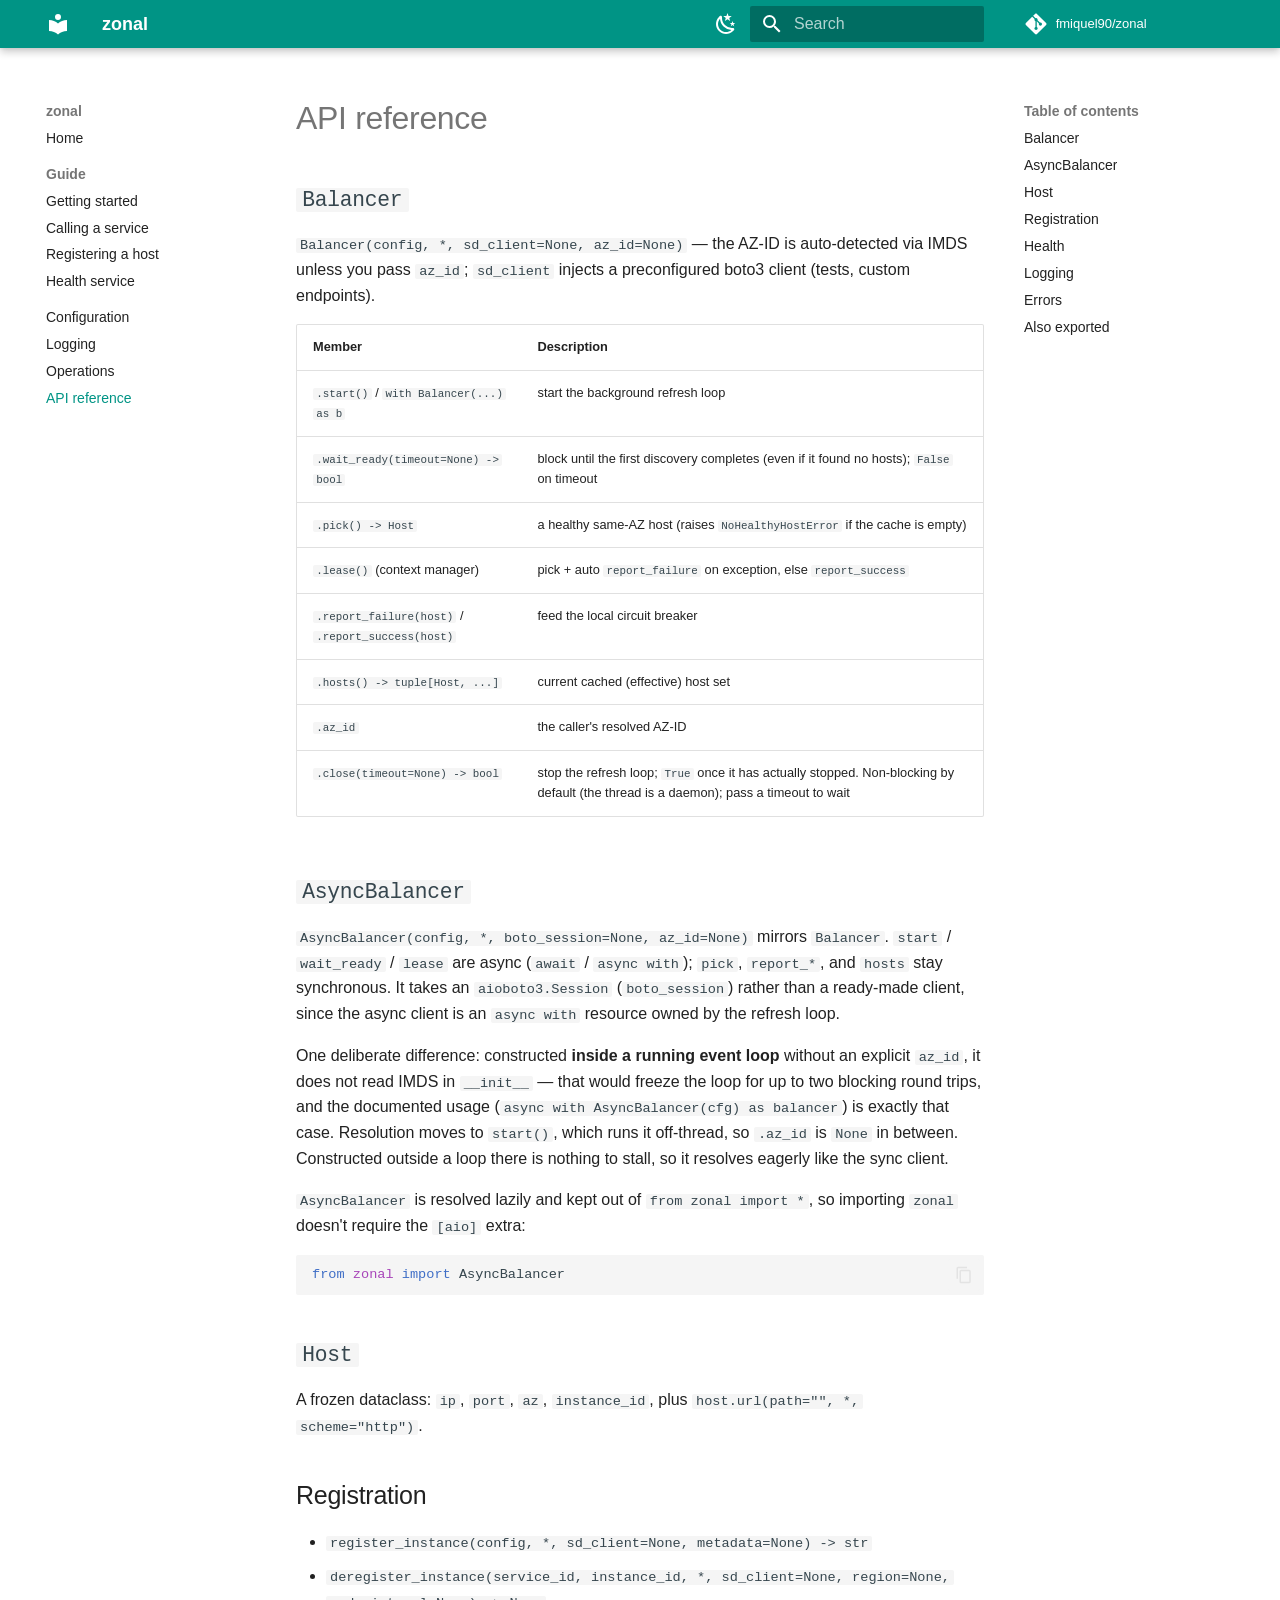
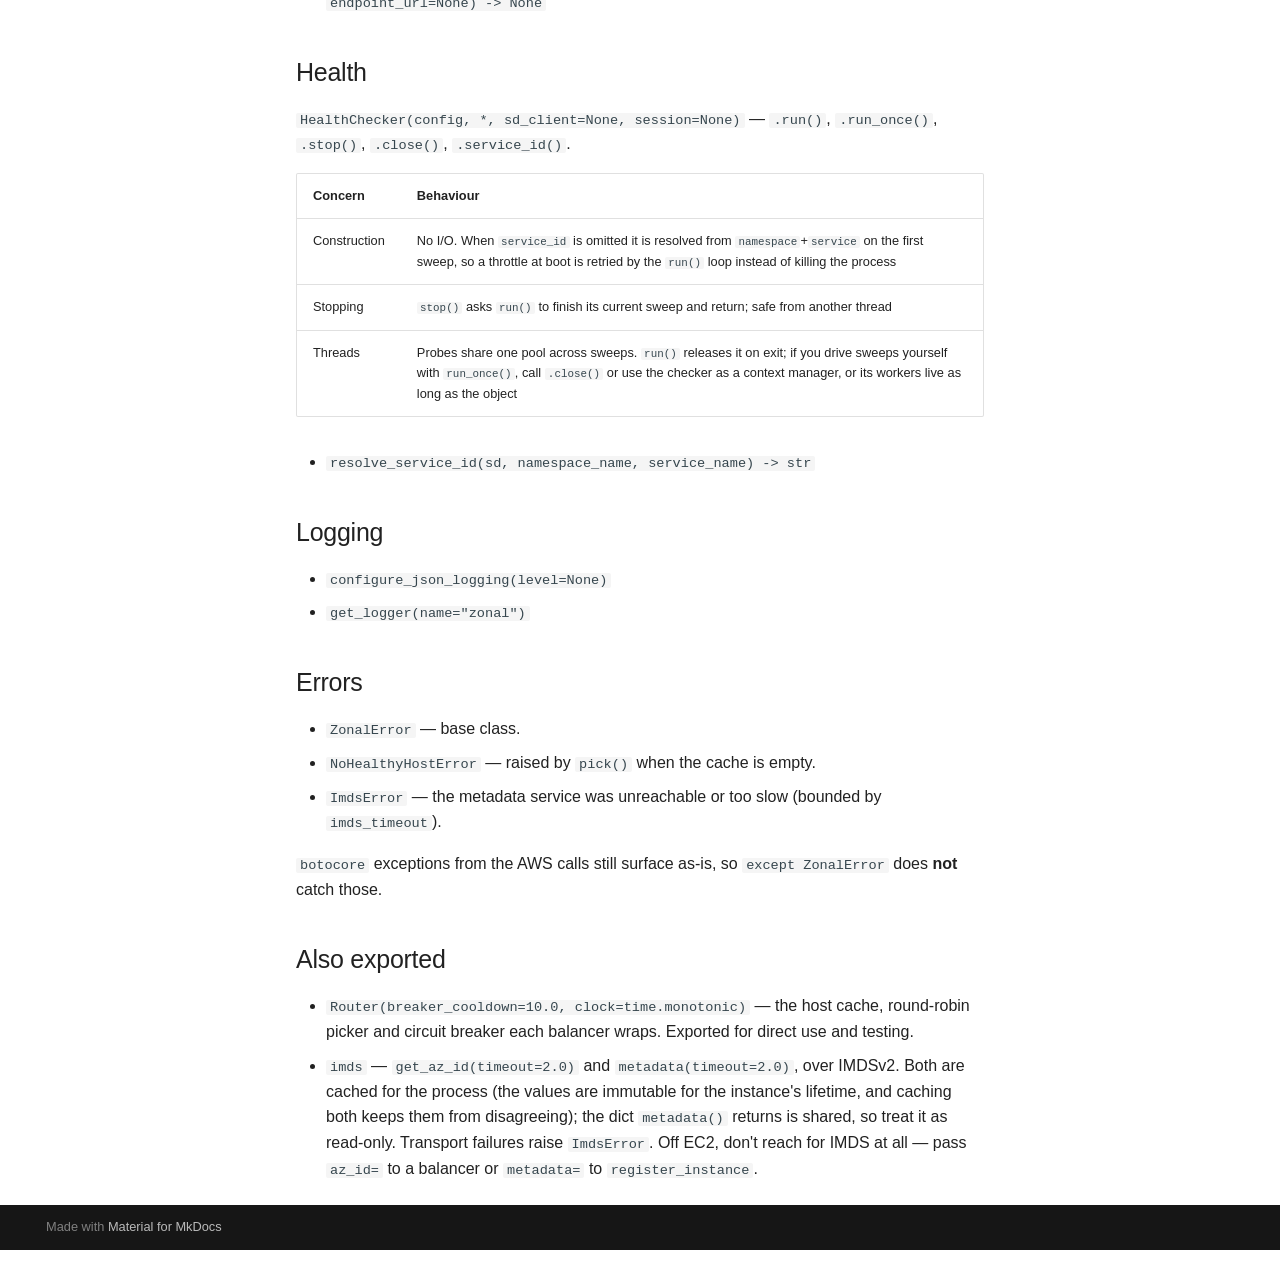
==== commit da69a5be: "Deployed 5f2a6fb with MkDocs version: 1.6.1" ====
--- a/api/index.html
+++ b/api/index.html
@@ -675,6 +675,17 @@
   
 </li>
       
+        <li class="md-nav__item">
+  <a href="#also-exported" class="md-nav__link">
+    <span class="md-ellipsis">
+      
+        Also exported
+      
+    </span>
+  </a>
+  
+</li>
+      
     </ul>
   
 </nav>
@@ -780,6 +791,17 @@
     <span class="md-ellipsis">
       
         Errors
+      
+    </span>
+  </a>
+  
+</li>
+      
+        <li class="md-nav__item">
+  <a href="#also-exported" class="md-nav__link">
+    <span class="md-ellipsis">
+      
+        Also exported
       
     </span>
   </a>
@@ -824,7 +846,7 @@
 </tr>
 <tr>
 <td><code>.wait_ready(timeout=None) -&gt; bool</code></td>
-<td>block until the first discovery completes</td>
+<td>block until the first discovery completes (even if it found no hosts); <code>False</code> on timeout</td>
 </tr>
 <tr>
 <td><code>.pick() -&gt; Host</code></td>
@@ -847,8 +869,8 @@
 <td>the caller's resolved AZ-ID</td>
 </tr>
 <tr>
-<td><code>.close()</code></td>
-<td>stop the refresh loop</td>
+<td><code>.close(timeout=None) -&gt; bool</code></td>
+<td>stop the refresh loop; <code>True</code> once it has actually stopped. Non-blocking by default (the thread is a daemon); pass a timeout to wait</td>
 </tr>
 </tbody>
 </table>
@@ -857,6 +879,11 @@
 <code>lease</code> are async (<code>await</code> / <code>async with</code>); <code>pick</code>, <code>report_*</code>, and <code>hosts</code> stay synchronous. It
 takes an <code>aioboto3.Session</code> (<code>boto_session</code>) rather than a ready-made client, since the async client
 is an <code>async with</code> resource owned by the refresh loop.</p>
+<p>One deliberate difference: constructed <strong>inside a running event loop</strong> without an explicit <code>az_id</code>,
+it does not read IMDS in <code>__init__</code> — that would freeze the loop for up to two blocking round
+trips, and the documented usage (<code>async with AsyncBalancer(cfg) as balancer</code>) is exactly that case.
+Resolution moves to <code>start()</code>, which runs it off-thread, so <code>.az_id</code> is <code>None</code> in between.
+Constructed outside a loop there is nothing to stall, so it resolves eagerly like the sync client.</p>
 <p><code>AsyncBalancer</code> is resolved lazily and kept out of <code>from zonal import *</code>, so importing <code>zonal</code>
 doesn't require the <code>[aio]</code> extra:</p>
 <div class="highlight"><pre><span></span><code><a id="__codelineno-0-1" name="__codelineno-0-1" href="#__codelineno-0-1"></a><span class="kn">from</span><span class="w"> </span><span class="nn">zonal</span><span class="w"> </span><span class="kn">import</span> <span class="n">AsyncBalancer</span>
@@ -866,11 +893,34 @@
 <h2 id="registration">Registration<a class="headerlink" href="#registration" title="Permanent link">&para;</a></h2>
 <ul>
 <li><code>register_instance(config, *, sd_client=None, metadata=None) -&gt; str</code></li>
-<li><code>deregister_instance(service_id, instance_id, *, sd_client=None, region=None) -&gt; None</code></li>
+<li><code>deregister_instance(service_id, instance_id, *, sd_client=None, region=None, endpoint_url=None) -&gt; None</code></li>
 </ul>
 <h2 id="health">Health<a class="headerlink" href="#health" title="Permanent link">&para;</a></h2>
+<p><code>HealthChecker(config, *, sd_client=None, session=None)</code> — <code>.run()</code>, <code>.run_once()</code>, <code>.stop()</code>,
+<code>.close()</code>, <code>.service_id()</code>.</p>
+<table>
+<thead>
+<tr>
+<th>Concern</th>
+<th>Behaviour</th>
+</tr>
+</thead>
+<tbody>
+<tr>
+<td>Construction</td>
+<td>No I/O. When <code>service_id</code> is omitted it is resolved from <code>namespace</code>+<code>service</code> on the first sweep, so a throttle at boot is retried by the <code>run()</code> loop instead of killing the process</td>
+</tr>
+<tr>
+<td>Stopping</td>
+<td><code>stop()</code> asks <code>run()</code> to finish its current sweep and return; safe from another thread</td>
+</tr>
+<tr>
+<td>Threads</td>
+<td>Probes share one pool across sweeps. <code>run()</code> releases it on exit; if you drive sweeps yourself with <code>run_once()</code>, call <code>.close()</code> or use the checker as a context manager, or its workers live as long as the object</td>
+</tr>
+</tbody>
+</table>
 <ul>
-<li><code>HealthChecker(config, *, sd_client=None, session=None)</code> — <code>.run()</code>, <code>.run_once()</code>, <code>.stop()</code>.</li>
 <li><code>resolve_service_id(sd, namespace_name, service_name) -&gt; str</code></li>
 </ul>
 <h2 id="logging">Logging<a class="headerlink" href="#logging" title="Permanent link">&para;</a></h2>
@@ -882,6 +932,19 @@
 <ul>
 <li><code>ZonalError</code> — base class.</li>
 <li><code>NoHealthyHostError</code> — raised by <code>pick()</code> when the cache is empty.</li>
+<li><code>ImdsError</code> — the metadata service was unreachable or too slow (bounded by <code>imds_timeout</code>).</li>
+</ul>
+<p><code>botocore</code> exceptions from the AWS calls still surface as-is, so <code>except ZonalError</code> does <strong>not</strong>
+catch those.</p>
+<h2 id="also-exported">Also exported<a class="headerlink" href="#also-exported" title="Permanent link">&para;</a></h2>
+<ul>
+<li><code>Router(breaker_cooldown=10.0, clock=time.monotonic)</code> — the host cache, round-robin picker and
+  circuit breaker each balancer wraps. Exported for direct use and testing.</li>
+<li><code>imds</code> — <code>get_az_id(timeout=2.0)</code> and <code>metadata(timeout=2.0)</code>, over IMDSv2. Both are cached for
+  the process (the values are immutable for the instance's lifetime, and caching both keeps them
+  from disagreeing); the dict <code>metadata()</code> returns is shared, so treat it as read-only. Transport
+  failures raise <code>ImdsError</code>. Off EC2, don't reach for IMDS at all — pass <code>az_id=</code> to a balancer or
+  <code>metadata=</code> to <code>register_instance</code>.</li>
 </ul>
 
 
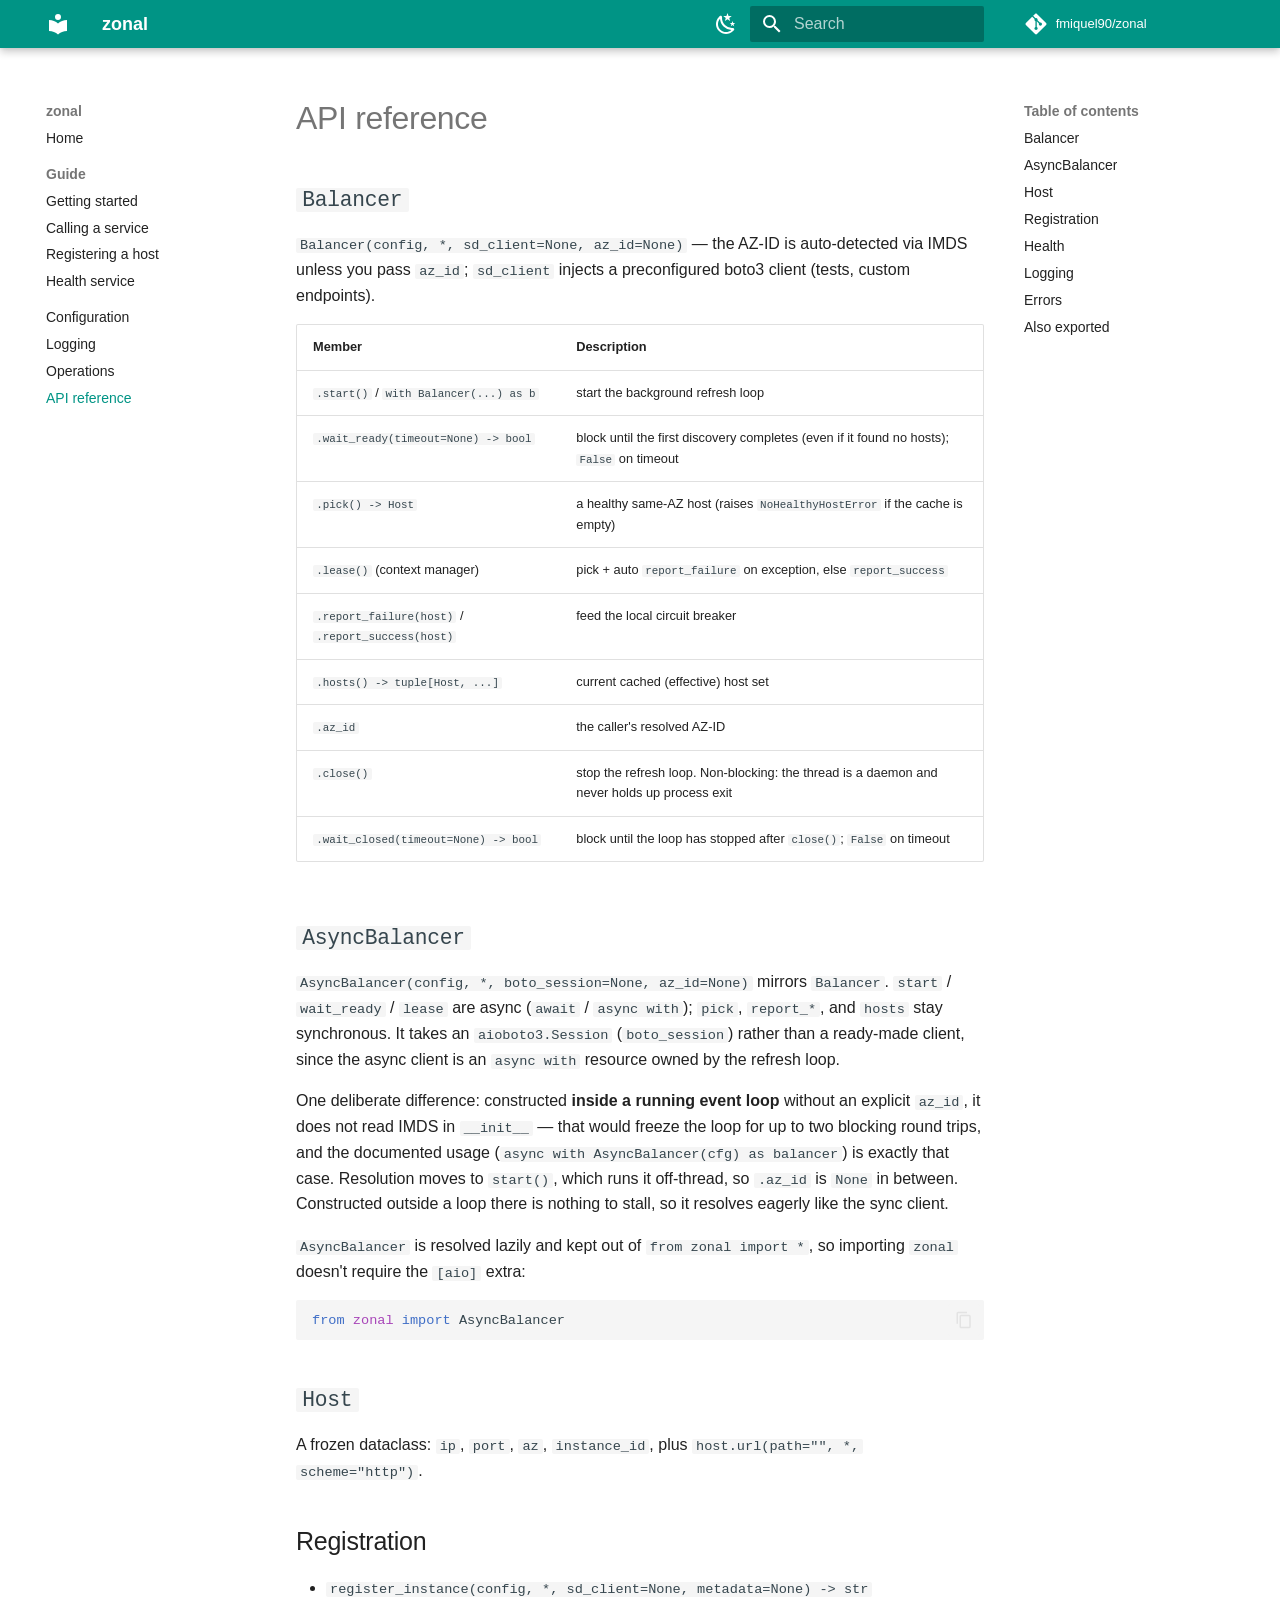
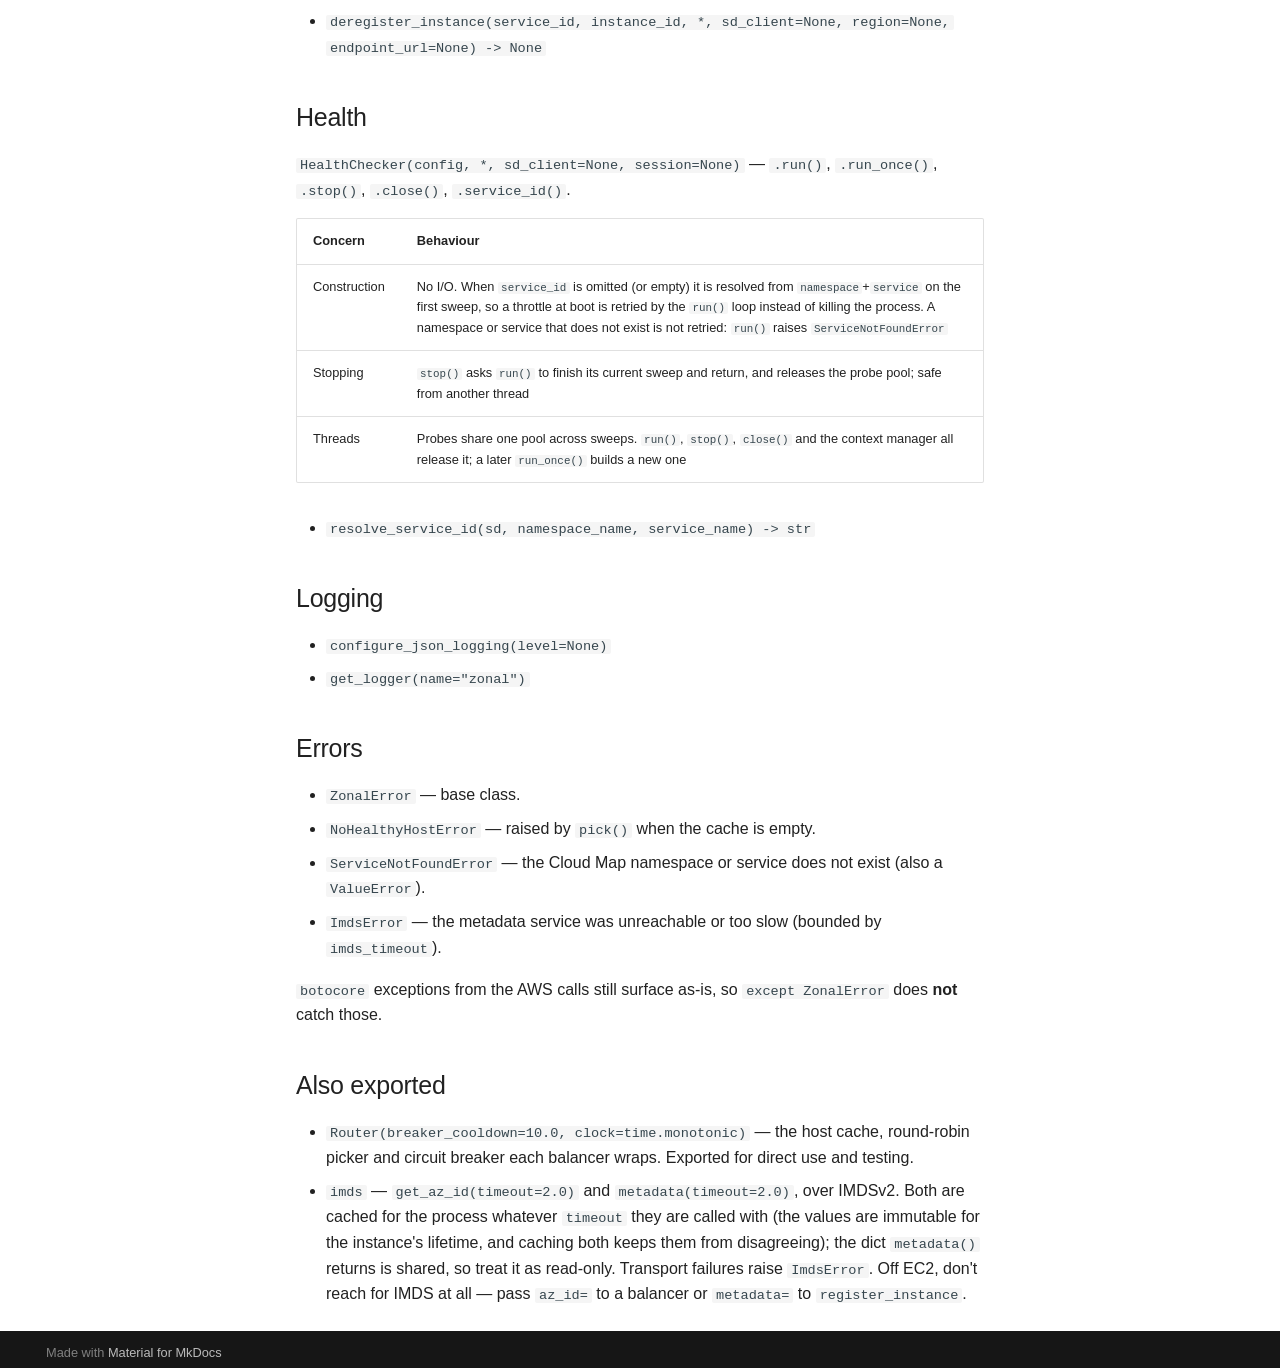
==== commit 907ca935: "Deployed 9af8109 with MkDocs version: 1.6.1" ====
--- a/api/index.html
+++ b/api/index.html
@@ -869,8 +869,12 @@
 <td>the caller's resolved AZ-ID</td>
 </tr>
 <tr>
-<td><code>.close(timeout=None) -&gt; bool</code></td>
-<td>stop the refresh loop; <code>True</code> once it has actually stopped. Non-blocking by default (the thread is a daemon); pass a timeout to wait</td>
+<td><code>.close()</code></td>
+<td>stop the refresh loop. Non-blocking: the thread is a daemon and never holds up process exit</td>
+</tr>
+<tr>
+<td><code>.wait_closed(timeout=None) -&gt; bool</code></td>
+<td>block until the loop has stopped after <code>close()</code>; <code>False</code> on timeout</td>
 </tr>
 </tbody>
 </table>
@@ -908,15 +912,15 @@
 <tbody>
 <tr>
 <td>Construction</td>
-<td>No I/O. When <code>service_id</code> is omitted it is resolved from <code>namespace</code>+<code>service</code> on the first sweep, so a throttle at boot is retried by the <code>run()</code> loop instead of killing the process</td>
+<td>No I/O. When <code>service_id</code> is omitted (or empty) it is resolved from <code>namespace</code>+<code>service</code> on the first sweep, so a throttle at boot is retried by the <code>run()</code> loop instead of killing the process. A namespace or service that does not exist is not retried: <code>run()</code> raises <code>ServiceNotFoundError</code></td>
 </tr>
 <tr>
 <td>Stopping</td>
-<td><code>stop()</code> asks <code>run()</code> to finish its current sweep and return; safe from another thread</td>
+<td><code>stop()</code> asks <code>run()</code> to finish its current sweep and return, and releases the probe pool; safe from another thread</td>
 </tr>
 <tr>
 <td>Threads</td>
-<td>Probes share one pool across sweeps. <code>run()</code> releases it on exit; if you drive sweeps yourself with <code>run_once()</code>, call <code>.close()</code> or use the checker as a context manager, or its workers live as long as the object</td>
+<td>Probes share one pool across sweeps. <code>run()</code>, <code>stop()</code>, <code>close()</code> and the context manager all release it; a later <code>run_once()</code> builds a new one</td>
 </tr>
 </tbody>
 </table>
@@ -932,6 +936,7 @@
 <ul>
 <li><code>ZonalError</code> — base class.</li>
 <li><code>NoHealthyHostError</code> — raised by <code>pick()</code> when the cache is empty.</li>
+<li><code>ServiceNotFoundError</code> — the Cloud Map namespace or service does not exist (also a <code>ValueError</code>).</li>
 <li><code>ImdsError</code> — the metadata service was unreachable or too slow (bounded by <code>imds_timeout</code>).</li>
 </ul>
 <p><code>botocore</code> exceptions from the AWS calls still surface as-is, so <code>except ZonalError</code> does <strong>not</strong>
@@ -941,7 +946,7 @@
 <li><code>Router(breaker_cooldown=10.0, clock=time.monotonic)</code> — the host cache, round-robin picker and
   circuit breaker each balancer wraps. Exported for direct use and testing.</li>
 <li><code>imds</code> — <code>get_az_id(timeout=2.0)</code> and <code>metadata(timeout=2.0)</code>, over IMDSv2. Both are cached for
-  the process (the values are immutable for the instance's lifetime, and caching both keeps them
+  the process whatever <code>timeout</code> they are called with (the values are immutable for the instance's lifetime, and caching both keeps them
   from disagreeing); the dict <code>metadata()</code> returns is shared, so treat it as read-only. Transport
   failures raise <code>ImdsError</code>. Off EC2, don't reach for IMDS at all — pass <code>az_id=</code> to a balancer or
   <code>metadata=</code> to <code>register_instance</code>.</li>
